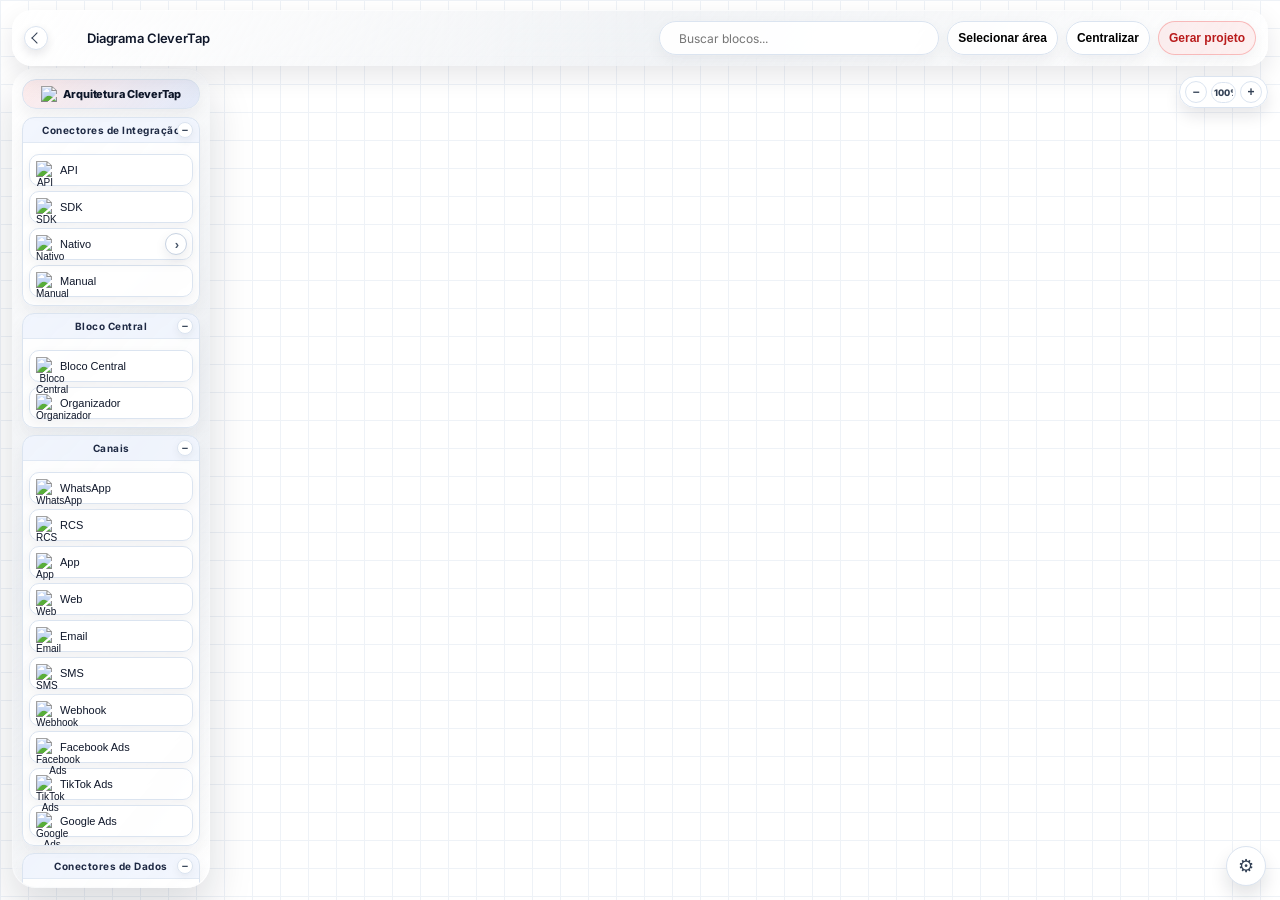
==== index.html @ 4f7c951e "Update index.html" ====
<!doctype html>
<html lang="pt-BR">
<head>
  <meta charset="utf-8" />
  <meta name="viewport" content="width=device-width,initial-scale=1" />
  <title>CleverTap Architecture Canvas - V2</title>
  <link rel="preconnect" href="https://fonts.googleapis.com">
  <link rel="preconnect" href="https://fonts.gstatic.com" crossorigin>
  <link href="https://fonts.googleapis.com/css2?family=Inter:wght@400;500;600;700;800;900&display=swap" rel="stylesheet">
  <link rel="stylesheet" href="./assets/creative.css?v=20260622-1" />
  <style>
    body.mock-plan-loading {
      display: grid;
      place-items: center;
      min-height: 100vh;
      margin: 0;
      font-family: Inter, system-ui, sans-serif;
      color: #0f172a;
      background: #f6f8fb;
    }
    .mock-plan-loader {
      padding: 14px 18px;
      border-radius: 14px;
      border: 1px solid #dbe4f0;
      background: #fff;
      box-shadow: 0 12px 32px rgba(15,23,42,.10);
      font-size: 14px;
    }
    .mock-plan-error {
      max-width: 560px;
      margin: 24px auto;
      padding: 16px 18px;
      border-radius: 16px;
      border: 1px solid rgba(239,68,68,.25);
      background: rgba(239,68,68,.06);
      color: #991b1b;
      font: 14px/1.45 Inter, system-ui, sans-serif;
      white-space: pre-wrap;
    }
  </style>
</head>
<body class="mock-plan-loading">
  <div class="mock-plan-loader">Carregando arquitetura CleverTap...</div>
  <script>
    (async () => {
      try {
        const response = await fetch('./assets/bodyarch.html', { cache: 'no-store' });
        if (!response.ok) {
          throw new Error('Falha ao carregar o fragmento do canvas (' + response.status + ')');
        }
        const html = await response.text();
        document.body.className = '';
        document.body.innerHTML = html;
        const script = document.createElement('script');
        script.src = './assets/archapp.js?v=20260622-1';
        script.defer = true;
        script.onerror = () => {
          document.body.innerHTML = '<div class="mock-plan-error">Falha ao carregar o script principal do canvas.</div>';
        };
        document.body.appendChild(script);
      } catch (error) {
        document.body.className = '';
        document.body.innerHTML = '<div class="mock-plan-error">Não foi possível inicializar o mock-plan público.\n\n' + String(error && error.message ? error.message : error) + '</div>';
      }
    })();
  </script>
</body>
</html>
---- assets/creative.css ----
:root{
      --bg:#ffffff;
      --appBg:#f6f8fb;
      --grid:#eef2f7;

      --ink:#0f172a;
      --muted:#64748b;
      --stroke:#dbe4f0;

      --shadow: 0 12px 32px rgba(15,23,42,.10);
      --radius:14px;

      --accent:#ef4444;
      --accent2:#2563eb;
      --good:#10b981;

      --port:#94a3b8;
      --portActive:#ef4444;

      --line:#94a3b8;
      --lineActive:#ef4444;
    }

    *{ box-sizing:border-box; }
    body{
      margin:0;
      font-family: "Inter", system-ui, -apple-system, BlinkMacSystemFont, "Segoe UI", sans-serif;
      color:var(--ink);
      background: var(--appBg);
      height:100vh;
      overflow:hidden;
    }

    /* App layout */
    .app{
      height:100vh;
      display:block;
      position:relative;
    }

    /* Sidebar */
    .sidebar{
      position:absolute;
      left:12px;
      top:68px;
      bottom:12px;
      width:198px;
      z-index:55;
      background: rgba(255,255,255,.9);
      border:1px solid var(--stroke);
      border-radius:24px;
      backdrop-filter: blur(8px);
      padding:10px 9px;
      overflow:auto;
      transition: transform .22s ease, opacity .22s ease, padding .22s ease, border-color .22s ease;
      min-width:0;
      box-shadow: 0 22px 44px rgba(15,23,42,.15), inset 0 1px 0 rgba(255,255,255,.58);
      font-family: "Inter", system-ui, -apple-system, BlinkMacSystemFont, "Segoe UI", sans-serif;
      overflow-x: hidden;
      overflow-y: auto;
      border:1px solid rgba(255,255,255,.42);
      background:
        linear-gradient(155deg, rgba(255,255,255,.58), rgba(255,255,255,.22)) padding-box,
        linear-gradient(130deg, rgba(255,255,255,.82), rgba(148,163,184,.28), rgba(255,255,255,.68)) border-box;
      backdrop-filter: blur(16px) saturate(150%);
      -webkit-backdrop-filter: blur(16px) saturate(150%);
    }
    .sidebar{
      scrollbar-width: none;
    }
    .sidebar::-webkit-scrollbar{
      display:none;
    }
    .app.sidebar-collapsed .sidebar{
      opacity:0;
      pointer-events:none;
      transform: translateX(-120%);
      border-color: transparent;
    }
    .brand{
      display:flex;
      align-items:center;
      justify-content:center;
      gap:6px;
      padding:6px 7px;
      border:1px solid var(--stroke);
      border-radius:14px;
      background: linear-gradient(135deg, rgba(239,68,68,.10), rgba(37,99,235,.10));
      box-shadow: 0 8px 16px rgba(15,23,42,.06);
      margin-bottom:8px;
    }
    .brandLogo{
      width:16px;
      height:16px;
      object-fit:contain;
      display:block;
      flex:0 0 auto;
    }
    .brand h1{
      margin:0;
      font-size:11px;
      font-weight:800;
      letter-spacing:-.01em;
    }

    .section{
      margin-top:7px;
      border:1px solid var(--stroke);
      background: rgba(255,255,255,.85);
      border-radius: 12px;
      overflow:hidden;
      box-shadow: 0 8px 16px rgba(15,23,42,.05);
    }
    .section .hd{
      padding:6px 8px;
      background: rgba(37,99,235,.06);
      border-bottom:1px solid rgba(219,228,240,.75);
      display:flex;
      align-items:center;
      justify-content:center;
      gap:10px;
      position:relative;
    }
    .section .hd h2{
      margin:0;
      font-size:10px;
      font-weight:700;
      color:#1f2a44;
      letter-spacing:.05em;
      text-transform:none;
      text-align:center;
      width:100%;
    }
    .section .bd{ padding:6px 6px 8px; }
    .secToggle{
      width:16px;
      height:16px;
      border-radius:999px;
      border:1px solid var(--stroke);
      background:#fff;
      color:#334155;
      font-size:11px;
      font-weight:900;
      display:flex;
      align-items:center;
      justify-content:center;
      cursor:pointer;
      box-shadow: 0 3px 8px rgba(15,23,42,.06);
      flex:0 0 auto;
      position:absolute;
      right:6px;
      top:50%;
      transform: translateY(-50%);
      line-height:1;
      padding:0;
    }
    .section .bd{
      overflow:hidden;
      transition: height .24s ease, opacity .2s ease, padding .2s ease;
      opacity:1;
    }
    .section.collapsed .bd{
      opacity:0;
      padding-top:0;
      padding-bottom:0;
    }

    .btn{
      width:100%;
      display:flex;
      align-items:center;
      justify-content:space-between;
      gap:6px;
      padding:6px 6px;
      border-radius: 10px;
      border:1px solid var(--stroke);
      background: rgba(255,255,255,.95);
      cursor:pointer;
      box-shadow: 0 4px 12px rgba(15,23,42,.05);
      transition:.12s ease;
      font-weight:400;
      font-size:11px;
      color:var(--ink);
      margin-top:5px;
    }
    .btn:hover{ transform: translateY(-1px); border-color:#cbd7ea; }
    .btn:active{ transform: translateY(0px); }
    .nativeLaunchWrap,
    .featuresLaunchWrap{
      position:relative;
      margin-top:5px;
    }
    .nativeLaunchWrap .btn,
    .featuresLaunchWrap .btn{
      margin-top:0;
      padding-right:34px;
    }
    .nativeFlyoutArrow,
    .featuresFlyoutArrow{
      position:absolute;
      right:6px;
      top:50%;
      transform:translateY(-50%);
      width:22px;
      height:22px;
      border-radius:999px;
      border:1px solid #c7d2e1;
      background:#fff;
      color:#475569;
      display:grid;
      place-items:center;
      cursor:pointer;
      box-shadow: 0 4px 12px rgba(15,23,42,.08);
      transition: transform .18s ease, border-color .18s ease, color .18s ease, background .18s ease;
      z-index:2;
    }
    .nativeFlyoutArrow:hover,
    .featuresFlyoutArrow:hover{
      border-color:#94a3b8;
      color:#0f172a;
      background:#f8fafc;
    }
    .nativeFlyoutArrow span,
    .featuresFlyoutArrow span{
      display:block;
      font-size:13px;
      font-weight:900;
      line-height:1;
      transform: translateX(1px);
      transition: transform .22s ease;
    }
    .nativeFlyoutArrow[aria-expanded="true"] span,
    .featuresFlyoutArrow[aria-expanded="true"] span{
      transform: rotate(90deg);
    }
    .nativeFlyout,
    .featuresFlyout{
      position:fixed;
      width:min(260px, calc(100vw - 24px));
      z-index:70;
      opacity:0;
      pointer-events:none;
      transform: translateX(-14px) scale(.98);
      transition: opacity .26s ease, transform .28s cubic-bezier(.2,.8,.2,1);
    }
    .nativeFlyout.open,
    .featuresFlyout.open{
      opacity:1;
      pointer-events:auto;
      transform: translateX(0) scale(1);
    }
    .nativeFlyoutCard,
    .featuresFlyoutCard{
      padding:8px;
      border-radius:22px;
      border:1px solid rgba(255,255,255,.42);
      background:
        linear-gradient(155deg, rgba(255,255,255,.68), rgba(255,255,255,.28)) padding-box,
        linear-gradient(130deg, rgba(255,255,255,.86), rgba(148,163,184,.28), rgba(255,255,255,.7)) border-box;
      box-shadow: 0 22px 44px rgba(15,23,42,.15), inset 0 1px 0 rgba(255,255,255,.58);
      backdrop-filter: blur(16px) saturate(150%);
      -webkit-backdrop-filter: blur(16px) saturate(150%);
      max-height: calc(100vh - 88px);
      overflow:auto;
      scrollbar-width:none;
    }
    .nativeFlyoutCard::-webkit-scrollbar,
    .featuresFlyoutCard::-webkit-scrollbar{
      display:none;
    }
    .nativeFlyoutHead,
    .featuresFlyoutHead{
      padding:6px 8px 8px;
      font-size:11px;
      font-weight:800;
      letter-spacing:-.01em;
      color:#1f2a44;
    }
    .nativeFlyoutCard .btn,
    .featuresFlyoutCard .btn{
      margin-top:4px;
      padding-left:8px;
    }
    .nativeFlyoutCard .btn:first-of-type,
    .featuresFlyoutCard .btn:first-of-type{
      margin-top:0;
    }
    .btnMenuGroup{
      margin:8px 4px 2px;
      font-size:10px;
      font-weight:800;
      letter-spacing:.05em;
      text-transform:uppercase;
      color:#64748b;
    }

    .btn .left{
      display:flex;
      align-items:center;
      gap:6px;
      min-width:0;
    }
    .ico{
      width:18px; height:18px;
      display:grid; place-items:center;
      border-radius: 6px;
      border:none;
      background: transparent;
      font-size:10px;
      flex: 0 0 auto;
    }
    .ico img{
      width:100%;
      height:100%;
      object-fit:contain;
      display:block;
    }
    .txt{
      display:flex;
      flex-direction:column;
      gap:2px;
      min-width:0;
    }
    .txt span{
      display:none;
    }
    .arrow{ display:none; }

    .toolbar{
      margin-top:8px;
      display:flex;
      flex-wrap:wrap;
      gap:5px;
      align-items:center;
    }
    .tbtn{
      flex:1;
      min-width: 92px;
      padding:6px 7px;
      border-radius:999px;
      border:1px solid var(--stroke);
      background: rgba(255,255,255,.95);
      cursor:pointer;
      font-weight:500;
      font-size:10px;
      box-shadow: 0 4px 12px rgba(15,23,42,.05);
      transition:.12s ease;
    }
    .tbtn:hover{ transform: translateY(-1px); }
    .tbtn.active{
      outline:2px solid rgba(239,68,68,.35);
      outline-offset:2px;
      border-color: rgba(239,68,68,.30);
    }
    .hint{
      display:none;
    }
    .kbd{
      font-family: ui-monospace, SFMono-Regular, Menlo, Monaco, Consolas, "Liberation Mono", monospace;
      font-size:12px;
      padding:2px 6px;
      border-radius:8px;
      border:1px solid rgba(148,163,184,.45);
      background:#fff;
      color:#0f172a;
      font-weight:900;
    }

    /* Main canvas area */
    .main{
      position:relative;
      overflow:hidden;
      height:100vh;
    }
    .main.grabbing,
    .main.grabbing .canvas{
      cursor:grabbing !important;
    }
    .main.middle-pan-active .node,
    .main.middle-pan-active .port,
    .main.middle-pan-active .edgeDel,
    .main.middle-pan-active .topbar,
    .main.middle-pan-active .textBar{
      pointer-events:none !important;
    }
    .topbar{
      height:56px;
      display:flex;
      align-items:center;
      justify-content:space-between;
      padding:10px 12px;
      width:auto;
      margin:0;
      top:10px;
      left:12px;
      right:12px;
      border-radius:20px;
      background:
        linear-gradient(145deg, rgba(255,255,255,.62), rgba(255,255,255,.28)) padding-box,
        linear-gradient(120deg, rgba(255,255,255,.84), rgba(148,163,184,.24), rgba(255,255,255,.72)) border-box;
      border:none;
      box-shadow: 0 10px 26px rgba(15,23,42,.10), inset 0 1px 0 rgba(255,255,255,.60);
      backdrop-filter: blur(16px) saturate(145%);
      -webkit-backdrop-filter: blur(16px) saturate(145%);
      position:absolute;
      overflow:hidden;
      z-index:60;
    }
    .topbar .leftTools{
      display:flex;
      align-items:center;
      gap:8px;
      min-width:38px;
    }
    .sideToggle{
      width:24px;
      height:24px;
      border-radius:999px;
      border:1px solid var(--stroke);
      background:#fff;
      color:#334155;
      box-shadow: 0 4px 10px rgba(15,23,42,.10);
      display:grid;
      place-items:center;
      cursor:pointer;
      transition: transform .18s ease, border-color .18s ease;
      padding:0;
    }
    .sideToggle:hover{
      border-color:#cbd5e1;
      transform: translateY(-1px);
    }
    .sideToggle .arr{
      width:8px;
      height:8px;
      border-right:1.5px solid currentColor;
      border-bottom:1.5px solid currentColor;
      transform: rotate(135deg);
      transition: transform .26s ease;
      margin-left:2px;
    }
    .app.sidebar-collapsed .sideToggle .arr{
      transform: rotate(-45deg);
      margin-left:-2px;
    }
    .topbar .title{
      font-weight:950;
      letter-spacing:-.02em;
      display:flex;
      align-items:center;
      gap:10px;
    }
    .topbar .controls{
      display:flex;
      gap:8px;
      align-items:center;
      flex-wrap:wrap;
    }
    .canvasNameWrap{
      flex:1;
      display:flex;
      align-items:center;
      justify-content:flex-start;
      padding-left:14px;
      min-width:0;
    }
    .canvasName{
      font-size:13px;
      font-weight:600;
      font-family: "Inter", system-ui, -apple-system, BlinkMacSystemFont, "Segoe UI", sans-serif;
      color:var(--ink);
      letter-spacing:-.01em;
      cursor:text;
      padding:4px 10px;
      border-radius:8px;
      border:1px solid transparent;
      max-width:260px;
      overflow:hidden;
      text-overflow:ellipsis;
      white-space:nowrap;
      transition:border-color .12s ease, background .12s ease;
    }
    .canvasName:hover{
      border-color: var(--stroke);
      background: rgba(255,255,255,.8);
    }
    .canvasName[contenteditable="true"]{
      border-color: rgba(37,99,235,.4);
      background:#fff;
      outline:none;
      cursor:text;
      white-space:nowrap;
    }
    .pill{
      display:flex;
      align-items:center;
      gap:8px;
      border:1px solid var(--stroke);
      background: rgba(255,255,255,.95);
      padding:8px 10px;
      border-radius:999px;
      box-shadow: 0 6px 16px rgba(15,23,42,.05);
      font-size:12.5px;
      color:var(--muted);
    }
    .searchPill{
      height:34px;
      min-width:280px;
      padding:6px 10px;
      gap:0;
    }
    .pill input{
      border:none;
      outline:none;
      background:transparent;
      font:inherit;
      font-size:12px;
      color:var(--ink);
      min-width:180px;
    }
    .btn2{
      padding:9px 10px;
      border-radius:999px;
      border:1px solid var(--stroke);
      background: rgba(255,255,255,.95);
      cursor:pointer;
      font-weight:850;
      font-size:12px;
      box-shadow: 0 6px 16px rgba(15,23,42,.05);
      transition:.12s ease;
    }
    .btn2:hover{ transform: translateY(-1px); }
    .btn2.primary{
      border-color: rgba(239,68,68,.30);
      background: rgba(239,68,68,.08);
      color:#b91c1c;
    }

    .wrap{
      position:relative;
      width:100%;
      height:100%;
      background: var(--bg);
      overflow:hidden;
      touch-action:none;
    }

    .canvas{
      position:absolute;
      inset:0;
      cursor: grab;
      touch-action:none;
    }
    .canvas.grabbing{ cursor: grabbing; }

    .grid{
      position:absolute;
      inset:0;
      pointer-events:none;
      opacity:.95;
      background-image:
        linear-gradient(var(--grid) 1px, transparent 1px),
        linear-gradient(90deg, var(--grid) 1px, transparent 1px);
      background-size: 28px 28px;
      background-position: 0 0;
    }

    svg{
      position:absolute;
      inset:0;
      overflow:visible;
      pointer-events:none;
      touch-action:none;
    }

    .nodes{
      position:absolute;
      inset:0;
      touch-action:none;
    }
    .marquee{
      position:absolute;
      border:1px dashed rgba(37,99,235,.75);
      background: rgba(37,99,235,.12);
      border-radius:8px;
      pointer-events:none;
      display:none;
      z-index:28;
    }
    .previewPick{
      position:absolute;
      border:2px dashed rgba(16,185,129,.92);
      background: rgba(16,185,129,.14);
      border-radius:8px;
      pointer-events:none;
      display:none;
      z-index:29;
    }
    .wrap.preview-pick{
      cursor:crosshair !important;
    }
    .wrap.preview-pick .node,
    .wrap.preview-pick .port,
    .wrap.preview-pick .edgeDel{
      pointer-events:none !important;
    }

    .node{
      position:absolute;
      width:280px;
      min-height:92px;
      background: rgba(255,255,255,.94);
      border:1px solid var(--stroke);
      border-radius: var(--radius);
      box-shadow: var(--shadow);
      padding:12px 12px 10px;
      user-select:none;
      cursor: grab;
      overflow: visible;
      transition:
        width .24s ease,
        min-width .24s ease,
        height .24s ease,
        min-height .24s ease,
        padding .24s ease,
        border-radius .24s ease,
        box-shadow .24s ease,
        transform .24s ease;
      will-change: width, height, transform, padding, border-radius, box-shadow;
    }
    .node.compact{
      width:84px;
      min-width:84px;
      min-height:84px;
      height:84px;
      padding:10px;
      border-radius:999px;
      display:grid;
      place-items:center;
      background: rgba(255,255,255,.96);
      transform: scale(.985);
    }
    .node.compact .compactFace{
      width:100%;
      height:100%;
      display:grid;
      place-items:center;
    }
    .node.compact .compactIcon,
    .node.compact .nodeIcon{
      width:48px;
      height:48px;
      border-radius:50%;
      font-size:18px;
      box-shadow: 0 8px 16px rgba(15,23,42,.08);
    }
    .node.compact .nodeIcon img{
      border-radius:50%;
    }
    .node.solution{
      border-radius:24px;
      padding:10px;
      background: rgba(255,255,255,.94);
    }
    .node.organizer{
      border-radius:24px;
      padding:10px;
      background: rgba(255,255,255,.94);
    }
    .node.ai{
      border-radius:24px;
      padding:10px;
      background: transparent;
      border:none;
      box-shadow:none;
    }
    .node:active{ cursor: grabbing; }
    .node.selected{
      outline: 2px solid rgba(239,68,68,.45);
      outline-offset:2px;
    }
    .node.overlap{
      outline: 4px dashed rgba(217,119,6,.95);
      outline-offset:2px;
    }
    .node.highlightPulse{
      border:3px solid transparent;
      background:
        linear-gradient(rgba(255,255,255,.94), rgba(255,255,255,.94)) padding-box,
        linear-gradient(125deg, #ff6b6b, #ff3b3b, #ff7a59, #ff4d6d, #ff6b6b) border-box;
      background-size: 100% 100%, 240% 240%;
      animation: nodeRedBorderFlow 3.4s linear infinite;
      box-shadow: 0 0 0 2px rgba(255,77,109,.28), 0 10px 24px rgba(255,59,59,.18);
    }
    .node.text-node.highlightPulse{
      background:
        linear-gradient(rgba(255,255,255,.0), rgba(255,255,255,.0)) padding-box,
        linear-gradient(125deg, #ff6b6b, #ff3b3b, #ff7a59, #ff4d6d, #ff6b6b) border-box;
      border:3px solid transparent;
      border-radius:12px;
      padding:2px 4px;
    }
    @keyframes nodeRedBorderFlow{
      0%{ background-position: 0 0, 0% 50%; }
      100%{ background-position: 0 0, 280% 50%; }
    }

    .node .hdr{
      display:flex;
      align-items:flex-start;
      justify-content:space-between;
      gap:10px;
      margin-bottom:6px;
    }
    .node .leftHdr{
      display:flex;
      align-items:flex-start;
      gap:10px;
      min-width:0;
    }
    .nodeIcon{
      width:32px; height:32px;
      border-radius: 12px;
      display:grid; place-items:center;
      border:1px solid var(--stroke);
      background:#f8fafc;
      font-size:16px;
      flex:0 0 auto;
    }
    .nodeIcon img{
      width:100%;
      height:100%;
      object-fit:contain;
      border-radius: 10px;
      display:block;
    }
    .nodeTitle{
      font-weight:950;
      letter-spacing:-.01em;
      font-size:14px;
      line-height:1.2;
      margin-top:2px;
      overflow:hidden;
      text-overflow: ellipsis;
      white-space:nowrap;
      max-width: 170px;
    }
    .nodeType{
      font-size:11px;
      font-weight:900;
      padding:5px 8px;
      border-radius:999px;
      border:1px solid var(--stroke);
      background:#f1f5f9;
      color:#334155;
      white-space:nowrap;
    }
    .nodeType.red{ background: rgba(239,68,68,.08); border-color: rgba(239,68,68,.25); color:#b91c1c; }
    .nodeType.blue{ background: rgba(37,99,235,.08); border-color: rgba(37,99,235,.25); color:#1d4ed8; }
    .nodeType.green{ background: rgba(16,185,129,.08); border-color: rgba(16,185,129,.25); color:#047857; }

    .nodeDesc{
      font-size:12.5px;
      color:var(--muted);
      line-height:1.35;
      margin-top:6px;
      white-space:pre-wrap;
    }
    .stackWrap{
      margin-top:8px;
      display:flex;
      align-items:flex-start;
      gap:8px;
      position:relative;
      min-height:30px;
    }
    .stackMain{
      min-width:0;
      flex:1 1 auto;
      position:relative;
    }
    .stackPills{
      display:flex;
      flex-wrap:wrap;
      gap:6px;
      align-items:center;
    }
    .stackPill{
      display:flex;
      align-items:center;
      gap:6px;
      border:1px solid #cfdceb;
      background:#fff;
      border-radius:999px;
      padding:4px 8px 4px 5px;
      font-size:11px;
      color:#1f2937;
      font-weight:700;
      max-width:100%;
    }
    .stackPill img{
      width:16px;
      height:16px;
      object-fit:contain;
      border-radius:4px;
      background:#fff;
      flex:0 0 auto;
    }
    .stackPill .label{
      overflow:hidden;
      text-overflow:ellipsis;
      white-space:nowrap;
      max-width:130px;
    }
    .stackPill button{
      width:16px;
      height:16px;
      border:none;
      background:transparent;
      color:#64748b;
      font-weight:900;
      cursor:pointer;
      padding:0;
      line-height:1;
      flex:0 0 auto;
    }
    .stackPill button:hover{ color:#b91c1c; }
    .stackAdd{
      width:30px;
      height:30px;
      flex:0 0 auto;
      border-radius:999px;
      border:1px solid #cfdceb;
      background:#fff;
      color:#1d4ed8;
      font-size:18px;
      line-height:1;
      font-weight:800;
      cursor:pointer;
      display:grid;
      place-items:center;
    }
    .stackMenu{
      position:absolute;
      left:0;
      right:0;
      top:34px;
      border:1px solid #cfdceb;
      border-radius:10px;
      background:#fff;
      box-shadow: 0 12px 24px rgba(15,23,42,.14);
      max-height:190px;
      overflow:auto;
      display:none;
      z-index:5;
    }
    .stackMenu.show{ display:block; }
    .stackOption{
      width:100%;
      border:none;
      background:#fff;
      display:flex;
      align-items:center;
      gap:8px;
      padding:7px 8px;
      cursor:pointer;
      font-size:12px;
      text-align:left;
      color:#1f2937;
    }
    .stackOption img{
      width:18px;
      height:18px;
      object-fit:contain;
      border-radius:4px;
      flex:0 0 auto;
    }
    .stackOption:hover{ background:#f1f5f9; }
    .stackEmpty{
      font-size:11px;
      color:#64748b;
      padding:6px 2px;
    }
    .solutionCard{
      border-radius:20px;
      background: #ffffff;
      border:1px solid #d6dfeb;
      overflow:hidden;
      box-shadow: inset 0 0 0 1px rgba(255,255,255,.35);
      height:100%;
    }
    .solutionShell{
      display:grid;
      grid-template-columns: 1fr;
      min-height:100%;
    }
    .solutionRail{
      border-bottom:1px solid #d2dce8;
      background: #ffffff;
      display:flex;
      align-items:flex-start;
      justify-content:flex-start;
      gap:10px;
      padding:8px 10px;
    }
    .solutionBrand{
      display:flex;
      align-items:center;
      gap:8px;
      min-width:0;
    }
    .solutionMeta{
      margin-left:auto;
      display:flex;
      flex-direction:column;
      align-items:flex-end;
      gap:6px;
      flex:0 0 auto;
    }
    .solutionTools{
      display:flex;
      gap:6px;
      align-items:center;
    }
    .solutionMeta .solutionTools{
      margin-left:0;
      justify-content:flex-end;
    }
    .solTool{
      width:22px;
      height:22px;
      border-radius:999px;
      border:1px solid #c7d2e1;
      background:#fff;
      color:#475569;
      font-size:12px;
      font-weight:900;
      display:grid;
      place-items:center;
      cursor:pointer;
    }
    .solTool:hover{
      border-color:#94a3b8;
      color:#0f172a;
    }
    .solutionBrandLogo{
      width:24px;
      height:24px;
      border-radius:0;
      border:none;
      background:transparent;
      object-fit:contain;
      padding:0;
      display:block;
      flex:0 0 auto;
    }
    .solutionBrandTitle{
      position:static;
      transform:none;
      font-size:18px;
      line-height:1;
      letter-spacing:-.02em;
      color:#243447;
      font-weight:800;
      white-space:nowrap;
      overflow:hidden;
      text-overflow:ellipsis;
    }
    .solutionContent{
      min-width:0;
      height:100%;
    }
    .solutionDescription{
      padding:10px 12px 0;
      font-size:12px;
      color:#64748b;
      line-height:1.4;
    }
    .solutionDescription.isSolo{
      padding-bottom:12px;
    }
    .solutionList{
      padding:8px 8px 10px;
      display:flex;
      flex-direction:column;
      gap:5px;
    }
    .solutionGrid{
      padding:10px 10px 12px;
      display:flex;
      flex-wrap:wrap;
      justify-content:center;
      gap:8px 8px;
    }
    .solutionGridItem{
      position:relative;
      border-radius:14px;
      background:#e6edf6;
      border:1px solid #d3deea;
      min-height:56px;
      width:calc(33.333% - 8px);
      min-width:112px;
      max-width:136px;
      padding:6px 6px 5px;
      display:flex;
      flex-direction:column;
      align-items:center;
      justify-content:center;
      text-align:center;
      gap:8px;
      color:#1e3a5f;
      cursor:grab;
    }
    .solutionGridItem.dragging,
    .solutionItem.dragging{
      opacity:.55;
    }
    .solutionGridIcon{
      width:28px;
      height:28px;
      border-radius:999px;
      border:1px solid #9fb2c8;
      display:grid;
      place-items:center;
      font-size:16px;
      font-weight:900;
      color:#334e6f;
      background:#f2f6fb;
      overflow:hidden;
    }
    .solutionGridIcon img{
      width:76%;
      height:76%;
      object-fit:contain;
      display:block;
    }
    .solutionGridIcon img.mono{
      filter: grayscale(1) brightness(0.1);
    }
    .solutionGridIcon img.tone-brand{
      filter: brightness(0) saturate(100%) invert(27%) sepia(18%) saturate(1264%) hue-rotate(176deg) brightness(91%) contrast(92%);
    }
    .solutionGridLabel{
      font-size:10.5px;
      font-weight:600;
      line-height:1.15;
    }
    .solutionGridItem:hover .solItemDel{
      opacity:1;
    }
    .solutionLogoWrap{
      padding:12px 10px 12px;
      display:flex;
      flex-direction:column;
      align-items:center;
      justify-content:center;
      gap:8px;
      text-align:center;
    }
    .solutionLogoBadge{
      width:96px;
      height:96px;
      border-radius:999px;
      border:1px solid #d8e0ea;
      background: radial-gradient(circle at 30% 30%, #fff, #eef3f8);
      display:grid;
      place-items:center;
      font-size:42px;
    }
    .solutionLogoBadge img{
      width:80%;
      height:80%;
      object-fit:contain;
      display:block;
      border-radius:999px;
    }
    .solutionLogoText{
      font-size:28px;
      line-height:1;
      letter-spacing:-.02em;
      color:#1f2937;
      font-weight:600;
    }
    .tesseractLayout{
      display:grid;
      grid-template-columns: 150px 1fr;
      align-items:stretch;
      gap:10px;
      min-height:132px;
      height:100%;
      padding:10px;
    }
    .tesseractBrand{
      border:none;
      border-radius:16px;
      background:#f8fafc;
      display:flex;
      flex-direction:column;
      align-items:center;
      justify-content:center;
      gap:8px;
      padding:10px 12px;
      text-align:center;
    }
    .tesseractBrand .solutionLogoBadge{
      width:74px;
      height:74px;
      font-size:24px;
      flex:0 0 auto;
      border:none;
      background:transparent;
    }
    .tesseractBrand .solutionLogoBadge img{
      width:100%;
      height:100%;
      border-radius:14px;
    }
    .tesseractTitle{
      font-size:20px;
      line-height:1.02;
      letter-spacing:-.02em;
      color:#1f2937;
      font-weight:700;
      text-align:center;
    }
    .tesseractRight{
      border:1px solid #d6dfeb;
      border-radius:16px;
      background:#ffffff;
      padding:8px;
      display:flex;
      flex-direction:column;
      gap:6px;
      min-height:112px;
      overflow:hidden;
    }
    .tesseractTools{
      display:flex;
      justify-content:flex-end;
      gap:6px;
    }
    .tesseractList{
      display:flex;
      flex-direction:row;
      flex-wrap:wrap;
      gap:7px;
      overflow:auto;
      min-height:0;
      padding-right:2px;
      align-items:flex-start;
      justify-content:center;
      align-content:center;
      flex:1;
    }
    .tesseractItem{
      border-radius:14px;
      background:#e6edf6;
      border:1px solid #d3deea;
      color:#1e3a5f;
      font-size:calc(10.5px * var(--tessScale, 1));
      line-height:1.15;
      text-align:center;
      padding:calc(6px * var(--tessScale, 1)) calc(6px * var(--tessScale, 1)) calc(5px * var(--tessScale, 1));
      min-height:calc(68px * var(--tessScale, 1));
      width:calc(148px * var(--tessScale, 1));
      min-width:calc(148px * var(--tessScale, 1));
      max-width:calc(148px * var(--tessScale, 1));
      display:flex;
      flex-direction:column;
      align-items:center;
      justify-content:center;
      gap:calc(8px * var(--tessScale, 1));
      position:relative;
      cursor:grab;
      font-weight:600;
      flex:0 0 auto;
    }
    .tesseractItemLogo{
      width:calc(28px * var(--tessScale, 1));
      height:calc(28px * var(--tessScale, 1));
      border-radius:999px;
      object-fit:contain;
      background:#f2f6fb;
      border:1px solid #9fb2c8;
      flex:0 0 auto;
    }
    .tesseractItemLogoFallback{
      width:calc(28px * var(--tessScale, 1));
      height:calc(28px * var(--tessScale, 1));
      border-radius:999px;
      background:#f2f6fb;
      border:1px solid #9fb2c8;
      color:#334e6f;
      font-size:calc(10px * var(--tessScale, 1));
      font-weight:900;
      display:grid;
      place-items:center;
      flex:0 0 auto;
    }
    .tesseractItemLabel{
      min-width:0;
      overflow:hidden;
      text-overflow:ellipsis;
      white-space:normal;
      text-align:center;
      font-size:calc(10.5px * var(--tessScale, 1));
      font-weight:600;
      color:#1e3a5f;
      max-width:100%;
    }
    .tesseractItem .solItemDel{
      top:4px;
      right:4px;
      width:18px;
      height:18px;
      font-size:11px;
      transform:none;
    }
    .tesseractItem:hover .solItemDel{
      opacity:1;
    }
    .organizerCard{
      position:relative;
      border-radius:20px;
      background:#ffffff;
      border:1px solid #d6dfeb;
      overflow:hidden;
      height:100%;
      box-shadow: inset 0 0 0 1px rgba(255,255,255,.35);
    }
    .organizerCard.aiMode{
      border:1px solid transparent;
      background:
        linear-gradient(#ffffff, #ffffff) padding-box,
        linear-gradient(120deg, #22d3ee, #3b82f6, #8b5cf6, #ec4899, #22d3ee) border-box;
      background-size: 100% 100%, 300% 300%;
      background-position: 0 0, 0% 50%;
      animation: aiBorderFlowOrganizer 7s linear infinite;
      box-shadow: 0 10px 22px rgba(59,130,246,.22);
    }
    .organizerCard.aiMode .organizerHead{
      background:#ffffff;
      border-bottom:1px solid #d6dfeb;
    }
    .organizerCard.aiMode .orgTitleBtn{
      background:#ffffff;
      border-color:#d6dfeb;
      color:#0f172a;
    }
    .organizerCard.aiMode .organizerBody{
      background:#ffffff;
      border-color:#d6dfeb;
    }
    .organizerHead{
      height:48px;
      display:flex;
      align-items:center;
      justify-content:center;
      padding:8px 12px;
      background:#24486b;
      border-bottom:1px solid #45688d;
      gap:8px;
      position:relative;
    }
    .orgTitleBtn{
      min-width:220px;
      max-width:100%;
      height:32px;
      border-radius:10px;
      border:1px solid #6c88a8;
      background:#24486b;
      color:#ffffff;
      font-size:15px;
      font-weight:700;
      text-align:center;
      padding:0 10px;
      outline:none;
      cursor:pointer;
      white-space:nowrap;
      overflow:hidden;
      text-overflow:ellipsis;
    }
    .orgMenu{
      position:absolute;
      top:40px;
      left:50%;
      transform:translateX(-50%);
      min-width:260px;
      max-width:86%;
      border:1px solid #cfdceb;
      border-radius:12px;
      background:#fff;
      box-shadow: 0 12px 24px rgba(15,23,42,.14);
      padding:6px;
      display:none;
      z-index:6;
    }
    .orgMenu.show{ display:block; }
    .orgOpt{
      width:100%;
      border:none;
      background:#fff;
      border-radius:8px;
      padding:8px 10px;
      text-align:center;
      font-size:13px;
      font-weight:600;
      color:#334155;
      cursor:pointer;
    }
    .orgOpt:hover{ background:#f1f5f9; }
    .organizerBody{
      margin:12px;
      border-radius:18px;
      border:1px solid #d6dfeb;
      background:#eceff3;
      min-height:120px;
      height:calc(100% - 72px);
    }
    .aiCard{
      position:relative;
      border-radius:20px;
      height:100%;
      padding:2px;
      background: linear-gradient(120deg, #22d3ee, #3b82f6, #8b5cf6, #ec4899, #22d3ee);
      background-size: 300% 300%;
      animation: aiBorderFlow 7s linear infinite;
      box-shadow: 0 10px 22px rgba(59,130,246,.22);
    }
    .aiInner{
      border-radius:18px;
      height:100%;
      background: rgba(255,255,255,.97);
      border:1px solid rgba(186,201,218,.75);
      display:flex;
      flex-direction:column;
      align-items:stretch;
      justify-content:flex-start;
      text-align:center;
      padding:12px 12px 10px;
      min-height:120px;
      overflow:auto;
    }
    .aiHead{
      position:relative;
      padding:2px 28px 4px;
      margin-bottom:8px;
    }
    .aiTitleRow{
      display:flex;
      align-items:center;
      justify-content:center;
      gap:8px;
    }
    .aiIconBadge{
      width:28px;
      height:28px;
      border-radius:999px;
      background: linear-gradient(135deg, #0f3d70, #1d4ed8);
      display:grid;
      place-items:center;
      box-shadow: 0 4px 10px rgba(29,78,216,.28);
      flex:0 0 auto;
    }
    .aiIconBadge img{
      width:16px;
      height:16px;
      object-fit:contain;
      display:block;
    }
    .aiTitle{
      font-size:25px;
      font-weight:800;
      line-height:1.1;
      letter-spacing:-.02em;
      color:#1e293b;
      margin:0;
      text-align:center;
    }
    .aiDesc{
      font-size:11px;
      font-weight:500;
      font-family: "Inter", system-ui, -apple-system, BlinkMacSystemFont, "Segoe UI", sans-serif;
      color:#64748b;
      line-height:1.25;
      margin-top:10px;
      margin-bottom:2px;
      text-align:center;
    }
    .aiList{
      display:flex;
      flex-direction:column;
      gap:6px;
    }
    .aiTools{
      position:absolute;
      right:0;
      top:1px;
    }
    .node.ai .solutionItem{
      border-radius:999px;
      background:#ffffff;
      border:1px solid #60a5fa;
      color:#0f172a;
      font-weight:700;
    }
    @keyframes aiBorderFlow{
      0%{ background-position: 0% 50%; }
      100%{ background-position: 300% 50%; }
    }
    @keyframes aiBorderFlowOrganizer{
      0%{ background-position: 0 0, 0% 50%; }
      100%{ background-position: 0 0, 300% 50%; }
    }
    @keyframes tesseractRedBorderFlow{
      0%{ background-position: 0 0, 0% 50%; }
      100%{ background-position: 0 0, 300% 50%; }
    }
    .solutionItem{
      border-radius:calc(999px * var(--blockScale, 1));
      background:#d7e2ef;
      border:1px solid #ced9e6;
      color:#1f2937;
      font-weight:800;
      font-size:calc(13px * var(--blockScale, 1));
      line-height:1.1;
      text-align:center;
      padding:calc(7px * var(--blockScale, 1)) calc(30px * var(--blockScale, 1)) calc(7px * var(--blockScale, 1)) calc(10px * var(--blockScale, 1));
      position:relative;
      min-height:calc(30px * var(--blockScale, 1));
      display:flex;
      align-items:center;
      justify-content:center;
      font-weight:600;
      color:#334155;
      cursor:grab;
    }
    .solItemDel{
      position:absolute;
      right:calc(8px * var(--blockScale, 1));
      top:8px;
      width:calc(22px * var(--blockScale, 1));
      height:calc(22px * var(--blockScale, 1));
      border-radius:999px;
      border:1px solid #c7d2e1;
      background: rgba(255,255,255,.95);
      color:#64748b;
      font-weight:900;
      font-size:calc(13px * var(--blockScale, 1));
      display:grid;
      place-items:center;
      cursor:pointer;
      opacity:0;
      transition: opacity .12s ease, color .12s ease, border-color .12s ease;
      transform:none;
      z-index:1;
    }
    .solutionItem .solItemDel{
      top:50%;
      transform:translateY(-50%);
    }
    .solutionItem:hover .solItemDel{
      opacity:1;
    }
    .solItemDel:hover{
      color:#b91c1c;
      border-color: rgba(239,68,68,.35);
    }
    .nodeActions{
      position:absolute;
      top:-12px;
      right:-12px;
      display:flex;
      align-items:center;
      gap:6px;
      opacity:0;
      pointer-events:none;
      transition: opacity .12s ease;
      z-index:2;
    }
    .node.compact .nodeActions{
      top:-10px;
      right:-10px;
      gap:4px;
    }
    .node:hover .nodeActions,
    .node.selected .nodeActions{
      opacity:1;
      pointer-events:auto;
    }
    .nact{
      width:24px;
      height:24px;
      border-radius:8px;
      border:1px solid var(--stroke);
      background: rgba(255,255,255,.96);
      color:#334155;
      font-size:14px;
      font-weight:900;
      display:grid;
      place-items:center;
      cursor:pointer;
      box-shadow: 0 6px 14px rgba(15,23,42,.10);
      line-height:1;
    }
    .nact:hover{ border-color:#cbd5e1; background:#fff; }
    .nact.del{
      width:14px;
      height:14px;
      min-width:14px;
      min-height:14px;
      border-radius:999px;
      border:1px solid #e0443e;
      background:#ff5f57;
      color:transparent;
      box-shadow: 0 4px 10px rgba(224,68,62,.28);
      font-size:0;
      line-height:0;
    }
    .nact.del:hover{
      background:#ff3b30;
      border-color:#d9342b;
      color:#ffffff;
    }
    .nact.dup:hover{ color:#1d4ed8; border-color: rgba(37,99,235,.35); }
    .nact.front:hover,
    .nact.back:hover{ color:#1d4ed8; border-color: rgba(37,99,235,.35); }
    .nact.back img{
      transform: rotate(180deg) scaleX(-1);
    }
    .nact img{
      width:15px;
      height:15px;
      object-fit:contain;
      display:block;
      pointer-events:none;
    }
    .nact.dup img{
      width:12px;
      height:12px;
      margin:0 auto;
    }
    .nact.comp img{
      width:12px;
      height:12px;
      margin:0 auto;
    }
    .nact svg{
      width:15px;
      height:15px;
      display:block;
      pointer-events:none;
      stroke:currentColor;
      fill:none;
      stroke-width:1.9;
      stroke-linecap:round;
      stroke-linejoin:round;
    }
    .nodeResize{
      position:absolute;
      right:6px;
      bottom:6px;
      width:14px;
      height:14px;
      border-right:2px solid #94a3b8;
      border-bottom:2px solid #94a3b8;
      opacity:0;
      cursor:nwse-resize;
      transition: opacity .12s ease, border-color .12s ease;
    }
    .node.solution:hover .nodeResize,
    .node.solution.selected .nodeResize,
    .node.organizer:hover .nodeResize,
    .node.organizer.selected .nodeResize,
    .node.ai:hover .nodeResize,
    .node.ai.selected .nodeResize,
    .node.sticky-node:hover .nodeResize,
    .node.sticky-node.selected .nodeResize{
      opacity:.9;
    }
    .node.compact .nodeResize{
      display:none;
    }
    .nodeResize:hover{
      border-color:#ef4444;
    }
    .node.text-node{
      background: transparent;
      border: none;
      box-shadow: none;
      padding: 0;
      min-height: 0;
      width: auto;
      cursor: grab;
      user-select:text;
    }
    .node.sticky-node{
      background: var(--stickyColor, #fef08a);
      border: 1px solid rgba(0,0,0,.12);
      border-radius: 4px;
      box-shadow: 3px 4px 10px rgba(0,0,0,.18);
      padding: 12px 12px 34px;
      min-width: 160px;
      min-height: 80px;
      cursor: grab;
      position: absolute;
      display:flex;
      flex-direction:column;
      gap:8px;
    }
    .sticky-node .stickyBody{
      font-size:14px;
      line-height:1.45;
      color:#1e293b;
      outline:none;
      min-height:0;
      flex:1 1 auto;
      white-space: pre-wrap;
      word-break: break-word;
      overflow:auto;
      cursor:grab;
      user-select:none;
      -webkit-user-select:none;
      font-weight:500;
    }
    .sticky-node .stickyBody[contenteditable="true"]{
      cursor:text;
      user-select:text;
      -webkit-user-select:text;
    }
    .stickyFooter{
      position:absolute;
      left:8px;
      right:28px;
      bottom:6px;
      display:flex;
      align-items:center;
      min-height:16px;
    }
    .stickyColors{
      display:flex;
      gap:5px;
      opacity:0;
      transition: opacity .12s ease;
    }
    .sticky-node:hover .stickyColors,
    .sticky-node.selected .stickyColors{
      opacity:1;
    }
    .stickyColorBtn{
      width:14px;
      height:14px;
      border-radius:999px;
      border:1px solid rgba(0,0,0,.2);
      cursor:pointer;
    }
    @keyframes nodeEnter{
      from{ opacity:0; transform: scale(0.82) translateY(6px); }
      to{ opacity:1; transform: scale(1) translateY(0); }
    }
    .node.is-new{
      animation: nodeEnter 180ms cubic-bezier(0.34, 1.56, 0.64, 1) both;
    }
    .textWrap{
      position:relative;
      min-width:160px;
      max-width:680px;
      padding:6px 8px 8px;
      border-radius:12px;
      background: transparent;
      border:none;
      backdrop-filter:none;
    }
    .textNodeBody{
      min-height:24px;
      outline:none;
      color:#1e293b;
      line-height:1.3;
      white-space:pre-wrap;
      word-break:break-word;
      cursor:text;
      user-select:text;
      -webkit-user-select:text;
    }
    .textTools{
      display:flex;
      gap:6px;
      align-items:center;
      margin-top:6px;
      opacity:0;
      pointer-events:none;
      transition: opacity .12s ease;
    }
    .node.text-node.selected .textTools,
    .node.text-node:hover .textTools{
      opacity:1;
      pointer-events:auto;
    }
    .textCtl{
      height:24px;
      min-width:24px;
      border-radius:999px;
      border:1px solid var(--stroke);
      background:#fff;
      font-size:12px;
      font-weight:800;
      color:#334155;
      cursor:pointer;
      padding:0 7px;
    }
    .textFont{
      height:24px;
      border-radius:999px;
      border:1px solid var(--stroke);
      background:#fff;
      font-size:11px;
      color:#334155;
      padding:0 8px;
      outline:none;
    }
    .textBar{
      position:absolute;
      top:66px;
      left:50%;
      transform: translateX(-50%);
      display:none;
      align-items:center;
      gap:6px;
      background: rgba(255,255,255,.96);
      border:1px solid var(--stroke);
      border-radius:999px;
      box-shadow: 0 8px 18px rgba(15,23,42,.10);
      padding:6px 8px;
      z-index:30;
    }
    .textBar.show{ display:flex; }
    .textBar .textCtl,
    .textBar .textFont{
      margin:0;
    }
    .textBar.sticky-mode #tbText{
      width:280px !important;
      opacity:.75;
      cursor:not-allowed;
    }
    .textBar.sticky-mode #tbFont,
    .textBar.sticky-mode #tbColor,
    .textBar.sticky-mode #tbAlign{
      display:none;
    }
    .canvasTools{ display:none; }
    .zoomDock{
      position:absolute;
      right:12px;
      top:76px;
      z-index:62;
      display:flex;
      align-items:center;
      gap:4px;
      background: rgba(255,255,255,.96);
      border:1px solid var(--stroke);
      border-radius:999px;
      box-shadow: 0 8px 16px rgba(15,23,42,.10);
      padding:4px 5px;
    }
    .zoomBtn{
      width:22px;
      height:22px;
      border-radius:999px;
      border:1px solid var(--stroke);
      background:#fff;
      color:#334155;
      font-size:12px;
      font-weight:900;
      display:grid;
      place-items:center;
      cursor:pointer;
      line-height:1;
      padding:0;
    }
    .zoomBtn:hover{ border-color:#cbd5e1; }
    .zoomPct{
      min-width:13px;
      width:25px;
      text-align:center;
      font-size:9px;
      font-weight:800;
      color:#334155;
      height:21px;
      border:1px solid var(--stroke);
      border-radius:999px;
      background:#fff;
      padding:0 2px;
      outline:none;
    }
    .zoomPct:focus{ border-color:#94a3b8; }
    .iconBtn{
      width:34px;
      height:34px;
      border-radius:999px;
      border:2px solid rgba(239,68,68,.28);
      background: #ffffff;
      box-shadow: 0 4px 10px rgba(15,23,42,.08);
      display:grid;
      place-items:center;
      cursor:pointer;
      transition:.12s ease;
      padding:0;
    }
    .iconBtn:hover{ transform: translateY(-1px); }
    .iconBtn svg{
      width:17px;
      height:17px;
      display:block;
      pointer-events:none;
      stroke:#ef4444;
      fill:none;
      stroke-width:2.25;
      stroke-linecap:round;
      stroke-linejoin:round;
      opacity:1;
    }
    .iconBtn.active{
      border-color: rgba(239,68,68,.52);
      outline:2px solid rgba(239,68,68,.20);
      outline-offset:2px;
      background: rgba(239,68,68,.08);
    }
    .iconBtn.active img{ opacity:1; }
    .settingsFab{
      position:absolute;
      right:14px;
      bottom:14px;
      width:40px;
      height:40px;
      border-radius:999px;
      border:1px solid var(--stroke);
      background:#fff;
      box-shadow: 0 10px 18px rgba(15,23,42,.12);
      display:grid;
      place-items:center;
      font-size:18px;
      color:#334155;
      cursor:pointer;
      z-index:35;
    }
    .settingsPanel{
      position:absolute;
      right:14px;
      bottom:60px;
      width:260px;
      background: rgba(255,255,255,.98);
      border:1px solid var(--stroke);
      border-radius:14px;
      box-shadow: 0 16px 30px rgba(15,23,42,.14);
      padding:10px;
      display:block;
      opacity:0;
      visibility:hidden;
      pointer-events:none;
      transform: translateY(8px) scale(.98);
      transform-origin: bottom right;
      transition: opacity .18s ease, transform .18s ease, visibility .18s ease;
      z-index:34;
      font-family: "Inter", system-ui, -apple-system, BlinkMacSystemFont, "Segoe UI", sans-serif;
    }
    .settingsPanel.show{
      opacity:1;
      visibility:visible;
      pointer-events:auto;
      transform: translateY(0) scale(1);
    }
    .settingsRow{
      display:flex;
      align-items:center;
      gap:8px;
      margin-top:8px;
    }
    .settingsRow:first-child{ margin-top:0; }
    .settingsRow label{
      font-size:10px !important;
      text-transform:none !important;
      letter-spacing:0 !important;
      min-width:70px;
      color:#64748b;
      font-weight:600 !important;
      font-family: "Inter", system-ui, -apple-system, BlinkMacSystemFont, "Segoe UI", sans-serif;
    }
    .settingsRow input[type="color"],
    .settingsRow select{
      width:100%;
      height:28px;
      border:1px solid var(--stroke);
      border-radius:9px;
      padding:0 8px;
      background:#fff;
      font-size:11px;
      color:#334155;
      outline:none;
    }
    .settingsRow select{
      font-family: "Inter", system-ui, -apple-system, BlinkMacSystemFont, "Segoe UI", sans-serif;
    }
    .settingsRow .iconBtn{
      width:22px;
      height:22px;
      border-radius:999px;
      border:1px solid var(--stroke);
      background:#fff;
      color:#334155;
      box-shadow: 0 6px 14px rgba(15,23,42,.10);
      border-width:1px;
      outline:none;
      padding:0;
    }
    .settingsRow .iconBtn:hover{
      border-color:#cbd5e1;
      transform: translateY(-1px);
    }
    .settingsRow .iconBtn.active{
      border-color: rgba(37,99,235,.40);
      background: rgba(37,99,235,.08);
      outline:none;
    }
    .settingsRow .iconBtn img{
      width:12px;
      height:12px;
      object-fit:contain;
      display:block;
      pointer-events:none;
      opacity:.86;
    }
    #cfgLineColor,
    #cfgFlowColor{
      width:22px !important;
      min-width:22px;
      height:22px !important;
      border-radius:999px;
      padding:0;
      border:1px solid #d3deea;
      background:#fff;
      box-shadow: 0 3px 8px rgba(15,23,42,.08);
      cursor:pointer;
    }
    #cfgLineColor::-webkit-color-swatch-wrapper,
    #cfgFlowColor::-webkit-color-swatch-wrapper{
      padding:0;
      border-radius:999px;
    }
    #cfgLineColor::-webkit-color-swatch,
    #cfgFlowColor::-webkit-color-swatch{
      border:none;
      border-radius:999px;
    }
    .colorPairRow{
      align-items:center;
    }
    .colorPair{
      display:flex;
      align-items:center;
      gap:8px;
      margin-left:auto;
    }
    .colorDotWrap{
      display:flex;
      align-items:center;
      gap:4px;
    }
    .colorRef{
      font-size:10px;
      color:#64748b;
      font-weight:600;
      font-family: "Inter", system-ui, -apple-system, BlinkMacSystemFont, "Segoe UI", sans-serif;
      line-height:1;
    }

    /* Ports */
    .port{
      position:absolute;
      width:12px;
      height:12px;
      border-radius:999px;
      background: #fff;
      border:4px solid #64748b;
      box-shadow: 0 6px 12px rgba(15,23,42,.10);
      cursor: crosshair;
      opacity:0;
      pointer-events:none;
      transform: scale(.55);
      transition: opacity .12s ease, transform .12s ease, border-color .12s ease, box-shadow .12s ease;
    }
    .node.ports-visible .port,
    .node.connect-source .port{
      opacity:1;
      pointer-events:auto;
      transform: scale(1);
    }
    .port.preview,
    .port.active{
      opacity:1;
      pointer-events:auto;
      transform: scale(1);
    }
    .port:hover{
      border-color: #dc2626;
      transform: scale(1.05);
    }
    .port.active{
      border-color: #b91c1c;
      box-shadow: 0 0 0 8px rgba(220,38,38,.22), 0 8px 16px rgba(15,23,42,.12);
    }
    .port.preview{
      opacity:1;
      pointer-events:auto;
      border-color:#15803d;
      box-shadow: 0 0 0 8px rgba(22,163,74,.22), 0 8px 16px rgba(15,23,42,.12);
      transform: scale(1.08);
    }
    .edgeDel{
      cursor:pointer;
      opacity:0;
      pointer-events:none;
      transition: opacity .12s ease;
    }

    /* Toast */
    .toast{
      position:absolute;
      top:84px;
      left:50%;
      background:#ffffff;
      color:#0f172a;
      border:1px solid rgba(203,213,225,.9);
      padding:10px 12px;
      border-radius:12px;
      font-size:12.5px;
      font-family: "Inter", system-ui, -apple-system, BlinkMacSystemFont, "Segoe UI", sans-serif;
      font-weight:500;
      opacity:0;
      transform: translate(-50%, -10px);
      transition:.18s ease;
      max-width:min(560px, 92vw);
      pointer-events:none;
      box-shadow: 0 10px 20px rgba(15,23,42,.14);
      z-index:90;
    }
    .toast.show{ opacity:1; transform: translate(-50%, 0px); }
    .ctxMenu{
      position:fixed;
      z-index:999;
      background:#fff;
      border:1px solid var(--stroke);
      border-radius:12px;
      box-shadow: 0 12px 32px rgba(15,23,42,.16);
      padding:4px;
      min-width:164px;
      display:none;
      flex-direction:column;
    }
    .ctxMenu.open{ display:flex; }
    .ctxItem{
      padding:6px 10px;
      border-radius:8px;
      font-size:10.5px;
      font-weight:500;
      font-family: "Inter", system-ui, -apple-system, BlinkMacSystemFont, "Segoe UI", sans-serif;
      color:#475569;
      cursor:pointer;
      white-space:nowrap;
    }
    .ctxItem:hover{ background: var(--appBg); }
    .ctxItem.ctx-danger{ color:#b91c1c; }
    .ctxItem.ctx-danger:hover{ background: rgba(239,68,68,.08); }
    .edgeTypeBar{
      gap:5px;
      background:#fff;
      border:1px solid var(--stroke);
      border-radius:999px;
      padding:5px 8px;
      box-shadow: 0 6px 20px rgba(15,23,42,.14);
      display:none;
      position:fixed;
      z-index:50;
    }
    .etypeBtn{
      width:18px;
      height:18px;
      border-radius:999px;
      border:2px solid var(--etcolor, #94a3b8);
      background: color-mix(in srgb, var(--etcolor) 18%, white);
      cursor:pointer;
      transition: transform .1s ease;
    }
    .etypeBtn:hover,
    .etypeBtn.active{
      transform: scale(1.3);
    }
    .etypeBtn.active{
      background: var(--etcolor);
    }

    /* Modal */
    .modalBack{
      position:fixed; inset:0;
      background: rgba(2,6,23,.55);
      display:none;
      align-items:center;
      justify-content:center;
      padding:18px;
      z-index:999;
    }
    .modal{
      width:min(700px, 100%);
      background:#fff;
      border-radius: 18px;
      border:1px solid rgba(255,255,255,.2);
      box-shadow: 0 30px 90px rgba(2,6,23,.35);
      overflow:hidden;
    }
    .modal .mh{
      padding:12px 14px;
      background: linear-gradient(135deg, rgba(239,68,68,.10), rgba(37,99,235,.10));
      border-bottom:1px solid var(--stroke);
      display:flex;
      align-items:flex-start;
      justify-content:space-between;
      gap:10px;
    }
    .modal .mh h3{
      margin:0;
      font-size:11px;
      font-weight:700;
      color:#334155;
      letter-spacing:-.01em;
      font-family: "Inter", system-ui, -apple-system, BlinkMacSystemFont, "Segoe UI", sans-serif;
    }
    .modal .close{
      border:1px solid rgba(148,163,184,.35);
      background: rgba(255,255,255,.85);
      border-radius:999px;
      padding:8px 10px;
      cursor:pointer;
      font-weight:850;
    }
    .modal .mb{ padding:12px 14px 14px; }

    .row{
      display:grid;
      grid-template-columns: 94px 1fr;
      gap:8px;
      align-items:center;
      margin-bottom:8px;
    }
    .row.full{
      grid-template-columns: 1fr;
      align-items:stretch;
    }
    label{
      font-size:9px;
      color:#64748b;
      font-weight:600;
      text-transform:uppercase;
      letter-spacing:.04em;
      font-family: "Inter", system-ui, -apple-system, BlinkMacSystemFont, "Segoe UI", sans-serif;
    }
    input, textarea, select{
      width:100%;
      border:1px solid var(--stroke);
      border-radius:12px;
      padding:8px 9px;
      font: inherit;
      font-size:10.5px;
      color:#475569;
      outline:none;
      background:#fff;
    }
    textarea{ min-height:110px; resize:vertical; }
    .jsonPasteArea{
      min-height:320px;
      resize:vertical;
      font-family: ui-monospace, SFMono-Regular, Menlo, Monaco, Consolas, "Liberation Mono", monospace;
      font-size:12px;
      line-height:1.45;
      color:#0f172a;
    }
    .importPicker{
      display:flex;
      flex-direction:column;
      gap:10px;
    }
    .importModeSwitch{
      position:relative;
      display:grid;
      grid-template-columns:1fr 1fr;
      gap:0;
      padding:4px;
      border:1px solid #d8e1ed;
      border-radius:999px;
      background:#f8fafc;
      box-shadow: inset 0 1px 2px rgba(15,23,42,.04);
    }
    .importModeSwitch::before{
      content:"";
      position:absolute;
      top:4px;
      left:4px;
      width:calc(50% - 4px);
      height:calc(100% - 8px);
      border-radius:999px;
      background: linear-gradient(135deg, rgba(37,99,235,.18), rgba(239,68,68,.16));
      box-shadow: 0 6px 14px rgba(37,99,235,.10);
      transform: translateX(0);
      transition: transform .24s ease;
      pointer-events:none;
    }
    .importModeSwitch.mode-file::before{
      transform: translateX(100%);
    }
    .importModeBtn{
      position:relative;
      z-index:1;
      border:0;
      background:transparent;
      border-radius:999px;
      padding:9px 12px;
      font-size:11px;
      font-weight:800;
      color:#64748b;
      cursor:pointer;
      transition: color .18s ease;
    }
    .importModeBtn.active{
      color:#0f172a;
    }
    .importModePanel{
      display:none;
    }
    .importModePanel.active{
      display:block;
    }
    .importFileInput{
      display:none;
    }
    .importDropzone{
      width:100%;
      min-height:160px;
      border:1px dashed #cbd5e1;
      border-radius:16px;
      background:
        linear-gradient(135deg, rgba(37,99,235,.05), rgba(239,68,68,.05)),
        #fff;
      padding:18px;
      display:flex;
      align-items:center;
      justify-content:flex-start;
      gap:14px;
      cursor:pointer;
      text-align:left;
      transition: border-color .16s ease, background .16s ease, transform .16s ease, box-shadow .16s ease;
    }
    .importDropzone:hover{
      border-color:#94a3b8;
      transform: translateY(-1px);
      box-shadow: 0 10px 18px rgba(15,23,42,.06);
    }
    .importDropzone.is-dragover{
      border-color:var(--accent);
      background:
        linear-gradient(135deg, rgba(239,68,68,.10), rgba(37,99,235,.08)),
        #fff;
      box-shadow: 0 14px 24px rgba(239,68,68,.12);
    }
    .importDropzoneIcon{
      width:54px;
      height:54px;
      border-radius:16px;
      background: linear-gradient(135deg, rgba(37,99,235,.14), rgba(239,68,68,.14));
      display:grid;
      place-items:center;
      color:#0f172a;
      font-size:12px;
      font-weight:900;
      letter-spacing:.08em;
      flex:0 0 auto;
    }
    .importDropzoneText{
      min-width:0;
      display:flex;
      flex-direction:column;
      gap:4px;
    }
    .importDropzoneText strong{
      font-size:13px;
      line-height:1.3;
      color:#1f2937;
    }
    .importDropzoneText span{
      font-size:11px;
      line-height:1.35;
      color:var(--muted);
    }
    .importSelectedFile{
      font-size:11px;
      color:#475569;
      padding-left:4px;
    }
    .importPasteArea{
      min-height:240px;
      resize:vertical;
      font-family: ui-monospace, SFMono-Regular, Menlo, Monaco, Consolas, "Liberation Mono", monospace;
      font-size:12px;
      line-height:1.45;
      color:#0f172a;
    }
    .modal .actions{
      display:flex;
      justify-content:flex-end;
      gap:10px;
      margin-top:10px;
    }
    .tplList{
      display:flex;
      flex-direction:column;
      gap:8px;
      max-height:360px;
      overflow-y:auto;
      padding-right:2px;
    }
    .tplCard{
      display:flex;
      align-items:center;
      justify-content:space-between;
      gap:12px;
      padding:10px 12px;
      border:1px solid var(--stroke);
      border-radius:12px;
      background: var(--appBg);
    }
    .tplCard:hover{
      background: rgba(37,99,235,.04);
    }
    .tplMeta{
      min-width:0;
    }
    .tplName{
      font-size:12px;
      font-weight:700;
      color:#334155;
      white-space:nowrap;
      overflow:hidden;
      text-overflow:ellipsis;
    }
    .tplDesc{
      margin-top:2px;
      font-size:11px;
      color:#64748b;
    }
    .previewModal{
      width:min(1100px, 100%);
    }
    .previewBody{
      display:flex;
      flex-direction:column;
      gap:10px;
    }
    .previewStage{
      width:100%;
      min-height:320px;
      max-height:70vh;
      overflow:auto;
      border:1px solid var(--stroke);
      border-radius:12px;
      background:#fff;
      display:grid;
      place-items:center;
      padding:8px;
      position:relative;
    }
    .previewStage img{
      max-width:100%;
      height:auto;
      display:block;
      border-radius:10px;
      box-shadow: 0 8px 20px rgba(15,23,42,.12);
    }
    .wrap.exporting .zoomDock,
    .wrap.exporting .settingsFab,
    .wrap.exporting .settingsPanel,
    .wrap.exporting .textBar,
    .wrap.exporting .toast,
    .wrap.exporting .marquee{
      visibility:hidden !important;
    }
    .wrap.exporting svg{
      visibility:hidden !important;
    }

    @media (max-width: 1024px){
      body{ height:100dvh; }
      .app{
        grid-template-columns:none;
        position:relative;
      }
      .sidebar{
        position:absolute;
        top:66px;
        left:0;
        bottom:8px;
        width:min(74vw, 198px);
        z-index:60;
        background:rgba(255,255,255,.96);
        box-shadow: 0 20px 36px rgba(15,23,42,.18);
        transform: translateX(0);
        transition: transform .24s ease, opacity .18s ease;
        border-radius:20px;
      }
      .app.sidebar-collapsed .sidebar{
        opacity:1;
        transform: translateX(-104%);
        pointer-events:none;
      }
      .topbar{
        height:auto;
        min-height:56px;
        padding:8px 10px;
        gap:8px;
        width:auto;
        margin:0;
        top:8px;
        left:8px;
        right:8px;
        border-radius:18px;
      }
      .topbar .controls{
        min-width:0;
        width:100%;
        justify-content:flex-end;
      }
      .searchPill{
        min-width:150px;
        max-width:54vw;
      }
      .pill input{
        min-width:90px;
      }
      .btn2{
        min-height:38px;
      }
      .settingsPanel{
        right:10px;
        bottom:60px;
      }
      .settingsFab{
        right:10px;
        bottom:10px;
      }
      .zoomDock{
        right:8px;
        top:72px;
      }
      .zoomBtn,
      .iconBtn,
      .sideToggle{
        min-width:28px;
        min-height:28px;
      }
    }

    @media (max-width: 680px){
      .topbar .controls{
        gap:6px;
      }
      .searchPill{
        max-width:46vw;
        height:32px;
        padding:4px 8px;
      }
      .btn2{
        font-size:11px;
        padding:8px 9px;
      }
      .zoomPct{
        min-width:22px;
        padding:0 4px;
      }
      .node{
        min-width:240px;
      }
    }
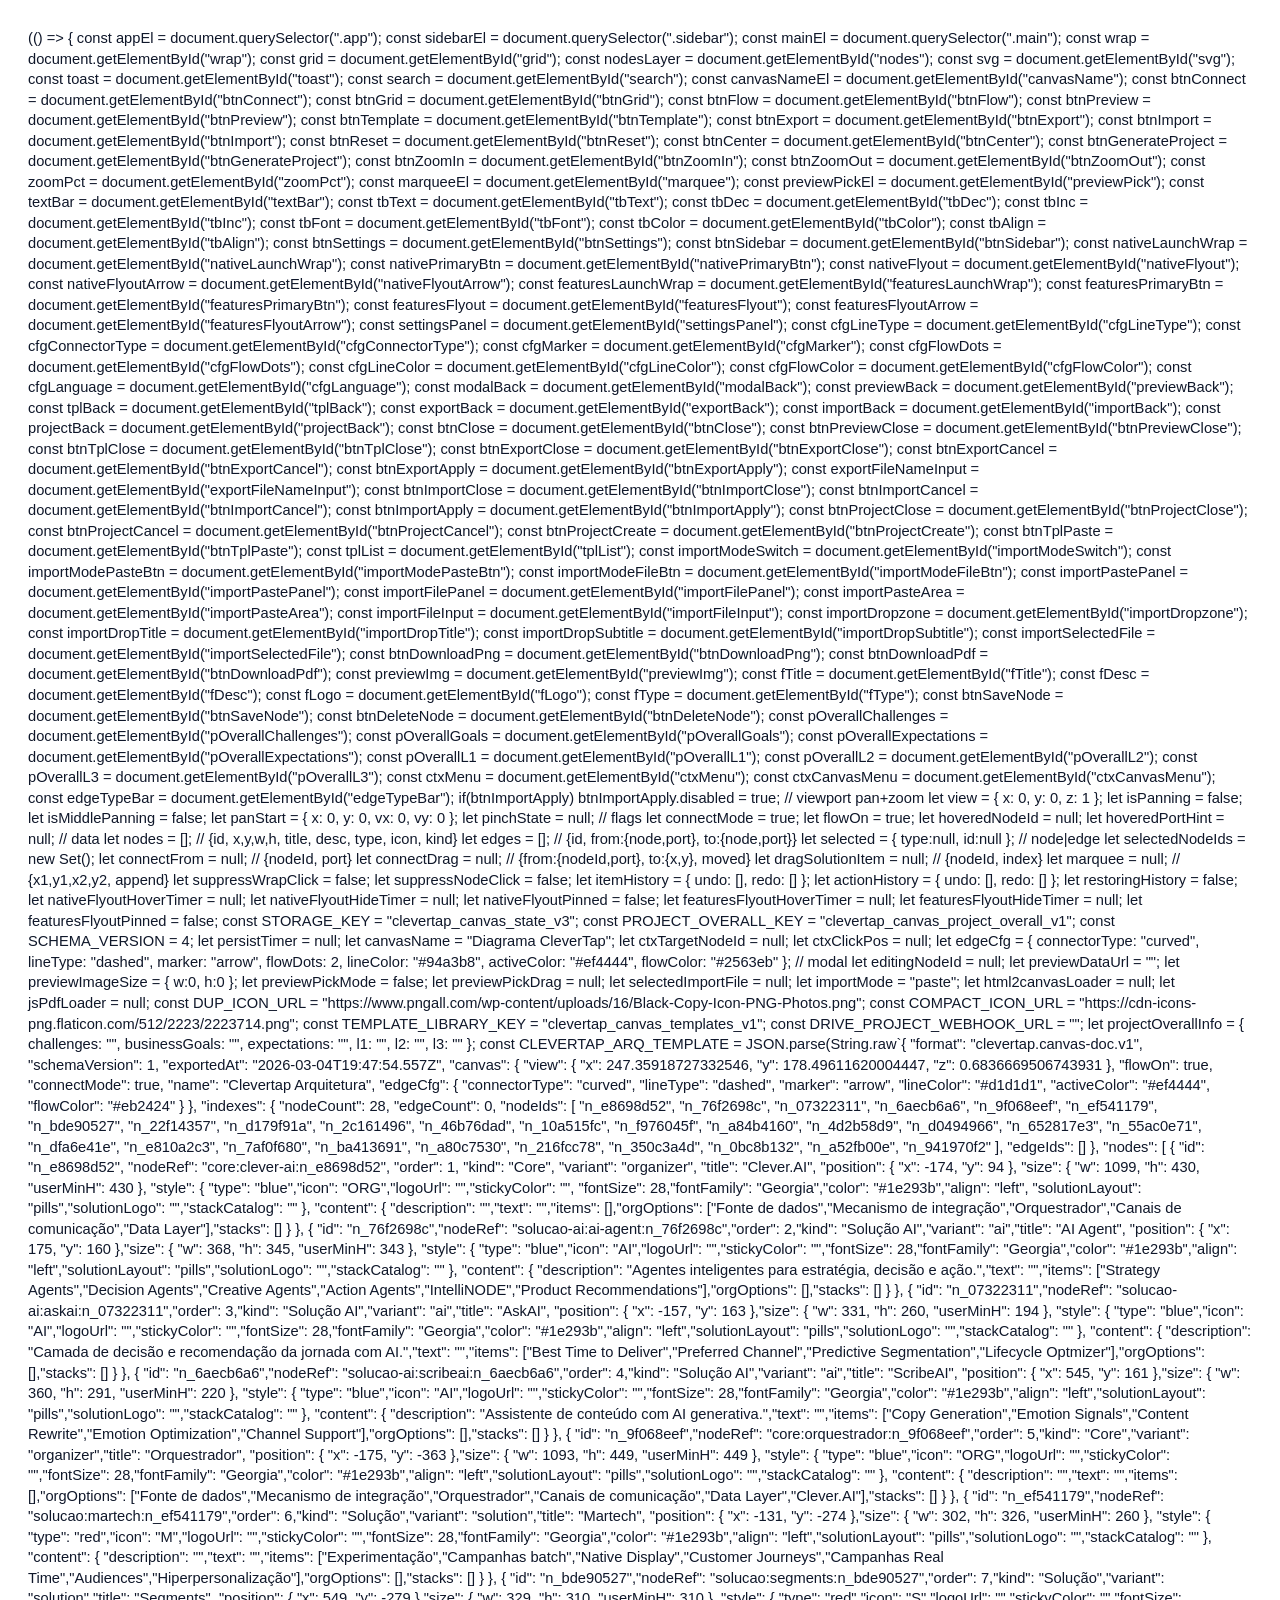
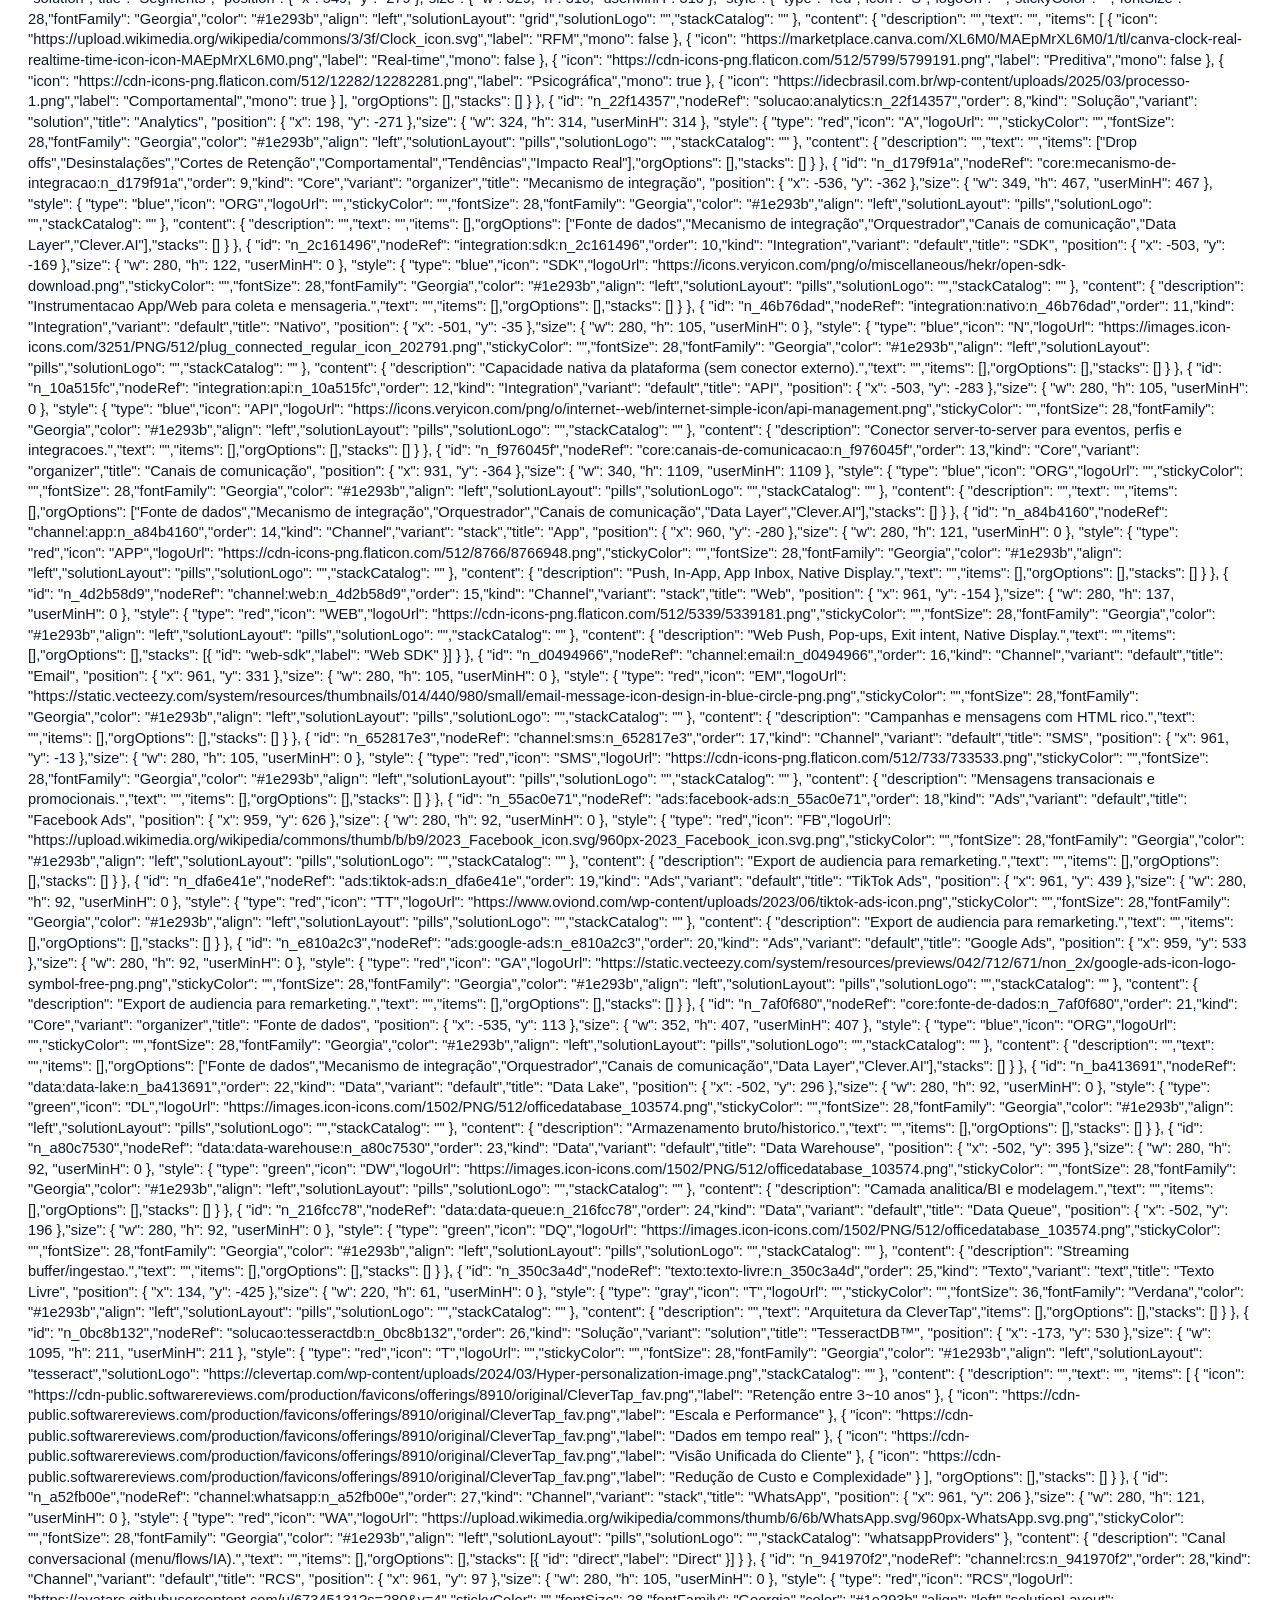
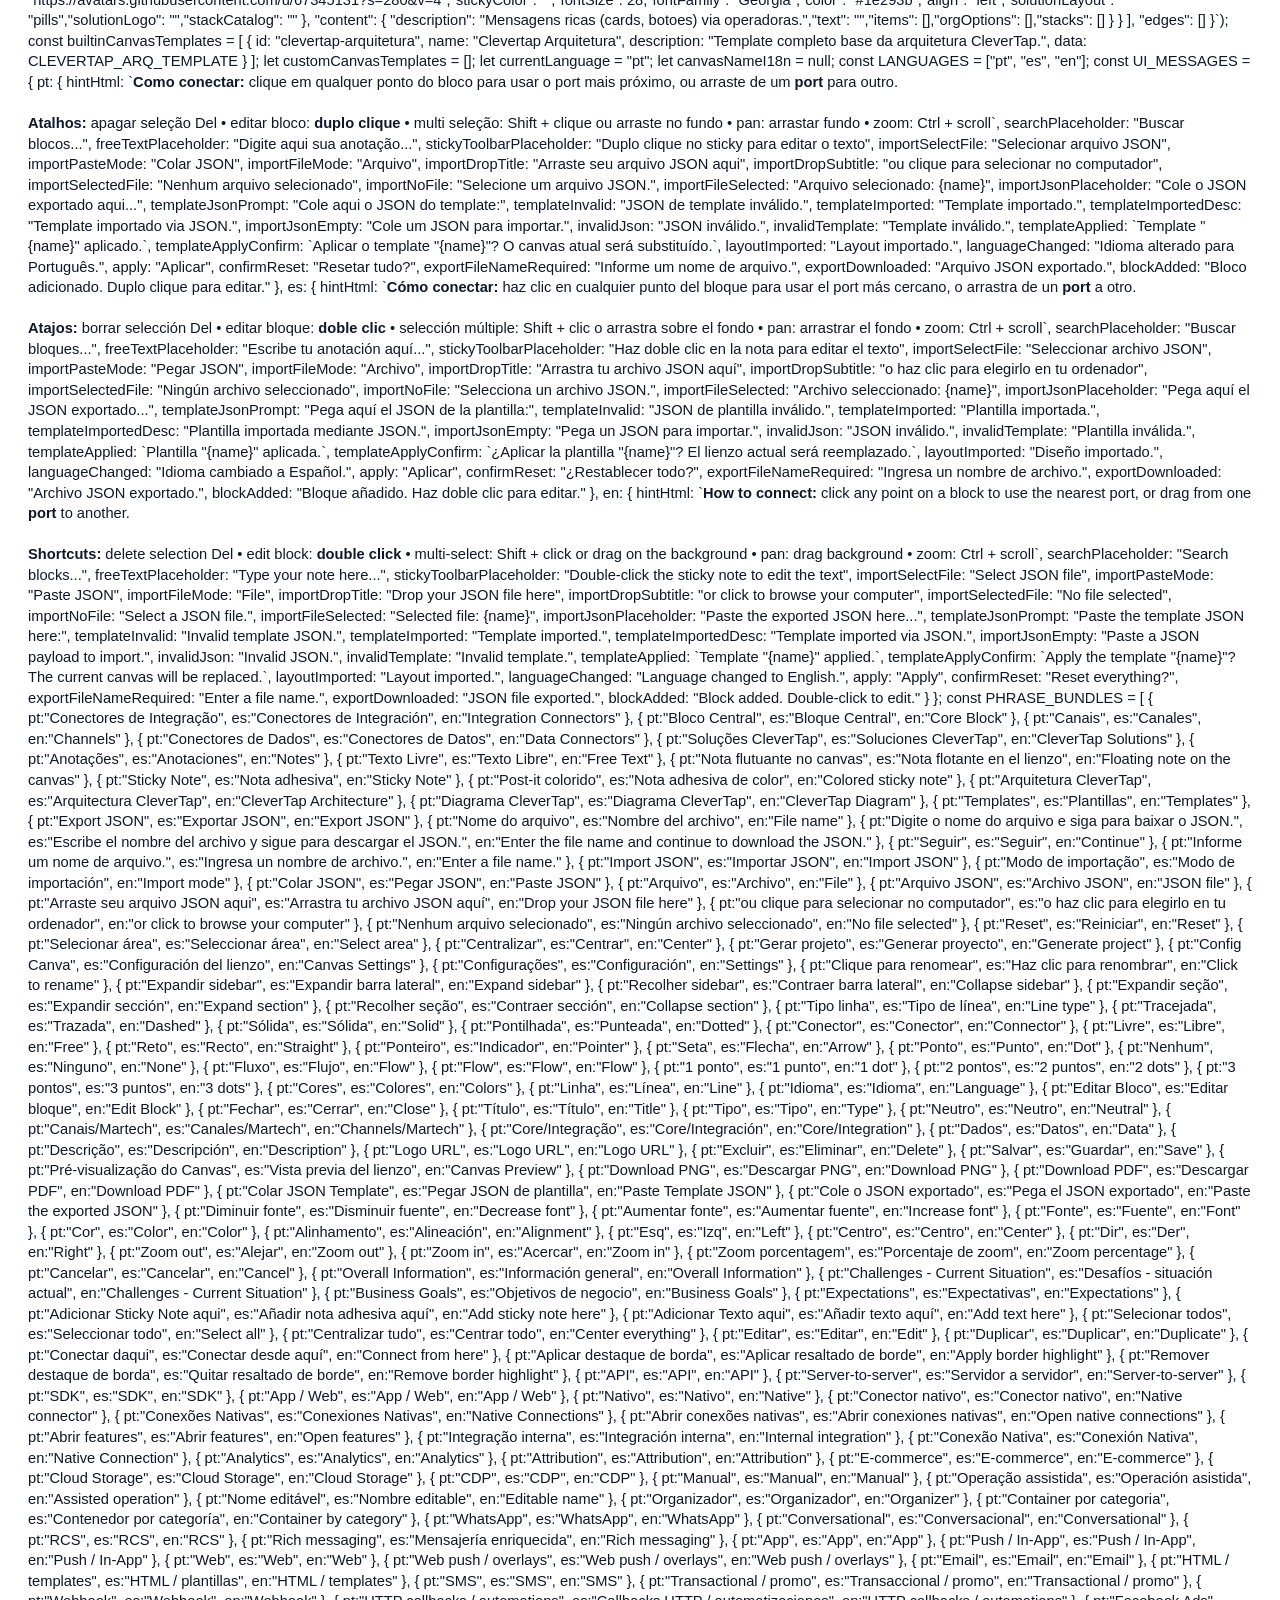
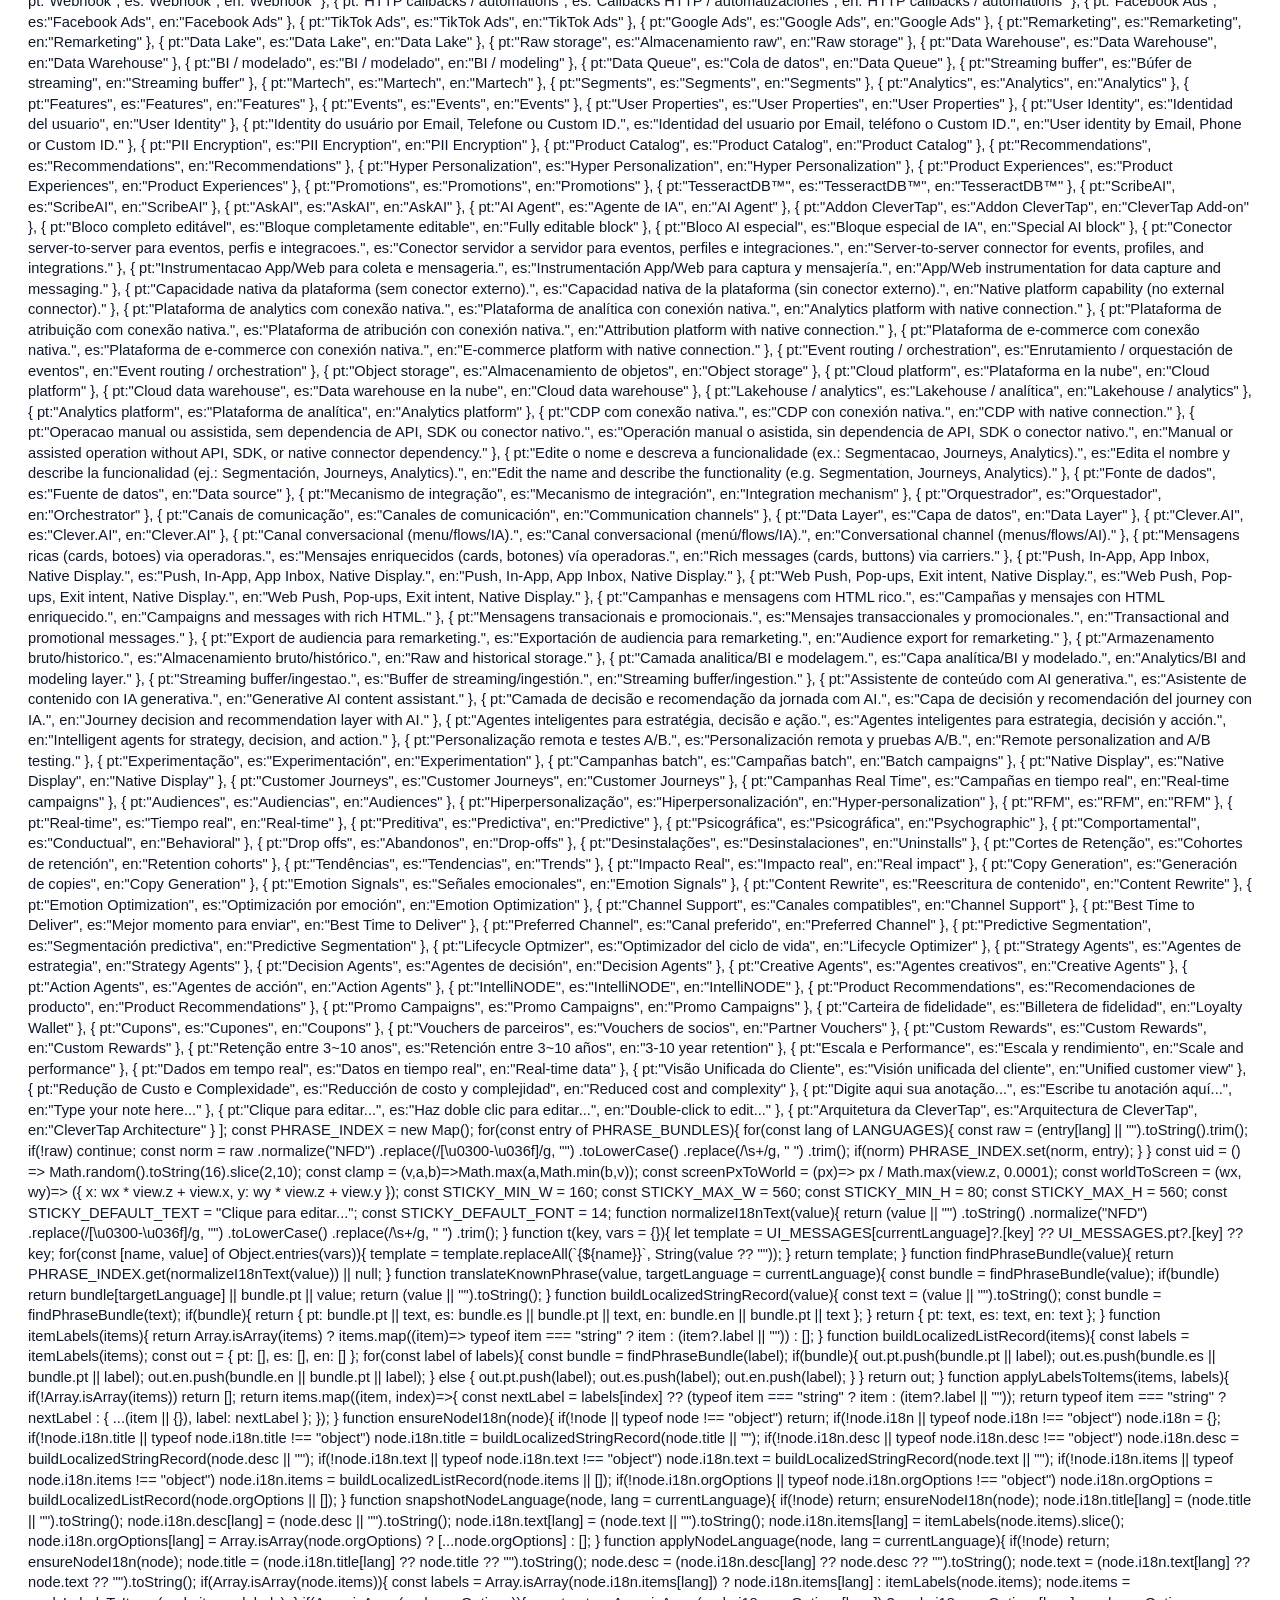
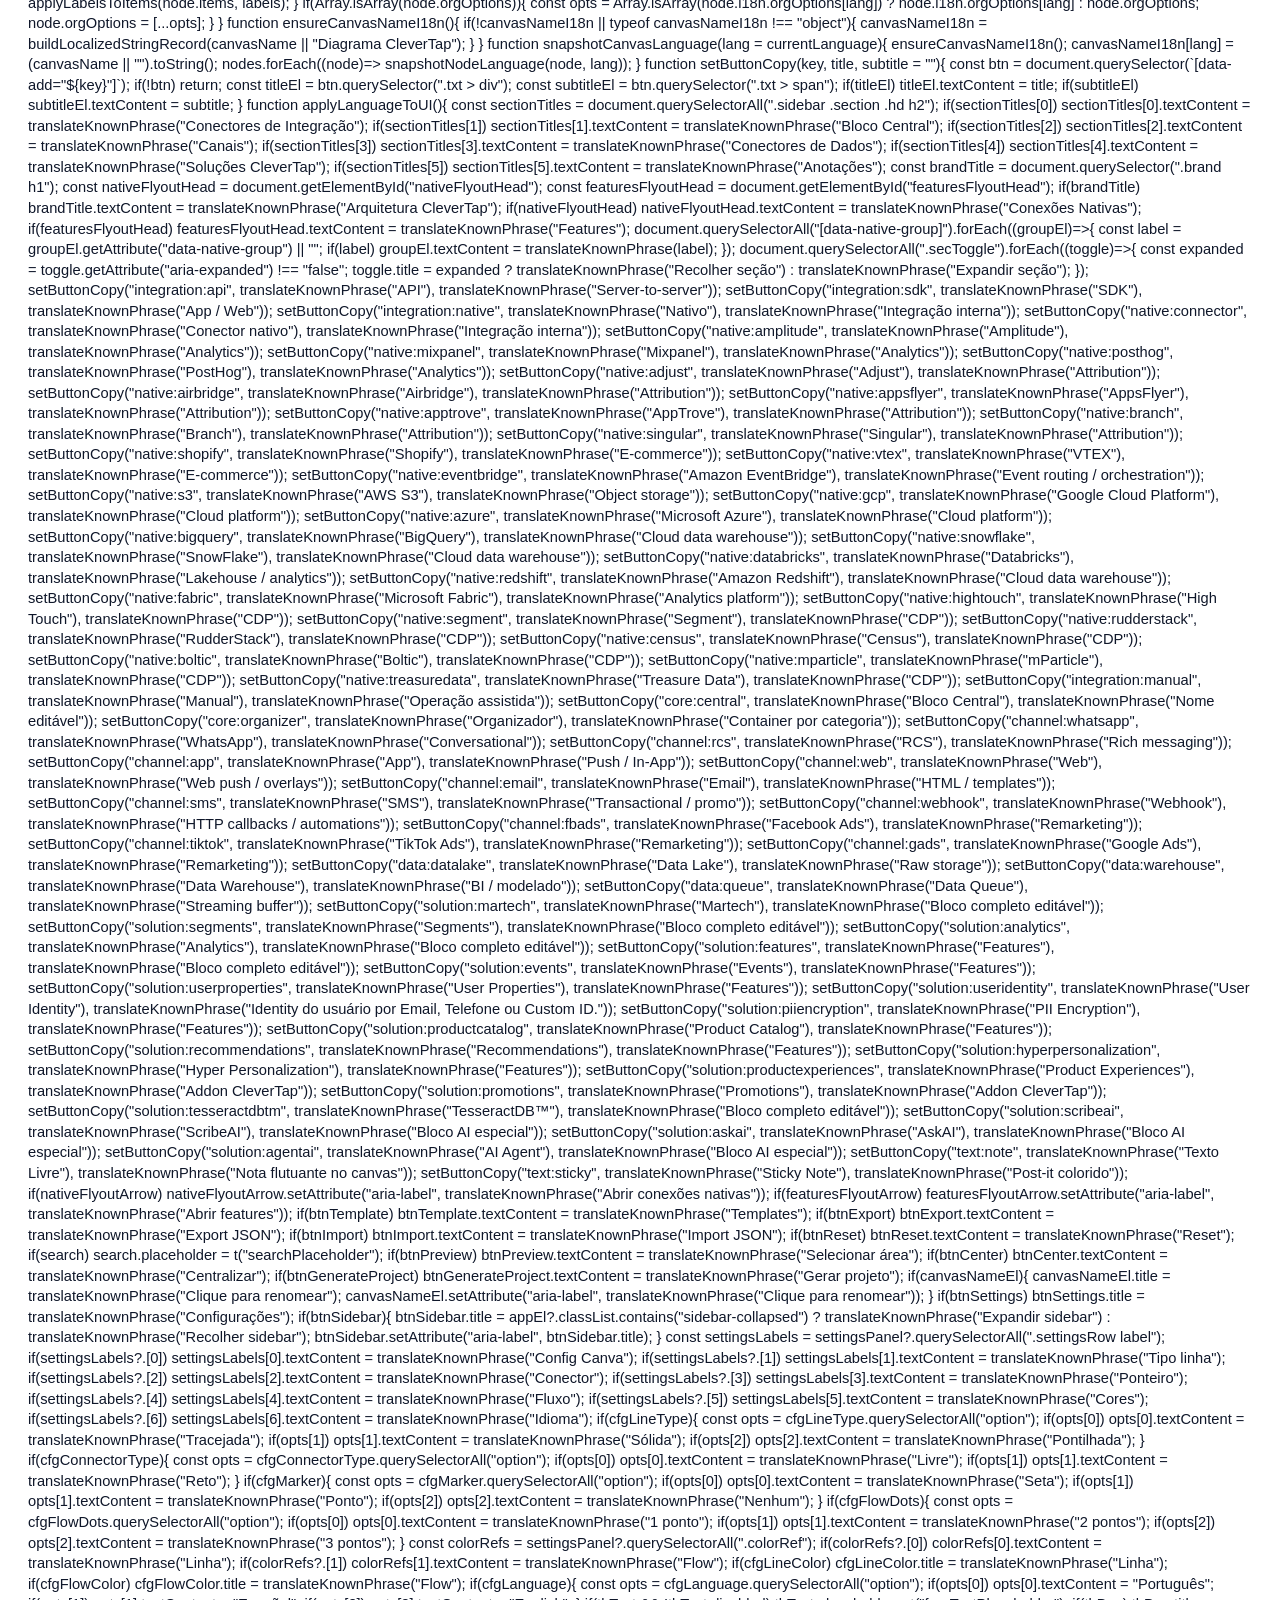
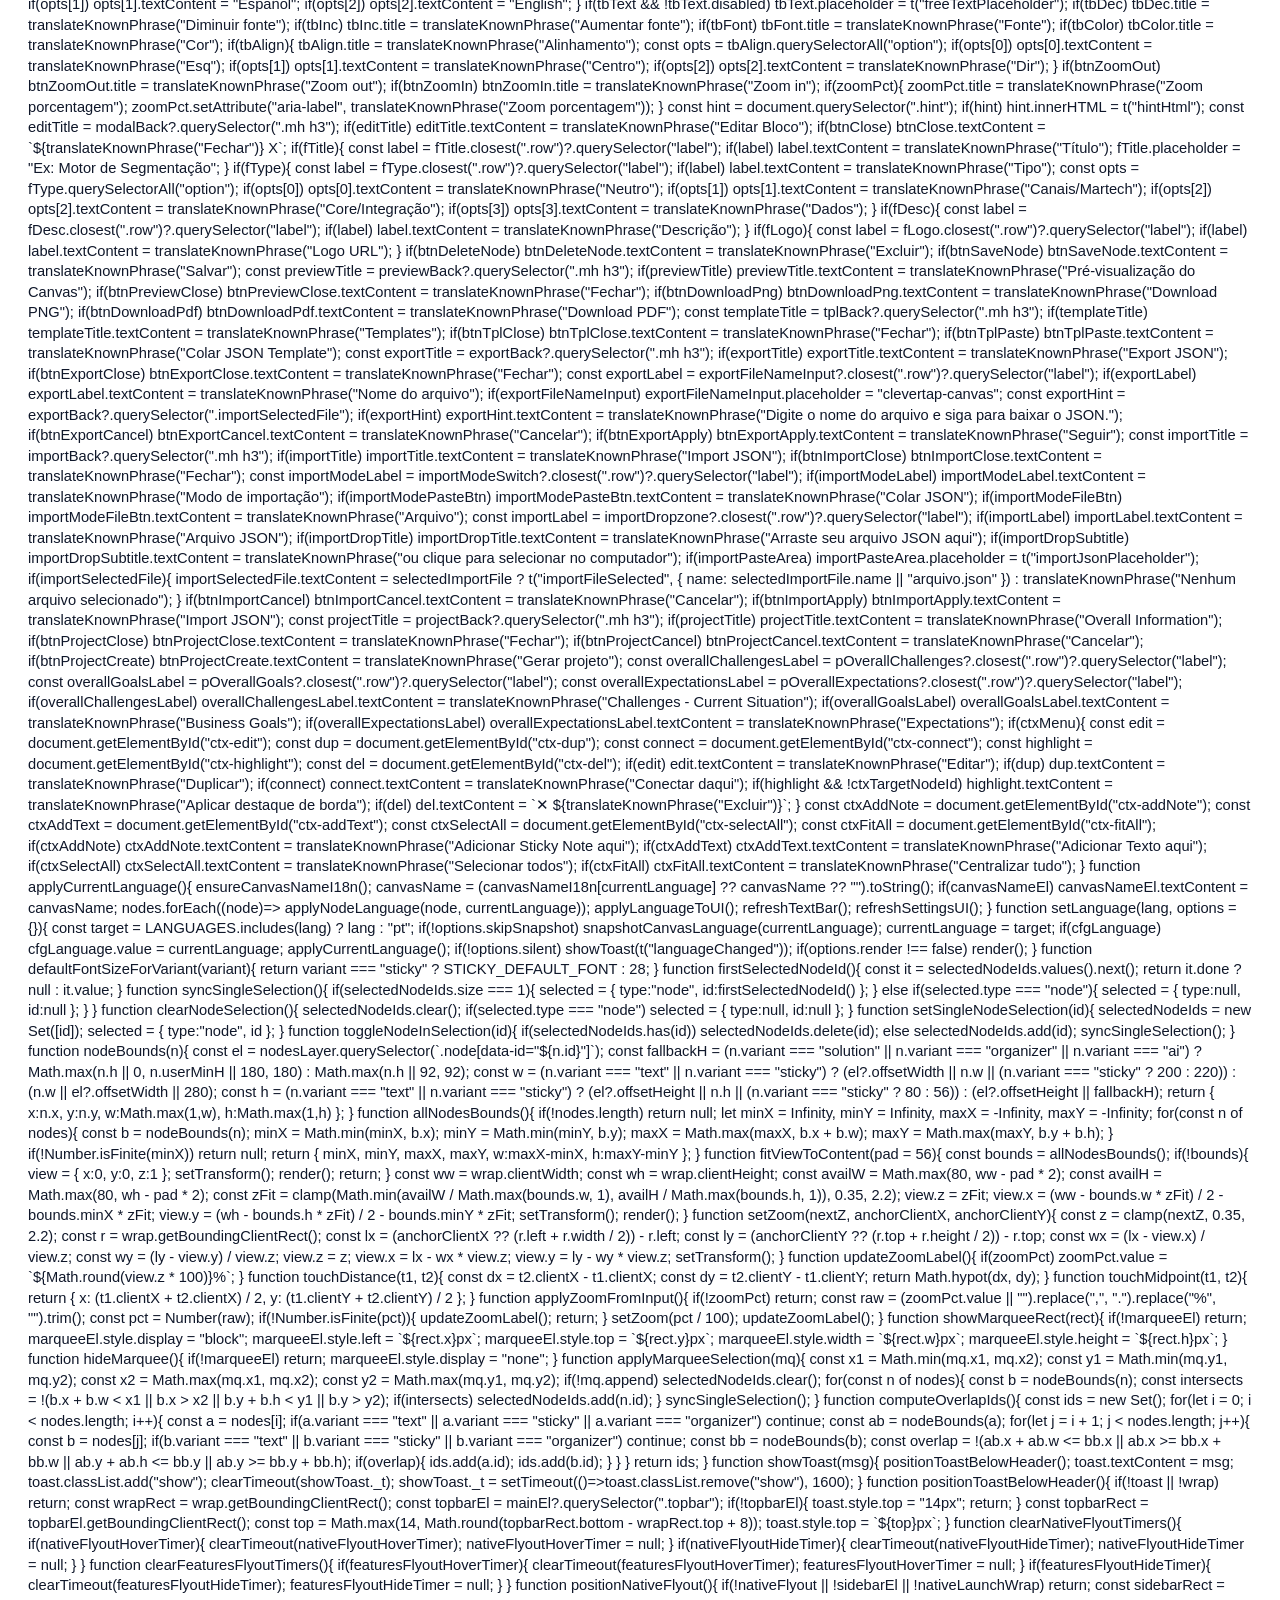
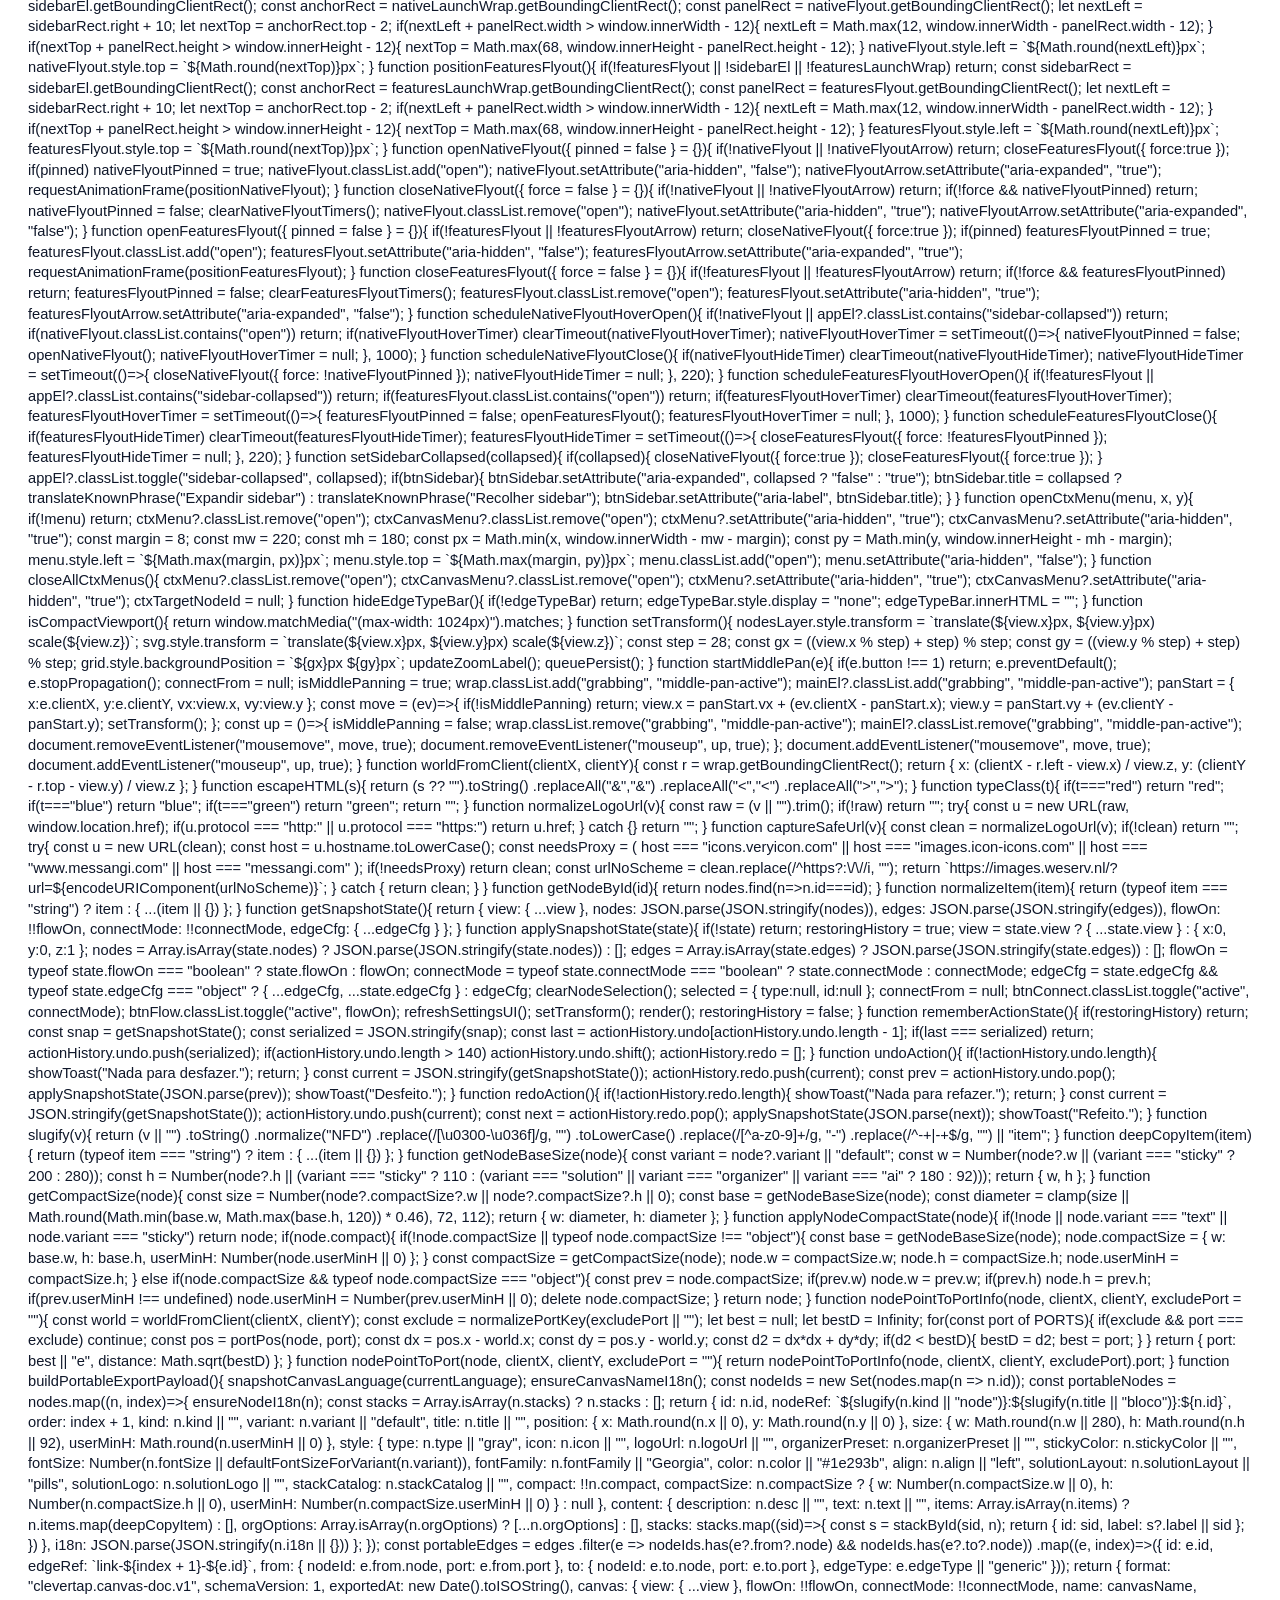
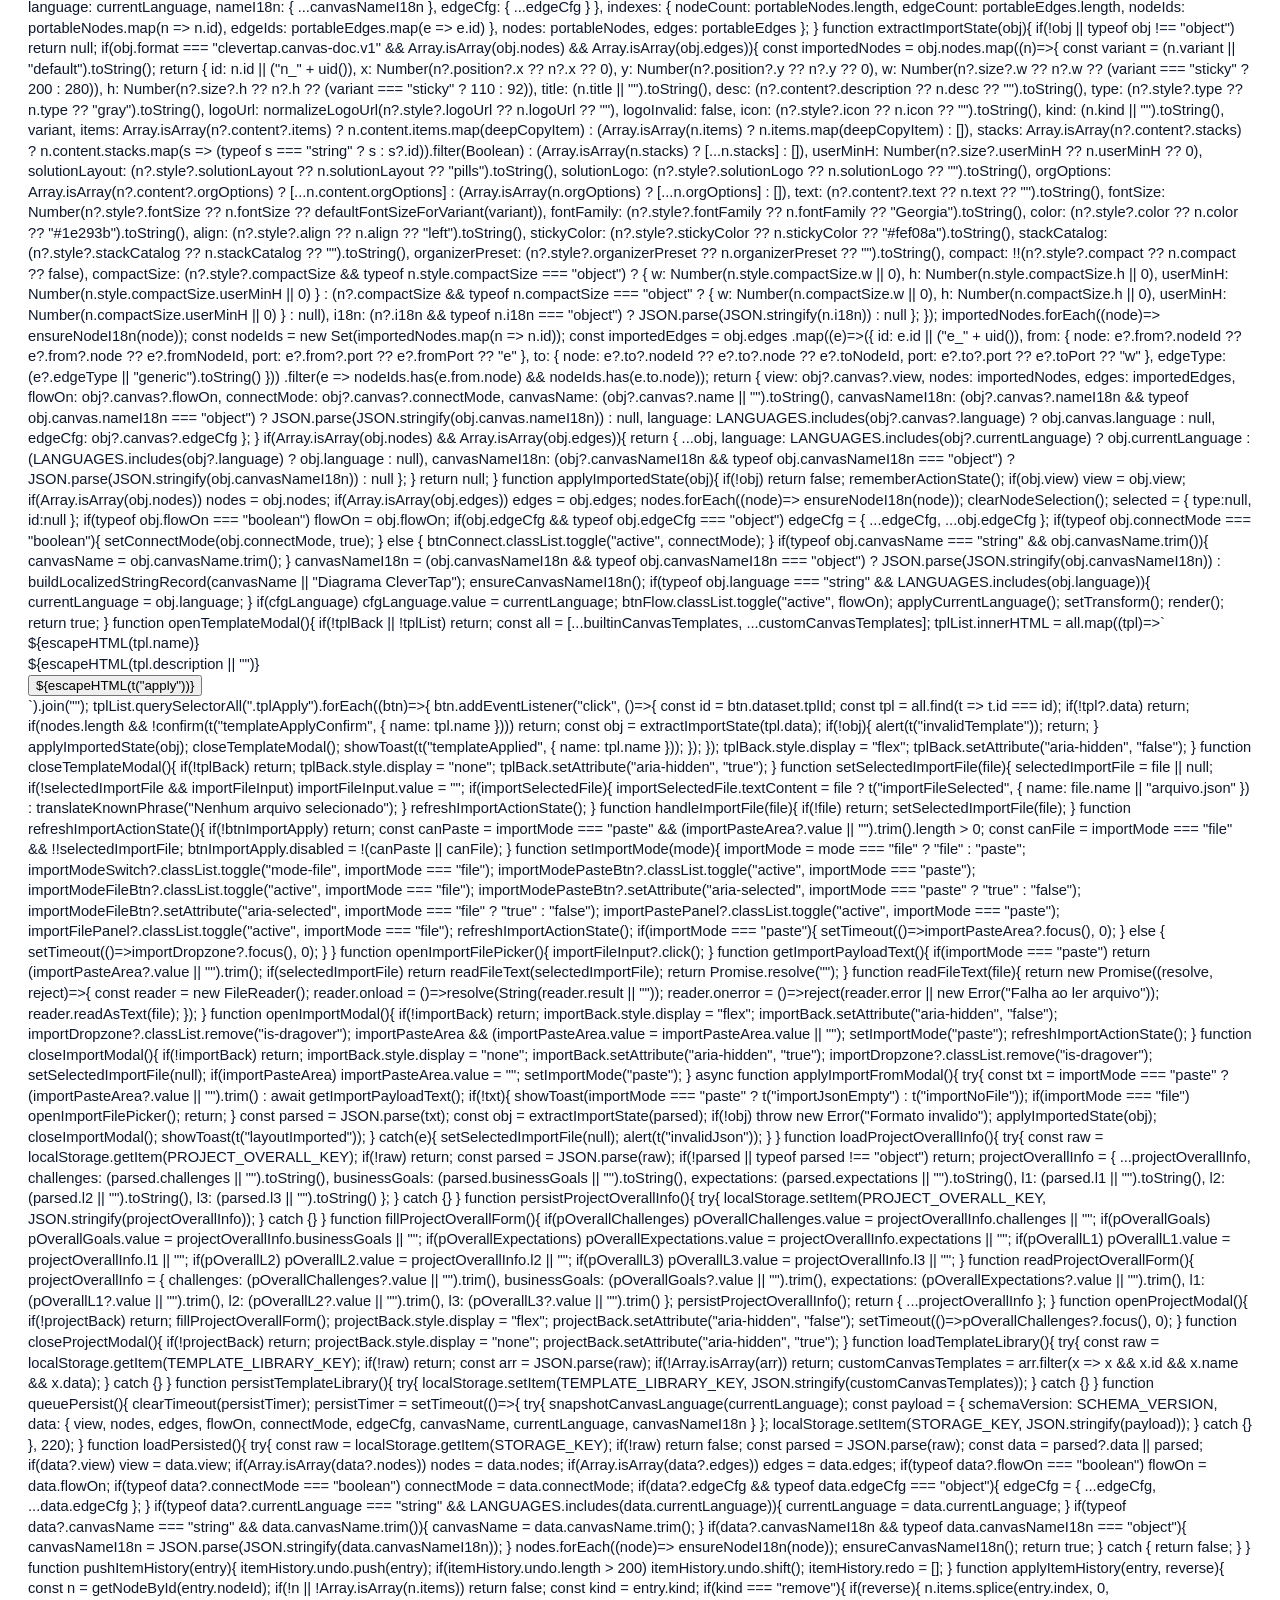
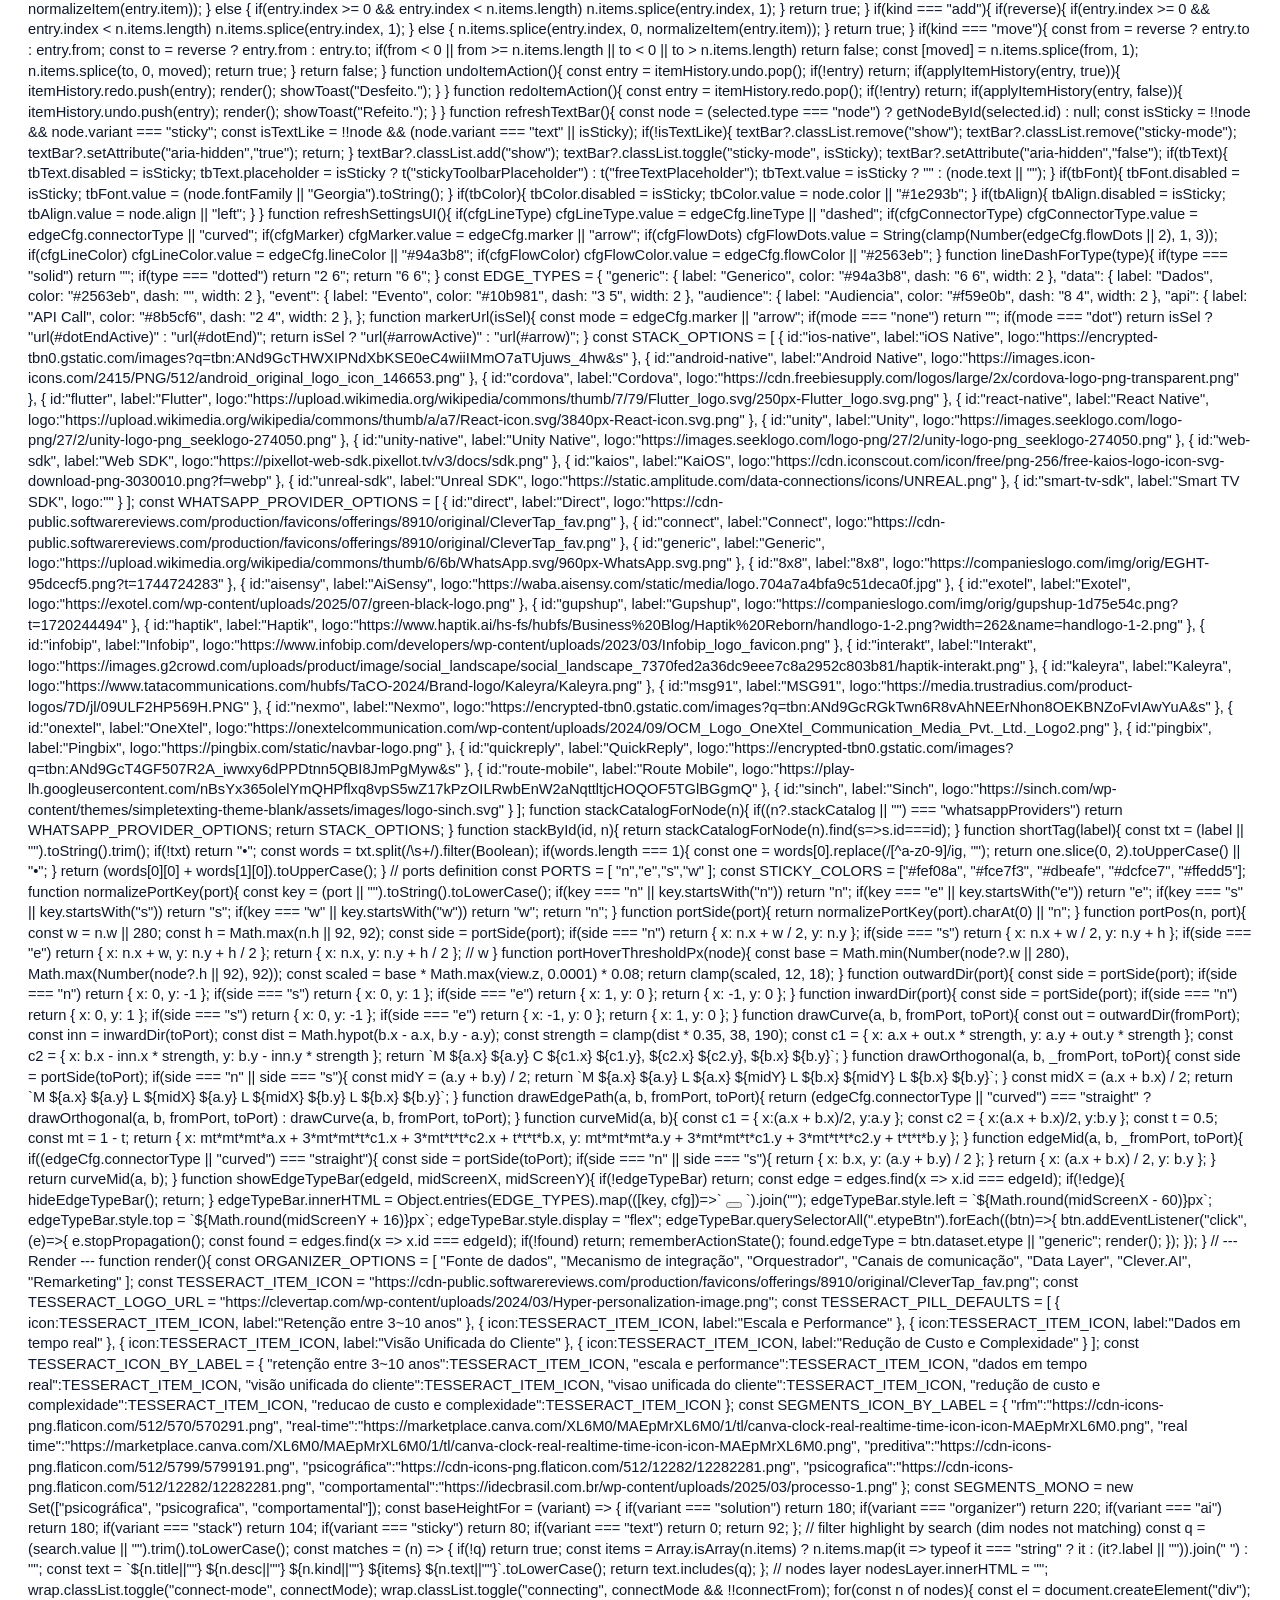
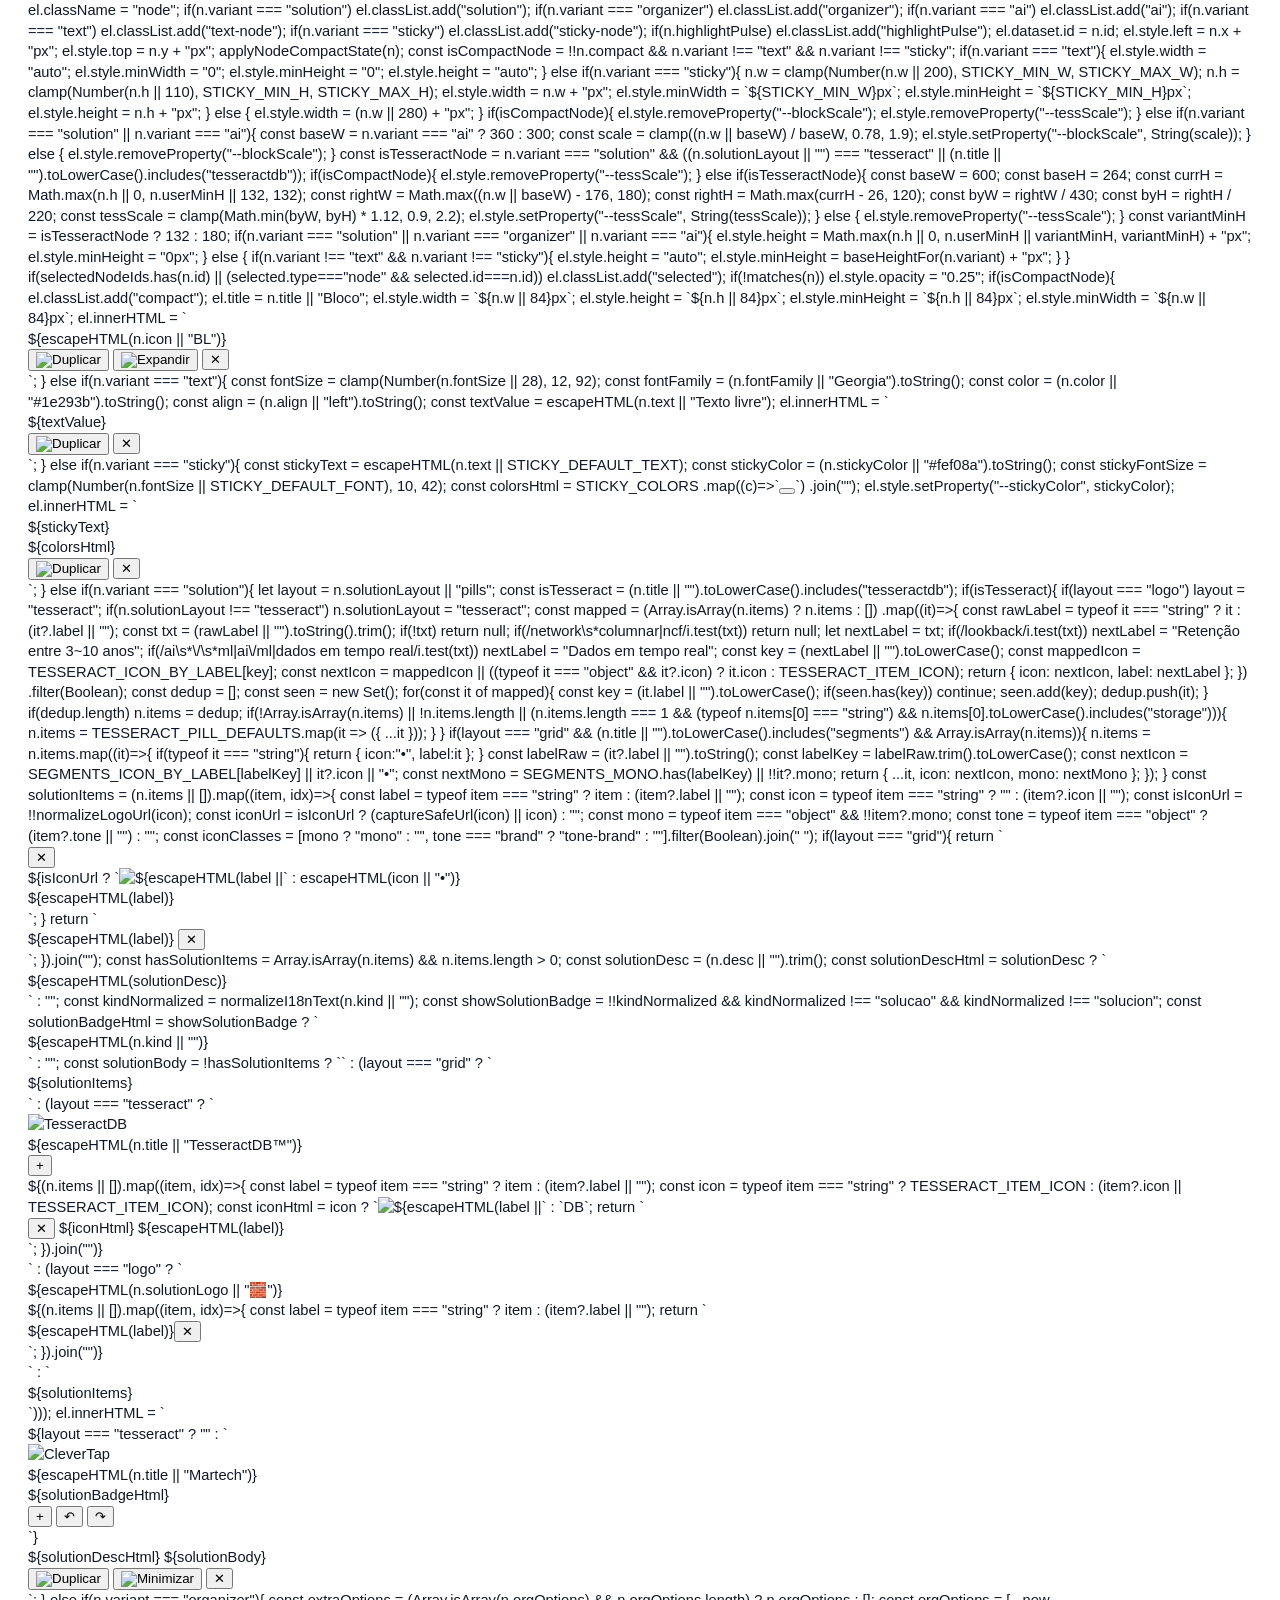
==== commit 86000c94: "Update index.html" ====
--- a/index.html
+++ b/index.html
@@ -1,68 +1,5755 @@
-<!doctype html>
+(() => {
+  const appEl = document.querySelector(".app");
+  const sidebarEl = document.querySelector(".sidebar");
+  const mainEl = document.querySelector(".main");
+  const wrap = document.getElementById("wrap");
+  const grid = document.getElementById("grid");
+  const nodesLayer = document.getElementById("nodes");
+  const svg = document.getElementById("svg");
+  const toast = document.getElementById("toast");
+  const search = document.getElementById("search");
+  const canvasNameEl = document.getElementById("canvasName");
+
+  const btnConnect = document.getElementById("btnConnect");
+  const btnGrid = document.getElementById("btnGrid");
+  const btnFlow = document.getElementById("btnFlow");
+  const btnPreview = document.getElementById("btnPreview");
+  const btnTemplate = document.getElementById("btnTemplate");
+  const btnExport = document.getElementById("btnExport");
+  const btnImport = document.getElementById("btnImport");
+  const btnReset = document.getElementById("btnReset");
+  const btnCenter = document.getElementById("btnCenter");
+  const btnGenerateProject = document.getElementById("btnGenerateProject");
+  const btnZoomIn = document.getElementById("btnZoomIn");
+  const btnZoomOut = document.getElementById("btnZoomOut");
+  const zoomPct = document.getElementById("zoomPct");
+  const marqueeEl = document.getElementById("marquee");
+  const previewPickEl = document.getElementById("previewPick");
+  const textBar = document.getElementById("textBar");
+  const tbText = document.getElementById("tbText");
+  const tbDec = document.getElementById("tbDec");
+  const tbInc = document.getElementById("tbInc");
+  const tbFont = document.getElementById("tbFont");
+  const tbColor = document.getElementById("tbColor");
+  const tbAlign = document.getElementById("tbAlign");
+  const btnSettings = document.getElementById("btnSettings");
+  const btnSidebar = document.getElementById("btnSidebar");
+  const nativeLaunchWrap = document.getElementById("nativeLaunchWrap");
+  const nativePrimaryBtn = document.getElementById("nativePrimaryBtn");
+  const nativeFlyout = document.getElementById("nativeFlyout");
+  const nativeFlyoutArrow = document.getElementById("nativeFlyoutArrow");
+  const featuresLaunchWrap = document.getElementById("featuresLaunchWrap");
+  const featuresPrimaryBtn = document.getElementById("featuresPrimaryBtn");
+  const featuresFlyout = document.getElementById("featuresFlyout");
+  const featuresFlyoutArrow = document.getElementById("featuresFlyoutArrow");
+  const settingsPanel = document.getElementById("settingsPanel");
+  const cfgLineType = document.getElementById("cfgLineType");
+  const cfgConnectorType = document.getElementById("cfgConnectorType");
+  const cfgMarker = document.getElementById("cfgMarker");
+  const cfgFlowDots = document.getElementById("cfgFlowDots");
+  const cfgLineColor = document.getElementById("cfgLineColor");
+  const cfgFlowColor = document.getElementById("cfgFlowColor");
+  const cfgLanguage = document.getElementById("cfgLanguage");
+
+  const modalBack = document.getElementById("modalBack");
+  const previewBack = document.getElementById("previewBack");
+  const tplBack = document.getElementById("tplBack");
+  const exportBack = document.getElementById("exportBack");
+  const importBack = document.getElementById("importBack");
+  const projectBack = document.getElementById("projectBack");
+  const btnClose = document.getElementById("btnClose");
+  const btnPreviewClose = document.getElementById("btnPreviewClose");
+  const btnTplClose = document.getElementById("btnTplClose");
+  const btnExportClose = document.getElementById("btnExportClose");
+  const btnExportCancel = document.getElementById("btnExportCancel");
+  const btnExportApply = document.getElementById("btnExportApply");
+  const exportFileNameInput = document.getElementById("exportFileNameInput");
+  const btnImportClose = document.getElementById("btnImportClose");
+  const btnImportCancel = document.getElementById("btnImportCancel");
+  const btnImportApply = document.getElementById("btnImportApply");
+  const btnProjectClose = document.getElementById("btnProjectClose");
+  const btnProjectCancel = document.getElementById("btnProjectCancel");
+  const btnProjectCreate = document.getElementById("btnProjectCreate");
+  const btnTplPaste = document.getElementById("btnTplPaste");
+  const tplList = document.getElementById("tplList");
+  const importModeSwitch = document.getElementById("importModeSwitch");
+  const importModePasteBtn = document.getElementById("importModePasteBtn");
+  const importModeFileBtn = document.getElementById("importModeFileBtn");
+  const importPastePanel = document.getElementById("importPastePanel");
+  const importFilePanel = document.getElementById("importFilePanel");
+  const importPasteArea = document.getElementById("importPasteArea");
+  const importFileInput = document.getElementById("importFileInput");
+  const importDropzone = document.getElementById("importDropzone");
+  const importDropTitle = document.getElementById("importDropTitle");
+  const importDropSubtitle = document.getElementById("importDropSubtitle");
+  const importSelectedFile = document.getElementById("importSelectedFile");
+  const btnDownloadPng = document.getElementById("btnDownloadPng");
+  const btnDownloadPdf = document.getElementById("btnDownloadPdf");
+  const previewImg = document.getElementById("previewImg");
+  const fTitle = document.getElementById("fTitle");
+  const fDesc = document.getElementById("fDesc");
+  const fLogo = document.getElementById("fLogo");
+  const fType = document.getElementById("fType");
+  const btnSaveNode = document.getElementById("btnSaveNode");
+  const btnDeleteNode = document.getElementById("btnDeleteNode");
+  const pOverallChallenges = document.getElementById("pOverallChallenges");
+  const pOverallGoals = document.getElementById("pOverallGoals");
+  const pOverallExpectations = document.getElementById("pOverallExpectations");
+  const pOverallL1 = document.getElementById("pOverallL1");
+  const pOverallL2 = document.getElementById("pOverallL2");
+  const pOverallL3 = document.getElementById("pOverallL3");
+  const ctxMenu = document.getElementById("ctxMenu");
+  const ctxCanvasMenu = document.getElementById("ctxCanvasMenu");
+  const edgeTypeBar = document.getElementById("edgeTypeBar");
+  if(btnImportApply) btnImportApply.disabled = true;
+
+  // viewport pan+zoom
+  let view = { x: 0, y: 0, z: 1 };
+  let isPanning = false;
+  let isMiddlePanning = false;
+  let panStart = { x: 0, y: 0, vx: 0, vy: 0 };
+  let pinchState = null;
+
+  // flags
+  let connectMode = true;
+  let flowOn = true;
+  let hoveredNodeId = null;
+  let hoveredPortHint = null;
+
+  // data
+  let nodes = []; // {id, x,y,w,h, title, desc, type, icon, kind}
+  let edges = []; // {id, from:{node,port}, to:{node,port}}
+  let selected = { type:null, id:null }; // node|edge
+  let selectedNodeIds = new Set();
+  let connectFrom = null; // {nodeId, port}
+  let connectDrag = null; // {from:{nodeId,port}, to:{x,y}, moved}
+  let dragSolutionItem = null; // {nodeId, index}
+  let marquee = null; // {x1,y1,x2,y2, append}
+  let suppressWrapClick = false;
+  let suppressNodeClick = false;
+  let itemHistory = { undo: [], redo: [] };
+  let actionHistory = { undo: [], redo: [] };
+  let restoringHistory = false;
+  let nativeFlyoutHoverTimer = null;
+  let nativeFlyoutHideTimer = null;
+  let nativeFlyoutPinned = false;
+  let featuresFlyoutHoverTimer = null;
+  let featuresFlyoutHideTimer = null;
+  let featuresFlyoutPinned = false;
+  const STORAGE_KEY = "clevertap_canvas_state_v3";
+  const PROJECT_OVERALL_KEY = "clevertap_canvas_project_overall_v1";
+  const SCHEMA_VERSION = 4;
+  let persistTimer = null;
+  let canvasName = "Diagrama CleverTap";
+  let ctxTargetNodeId = null;
+  let ctxClickPos = null;
+  let edgeCfg = {
+    connectorType: "curved",
+    lineType: "dashed",
+    marker: "arrow",
+    flowDots: 2,
+    lineColor: "#94a3b8",
+    activeColor: "#ef4444",
+    flowColor: "#2563eb"
+  };
+
+  // modal
+  let editingNodeId = null;
+  let previewDataUrl = "";
+  let previewImageSize = { w:0, h:0 };
+  let previewPickMode = false;
+  let previewPickDrag = null;
+  let selectedImportFile = null;
+  let importMode = "paste";
+  let html2canvasLoader = null;
+  let jsPdfLoader = null;
+  const DUP_ICON_URL = "https://www.pngall.com/wp-content/uploads/16/Black-Copy-Icon-PNG-Photos.png";
+  const COMPACT_ICON_URL = "https://cdn-icons-png.flaticon.com/512/2223/2223714.png";
+  const TEMPLATE_LIBRARY_KEY = "clevertap_canvas_templates_v1";
+  const DRIVE_PROJECT_WEBHOOK_URL = "";
+  let projectOverallInfo = {
+    challenges: "",
+    businessGoals: "",
+    expectations: "",
+    l1: "",
+    l2: "",
+    l3: ""
+  };
+  const CLEVERTAP_ARQ_TEMPLATE = JSON.parse(String.raw`{
+  "format": "clevertap.canvas-doc.v1",
+  "schemaVersion": 1,
+  "exportedAt": "2026-03-04T19:47:54.557Z",
+  "canvas": {
+    "view": {
+      "x": 247.35918727332546,
+      "y": 178.49611620004447,
+      "z": 0.6836669506743931
+    },
+    "flowOn": true,
+    "connectMode": true,
+    "name": "Clevertap Arquitetura",
+    "edgeCfg": {
+      "connectorType": "curved",
+      "lineType": "dashed",
+      "marker": "arrow",
+      "lineColor": "#d1d1d1",
+      "activeColor": "#ef4444",
+      "flowColor": "#eb2424"
+    }
+  },
+  "indexes": {
+    "nodeCount": 28,
+    "edgeCount": 0,
+    "nodeIds": [
+      "n_e8698d52",
+      "n_76f2698c",
+      "n_07322311",
+      "n_6aecb6a6",
+      "n_9f068eef",
+      "n_ef541179",
+      "n_bde90527",
+      "n_22f14357",
+      "n_d179f91a",
+      "n_2c161496",
+      "n_46b76dad",
+      "n_10a515fc",
+      "n_f976045f",
+      "n_a84b4160",
+      "n_4d2b58d9",
+      "n_d0494966",
+      "n_652817e3",
+      "n_55ac0e71",
+      "n_dfa6e41e",
+      "n_e810a2c3",
+      "n_7af0f680",
+      "n_ba413691",
+      "n_a80c7530",
+      "n_216fcc78",
+      "n_350c3a4d",
+      "n_0bc8b132",
+      "n_a52fb00e",
+      "n_941970f2"
+    ],
+    "edgeIds": []
+  },
+  "nodes": [
+    {
+      "id": "n_e8698d52",
+      "nodeRef": "core:clever-ai:n_e8698d52",
+      "order": 1,
+      "kind": "Core",
+      "variant": "organizer",
+      "title": "Clever.AI",
+      "position": { "x": -174, "y": 94 },
+      "size": { "w": 1099, "h": 430, "userMinH": 430 },
+      "style": {
+        "type": "blue","icon": "ORG","logoUrl": "","stickyColor": "",
+        "fontSize": 28,"fontFamily": "Georgia","color": "#1e293b","align": "left",
+        "solutionLayout": "pills","solutionLogo": "","stackCatalog": ""
+      },
+      "content": { "description": "","text": "","items": [],"orgOptions": ["Fonte de dados","Mecanismo de integração","Orquestrador","Canais de comunicação","Data Layer"],"stacks": [] }
+    },
+    {
+      "id": "n_76f2698c","nodeRef": "solucao-ai:ai-agent:n_76f2698c","order": 2,"kind": "Solução AI","variant": "ai","title": "AI Agent",
+      "position": { "x": 175, "y": 160 },"size": { "w": 368, "h": 345, "userMinH": 343 },
+      "style": { "type": "blue","icon": "AI","logoUrl": "","stickyColor": "","fontSize": 28,"fontFamily": "Georgia","color": "#1e293b","align": "left","solutionLayout": "pills","solutionLogo": "","stackCatalog": "" },
+      "content": { "description": "Agentes inteligentes para estratégia, decisão e ação.","text": "","items": ["Strategy Agents","Decision Agents","Creative Agents","Action Agents","IntelliNODE","Product Recommendations"],"orgOptions": [],"stacks": [] }
+    },
+    {
+      "id": "n_07322311","nodeRef": "solucao-ai:askai:n_07322311","order": 3,"kind": "Solução AI","variant": "ai","title": "AskAI",
+      "position": { "x": -157, "y": 163 },"size": { "w": 331, "h": 260, "userMinH": 194 },
+      "style": { "type": "blue","icon": "AI","logoUrl": "","stickyColor": "","fontSize": 28,"fontFamily": "Georgia","color": "#1e293b","align": "left","solutionLayout": "pills","solutionLogo": "","stackCatalog": "" },
+      "content": { "description": "Camada de decisão e recomendação da jornada com AI.","text": "","items": ["Best Time to Deliver","Preferred Channel","Predictive Segmentation","Lifecycle Optmizer"],"orgOptions": [],"stacks": [] }
+    },
+    {
+      "id": "n_6aecb6a6","nodeRef": "solucao-ai:scribeai:n_6aecb6a6","order": 4,"kind": "Solução AI","variant": "ai","title": "ScribeAI",
+      "position": { "x": 545, "y": 161 },"size": { "w": 360, "h": 291, "userMinH": 220 },
+      "style": { "type": "blue","icon": "AI","logoUrl": "","stickyColor": "","fontSize": 28,"fontFamily": "Georgia","color": "#1e293b","align": "left","solutionLayout": "pills","solutionLogo": "","stackCatalog": "" },
+      "content": { "description": "Assistente de conteúdo com AI generativa.","text": "","items": ["Copy Generation","Emotion Signals","Content Rewrite","Emotion Optimization","Channel Support"],"orgOptions": [],"stacks": [] }
+    },
+    {
+      "id": "n_9f068eef","nodeRef": "core:orquestrador:n_9f068eef","order": 5,"kind": "Core","variant": "organizer","title": "Orquestrador",
+      "position": { "x": -175, "y": -363 },"size": { "w": 1093, "h": 449, "userMinH": 449 },
+      "style": { "type": "blue","icon": "ORG","logoUrl": "","stickyColor": "","fontSize": 28,"fontFamily": "Georgia","color": "#1e293b","align": "left","solutionLayout": "pills","solutionLogo": "","stackCatalog": "" },
+      "content": { "description": "","text": "","items": [],"orgOptions": ["Fonte de dados","Mecanismo de integração","Orquestrador","Canais de comunicação","Data Layer","Clever.AI"],"stacks": [] }
+    },
+    {
+      "id": "n_ef541179","nodeRef": "solucao:martech:n_ef541179","order": 6,"kind": "Solução","variant": "solution","title": "Martech",
+      "position": { "x": -131, "y": -274 },"size": { "w": 302, "h": 326, "userMinH": 260 },
+      "style": { "type": "red","icon": "M","logoUrl": "","stickyColor": "","fontSize": 28,"fontFamily": "Georgia","color": "#1e293b","align": "left","solutionLayout": "pills","solutionLogo": "","stackCatalog": "" },
+      "content": { "description": "","text": "","items": ["Experimentação","Campanhas batch","Native Display","Customer Journeys","Campanhas Real Time","Audiences","Hiperpersonalização"],"orgOptions": [],"stacks": [] }
+    },
+    {
+      "id": "n_bde90527","nodeRef": "solucao:segments:n_bde90527","order": 7,"kind": "Solução","variant": "solution","title": "Segments",
+      "position": { "x": 549, "y": -279 },"size": { "w": 329, "h": 310, "userMinH": 310 },
+      "style": { "type": "red","icon": "S","logoUrl": "","stickyColor": "","fontSize": 28,"fontFamily": "Georgia","color": "#1e293b","align": "left","solutionLayout": "grid","solutionLogo": "","stackCatalog": "" },
+      "content": {
+        "description": "","text": "",
+        "items": [
+          { "icon": "https://upload.wikimedia.org/wikipedia/commons/3/3f/Clock_icon.svg","label": "RFM","mono": false },
+          { "icon": "https://marketplace.canva.com/XL6M0/MAEpMrXL6M0/1/tl/canva-clock-real-realtime-time-icon-icon-MAEpMrXL6M0.png","label": "Real-time","mono": false },
+          { "icon": "https://cdn-icons-png.flaticon.com/512/5799/5799191.png","label": "Preditiva","mono": false },
+          { "icon": "https://cdn-icons-png.flaticon.com/512/12282/12282281.png","label": "Psicográfica","mono": true },
+          { "icon": "https://idecbrasil.com.br/wp-content/uploads/2025/03/processo-1.png","label": "Comportamental","mono": true }
+        ],
+        "orgOptions": [],"stacks": []
+      }
+    },
+    {
+      "id": "n_22f14357","nodeRef": "solucao:analytics:n_22f14357","order": 8,"kind": "Solução","variant": "solution","title": "Analytics",
+      "position": { "x": 198, "y": -271 },"size": { "w": 324, "h": 314, "userMinH": 314 },
+      "style": { "type": "red","icon": "A","logoUrl": "","stickyColor": "","fontSize": 28,"fontFamily": "Georgia","color": "#1e293b","align": "left","solutionLayout": "pills","solutionLogo": "","stackCatalog": "" },
+      "content": { "description": "","text": "","items": ["Drop offs","Desinstalações","Cortes de Retenção","Comportamental","Tendências","Impacto Real"],"orgOptions": [],"stacks": [] }
+    },
+    {
+      "id": "n_d179f91a","nodeRef": "core:mecanismo-de-integracao:n_d179f91a","order": 9,"kind": "Core","variant": "organizer","title": "Mecanismo de integração",
+      "position": { "x": -536, "y": -362 },"size": { "w": 349, "h": 467, "userMinH": 467 },
+      "style": { "type": "blue","icon": "ORG","logoUrl": "","stickyColor": "","fontSize": 28,"fontFamily": "Georgia","color": "#1e293b","align": "left","solutionLayout": "pills","solutionLogo": "","stackCatalog": "" },
+      "content": { "description": "","text": "","items": [],"orgOptions": ["Fonte de dados","Mecanismo de integração","Orquestrador","Canais de comunicação","Data Layer","Clever.AI"],"stacks": [] }
+    },
+    {
+      "id": "n_2c161496","nodeRef": "integration:sdk:n_2c161496","order": 10,"kind": "Integration","variant": "default","title": "SDK",
+      "position": { "x": -503, "y": -169 },"size": { "w": 280, "h": 122, "userMinH": 0 },
+      "style": { "type": "blue","icon": "SDK","logoUrl": "https://icons.veryicon.com/png/o/miscellaneous/hekr/open-sdk-download.png","stickyColor": "","fontSize": 28,"fontFamily": "Georgia","color": "#1e293b","align": "left","solutionLayout": "pills","solutionLogo": "","stackCatalog": "" },
+      "content": { "description": "Instrumentacao App/Web para coleta e mensageria.","text": "","items": [],"orgOptions": [],"stacks": [] }
+    },
+    {
+      "id": "n_46b76dad","nodeRef": "integration:nativo:n_46b76dad","order": 11,"kind": "Integration","variant": "default","title": "Nativo",
+      "position": { "x": -501, "y": -35 },"size": { "w": 280, "h": 105, "userMinH": 0 },
+      "style": { "type": "blue","icon": "N","logoUrl": "https://images.icon-icons.com/3251/PNG/512/plug_connected_regular_icon_202791.png","stickyColor": "","fontSize": 28,"fontFamily": "Georgia","color": "#1e293b","align": "left","solutionLayout": "pills","solutionLogo": "","stackCatalog": "" },
+      "content": { "description": "Capacidade nativa da plataforma (sem conector externo).","text": "","items": [],"orgOptions": [],"stacks": [] }
+    },
+    {
+      "id": "n_10a515fc","nodeRef": "integration:api:n_10a515fc","order": 12,"kind": "Integration","variant": "default","title": "API",
+      "position": { "x": -503, "y": -283 },"size": { "w": 280, "h": 105, "userMinH": 0 },
+      "style": { "type": "blue","icon": "API","logoUrl": "https://icons.veryicon.com/png/o/internet--web/internet-simple-icon/api-management.png","stickyColor": "","fontSize": 28,"fontFamily": "Georgia","color": "#1e293b","align": "left","solutionLayout": "pills","solutionLogo": "","stackCatalog": "" },
+      "content": { "description": "Conector server-to-server para eventos, perfis e integracoes.","text": "","items": [],"orgOptions": [],"stacks": [] }
+    },
+    {
+      "id": "n_f976045f","nodeRef": "core:canais-de-comunicacao:n_f976045f","order": 13,"kind": "Core","variant": "organizer","title": "Canais de comunicação",
+      "position": { "x": 931, "y": -364 },"size": { "w": 340, "h": 1109, "userMinH": 1109 },
+      "style": { "type": "blue","icon": "ORG","logoUrl": "","stickyColor": "","fontSize": 28,"fontFamily": "Georgia","color": "#1e293b","align": "left","solutionLayout": "pills","solutionLogo": "","stackCatalog": "" },
+      "content": { "description": "","text": "","items": [],"orgOptions": ["Fonte de dados","Mecanismo de integração","Orquestrador","Canais de comunicação","Data Layer","Clever.AI"],"stacks": [] }
+    },
+    {
+      "id": "n_a84b4160","nodeRef": "channel:app:n_a84b4160","order": 14,"kind": "Channel","variant": "stack","title": "App",
+      "position": { "x": 960, "y": -280 },"size": { "w": 280, "h": 121, "userMinH": 0 },
+      "style": { "type": "red","icon": "APP","logoUrl": "https://cdn-icons-png.flaticon.com/512/8766/8766948.png","stickyColor": "","fontSize": 28,"fontFamily": "Georgia","color": "#1e293b","align": "left","solutionLayout": "pills","solutionLogo": "","stackCatalog": "" },
+      "content": { "description": "Push, In-App, App Inbox, Native Display.","text": "","items": [],"orgOptions": [],"stacks": [] }
+    },
+    {
+      "id": "n_4d2b58d9","nodeRef": "channel:web:n_4d2b58d9","order": 15,"kind": "Channel","variant": "stack","title": "Web",
+      "position": { "x": 961, "y": -154 },"size": { "w": 280, "h": 137, "userMinH": 0 },
+      "style": { "type": "red","icon": "WEB","logoUrl": "https://cdn-icons-png.flaticon.com/512/5339/5339181.png","stickyColor": "","fontSize": 28,"fontFamily": "Georgia","color": "#1e293b","align": "left","solutionLayout": "pills","solutionLogo": "","stackCatalog": "" },
+      "content": { "description": "Web Push, Pop-ups, Exit intent, Native Display.","text": "","items": [],"orgOptions": [],"stacks": [{ "id": "web-sdk","label": "Web SDK" }] }
+    },
+    {
+      "id": "n_d0494966","nodeRef": "channel:email:n_d0494966","order": 16,"kind": "Channel","variant": "default","title": "Email",
+      "position": { "x": 961, "y": 331 },"size": { "w": 280, "h": 105, "userMinH": 0 },
+      "style": { "type": "red","icon": "EM","logoUrl": "https://static.vecteezy.com/system/resources/thumbnails/014/440/980/small/email-message-icon-design-in-blue-circle-png.png","stickyColor": "","fontSize": 28,"fontFamily": "Georgia","color": "#1e293b","align": "left","solutionLayout": "pills","solutionLogo": "","stackCatalog": "" },
+      "content": { "description": "Campanhas e mensagens com HTML rico.","text": "","items": [],"orgOptions": [],"stacks": [] }
+    },
+    {
+      "id": "n_652817e3","nodeRef": "channel:sms:n_652817e3","order": 17,"kind": "Channel","variant": "default","title": "SMS",
+      "position": { "x": 961, "y": -13 },"size": { "w": 280, "h": 105, "userMinH": 0 },
+      "style": { "type": "red","icon": "SMS","logoUrl": "https://cdn-icons-png.flaticon.com/512/733/733533.png","stickyColor": "","fontSize": 28,"fontFamily": "Georgia","color": "#1e293b","align": "left","solutionLayout": "pills","solutionLogo": "","stackCatalog": "" },
+      "content": { "description": "Mensagens transacionais e promocionais.","text": "","items": [],"orgOptions": [],"stacks": [] }
+    },
+    {
+      "id": "n_55ac0e71","nodeRef": "ads:facebook-ads:n_55ac0e71","order": 18,"kind": "Ads","variant": "default","title": "Facebook Ads",
+      "position": { "x": 959, "y": 626 },"size": { "w": 280, "h": 92, "userMinH": 0 },
+      "style": { "type": "red","icon": "FB","logoUrl": "https://upload.wikimedia.org/wikipedia/commons/thumb/b/b9/2023_Facebook_icon.svg/960px-2023_Facebook_icon.svg.png","stickyColor": "","fontSize": 28,"fontFamily": "Georgia","color": "#1e293b","align": "left","solutionLayout": "pills","solutionLogo": "","stackCatalog": "" },
+      "content": { "description": "Export de audiencia para remarketing.","text": "","items": [],"orgOptions": [],"stacks": [] }
+    },
+    {
+      "id": "n_dfa6e41e","nodeRef": "ads:tiktok-ads:n_dfa6e41e","order": 19,"kind": "Ads","variant": "default","title": "TikTok Ads",
+      "position": { "x": 961, "y": 439 },"size": { "w": 280, "h": 92, "userMinH": 0 },
+      "style": { "type": "red","icon": "TT","logoUrl": "https://www.oviond.com/wp-content/uploads/2023/06/tiktok-ads-icon.png","stickyColor": "","fontSize": 28,"fontFamily": "Georgia","color": "#1e293b","align": "left","solutionLayout": "pills","solutionLogo": "","stackCatalog": "" },
+      "content": { "description": "Export de audiencia para remarketing.","text": "","items": [],"orgOptions": [],"stacks": [] }
+    },
+    {
+      "id": "n_e810a2c3","nodeRef": "ads:google-ads:n_e810a2c3","order": 20,"kind": "Ads","variant": "default","title": "Google Ads",
+      "position": { "x": 959, "y": 533 },"size": { "w": 280, "h": 92, "userMinH": 0 },
+      "style": { "type": "red","icon": "GA","logoUrl": "https://static.vecteezy.com/system/resources/previews/042/712/671/non_2x/google-ads-icon-logo-symbol-free-png.png","stickyColor": "","fontSize": 28,"fontFamily": "Georgia","color": "#1e293b","align": "left","solutionLayout": "pills","solutionLogo": "","stackCatalog": "" },
+      "content": { "description": "Export de audiencia para remarketing.","text": "","items": [],"orgOptions": [],"stacks": [] }
+    },
+    {
+      "id": "n_7af0f680","nodeRef": "core:fonte-de-dados:n_7af0f680","order": 21,"kind": "Core","variant": "organizer","title": "Fonte de dados",
+      "position": { "x": -535, "y": 113 },"size": { "w": 352, "h": 407, "userMinH": 407 },
+      "style": { "type": "blue","icon": "ORG","logoUrl": "","stickyColor": "","fontSize": 28,"fontFamily": "Georgia","color": "#1e293b","align": "left","solutionLayout": "pills","solutionLogo": "","stackCatalog": "" },
+      "content": { "description": "","text": "","items": [],"orgOptions": ["Fonte de dados","Mecanismo de integração","Orquestrador","Canais de comunicação","Data Layer","Clever.AI"],"stacks": [] }
+    },
+    {
+      "id": "n_ba413691","nodeRef": "data:data-lake:n_ba413691","order": 22,"kind": "Data","variant": "default","title": "Data Lake",
+      "position": { "x": -502, "y": 296 },"size": { "w": 280, "h": 92, "userMinH": 0 },
+      "style": { "type": "green","icon": "DL","logoUrl": "https://images.icon-icons.com/1502/PNG/512/officedatabase_103574.png","stickyColor": "","fontSize": 28,"fontFamily": "Georgia","color": "#1e293b","align": "left","solutionLayout": "pills","solutionLogo": "","stackCatalog": "" },
+      "content": { "description": "Armazenamento bruto/historico.","text": "","items": [],"orgOptions": [],"stacks": [] }
+    },
+    {
+      "id": "n_a80c7530","nodeRef": "data:data-warehouse:n_a80c7530","order": 23,"kind": "Data","variant": "default","title": "Data Warehouse",
+      "position": { "x": -502, "y": 395 },"size": { "w": 280, "h": 92, "userMinH": 0 },
+      "style": { "type": "green","icon": "DW","logoUrl": "https://images.icon-icons.com/1502/PNG/512/officedatabase_103574.png","stickyColor": "","fontSize": 28,"fontFamily": "Georgia","color": "#1e293b","align": "left","solutionLayout": "pills","solutionLogo": "","stackCatalog": "" },
+      "content": { "description": "Camada analitica/BI e modelagem.","text": "","items": [],"orgOptions": [],"stacks": [] }
+    },
+    {
+      "id": "n_216fcc78","nodeRef": "data:data-queue:n_216fcc78","order": 24,"kind": "Data","variant": "default","title": "Data Queue",
+      "position": { "x": -502, "y": 196 },"size": { "w": 280, "h": 92, "userMinH": 0 },
+      "style": { "type": "green","icon": "DQ","logoUrl": "https://images.icon-icons.com/1502/PNG/512/officedatabase_103574.png","stickyColor": "","fontSize": 28,"fontFamily": "Georgia","color": "#1e293b","align": "left","solutionLayout": "pills","solutionLogo": "","stackCatalog": "" },
+      "content": { "description": "Streaming buffer/ingestao.","text": "","items": [],"orgOptions": [],"stacks": [] }
+    },
+    {
+      "id": "n_350c3a4d","nodeRef": "texto:texto-livre:n_350c3a4d","order": 25,"kind": "Texto","variant": "text","title": "Texto Livre",
+      "position": { "x": 134, "y": -425 },"size": { "w": 220, "h": 61, "userMinH": 0 },
+      "style": { "type": "gray","icon": "T","logoUrl": "","stickyColor": "","fontSize": 36,"fontFamily": "Verdana","color": "#1e293b","align": "left","solutionLayout": "pills","solutionLogo": "","stackCatalog": "" },
+      "content": { "description": "","text": "Arquitetura da CleverTap","items": [],"orgOptions": [],"stacks": [] }
+    },
+    {
+      "id": "n_0bc8b132","nodeRef": "solucao:tesseractdb:n_0bc8b132","order": 26,"kind": "Solução","variant": "solution","title": "TesseractDB™",
+      "position": { "x": -173, "y": 530 },"size": { "w": 1095, "h": 211, "userMinH": 211 },
+      "style": { "type": "red","icon": "T","logoUrl": "","stickyColor": "","fontSize": 28,"fontFamily": "Georgia","color": "#1e293b","align": "left","solutionLayout": "tesseract","solutionLogo": "https://clevertap.com/wp-content/uploads/2024/03/Hyper-personalization-image.png","stackCatalog": "" },
+      "content": {
+        "description": "","text": "",
+        "items": [
+          { "icon": "https://cdn-public.softwarereviews.com/production/favicons/offerings/8910/original/CleverTap_fav.png","label": "Retenção entre 3~10 anos" },
+          { "icon": "https://cdn-public.softwarereviews.com/production/favicons/offerings/8910/original/CleverTap_fav.png","label": "Escala e Performance" },
+          { "icon": "https://cdn-public.softwarereviews.com/production/favicons/offerings/8910/original/CleverTap_fav.png","label": "Dados em tempo real" },
+          { "icon": "https://cdn-public.softwarereviews.com/production/favicons/offerings/8910/original/CleverTap_fav.png","label": "Visão Unificada do Cliente" },
+          { "icon": "https://cdn-public.softwarereviews.com/production/favicons/offerings/8910/original/CleverTap_fav.png","label": "Redução de Custo e Complexidade" }
+        ],
+        "orgOptions": [],"stacks": []
+      }
+    },
+    {
+      "id": "n_a52fb00e","nodeRef": "channel:whatsapp:n_a52fb00e","order": 27,"kind": "Channel","variant": "stack","title": "WhatsApp",
+      "position": { "x": 961, "y": 206 },"size": { "w": 280, "h": 121, "userMinH": 0 },
+      "style": { "type": "red","icon": "WA","logoUrl": "https://upload.wikimedia.org/wikipedia/commons/thumb/6/6b/WhatsApp.svg/960px-WhatsApp.svg.png","stickyColor": "","fontSize": 28,"fontFamily": "Georgia","color": "#1e293b","align": "left","solutionLayout": "pills","solutionLogo": "","stackCatalog": "whatsappProviders" },
+      "content": { "description": "Canal conversacional (menu/flows/IA).","text": "","items": [],"orgOptions": [],"stacks": [{ "id": "direct","label": "Direct" }] }
+    },
+    {
+      "id": "n_941970f2","nodeRef": "channel:rcs:n_941970f2","order": 28,"kind": "Channel","variant": "default","title": "RCS",
+      "position": { "x": 961, "y": 97 },"size": { "w": 280, "h": 105, "userMinH": 0 },
+      "style": { "type": "red","icon": "RCS","logoUrl": "https://avatars.githubusercontent.com/u/67345131?s=280&v=4","stickyColor": "","fontSize": 28,"fontFamily": "Georgia","color": "#1e293b","align": "left","solutionLayout": "pills","solutionLogo": "","stackCatalog": "" },
+      "content": { "description": "Mensagens ricas (cards, botoes) via operadoras.","text": "","items": [],"orgOptions": [],"stacks": [] }
+    }
+  ],
+  "edges": []
+}`);
+  const builtinCanvasTemplates = [
+    {
+      id: "clevertap-arquitetura",
+      name: "Clevertap Arquitetura",
+      description: "Template completo base da arquitetura CleverTap.",
+      data: CLEVERTAP_ARQ_TEMPLATE
+    }
+  ];
+  let customCanvasTemplates = [];
+  let currentLanguage = "pt";
+  let canvasNameI18n = null;
+
+  const LANGUAGES = ["pt", "es", "en"];
+  const UI_MESSAGES = {
+    pt: {
+      hintHtml: `<b>Como conectar:</b> clique em qualquer ponto do bloco para usar o port mais próximo, ou arraste de um <b>port</b> para outro.<br><br><b>Atalhos:</b> apagar seleção <span class="kbd">Del</span> • editar bloco: <b>duplo clique</b> • multi seleção: <span class="kbd">Shift</span> + clique ou arraste no fundo • pan: arrastar fundo • zoom: <span class="kbd">Ctrl</span> + scroll`,
+      searchPlaceholder: "Buscar blocos...",
+      freeTextPlaceholder: "Digite aqui sua anotação...",
+      stickyToolbarPlaceholder: "Duplo clique no sticky para editar o texto",
+      importSelectFile: "Selecionar arquivo JSON",
+      importPasteMode: "Colar JSON",
+      importFileMode: "Arquivo",
+      importDropTitle: "Arraste seu arquivo JSON aqui",
+      importDropSubtitle: "ou clique para selecionar no computador",
+      importSelectedFile: "Nenhum arquivo selecionado",
+      importNoFile: "Selecione um arquivo JSON.",
+      importFileSelected: "Arquivo selecionado: {name}",
+      importJsonPlaceholder: "Cole o JSON exportado aqui...",
+      templateJsonPrompt: "Cole aqui o JSON do template:",
+      templateInvalid: "JSON de template inválido.",
+      templateImported: "Template importado.",
+      templateImportedDesc: "Template importado via JSON.",
+      importJsonEmpty: "Cole um JSON para importar.",
+      invalidJson: "JSON inválido.",
+      invalidTemplate: "Template inválido.",
+      templateApplied: `Template "{name}" aplicado.`,
+      templateApplyConfirm: `Aplicar o template "{name}"? O canvas atual será substituído.`,
+      layoutImported: "Layout importado.",
+      languageChanged: "Idioma alterado para Português.",
+      apply: "Aplicar",
+      confirmReset: "Resetar tudo?",
+      exportFileNameRequired: "Informe um nome de arquivo.",
+      exportDownloaded: "Arquivo JSON exportado.",
+      blockAdded: "Bloco adicionado. Duplo clique para editar."
+    },
+    es: {
+      hintHtml: `<b>Cómo conectar:</b> haz clic en cualquier punto del bloque para usar el port más cercano, o arrastra de un <b>port</b> a otro.<br><br><b>Atajos:</b> borrar selección <span class="kbd">Del</span> • editar bloque: <b>doble clic</b> • selección múltiple: <span class="kbd">Shift</span> + clic o arrastra sobre el fondo • pan: arrastrar el fondo • zoom: <span class="kbd">Ctrl</span> + scroll`,
+      searchPlaceholder: "Buscar bloques...",
+      freeTextPlaceholder: "Escribe tu anotación aquí...",
+      stickyToolbarPlaceholder: "Haz doble clic en la nota para editar el texto",
+      importSelectFile: "Seleccionar archivo JSON",
+      importPasteMode: "Pegar JSON",
+      importFileMode: "Archivo",
+      importDropTitle: "Arrastra tu archivo JSON aquí",
+      importDropSubtitle: "o haz clic para elegirlo en tu ordenador",
+      importSelectedFile: "Ningún archivo seleccionado",
+      importNoFile: "Selecciona un archivo JSON.",
+      importFileSelected: "Archivo seleccionado: {name}",
+      importJsonPlaceholder: "Pega aquí el JSON exportado...",
+      templateJsonPrompt: "Pega aquí el JSON de la plantilla:",
+      templateInvalid: "JSON de plantilla inválido.",
+      templateImported: "Plantilla importada.",
+      templateImportedDesc: "Plantilla importada mediante JSON.",
+      importJsonEmpty: "Pega un JSON para importar.",
+      invalidJson: "JSON inválido.",
+      invalidTemplate: "Plantilla inválida.",
+      templateApplied: `Plantilla "{name}" aplicada.`,
+      templateApplyConfirm: `¿Aplicar la plantilla "{name}"? El lienzo actual será reemplazado.`,
+      layoutImported: "Diseño importado.",
+      languageChanged: "Idioma cambiado a Español.",
+      apply: "Aplicar",
+      confirmReset: "¿Restablecer todo?",
+      exportFileNameRequired: "Ingresa un nombre de archivo.",
+      exportDownloaded: "Archivo JSON exportado.",
+      blockAdded: "Bloque añadido. Haz doble clic para editar."
+    },
+    en: {
+      hintHtml: `<b>How to connect:</b> click any point on a block to use the nearest port, or drag from one <b>port</b> to another.<br><br><b>Shortcuts:</b> delete selection <span class="kbd">Del</span> • edit block: <b>double click</b> • multi-select: <span class="kbd">Shift</span> + click or drag on the background • pan: drag background • zoom: <span class="kbd">Ctrl</span> + scroll`,
+      searchPlaceholder: "Search blocks...",
+      freeTextPlaceholder: "Type your note here...",
+      stickyToolbarPlaceholder: "Double-click the sticky note to edit the text",
+      importSelectFile: "Select JSON file",
+      importPasteMode: "Paste JSON",
+      importFileMode: "File",
+      importDropTitle: "Drop your JSON file here",
+      importDropSubtitle: "or click to browse your computer",
+      importSelectedFile: "No file selected",
+      importNoFile: "Select a JSON file.",
+      importFileSelected: "Selected file: {name}",
+      importJsonPlaceholder: "Paste the exported JSON here...",
+      templateJsonPrompt: "Paste the template JSON here:",
+      templateInvalid: "Invalid template JSON.",
+      templateImported: "Template imported.",
+      templateImportedDesc: "Template imported via JSON.",
+      importJsonEmpty: "Paste a JSON payload to import.",
+      invalidJson: "Invalid JSON.",
+      invalidTemplate: "Invalid template.",
+      templateApplied: `Template "{name}" applied.`,
+      templateApplyConfirm: `Apply the template "{name}"? The current canvas will be replaced.`,
+      layoutImported: "Layout imported.",
+      languageChanged: "Language changed to English.",
+      apply: "Apply",
+      confirmReset: "Reset everything?",
+      exportFileNameRequired: "Enter a file name.",
+      exportDownloaded: "JSON file exported.",
+      blockAdded: "Block added. Double-click to edit."
+    }
+  };
+  const PHRASE_BUNDLES = [
+    { pt:"Conectores de Integração", es:"Conectores de Integración", en:"Integration Connectors" },
+    { pt:"Bloco Central", es:"Bloque Central", en:"Core Block" },
+    { pt:"Canais", es:"Canales", en:"Channels" },
+    { pt:"Conectores de Dados", es:"Conectores de Datos", en:"Data Connectors" },
+    { pt:"Soluções CleverTap", es:"Soluciones CleverTap", en:"CleverTap Solutions" },
+    { pt:"Anotações", es:"Anotaciones", en:"Notes" },
+    { pt:"Texto Livre", es:"Texto Libre", en:"Free Text" },
+    { pt:"Nota flutuante no canvas", es:"Nota flotante en el lienzo", en:"Floating note on the canvas" },
+    { pt:"Sticky Note", es:"Nota adhesiva", en:"Sticky Note" },
+    { pt:"Post-it colorido", es:"Nota adhesiva de color", en:"Colored sticky note" },
+    { pt:"Arquitetura CleverTap", es:"Arquitectura CleverTap", en:"CleverTap Architecture" },
+    { pt:"Diagrama CleverTap", es:"Diagrama CleverTap", en:"CleverTap Diagram" },
+    { pt:"Templates", es:"Plantillas", en:"Templates" },
+    { pt:"Export JSON", es:"Exportar JSON", en:"Export JSON" },
+    { pt:"Nome do arquivo", es:"Nombre del archivo", en:"File name" },
+    { pt:"Digite o nome do arquivo e siga para baixar o JSON.", es:"Escribe el nombre del archivo y sigue para descargar el JSON.", en:"Enter the file name and continue to download the JSON." },
+    { pt:"Seguir", es:"Seguir", en:"Continue" },
+    { pt:"Informe um nome de arquivo.", es:"Ingresa un nombre de archivo.", en:"Enter a file name." },
+    { pt:"Import JSON", es:"Importar JSON", en:"Import JSON" },
+    { pt:"Modo de importação", es:"Modo de importación", en:"Import mode" },
+    { pt:"Colar JSON", es:"Pegar JSON", en:"Paste JSON" },
+    { pt:"Arquivo", es:"Archivo", en:"File" },
+    { pt:"Arquivo JSON", es:"Archivo JSON", en:"JSON file" },
+    { pt:"Arraste seu arquivo JSON aqui", es:"Arrastra tu archivo JSON aquí", en:"Drop your JSON file here" },
+    { pt:"ou clique para selecionar no computador", es:"o haz clic para elegirlo en tu ordenador", en:"or click to browse your computer" },
+    { pt:"Nenhum arquivo selecionado", es:"Ningún archivo seleccionado", en:"No file selected" },
+    { pt:"Reset", es:"Reiniciar", en:"Reset" },
+    { pt:"Selecionar área", es:"Seleccionar área", en:"Select area" },
+    { pt:"Centralizar", es:"Centrar", en:"Center" },
+    { pt:"Gerar projeto", es:"Generar proyecto", en:"Generate project" },
+    { pt:"Config Canva", es:"Configuración del lienzo", en:"Canvas Settings" },
+    { pt:"Configurações", es:"Configuración", en:"Settings" },
+    { pt:"Clique para renomear", es:"Haz clic para renombrar", en:"Click to rename" },
+    { pt:"Expandir sidebar", es:"Expandir barra lateral", en:"Expand sidebar" },
+    { pt:"Recolher sidebar", es:"Contraer barra lateral", en:"Collapse sidebar" },
+    { pt:"Expandir seção", es:"Expandir sección", en:"Expand section" },
+    { pt:"Recolher seção", es:"Contraer sección", en:"Collapse section" },
+    { pt:"Tipo linha", es:"Tipo de línea", en:"Line type" },
+    { pt:"Tracejada", es:"Trazada", en:"Dashed" },
+    { pt:"Sólida", es:"Sólida", en:"Solid" },
+    { pt:"Pontilhada", es:"Punteada", en:"Dotted" },
+    { pt:"Conector", es:"Conector", en:"Connector" },
+    { pt:"Livre", es:"Libre", en:"Free" },
+    { pt:"Reto", es:"Recto", en:"Straight" },
+    { pt:"Ponteiro", es:"Indicador", en:"Pointer" },
+    { pt:"Seta", es:"Flecha", en:"Arrow" },
+    { pt:"Ponto", es:"Punto", en:"Dot" },
+    { pt:"Nenhum", es:"Ninguno", en:"None" },
+    { pt:"Fluxo", es:"Flujo", en:"Flow" },
+    { pt:"Flow", es:"Flow", en:"Flow" },
+    { pt:"1 ponto", es:"1 punto", en:"1 dot" },
+    { pt:"2 pontos", es:"2 puntos", en:"2 dots" },
+    { pt:"3 pontos", es:"3 puntos", en:"3 dots" },
+    { pt:"Cores", es:"Colores", en:"Colors" },
+    { pt:"Linha", es:"Línea", en:"Line" },
+    { pt:"Idioma", es:"Idioma", en:"Language" },
+    { pt:"Editar Bloco", es:"Editar bloque", en:"Edit Block" },
+    { pt:"Fechar", es:"Cerrar", en:"Close" },
+    { pt:"Título", es:"Título", en:"Title" },
+    { pt:"Tipo", es:"Tipo", en:"Type" },
+    { pt:"Neutro", es:"Neutro", en:"Neutral" },
+    { pt:"Canais/Martech", es:"Canales/Martech", en:"Channels/Martech" },
+    { pt:"Core/Integração", es:"Core/Integración", en:"Core/Integration" },
+    { pt:"Dados", es:"Datos", en:"Data" },
+    { pt:"Descrição", es:"Descripción", en:"Description" },
+    { pt:"Logo URL", es:"Logo URL", en:"Logo URL" },
+    { pt:"Excluir", es:"Eliminar", en:"Delete" },
+    { pt:"Salvar", es:"Guardar", en:"Save" },
+    { pt:"Pré-visualização do Canvas", es:"Vista previa del lienzo", en:"Canvas Preview" },
+    { pt:"Download PNG", es:"Descargar PNG", en:"Download PNG" },
+    { pt:"Download PDF", es:"Descargar PDF", en:"Download PDF" },
+    { pt:"Colar JSON Template", es:"Pegar JSON de plantilla", en:"Paste Template JSON" },
+    { pt:"Cole o JSON exportado", es:"Pega el JSON exportado", en:"Paste the exported JSON" },
+    { pt:"Diminuir fonte", es:"Disminuir fuente", en:"Decrease font" },
+    { pt:"Aumentar fonte", es:"Aumentar fuente", en:"Increase font" },
+    { pt:"Fonte", es:"Fuente", en:"Font" },
+    { pt:"Cor", es:"Color", en:"Color" },
+    { pt:"Alinhamento", es:"Alineación", en:"Alignment" },
+    { pt:"Esq", es:"Izq", en:"Left" },
+    { pt:"Centro", es:"Centro", en:"Center" },
+    { pt:"Dir", es:"Der", en:"Right" },
+    { pt:"Zoom out", es:"Alejar", en:"Zoom out" },
+    { pt:"Zoom in", es:"Acercar", en:"Zoom in" },
+    { pt:"Zoom porcentagem", es:"Porcentaje de zoom", en:"Zoom percentage" },
+    { pt:"Cancelar", es:"Cancelar", en:"Cancel" },
+    { pt:"Overall Information", es:"Información general", en:"Overall Information" },
+    { pt:"Challenges - Current Situation", es:"Desafíos - situación actual", en:"Challenges - Current Situation" },
+    { pt:"Business Goals", es:"Objetivos de negocio", en:"Business Goals" },
+    { pt:"Expectations", es:"Expectativas", en:"Expectations" },
+    { pt:"Adicionar Sticky Note aqui", es:"Añadir nota adhesiva aquí", en:"Add sticky note here" },
+    { pt:"Adicionar Texto aqui", es:"Añadir texto aquí", en:"Add text here" },
+    { pt:"Selecionar todos", es:"Seleccionar todo", en:"Select all" },
+    { pt:"Centralizar tudo", es:"Centrar todo", en:"Center everything" },
+    { pt:"Editar", es:"Editar", en:"Edit" },
+    { pt:"Duplicar", es:"Duplicar", en:"Duplicate" },
+    { pt:"Conectar daqui", es:"Conectar desde aquí", en:"Connect from here" },
+    { pt:"Aplicar destaque de borda", es:"Aplicar resaltado de borde", en:"Apply border highlight" },
+    { pt:"Remover destaque de borda", es:"Quitar resaltado de borde", en:"Remove border highlight" },
+    { pt:"API", es:"API", en:"API" },
+    { pt:"Server-to-server", es:"Servidor a servidor", en:"Server-to-server" },
+    { pt:"SDK", es:"SDK", en:"SDK" },
+    { pt:"App / Web", es:"App / Web", en:"App / Web" },
+    { pt:"Nativo", es:"Nativo", en:"Native" },
+    { pt:"Conector nativo", es:"Conector nativo", en:"Native connector" },
+    { pt:"Conexões Nativas", es:"Conexiones Nativas", en:"Native Connections" },
+    { pt:"Abrir conexões nativas", es:"Abrir conexiones nativas", en:"Open native connections" },
+    { pt:"Abrir features", es:"Abrir features", en:"Open features" },
+    { pt:"Integração interna", es:"Integración interna", en:"Internal integration" },
+    { pt:"Conexão Nativa", es:"Conexión Nativa", en:"Native Connection" },
+    { pt:"Analytics", es:"Analytics", en:"Analytics" },
+    { pt:"Attribution", es:"Attribution", en:"Attribution" },
+    { pt:"E-commerce", es:"E-commerce", en:"E-commerce" },
+    { pt:"Cloud Storage", es:"Cloud Storage", en:"Cloud Storage" },
+    { pt:"CDP", es:"CDP", en:"CDP" },
+    { pt:"Manual", es:"Manual", en:"Manual" },
+    { pt:"Operação assistida", es:"Operación asistida", en:"Assisted operation" },
+    { pt:"Nome editável", es:"Nombre editable", en:"Editable name" },
+    { pt:"Organizador", es:"Organizador", en:"Organizer" },
+    { pt:"Container por categoria", es:"Contenedor por categoría", en:"Container by category" },
+    { pt:"WhatsApp", es:"WhatsApp", en:"WhatsApp" },
+    { pt:"Conversational", es:"Conversacional", en:"Conversational" },
+    { pt:"RCS", es:"RCS", en:"RCS" },
+    { pt:"Rich messaging", es:"Mensajería enriquecida", en:"Rich messaging" },
+    { pt:"App", es:"App", en:"App" },
+    { pt:"Push / In-App", es:"Push / In-App", en:"Push / In-App" },
+    { pt:"Web", es:"Web", en:"Web" },
+    { pt:"Web push / overlays", es:"Web push / overlays", en:"Web push / overlays" },
+    { pt:"Email", es:"Email", en:"Email" },
+    { pt:"HTML / templates", es:"HTML / plantillas", en:"HTML / templates" },
+    { pt:"SMS", es:"SMS", en:"SMS" },
+    { pt:"Transactional / promo", es:"Transaccional / promo", en:"Transactional / promo" },
+    { pt:"Webhook", es:"Webhook", en:"Webhook" },
+    { pt:"HTTP callbacks / automations", es:"Callbacks HTTP / automatizaciones", en:"HTTP callbacks / automations" },
+    { pt:"Facebook Ads", es:"Facebook Ads", en:"Facebook Ads" },
+    { pt:"TikTok Ads", es:"TikTok Ads", en:"TikTok Ads" },
+    { pt:"Google Ads", es:"Google Ads", en:"Google Ads" },
+    { pt:"Remarketing", es:"Remarketing", en:"Remarketing" },
+    { pt:"Data Lake", es:"Data Lake", en:"Data Lake" },
+    { pt:"Raw storage", es:"Almacenamiento raw", en:"Raw storage" },
+    { pt:"Data Warehouse", es:"Data Warehouse", en:"Data Warehouse" },
+    { pt:"BI / modelado", es:"BI / modelado", en:"BI / modeling" },
+    { pt:"Data Queue", es:"Cola de datos", en:"Data Queue" },
+    { pt:"Streaming buffer", es:"Búfer de streaming", en:"Streaming buffer" },
+    { pt:"Martech", es:"Martech", en:"Martech" },
+    { pt:"Segments", es:"Segments", en:"Segments" },
+    { pt:"Analytics", es:"Analytics", en:"Analytics" },
+    { pt:"Features", es:"Features", en:"Features" },
+    { pt:"Events", es:"Events", en:"Events" },
+    { pt:"User Properties", es:"User Properties", en:"User Properties" },
+    { pt:"User Identity", es:"Identidad del usuario", en:"User Identity" },
+    { pt:"Identity do usuário por Email, Telefone ou Custom ID.", es:"Identidad del usuario por Email, teléfono o Custom ID.", en:"User identity by Email, Phone or Custom ID." },
+    { pt:"PII Encryption", es:"PII Encryption", en:"PII Encryption" },
+    { pt:"Product Catalog", es:"Product Catalog", en:"Product Catalog" },
+    { pt:"Recommendations", es:"Recommendations", en:"Recommendations" },
+    { pt:"Hyper Personalization", es:"Hyper Personalization", en:"Hyper Personalization" },
+    { pt:"Product Experiences", es:"Product Experiences", en:"Product Experiences" },
+    { pt:"Promotions", es:"Promotions", en:"Promotions" },
+    { pt:"TesseractDB™", es:"TesseractDB™", en:"TesseractDB™" },
+    { pt:"ScribeAI", es:"ScribeAI", en:"ScribeAI" },
+    { pt:"AskAI", es:"AskAI", en:"AskAI" },
+    { pt:"AI Agent", es:"Agente de IA", en:"AI Agent" },
+    { pt:"Addon CleverTap", es:"Addon CleverTap", en:"CleverTap Add-on" },
+    { pt:"Bloco completo editável", es:"Bloque completamente editable", en:"Fully editable block" },
+    { pt:"Bloco AI especial", es:"Bloque especial de IA", en:"Special AI block" },
+    { pt:"Conector server-to-server para eventos, perfis e integracoes.", es:"Conector servidor a servidor para eventos, perfiles e integraciones.", en:"Server-to-server connector for events, profiles, and integrations." },
+    { pt:"Instrumentacao App/Web para coleta e mensageria.", es:"Instrumentación App/Web para captura y mensajería.", en:"App/Web instrumentation for data capture and messaging." },
+    { pt:"Capacidade nativa da plataforma (sem conector externo).", es:"Capacidad nativa de la plataforma (sin conector externo).", en:"Native platform capability (no external connector)." },
+    { pt:"Plataforma de analytics com conexão nativa.", es:"Plataforma de analítica con conexión nativa.", en:"Analytics platform with native connection." },
+    { pt:"Plataforma de atribuição com conexão nativa.", es:"Plataforma de atribución con conexión nativa.", en:"Attribution platform with native connection." },
+    { pt:"Plataforma de e-commerce com conexão nativa.", es:"Plataforma de e-commerce con conexión nativa.", en:"E-commerce platform with native connection." },
+    { pt:"Event routing / orchestration", es:"Enrutamiento / orquestación de eventos", en:"Event routing / orchestration" },
+    { pt:"Object storage", es:"Almacenamiento de objetos", en:"Object storage" },
+    { pt:"Cloud platform", es:"Plataforma en la nube", en:"Cloud platform" },
+    { pt:"Cloud data warehouse", es:"Data warehouse en la nube", en:"Cloud data warehouse" },
+    { pt:"Lakehouse / analytics", es:"Lakehouse / analítica", en:"Lakehouse / analytics" },
+    { pt:"Analytics platform", es:"Plataforma de analítica", en:"Analytics platform" },
+    { pt:"CDP com conexão nativa.", es:"CDP con conexión nativa.", en:"CDP with native connection." },
+    { pt:"Operacao manual ou assistida, sem dependencia de API, SDK ou conector nativo.", es:"Operación manual o asistida, sin dependencia de API, SDK o conector nativo.", en:"Manual or assisted operation without API, SDK, or native connector dependency." },
+    { pt:"Edite o nome e descreva a funcionalidade (ex.: Segmentacao, Journeys, Analytics).", es:"Edita el nombre y describe la funcionalidad (ej.: Segmentación, Journeys, Analytics).", en:"Edit the name and describe the functionality (e.g. Segmentation, Journeys, Analytics)." },
+    { pt:"Fonte de dados", es:"Fuente de datos", en:"Data source" },
+    { pt:"Mecanismo de integração", es:"Mecanismo de integración", en:"Integration mechanism" },
+    { pt:"Orquestrador", es:"Orquestador", en:"Orchestrator" },
+    { pt:"Canais de comunicação", es:"Canales de comunicación", en:"Communication channels" },
+    { pt:"Data Layer", es:"Capa de datos", en:"Data Layer" },
+    { pt:"Clever.AI", es:"Clever.AI", en:"Clever.AI" },
+    { pt:"Canal conversacional (menu/flows/IA).", es:"Canal conversacional (menú/flows/IA).", en:"Conversational channel (menus/flows/AI)." },
+    { pt:"Mensagens ricas (cards, botoes) via operadoras.", es:"Mensajes enriquecidos (cards, botones) vía operadoras.", en:"Rich messages (cards, buttons) via carriers." },
+    { pt:"Push, In-App, App Inbox, Native Display.", es:"Push, In-App, App Inbox, Native Display.", en:"Push, In-App, App Inbox, Native Display." },
+    { pt:"Web Push, Pop-ups, Exit intent, Native Display.", es:"Web Push, Pop-ups, Exit intent, Native Display.", en:"Web Push, Pop-ups, Exit intent, Native Display." },
+    { pt:"Campanhas e mensagens com HTML rico.", es:"Campañas y mensajes con HTML enriquecido.", en:"Campaigns and messages with rich HTML." },
+    { pt:"Mensagens transacionais e promocionais.", es:"Mensajes transaccionales y promocionales.", en:"Transactional and promotional messages." },
+    { pt:"Export de audiencia para remarketing.", es:"Exportación de audiencia para remarketing.", en:"Audience export for remarketing." },
+    { pt:"Armazenamento bruto/historico.", es:"Almacenamiento bruto/histórico.", en:"Raw and historical storage." },
+    { pt:"Camada analitica/BI e modelagem.", es:"Capa analítica/BI y modelado.", en:"Analytics/BI and modeling layer." },
+    { pt:"Streaming buffer/ingestao.", es:"Buffer de streaming/ingestión.", en:"Streaming buffer/ingestion." },
+    { pt:"Assistente de conteúdo com AI generativa.", es:"Asistente de contenido con IA generativa.", en:"Generative AI content assistant." },
+    { pt:"Camada de decisão e recomendação da jornada com AI.", es:"Capa de decisión y recomendación del journey con IA.", en:"Journey decision and recommendation layer with AI." },
+    { pt:"Agentes inteligentes para estratégia, decisão e ação.", es:"Agentes inteligentes para estrategia, decisión y acción.", en:"Intelligent agents for strategy, decision, and action." },
+    { pt:"Personalização remota e testes A/B.", es:"Personalización remota y pruebas A/B.", en:"Remote personalization and A/B testing." },
+    { pt:"Experimentação", es:"Experimentación", en:"Experimentation" },
+    { pt:"Campanhas batch", es:"Campañas batch", en:"Batch campaigns" },
+    { pt:"Native Display", es:"Native Display", en:"Native Display" },
+    { pt:"Customer Journeys", es:"Customer Journeys", en:"Customer Journeys" },
+    { pt:"Campanhas Real Time", es:"Campañas en tiempo real", en:"Real-time campaigns" },
+    { pt:"Audiences", es:"Audiencias", en:"Audiences" },
+    { pt:"Hiperpersonalização", es:"Hiperpersonalización", en:"Hyper-personalization" },
+    { pt:"RFM", es:"RFM", en:"RFM" },
+    { pt:"Real-time", es:"Tiempo real", en:"Real-time" },
+    { pt:"Preditiva", es:"Predictiva", en:"Predictive" },
+    { pt:"Psicográfica", es:"Psicográfica", en:"Psychographic" },
+    { pt:"Comportamental", es:"Conductual", en:"Behavioral" },
+    { pt:"Drop offs", es:"Abandonos", en:"Drop-offs" },
+    { pt:"Desinstalações", es:"Desinstalaciones", en:"Uninstalls" },
+    { pt:"Cortes de Retenção", es:"Cohortes de retención", en:"Retention cohorts" },
+    { pt:"Tendências", es:"Tendencias", en:"Trends" },
+    { pt:"Impacto Real", es:"Impacto real", en:"Real impact" },
+    { pt:"Copy Generation", es:"Generación de copies", en:"Copy Generation" },
+    { pt:"Emotion Signals", es:"Señales emocionales", en:"Emotion Signals" },
+    { pt:"Content Rewrite", es:"Reescritura de contenido", en:"Content Rewrite" },
+    { pt:"Emotion Optimization", es:"Optimización por emoción", en:"Emotion Optimization" },
+    { pt:"Channel Support", es:"Canales compatibles", en:"Channel Support" },
+    { pt:"Best Time to Deliver", es:"Mejor momento para enviar", en:"Best Time to Deliver" },
+    { pt:"Preferred Channel", es:"Canal preferido", en:"Preferred Channel" },
+    { pt:"Predictive Segmentation", es:"Segmentación predictiva", en:"Predictive Segmentation" },
+    { pt:"Lifecycle Optmizer", es:"Optimizador del ciclo de vida", en:"Lifecycle Optimizer" },
+    { pt:"Strategy Agents", es:"Agentes de estrategia", en:"Strategy Agents" },
+    { pt:"Decision Agents", es:"Agentes de decisión", en:"Decision Agents" },
+    { pt:"Creative Agents", es:"Agentes creativos", en:"Creative Agents" },
+    { pt:"Action Agents", es:"Agentes de acción", en:"Action Agents" },
+    { pt:"IntelliNODE", es:"IntelliNODE", en:"IntelliNODE" },
+    { pt:"Product Recommendations", es:"Recomendaciones de producto", en:"Product Recommendations" },
+    { pt:"Promo Campaigns", es:"Promo Campaigns", en:"Promo Campaigns" },
+    { pt:"Carteira de fidelidade", es:"Billetera de fidelidad", en:"Loyalty Wallet" },
+    { pt:"Cupons", es:"Cupones", en:"Coupons" },
+    { pt:"Vouchers de parceiros", es:"Vouchers de socios", en:"Partner Vouchers" },
+    { pt:"Custom Rewards", es:"Custom Rewards", en:"Custom Rewards" },
+    { pt:"Retenção entre 3~10 anos", es:"Retención entre 3~10 años", en:"3-10 year retention" },
+    { pt:"Escala e Performance", es:"Escala y rendimiento", en:"Scale and performance" },
+    { pt:"Dados em tempo real", es:"Datos en tiempo real", en:"Real-time data" },
+    { pt:"Visão Unificada do Cliente", es:"Visión unificada del cliente", en:"Unified customer view" },
+    { pt:"Redução de Custo e Complexidade", es:"Reducción de costo y complejidad", en:"Reduced cost and complexity" },
+    { pt:"Digite aqui sua anotação...", es:"Escribe tu anotación aquí...", en:"Type your note here..." },
+    { pt:"Clique para editar...", es:"Haz doble clic para editar...", en:"Double-click to edit..." },
+    { pt:"Arquitetura da CleverTap", es:"Arquitectura de CleverTap", en:"CleverTap Architecture" }
+  ];
+  const PHRASE_INDEX = new Map();
+  for(const entry of PHRASE_BUNDLES){
+    for(const lang of LANGUAGES){
+      const raw = (entry[lang] || "").toString().trim();
+      if(!raw) continue;
+      const norm = raw
+        .normalize("NFD")
+        .replace(/[\u0300-\u036f]/g, "")
+        .toLowerCase()
+        .replace(/\s+/g, " ")
+        .trim();
+      if(norm) PHRASE_INDEX.set(norm, entry);
+    }
+  }
+
+  const uid = () => Math.random().toString(16).slice(2,10);
+  const clamp = (v,a,b)=>Math.max(a,Math.min(b,v));
+  const screenPxToWorld = (px)=> px / Math.max(view.z, 0.0001);
+  const worldToScreen = (wx, wy)=> ({ x: wx * view.z + view.x, y: wy * view.z + view.y });
+  const STICKY_MIN_W = 160;
+  const STICKY_MAX_W = 560;
+  const STICKY_MIN_H = 80;
+  const STICKY_MAX_H = 560;
+  const STICKY_DEFAULT_TEXT = "Clique para editar...";
+  const STICKY_DEFAULT_FONT = 14;
+
+  function normalizeI18nText(value){
+    return (value || "")
+      .toString()
+      .normalize("NFD")
+      .replace(/[\u0300-\u036f]/g, "")
+      .toLowerCase()
+      .replace(/\s+/g, " ")
+      .trim();
+  }
+  function t(key, vars = {}){
+    let template = UI_MESSAGES[currentLanguage]?.[key] ?? UI_MESSAGES.pt?.[key] ?? key;
+    for(const [name, value] of Object.entries(vars)){
+      template = template.replaceAll(`{${name}}`, String(value ?? ""));
+    }
+    return template;
+  }
+  function findPhraseBundle(value){
+    return PHRASE_INDEX.get(normalizeI18nText(value)) || null;
+  }
+  function translateKnownPhrase(value, targetLanguage = currentLanguage){
+    const bundle = findPhraseBundle(value);
+    if(bundle) return bundle[targetLanguage] || bundle.pt || value;
+    return (value || "").toString();
+  }
+  function buildLocalizedStringRecord(value){
+    const text = (value || "").toString();
+    const bundle = findPhraseBundle(text);
+    if(bundle){
+      return {
+        pt: bundle.pt || text,
+        es: bundle.es || bundle.pt || text,
+        en: bundle.en || bundle.pt || text
+      };
+    }
+    return { pt: text, es: text, en: text };
+  }
+  function itemLabels(items){
+    return Array.isArray(items)
+      ? items.map((item)=> typeof item === "string" ? item : (item?.label || ""))
+      : [];
+  }
+  function buildLocalizedListRecord(items){
+    const labels = itemLabels(items);
+    const out = { pt: [], es: [], en: [] };
+    for(const label of labels){
+      const bundle = findPhraseBundle(label);
+      if(bundle){
+        out.pt.push(bundle.pt || label);
+        out.es.push(bundle.es || bundle.pt || label);
+        out.en.push(bundle.en || bundle.pt || label);
+      } else {
+        out.pt.push(label);
+        out.es.push(label);
+        out.en.push(label);
+      }
+    }
+    return out;
+  }
+  function applyLabelsToItems(items, labels){
+    if(!Array.isArray(items)) return [];
+    return items.map((item, index)=>{
+      const nextLabel = labels[index] ?? (typeof item === "string" ? item : (item?.label || ""));
+      return typeof item === "string" ? nextLabel : { ...(item || {}), label: nextLabel };
+    });
+  }
+  function ensureNodeI18n(node){
+    if(!node || typeof node !== "object") return;
+    if(!node.i18n || typeof node.i18n !== "object") node.i18n = {};
+    if(!node.i18n.title || typeof node.i18n.title !== "object") node.i18n.title = buildLocalizedStringRecord(node.title || "");
+    if(!node.i18n.desc || typeof node.i18n.desc !== "object") node.i18n.desc = buildLocalizedStringRecord(node.desc || "");
+    if(!node.i18n.text || typeof node.i18n.text !== "object") node.i18n.text = buildLocalizedStringRecord(node.text || "");
+    if(!node.i18n.items || typeof node.i18n.items !== "object") node.i18n.items = buildLocalizedListRecord(node.items || []);
+    if(!node.i18n.orgOptions || typeof node.i18n.orgOptions !== "object") node.i18n.orgOptions = buildLocalizedListRecord(node.orgOptions || []);
+  }
+  function snapshotNodeLanguage(node, lang = currentLanguage){
+    if(!node) return;
+    ensureNodeI18n(node);
+    node.i18n.title[lang] = (node.title || "").toString();
+    node.i18n.desc[lang] = (node.desc || "").toString();
+    node.i18n.text[lang] = (node.text || "").toString();
+    node.i18n.items[lang] = itemLabels(node.items).slice();
+    node.i18n.orgOptions[lang] = Array.isArray(node.orgOptions) ? [...node.orgOptions] : [];
+  }
+  function applyNodeLanguage(node, lang = currentLanguage){
+    if(!node) return;
+    ensureNodeI18n(node);
+    node.title = (node.i18n.title[lang] ?? node.title ?? "").toString();
+    node.desc = (node.i18n.desc[lang] ?? node.desc ?? "").toString();
+    node.text = (node.i18n.text[lang] ?? node.text ?? "").toString();
+    if(Array.isArray(node.items)){
+      const labels = Array.isArray(node.i18n.items[lang]) ? node.i18n.items[lang] : itemLabels(node.items);
+      node.items = applyLabelsToItems(node.items, labels);
+    }
+    if(Array.isArray(node.orgOptions)){
+      const opts = Array.isArray(node.i18n.orgOptions[lang]) ? node.i18n.orgOptions[lang] : node.orgOptions;
+      node.orgOptions = [...opts];
+    }
+  }
+  function ensureCanvasNameI18n(){
+    if(!canvasNameI18n || typeof canvasNameI18n !== "object"){
+      canvasNameI18n = buildLocalizedStringRecord(canvasName || "Diagrama CleverTap");
+    }
+  }
+  function snapshotCanvasLanguage(lang = currentLanguage){
+    ensureCanvasNameI18n();
+    canvasNameI18n[lang] = (canvasName || "").toString();
+    nodes.forEach((node)=> snapshotNodeLanguage(node, lang));
+  }
+  function setButtonCopy(key, title, subtitle = ""){
+    const btn = document.querySelector(`[data-add="${key}"]`);
+    if(!btn) return;
+    const titleEl = btn.querySelector(".txt > div");
+    const subtitleEl = btn.querySelector(".txt > span");
+    if(titleEl) titleEl.textContent = title;
+    if(subtitleEl) subtitleEl.textContent = subtitle;
+  }
+  function applyLanguageToUI(){
+    const sectionTitles = document.querySelectorAll(".sidebar .section .hd h2");
+    if(sectionTitles[0]) sectionTitles[0].textContent = translateKnownPhrase("Conectores de Integração");
+    if(sectionTitles[1]) sectionTitles[1].textContent = translateKnownPhrase("Bloco Central");
+    if(sectionTitles[2]) sectionTitles[2].textContent = translateKnownPhrase("Canais");
+    if(sectionTitles[3]) sectionTitles[3].textContent = translateKnownPhrase("Conectores de Dados");
+    if(sectionTitles[4]) sectionTitles[4].textContent = translateKnownPhrase("Soluções CleverTap");
+    if(sectionTitles[5]) sectionTitles[5].textContent = translateKnownPhrase("Anotações");
+    const brandTitle = document.querySelector(".brand h1");
+    const nativeFlyoutHead = document.getElementById("nativeFlyoutHead");
+    const featuresFlyoutHead = document.getElementById("featuresFlyoutHead");
+    if(brandTitle) brandTitle.textContent = translateKnownPhrase("Arquitetura CleverTap");
+    if(nativeFlyoutHead) nativeFlyoutHead.textContent = translateKnownPhrase("Conexões Nativas");
+    if(featuresFlyoutHead) featuresFlyoutHead.textContent = translateKnownPhrase("Features");
+    document.querySelectorAll("[data-native-group]").forEach((groupEl)=>{
+      const label = groupEl.getAttribute("data-native-group") || "";
+      if(label) groupEl.textContent = translateKnownPhrase(label);
+    });
+    document.querySelectorAll(".secToggle").forEach((toggle)=>{
+      const expanded = toggle.getAttribute("aria-expanded") !== "false";
+      toggle.title = expanded ? translateKnownPhrase("Recolher seção") : translateKnownPhrase("Expandir seção");
+    });
+    setButtonCopy("integration:api", translateKnownPhrase("API"), translateKnownPhrase("Server-to-server"));
+    setButtonCopy("integration:sdk", translateKnownPhrase("SDK"), translateKnownPhrase("App / Web"));
+    setButtonCopy("integration:native", translateKnownPhrase("Nativo"), translateKnownPhrase("Integração interna"));
+    setButtonCopy("native:connector", translateKnownPhrase("Conector nativo"), translateKnownPhrase("Integração interna"));
+    setButtonCopy("native:amplitude", translateKnownPhrase("Amplitude"), translateKnownPhrase("Analytics"));
+    setButtonCopy("native:mixpanel", translateKnownPhrase("Mixpanel"), translateKnownPhrase("Analytics"));
+    setButtonCopy("native:posthog", translateKnownPhrase("PostHog"), translateKnownPhrase("Analytics"));
+    setButtonCopy("native:adjust", translateKnownPhrase("Adjust"), translateKnownPhrase("Attribution"));
+    setButtonCopy("native:airbridge", translateKnownPhrase("Airbridge"), translateKnownPhrase("Attribution"));
+    setButtonCopy("native:appsflyer", translateKnownPhrase("AppsFlyer"), translateKnownPhrase("Attribution"));
+    setButtonCopy("native:apptrove", translateKnownPhrase("AppTrove"), translateKnownPhrase("Attribution"));
+    setButtonCopy("native:branch", translateKnownPhrase("Branch"), translateKnownPhrase("Attribution"));
+    setButtonCopy("native:singular", translateKnownPhrase("Singular"), translateKnownPhrase("Attribution"));
+    setButtonCopy("native:shopify", translateKnownPhrase("Shopify"), translateKnownPhrase("E-commerce"));
+    setButtonCopy("native:vtex", translateKnownPhrase("VTEX"), translateKnownPhrase("E-commerce"));
+    setButtonCopy("native:eventbridge", translateKnownPhrase("Amazon EventBridge"), translateKnownPhrase("Event routing / orchestration"));
+    setButtonCopy("native:s3", translateKnownPhrase("AWS S3"), translateKnownPhrase("Object storage"));
+    setButtonCopy("native:gcp", translateKnownPhrase("Google Cloud Platform"), translateKnownPhrase("Cloud platform"));
+    setButtonCopy("native:azure", translateKnownPhrase("Microsoft Azure"), translateKnownPhrase("Cloud platform"));
+    setButtonCopy("native:bigquery", translateKnownPhrase("BigQuery"), translateKnownPhrase("Cloud data warehouse"));
+    setButtonCopy("native:snowflake", translateKnownPhrase("SnowFlake"), translateKnownPhrase("Cloud data warehouse"));
+    setButtonCopy("native:databricks", translateKnownPhrase("Databricks"), translateKnownPhrase("Lakehouse / analytics"));
+    setButtonCopy("native:redshift", translateKnownPhrase("Amazon Redshift"), translateKnownPhrase("Cloud data warehouse"));
+    setButtonCopy("native:fabric", translateKnownPhrase("Microsoft Fabric"), translateKnownPhrase("Analytics platform"));
+    setButtonCopy("native:hightouch", translateKnownPhrase("High Touch"), translateKnownPhrase("CDP"));
+    setButtonCopy("native:segment", translateKnownPhrase("Segment"), translateKnownPhrase("CDP"));
+    setButtonCopy("native:rudderstack", translateKnownPhrase("RudderStack"), translateKnownPhrase("CDP"));
+    setButtonCopy("native:census", translateKnownPhrase("Census"), translateKnownPhrase("CDP"));
+    setButtonCopy("native:boltic", translateKnownPhrase("Boltic"), translateKnownPhrase("CDP"));
+    setButtonCopy("native:mparticle", translateKnownPhrase("mParticle"), translateKnownPhrase("CDP"));
+    setButtonCopy("native:treasuredata", translateKnownPhrase("Treasure Data"), translateKnownPhrase("CDP"));
+    setButtonCopy("integration:manual", translateKnownPhrase("Manual"), translateKnownPhrase("Operação assistida"));
+    setButtonCopy("core:central", translateKnownPhrase("Bloco Central"), translateKnownPhrase("Nome editável"));
+    setButtonCopy("core:organizer", translateKnownPhrase("Organizador"), translateKnownPhrase("Container por categoria"));
+    setButtonCopy("channel:whatsapp", translateKnownPhrase("WhatsApp"), translateKnownPhrase("Conversational"));
+    setButtonCopy("channel:rcs", translateKnownPhrase("RCS"), translateKnownPhrase("Rich messaging"));
+    setButtonCopy("channel:app", translateKnownPhrase("App"), translateKnownPhrase("Push / In-App"));
+    setButtonCopy("channel:web", translateKnownPhrase("Web"), translateKnownPhrase("Web push / overlays"));
+    setButtonCopy("channel:email", translateKnownPhrase("Email"), translateKnownPhrase("HTML / templates"));
+    setButtonCopy("channel:sms", translateKnownPhrase("SMS"), translateKnownPhrase("Transactional / promo"));
+    setButtonCopy("channel:webhook", translateKnownPhrase("Webhook"), translateKnownPhrase("HTTP callbacks / automations"));
+    setButtonCopy("channel:fbads", translateKnownPhrase("Facebook Ads"), translateKnownPhrase("Remarketing"));
+    setButtonCopy("channel:tiktok", translateKnownPhrase("TikTok Ads"), translateKnownPhrase("Remarketing"));
+    setButtonCopy("channel:gads", translateKnownPhrase("Google Ads"), translateKnownPhrase("Remarketing"));
+    setButtonCopy("data:datalake", translateKnownPhrase("Data Lake"), translateKnownPhrase("Raw storage"));
+    setButtonCopy("data:warehouse", translateKnownPhrase("Data Warehouse"), translateKnownPhrase("BI / modelado"));
+    setButtonCopy("data:queue", translateKnownPhrase("Data Queue"), translateKnownPhrase("Streaming buffer"));
+    setButtonCopy("solution:martech", translateKnownPhrase("Martech"), translateKnownPhrase("Bloco completo editável"));
+    setButtonCopy("solution:segments", translateKnownPhrase("Segments"), translateKnownPhrase("Bloco completo editável"));
+    setButtonCopy("solution:analytics", translateKnownPhrase("Analytics"), translateKnownPhrase("Bloco completo editável"));
+    setButtonCopy("solution:features", translateKnownPhrase("Features"), translateKnownPhrase("Bloco completo editável"));
+    setButtonCopy("solution:events", translateKnownPhrase("Events"), translateKnownPhrase("Features"));
+    setButtonCopy("solution:userproperties", translateKnownPhrase("User Properties"), translateKnownPhrase("Features"));
+    setButtonCopy("solution:useridentity", translateKnownPhrase("User Identity"), translateKnownPhrase("Identity do usuário por Email, Telefone ou Custom ID."));
+    setButtonCopy("solution:piiencryption", translateKnownPhrase("PII Encryption"), translateKnownPhrase("Features"));
+    setButtonCopy("solution:productcatalog", translateKnownPhrase("Product Catalog"), translateKnownPhrase("Features"));
+    setButtonCopy("solution:recommendations", translateKnownPhrase("Recommendations"), translateKnownPhrase("Features"));
+    setButtonCopy("solution:hyperpersonalization", translateKnownPhrase("Hyper Personalization"), translateKnownPhrase("Features"));
+    setButtonCopy("solution:productexperiences", translateKnownPhrase("Product Experiences"), translateKnownPhrase("Addon CleverTap"));
+    setButtonCopy("solution:promotions", translateKnownPhrase("Promotions"), translateKnownPhrase("Addon CleverTap"));
+    setButtonCopy("solution:tesseractdbtm", translateKnownPhrase("TesseractDB™"), translateKnownPhrase("Bloco completo editável"));
+    setButtonCopy("solution:scribeai", translateKnownPhrase("ScribeAI"), translateKnownPhrase("Bloco AI especial"));
+    setButtonCopy("solution:askai", translateKnownPhrase("AskAI"), translateKnownPhrase("Bloco AI especial"));
+    setButtonCopy("solution:agentai", translateKnownPhrase("AI Agent"), translateKnownPhrase("Bloco AI especial"));
+    setButtonCopy("text:note", translateKnownPhrase("Texto Livre"), translateKnownPhrase("Nota flutuante no canvas"));
+    setButtonCopy("text:sticky", translateKnownPhrase("Sticky Note"), translateKnownPhrase("Post-it colorido"));
+    if(nativeFlyoutArrow) nativeFlyoutArrow.setAttribute("aria-label", translateKnownPhrase("Abrir conexões nativas"));
+    if(featuresFlyoutArrow) featuresFlyoutArrow.setAttribute("aria-label", translateKnownPhrase("Abrir features"));
+    if(btnTemplate) btnTemplate.textContent = translateKnownPhrase("Templates");
+    if(btnExport) btnExport.textContent = translateKnownPhrase("Export JSON");
+    if(btnImport) btnImport.textContent = translateKnownPhrase("Import JSON");
+    if(btnReset) btnReset.textContent = translateKnownPhrase("Reset");
+    if(search) search.placeholder = t("searchPlaceholder");
+    if(btnPreview) btnPreview.textContent = translateKnownPhrase("Selecionar área");
+    if(btnCenter) btnCenter.textContent = translateKnownPhrase("Centralizar");
+    if(btnGenerateProject) btnGenerateProject.textContent = translateKnownPhrase("Gerar projeto");
+    if(canvasNameEl){
+      canvasNameEl.title = translateKnownPhrase("Clique para renomear");
+      canvasNameEl.setAttribute("aria-label", translateKnownPhrase("Clique para renomear"));
+    }
+    if(btnSettings) btnSettings.title = translateKnownPhrase("Configurações");
+    if(btnSidebar){
+      btnSidebar.title = appEl?.classList.contains("sidebar-collapsed")
+        ? translateKnownPhrase("Expandir sidebar")
+        : translateKnownPhrase("Recolher sidebar");
+      btnSidebar.setAttribute("aria-label", btnSidebar.title);
+    }
+    const settingsLabels = settingsPanel?.querySelectorAll(".settingsRow label");
+    if(settingsLabels?.[0]) settingsLabels[0].textContent = translateKnownPhrase("Config Canva");
+    if(settingsLabels?.[1]) settingsLabels[1].textContent = translateKnownPhrase("Tipo linha");
+    if(settingsLabels?.[2]) settingsLabels[2].textContent = translateKnownPhrase("Conector");
+    if(settingsLabels?.[3]) settingsLabels[3].textContent = translateKnownPhrase("Ponteiro");
+    if(settingsLabels?.[4]) settingsLabels[4].textContent = translateKnownPhrase("Fluxo");
+    if(settingsLabels?.[5]) settingsLabels[5].textContent = translateKnownPhrase("Cores");
+    if(settingsLabels?.[6]) settingsLabels[6].textContent = translateKnownPhrase("Idioma");
+    if(cfgLineType){
+      const opts = cfgLineType.querySelectorAll("option");
+      if(opts[0]) opts[0].textContent = translateKnownPhrase("Tracejada");
+      if(opts[1]) opts[1].textContent = translateKnownPhrase("Sólida");
+      if(opts[2]) opts[2].textContent = translateKnownPhrase("Pontilhada");
+    }
+    if(cfgConnectorType){
+      const opts = cfgConnectorType.querySelectorAll("option");
+      if(opts[0]) opts[0].textContent = translateKnownPhrase("Livre");
+      if(opts[1]) opts[1].textContent = translateKnownPhrase("Reto");
+    }
+    if(cfgMarker){
+      const opts = cfgMarker.querySelectorAll("option");
+      if(opts[0]) opts[0].textContent = translateKnownPhrase("Seta");
+      if(opts[1]) opts[1].textContent = translateKnownPhrase("Ponto");
+      if(opts[2]) opts[2].textContent = translateKnownPhrase("Nenhum");
+    }
+    if(cfgFlowDots){
+      const opts = cfgFlowDots.querySelectorAll("option");
+      if(opts[0]) opts[0].textContent = translateKnownPhrase("1 ponto");
+      if(opts[1]) opts[1].textContent = translateKnownPhrase("2 pontos");
+      if(opts[2]) opts[2].textContent = translateKnownPhrase("3 pontos");
+    }
+    const colorRefs = settingsPanel?.querySelectorAll(".colorRef");
+    if(colorRefs?.[0]) colorRefs[0].textContent = translateKnownPhrase("Linha");
+    if(colorRefs?.[1]) colorRefs[1].textContent = translateKnownPhrase("Flow");
+    if(cfgLineColor) cfgLineColor.title = translateKnownPhrase("Linha");
+    if(cfgFlowColor) cfgFlowColor.title = translateKnownPhrase("Flow");
+    if(cfgLanguage){
+      const opts = cfgLanguage.querySelectorAll("option");
+      if(opts[0]) opts[0].textContent = "Português";
+      if(opts[1]) opts[1].textContent = "Español";
+      if(opts[2]) opts[2].textContent = "English";
+    }
+    if(tbText && !tbText.disabled) tbText.placeholder = t("freeTextPlaceholder");
+    if(tbDec) tbDec.title = translateKnownPhrase("Diminuir fonte");
+    if(tbInc) tbInc.title = translateKnownPhrase("Aumentar fonte");
+    if(tbFont) tbFont.title = translateKnownPhrase("Fonte");
+    if(tbColor) tbColor.title = translateKnownPhrase("Cor");
+    if(tbAlign){
+      tbAlign.title = translateKnownPhrase("Alinhamento");
+      const opts = tbAlign.querySelectorAll("option");
+      if(opts[0]) opts[0].textContent = translateKnownPhrase("Esq");
+      if(opts[1]) opts[1].textContent = translateKnownPhrase("Centro");
+      if(opts[2]) opts[2].textContent = translateKnownPhrase("Dir");
+    }
+    if(btnZoomOut) btnZoomOut.title = translateKnownPhrase("Zoom out");
+    if(btnZoomIn) btnZoomIn.title = translateKnownPhrase("Zoom in");
+    if(zoomPct){
+      zoomPct.title = translateKnownPhrase("Zoom porcentagem");
+      zoomPct.setAttribute("aria-label", translateKnownPhrase("Zoom porcentagem"));
+    }
+    const hint = document.querySelector(".hint");
+    if(hint) hint.innerHTML = t("hintHtml");
+    const editTitle = modalBack?.querySelector(".mh h3");
+    if(editTitle) editTitle.textContent = translateKnownPhrase("Editar Bloco");
+    if(btnClose) btnClose.textContent = `${translateKnownPhrase("Fechar")} X`;
+    if(fTitle){
+      const label = fTitle.closest(".row")?.querySelector("label");
+      if(label) label.textContent = translateKnownPhrase("Título");
+      fTitle.placeholder = "Ex: Motor de Segmentação";
+    }
+    if(fType){
+      const label = fType.closest(".row")?.querySelector("label");
+      if(label) label.textContent = translateKnownPhrase("Tipo");
+      const opts = fType.querySelectorAll("option");
+      if(opts[0]) opts[0].textContent = translateKnownPhrase("Neutro");
+      if(opts[1]) opts[1].textContent = translateKnownPhrase("Canais/Martech");
+      if(opts[2]) opts[2].textContent = translateKnownPhrase("Core/Integração");
+      if(opts[3]) opts[3].textContent = translateKnownPhrase("Dados");
+    }
+    if(fDesc){
+      const label = fDesc.closest(".row")?.querySelector("label");
+      if(label) label.textContent = translateKnownPhrase("Descrição");
+    }
+    if(fLogo){
+      const label = fLogo.closest(".row")?.querySelector("label");
+      if(label) label.textContent = translateKnownPhrase("Logo URL");
+    }
+    if(btnDeleteNode) btnDeleteNode.textContent = translateKnownPhrase("Excluir");
+    if(btnSaveNode) btnSaveNode.textContent = translateKnownPhrase("Salvar");
+    const previewTitle = previewBack?.querySelector(".mh h3");
+    if(previewTitle) previewTitle.textContent = translateKnownPhrase("Pré-visualização do Canvas");
+    if(btnPreviewClose) btnPreviewClose.textContent = translateKnownPhrase("Fechar");
+    if(btnDownloadPng) btnDownloadPng.textContent = translateKnownPhrase("Download PNG");
+    if(btnDownloadPdf) btnDownloadPdf.textContent = translateKnownPhrase("Download PDF");
+    const templateTitle = tplBack?.querySelector(".mh h3");
+    if(templateTitle) templateTitle.textContent = translateKnownPhrase("Templates");
+    if(btnTplClose) btnTplClose.textContent = translateKnownPhrase("Fechar");
+    if(btnTplPaste) btnTplPaste.textContent = translateKnownPhrase("Colar JSON Template");
+    const exportTitle = exportBack?.querySelector(".mh h3");
+    if(exportTitle) exportTitle.textContent = translateKnownPhrase("Export JSON");
+    if(btnExportClose) btnExportClose.textContent = translateKnownPhrase("Fechar");
+    const exportLabel = exportFileNameInput?.closest(".row")?.querySelector("label");
+    if(exportLabel) exportLabel.textContent = translateKnownPhrase("Nome do arquivo");
+    if(exportFileNameInput) exportFileNameInput.placeholder = "clevertap-canvas";
+    const exportHint = exportBack?.querySelector(".importSelectedFile");
+    if(exportHint) exportHint.textContent = translateKnownPhrase("Digite o nome do arquivo e siga para baixar o JSON.");
+    if(btnExportCancel) btnExportCancel.textContent = translateKnownPhrase("Cancelar");
+    if(btnExportApply) btnExportApply.textContent = translateKnownPhrase("Seguir");
+    const importTitle = importBack?.querySelector(".mh h3");
+    if(importTitle) importTitle.textContent = translateKnownPhrase("Import JSON");
+    if(btnImportClose) btnImportClose.textContent = translateKnownPhrase("Fechar");
+    const importModeLabel = importModeSwitch?.closest(".row")?.querySelector("label");
+    if(importModeLabel) importModeLabel.textContent = translateKnownPhrase("Modo de importação");
+    if(importModePasteBtn) importModePasteBtn.textContent = translateKnownPhrase("Colar JSON");
+    if(importModeFileBtn) importModeFileBtn.textContent = translateKnownPhrase("Arquivo");
+    const importLabel = importDropzone?.closest(".row")?.querySelector("label");
+    if(importLabel) importLabel.textContent = translateKnownPhrase("Arquivo JSON");
+    if(importDropTitle) importDropTitle.textContent = translateKnownPhrase("Arraste seu arquivo JSON aqui");
+    if(importDropSubtitle) importDropSubtitle.textContent = translateKnownPhrase("ou clique para selecionar no computador");
+    if(importPasteArea) importPasteArea.placeholder = t("importJsonPlaceholder");
+    if(importSelectedFile){
+      importSelectedFile.textContent = selectedImportFile
+        ? t("importFileSelected", { name: selectedImportFile.name || "arquivo.json" })
+        : translateKnownPhrase("Nenhum arquivo selecionado");
+    }
+    if(btnImportCancel) btnImportCancel.textContent = translateKnownPhrase("Cancelar");
+    if(btnImportApply) btnImportApply.textContent = translateKnownPhrase("Import JSON");
+    const projectTitle = projectBack?.querySelector(".mh h3");
+    if(projectTitle) projectTitle.textContent = translateKnownPhrase("Overall Information");
+    if(btnProjectClose) btnProjectClose.textContent = translateKnownPhrase("Fechar");
+    if(btnProjectCancel) btnProjectCancel.textContent = translateKnownPhrase("Cancelar");
+    if(btnProjectCreate) btnProjectCreate.textContent = translateKnownPhrase("Gerar projeto");
+    const overallChallengesLabel = pOverallChallenges?.closest(".row")?.querySelector("label");
+    const overallGoalsLabel = pOverallGoals?.closest(".row")?.querySelector("label");
+    const overallExpectationsLabel = pOverallExpectations?.closest(".row")?.querySelector("label");
+    if(overallChallengesLabel) overallChallengesLabel.textContent = translateKnownPhrase("Challenges - Current Situation");
+    if(overallGoalsLabel) overallGoalsLabel.textContent = translateKnownPhrase("Business Goals");
+    if(overallExpectationsLabel) overallExpectationsLabel.textContent = translateKnownPhrase("Expectations");
+    if(ctxMenu){
+      const edit = document.getElementById("ctx-edit");
+      const dup = document.getElementById("ctx-dup");
+      const connect = document.getElementById("ctx-connect");
+      const highlight = document.getElementById("ctx-highlight");
+      const del = document.getElementById("ctx-del");
+      if(edit) edit.textContent = translateKnownPhrase("Editar");
+      if(dup) dup.textContent = translateKnownPhrase("Duplicar");
+      if(connect) connect.textContent = translateKnownPhrase("Conectar daqui");
+      if(highlight && !ctxTargetNodeId) highlight.textContent = translateKnownPhrase("Aplicar destaque de borda");
+      if(del) del.textContent = `✕ ${translateKnownPhrase("Excluir")}`;
+    }
+    const ctxAddNote = document.getElementById("ctx-addNote");
+    const ctxAddText = document.getElementById("ctx-addText");
+    const ctxSelectAll = document.getElementById("ctx-selectAll");
+    const ctxFitAll = document.getElementById("ctx-fitAll");
+    if(ctxAddNote) ctxAddNote.textContent = translateKnownPhrase("Adicionar Sticky Note aqui");
+    if(ctxAddText) ctxAddText.textContent = translateKnownPhrase("Adicionar Texto aqui");
+    if(ctxSelectAll) ctxSelectAll.textContent = translateKnownPhrase("Selecionar todos");
+    if(ctxFitAll) ctxFitAll.textContent = translateKnownPhrase("Centralizar tudo");
+  }
+  function applyCurrentLanguage(){
+    ensureCanvasNameI18n();
+    canvasName = (canvasNameI18n[currentLanguage] ?? canvasName ?? "").toString();
+    if(canvasNameEl) canvasNameEl.textContent = canvasName;
+    nodes.forEach((node)=> applyNodeLanguage(node, currentLanguage));
+    applyLanguageToUI();
+    refreshTextBar();
+    refreshSettingsUI();
+  }
+  function setLanguage(lang, options = {}){
+    const target = LANGUAGES.includes(lang) ? lang : "pt";
+    if(!options.skipSnapshot) snapshotCanvasLanguage(currentLanguage);
+    currentLanguage = target;
+    if(cfgLanguage) cfgLanguage.value = currentLanguage;
+    applyCurrentLanguage();
+    if(!options.silent) showToast(t("languageChanged"));
+    if(options.render !== false) render();
+  }
+
+  function defaultFontSizeForVariant(variant){
+    return variant === "sticky" ? STICKY_DEFAULT_FONT : 28;
+  }
+
+  function firstSelectedNodeId(){
+    const it = selectedNodeIds.values().next();
+    return it.done ? null : it.value;
+  }
+  function syncSingleSelection(){
+    if(selectedNodeIds.size === 1){
+      selected = { type:"node", id:firstSelectedNodeId() };
+    } else if(selected.type === "node"){
+      selected = { type:null, id:null };
+    }
+  }
+  function clearNodeSelection(){
+    selectedNodeIds.clear();
+    if(selected.type === "node") selected = { type:null, id:null };
+  }
+  function setSingleNodeSelection(id){
+    selectedNodeIds = new Set([id]);
+    selected = { type:"node", id };
+  }
+  function toggleNodeInSelection(id){
+    if(selectedNodeIds.has(id)) selectedNodeIds.delete(id);
+    else selectedNodeIds.add(id);
+    syncSingleSelection();
+  }
+  function nodeBounds(n){
+    const el = nodesLayer.querySelector(`.node[data-id="${n.id}"]`);
+    const fallbackH = (n.variant === "solution" || n.variant === "organizer" || n.variant === "ai")
+      ? Math.max(n.h || 0, n.userMinH || 180, 180)
+      : Math.max(n.h || 92, 92);
+    const w = (n.variant === "text" || n.variant === "sticky")
+      ? (el?.offsetWidth || n.w || (n.variant === "sticky" ? 200 : 220))
+      : (n.w || el?.offsetWidth || 280);
+    const h = (n.variant === "text" || n.variant === "sticky")
+      ? (el?.offsetHeight || n.h || (n.variant === "sticky" ? 80 : 56))
+      : (el?.offsetHeight || fallbackH);
+    return { x:n.x, y:n.y, w:Math.max(1,w), h:Math.max(1,h) };
+  }
+  function allNodesBounds(){
+    if(!nodes.length) return null;
+    let minX = Infinity, minY = Infinity, maxX = -Infinity, maxY = -Infinity;
+    for(const n of nodes){
+      const b = nodeBounds(n);
+      minX = Math.min(minX, b.x);
+      minY = Math.min(minY, b.y);
+      maxX = Math.max(maxX, b.x + b.w);
+      maxY = Math.max(maxY, b.y + b.h);
+    }
+    if(!Number.isFinite(minX)) return null;
+    return { minX, minY, maxX, maxY, w:maxX-minX, h:maxY-minY };
+  }
+  function fitViewToContent(pad = 56){
+    const bounds = allNodesBounds();
+    if(!bounds){
+      view = { x:0, y:0, z:1 };
+      setTransform();
+      render();
+      return;
+    }
+    const ww = wrap.clientWidth;
+    const wh = wrap.clientHeight;
+    const availW = Math.max(80, ww - pad * 2);
+    const availH = Math.max(80, wh - pad * 2);
+    const zFit = clamp(Math.min(availW / Math.max(bounds.w, 1), availH / Math.max(bounds.h, 1)), 0.35, 2.2);
+    view.z = zFit;
+    view.x = (ww - bounds.w * zFit) / 2 - bounds.minX * zFit;
+    view.y = (wh - bounds.h * zFit) / 2 - bounds.minY * zFit;
+    setTransform();
+    render();
+  }
+  function setZoom(nextZ, anchorClientX, anchorClientY){
+    const z = clamp(nextZ, 0.35, 2.2);
+    const r = wrap.getBoundingClientRect();
+    const lx = (anchorClientX ?? (r.left + r.width / 2)) - r.left;
+    const ly = (anchorClientY ?? (r.top + r.height / 2)) - r.top;
+    const wx = (lx - view.x) / view.z;
+    const wy = (ly - view.y) / view.z;
+    view.z = z;
+    view.x = lx - wx * view.z;
+    view.y = ly - wy * view.z;
+    setTransform();
+  }
+  function updateZoomLabel(){
+    if(zoomPct) zoomPct.value = `${Math.round(view.z * 100)}%`;
+  }
+  function touchDistance(t1, t2){
+    const dx = t2.clientX - t1.clientX;
+    const dy = t2.clientY - t1.clientY;
+    return Math.hypot(dx, dy);
+  }
+  function touchMidpoint(t1, t2){
+    return { x: (t1.clientX + t2.clientX) / 2, y: (t1.clientY + t2.clientY) / 2 };
+  }
+  function applyZoomFromInput(){
+    if(!zoomPct) return;
+    const raw = (zoomPct.value || "").replace(",", ".").replace("%", "").trim();
+    const pct = Number(raw);
+    if(!Number.isFinite(pct)){
+      updateZoomLabel();
+      return;
+    }
+    setZoom(pct / 100);
+    updateZoomLabel();
+  }
+  function showMarqueeRect(rect){
+    if(!marqueeEl) return;
+    marqueeEl.style.display = "block";
+    marqueeEl.style.left = `${rect.x}px`;
+    marqueeEl.style.top = `${rect.y}px`;
+    marqueeEl.style.width = `${rect.w}px`;
+    marqueeEl.style.height = `${rect.h}px`;
+  }
+  function hideMarquee(){
+    if(!marqueeEl) return;
+    marqueeEl.style.display = "none";
+  }
+  function applyMarqueeSelection(mq){
+    const x1 = Math.min(mq.x1, mq.x2);
+    const y1 = Math.min(mq.y1, mq.y2);
+    const x2 = Math.max(mq.x1, mq.x2);
+    const y2 = Math.max(mq.y1, mq.y2);
+    if(!mq.append) selectedNodeIds.clear();
+    for(const n of nodes){
+      const b = nodeBounds(n);
+      const intersects = !(b.x + b.w < x1 || b.x > x2 || b.y + b.h < y1 || b.y > y2);
+      if(intersects) selectedNodeIds.add(n.id);
+    }
+    syncSingleSelection();
+  }
+  function computeOverlapIds(){
+    const ids = new Set();
+    for(let i = 0; i < nodes.length; i++){
+      const a = nodes[i];
+      if(a.variant === "text" || a.variant === "sticky" || a.variant === "organizer") continue;
+      const ab = nodeBounds(a);
+      for(let j = i + 1; j < nodes.length; j++){
+        const b = nodes[j];
+        if(b.variant === "text" || b.variant === "sticky" || b.variant === "organizer") continue;
+        const bb = nodeBounds(b);
+        const overlap = !(ab.x + ab.w <= bb.x || ab.x >= bb.x + bb.w || ab.y + ab.h <= bb.y || ab.y >= bb.y + bb.h);
+        if(overlap){
+          ids.add(a.id);
+          ids.add(b.id);
+        }
+      }
+    }
+    return ids;
+  }
+  function showToast(msg){
+    positionToastBelowHeader();
+    toast.textContent = msg;
+    toast.classList.add("show");
+    clearTimeout(showToast._t);
+    showToast._t = setTimeout(()=>toast.classList.remove("show"), 1600);
+  }
+  function positionToastBelowHeader(){
+    if(!toast || !wrap) return;
+    const wrapRect = wrap.getBoundingClientRect();
+    const topbarEl = mainEl?.querySelector(".topbar");
+    if(!topbarEl){
+      toast.style.top = "14px";
+      return;
+    }
+    const topbarRect = topbarEl.getBoundingClientRect();
+    const top = Math.max(14, Math.round(topbarRect.bottom - wrapRect.top + 8));
+    toast.style.top = `${top}px`;
+  }
+  function clearNativeFlyoutTimers(){
+    if(nativeFlyoutHoverTimer){
+      clearTimeout(nativeFlyoutHoverTimer);
+      nativeFlyoutHoverTimer = null;
+    }
+    if(nativeFlyoutHideTimer){
+      clearTimeout(nativeFlyoutHideTimer);
+      nativeFlyoutHideTimer = null;
+    }
+  }
+  function clearFeaturesFlyoutTimers(){
+    if(featuresFlyoutHoverTimer){
+      clearTimeout(featuresFlyoutHoverTimer);
+      featuresFlyoutHoverTimer = null;
+    }
+    if(featuresFlyoutHideTimer){
+      clearTimeout(featuresFlyoutHideTimer);
+      featuresFlyoutHideTimer = null;
+    }
+  }
+  function positionNativeFlyout(){
+    if(!nativeFlyout || !sidebarEl || !nativeLaunchWrap) return;
+    const sidebarRect = sidebarEl.getBoundingClientRect();
+    const anchorRect = nativeLaunchWrap.getBoundingClientRect();
+    const panelRect = nativeFlyout.getBoundingClientRect();
+    let nextLeft = sidebarRect.right + 10;
+    let nextTop = anchorRect.top - 2;
+    if(nextLeft + panelRect.width > window.innerWidth - 12){
+      nextLeft = Math.max(12, window.innerWidth - panelRect.width - 12);
+    }
+    if(nextTop + panelRect.height > window.innerHeight - 12){
+      nextTop = Math.max(68, window.innerHeight - panelRect.height - 12);
+    }
+    nativeFlyout.style.left = `${Math.round(nextLeft)}px`;
+    nativeFlyout.style.top = `${Math.round(nextTop)}px`;
+  }
+  function positionFeaturesFlyout(){
+    if(!featuresFlyout || !sidebarEl || !featuresLaunchWrap) return;
+    const sidebarRect = sidebarEl.getBoundingClientRect();
+    const anchorRect = featuresLaunchWrap.getBoundingClientRect();
+    const panelRect = featuresFlyout.getBoundingClientRect();
+    let nextLeft = sidebarRect.right + 10;
+    let nextTop = anchorRect.top - 2;
+    if(nextLeft + panelRect.width > window.innerWidth - 12){
+      nextLeft = Math.max(12, window.innerWidth - panelRect.width - 12);
+    }
+    if(nextTop + panelRect.height > window.innerHeight - 12){
+      nextTop = Math.max(68, window.innerHeight - panelRect.height - 12);
+    }
+    featuresFlyout.style.left = `${Math.round(nextLeft)}px`;
+    featuresFlyout.style.top = `${Math.round(nextTop)}px`;
+  }
+  function openNativeFlyout({ pinned = false } = {}){
+    if(!nativeFlyout || !nativeFlyoutArrow) return;
+    closeFeaturesFlyout({ force:true });
+    if(pinned) nativeFlyoutPinned = true;
+    nativeFlyout.classList.add("open");
+    nativeFlyout.setAttribute("aria-hidden", "false");
+    nativeFlyoutArrow.setAttribute("aria-expanded", "true");
+    requestAnimationFrame(positionNativeFlyout);
+  }
+  function closeNativeFlyout({ force = false } = {}){
+    if(!nativeFlyout || !nativeFlyoutArrow) return;
+    if(!force && nativeFlyoutPinned) return;
+    nativeFlyoutPinned = false;
+    clearNativeFlyoutTimers();
+    nativeFlyout.classList.remove("open");
+    nativeFlyout.setAttribute("aria-hidden", "true");
+    nativeFlyoutArrow.setAttribute("aria-expanded", "false");
+  }
+  function openFeaturesFlyout({ pinned = false } = {}){
+    if(!featuresFlyout || !featuresFlyoutArrow) return;
+    closeNativeFlyout({ force:true });
+    if(pinned) featuresFlyoutPinned = true;
+    featuresFlyout.classList.add("open");
+    featuresFlyout.setAttribute("aria-hidden", "false");
+    featuresFlyoutArrow.setAttribute("aria-expanded", "true");
+    requestAnimationFrame(positionFeaturesFlyout);
+  }
+  function closeFeaturesFlyout({ force = false } = {}){
+    if(!featuresFlyout || !featuresFlyoutArrow) return;
+    if(!force && featuresFlyoutPinned) return;
+    featuresFlyoutPinned = false;
+    clearFeaturesFlyoutTimers();
+    featuresFlyout.classList.remove("open");
+    featuresFlyout.setAttribute("aria-hidden", "true");
+    featuresFlyoutArrow.setAttribute("aria-expanded", "false");
+  }
+  function scheduleNativeFlyoutHoverOpen(){
+    if(!nativeFlyout || appEl?.classList.contains("sidebar-collapsed")) return;
+    if(nativeFlyout.classList.contains("open")) return;
+    if(nativeFlyoutHoverTimer) clearTimeout(nativeFlyoutHoverTimer);
+    nativeFlyoutHoverTimer = setTimeout(()=>{
+      nativeFlyoutPinned = false;
+      openNativeFlyout();
+      nativeFlyoutHoverTimer = null;
+    }, 1000);
+  }
+  function scheduleNativeFlyoutClose(){
+    if(nativeFlyoutHideTimer) clearTimeout(nativeFlyoutHideTimer);
+    nativeFlyoutHideTimer = setTimeout(()=>{
+      closeNativeFlyout({ force: !nativeFlyoutPinned });
+      nativeFlyoutHideTimer = null;
+    }, 220);
+  }
+  function scheduleFeaturesFlyoutHoverOpen(){
+    if(!featuresFlyout || appEl?.classList.contains("sidebar-collapsed")) return;
+    if(featuresFlyout.classList.contains("open")) return;
+    if(featuresFlyoutHoverTimer) clearTimeout(featuresFlyoutHoverTimer);
+    featuresFlyoutHoverTimer = setTimeout(()=>{
+      featuresFlyoutPinned = false;
+      openFeaturesFlyout();
+      featuresFlyoutHoverTimer = null;
+    }, 1000);
+  }
+  function scheduleFeaturesFlyoutClose(){
+    if(featuresFlyoutHideTimer) clearTimeout(featuresFlyoutHideTimer);
+    featuresFlyoutHideTimer = setTimeout(()=>{
+      closeFeaturesFlyout({ force: !featuresFlyoutPinned });
+      featuresFlyoutHideTimer = null;
+    }, 220);
+  }
+  function setSidebarCollapsed(collapsed){
+    if(collapsed){
+      closeNativeFlyout({ force:true });
+      closeFeaturesFlyout({ force:true });
+    }
+    appEl?.classList.toggle("sidebar-collapsed", collapsed);
+    if(btnSidebar){
+      btnSidebar.setAttribute("aria-expanded", collapsed ? "false" : "true");
+      btnSidebar.title = collapsed
+        ? translateKnownPhrase("Expandir sidebar")
+        : translateKnownPhrase("Recolher sidebar");
+      btnSidebar.setAttribute("aria-label", btnSidebar.title);
+    }
+  }
+  function openCtxMenu(menu, x, y){
+    if(!menu) return;
+    ctxMenu?.classList.remove("open");
+    ctxCanvasMenu?.classList.remove("open");
+    ctxMenu?.setAttribute("aria-hidden", "true");
+    ctxCanvasMenu?.setAttribute("aria-hidden", "true");
+    const margin = 8;
+    const mw = 220;
+    const mh = 180;
+    const px = Math.min(x, window.innerWidth - mw - margin);
+    const py = Math.min(y, window.innerHeight - mh - margin);
+    menu.style.left = `${Math.max(margin, px)}px`;
+    menu.style.top = `${Math.max(margin, py)}px`;
+    menu.classList.add("open");
+    menu.setAttribute("aria-hidden", "false");
+  }
+  function closeAllCtxMenus(){
+    ctxMenu?.classList.remove("open");
+    ctxCanvasMenu?.classList.remove("open");
+    ctxMenu?.setAttribute("aria-hidden", "true");
+    ctxCanvasMenu?.setAttribute("aria-hidden", "true");
+    ctxTargetNodeId = null;
+  }
+  function hideEdgeTypeBar(){
+    if(!edgeTypeBar) return;
+    edgeTypeBar.style.display = "none";
+    edgeTypeBar.innerHTML = "";
+  }
+  function isCompactViewport(){
+    return window.matchMedia("(max-width: 1024px)").matches;
+  }
+
+  function setTransform(){
+    nodesLayer.style.transform = `translate(${view.x}px, ${view.y}px) scale(${view.z})`;
+    svg.style.transform = `translate(${view.x}px, ${view.y}px) scale(${view.z})`;
+    const step = 28;
+    const gx = ((view.x % step) + step) % step;
+    const gy = ((view.y % step) + step) % step;
+    grid.style.backgroundPosition = `${gx}px ${gy}px`;
+    updateZoomLabel();
+    queuePersist();
+  }
+
+  function startMiddlePan(e){
+    if(e.button !== 1) return;
+    e.preventDefault();
+    e.stopPropagation();
+    connectFrom = null;
+    isMiddlePanning = true;
+    wrap.classList.add("grabbing", "middle-pan-active");
+    mainEl?.classList.add("grabbing", "middle-pan-active");
+    panStart = { x:e.clientX, y:e.clientY, vx:view.x, vy:view.y };
+
+    const move = (ev)=>{
+      if(!isMiddlePanning) return;
+      view.x = panStart.vx + (ev.clientX - panStart.x);
+      view.y = panStart.vy + (ev.clientY - panStart.y);
+      setTransform();
+    };
+    const up = ()=>{
+      isMiddlePanning = false;
+      wrap.classList.remove("grabbing", "middle-pan-active");
+      mainEl?.classList.remove("grabbing", "middle-pan-active");
+      document.removeEventListener("mousemove", move, true);
+      document.removeEventListener("mouseup", up, true);
+    };
+    document.addEventListener("mousemove", move, true);
+    document.addEventListener("mouseup", up, true);
+  }
+
+  function worldFromClient(clientX, clientY){
+    const r = wrap.getBoundingClientRect();
+    return {
+      x: (clientX - r.left - view.x) / view.z,
+      y: (clientY - r.top - view.y) / view.z
+    };
+  }
+
+  function escapeHTML(s){
+    return (s ?? "").toString()
+      .replaceAll("&","&amp;")
+      .replaceAll("<","&lt;")
+      .replaceAll(">","&gt;");
+  }
+
+  function typeClass(t){
+    if(t==="red") return "red";
+    if(t==="blue") return "blue";
+    if(t==="green") return "green";
+    return "";
+  }
+  function normalizeLogoUrl(v){
+    const raw = (v || "").trim();
+    if(!raw) return "";
+    try{
+      const u = new URL(raw, window.location.href);
+      if(u.protocol === "http:" || u.protocol === "https:") return u.href;
+    } catch {}
+    return "";
+  }
+  function captureSafeUrl(v){
+    const clean = normalizeLogoUrl(v);
+    if(!clean) return "";
+    try{
+      const u = new URL(clean);
+      const host = u.hostname.toLowerCase();
+      const needsProxy = (
+        host === "icons.veryicon.com" ||
+        host === "images.icon-icons.com" ||
+        host === "www.messangi.com" ||
+        host === "messangi.com"
+      );
+      if(!needsProxy) return clean;
+      const urlNoScheme = clean.replace(/^https?:\/\//i, "");
+      return `https://images.weserv.nl/?url=${encodeURIComponent(urlNoScheme)}`;
+    } catch {
+      return clean;
+    }
+  }
+  function getNodeById(id){
+    return nodes.find(n=>n.id===id);
+  }
+  function normalizeItem(item){
+    return (typeof item === "string") ? item : { ...(item || {}) };
+  }
+  function getSnapshotState(){
+    return {
+      view: { ...view },
+      nodes: JSON.parse(JSON.stringify(nodes)),
+      edges: JSON.parse(JSON.stringify(edges)),
+      flowOn: !!flowOn,
+      connectMode: !!connectMode,
+      edgeCfg: { ...edgeCfg }
+    };
+  }
+  function applySnapshotState(state){
+    if(!state) return;
+    restoringHistory = true;
+    view = state.view ? { ...state.view } : { x:0, y:0, z:1 };
+    nodes = Array.isArray(state.nodes) ? JSON.parse(JSON.stringify(state.nodes)) : [];
+    edges = Array.isArray(state.edges) ? JSON.parse(JSON.stringify(state.edges)) : [];
+    flowOn = typeof state.flowOn === "boolean" ? state.flowOn : flowOn;
+    connectMode = typeof state.connectMode === "boolean" ? state.connectMode : connectMode;
+    edgeCfg = state.edgeCfg && typeof state.edgeCfg === "object" ? { ...edgeCfg, ...state.edgeCfg } : edgeCfg;
+    clearNodeSelection();
+    selected = { type:null, id:null };
+    connectFrom = null;
+    btnConnect.classList.toggle("active", connectMode);
+    btnFlow.classList.toggle("active", flowOn);
+    refreshSettingsUI();
+    setTransform();
+    render();
+    restoringHistory = false;
+  }
+  function rememberActionState(){
+    if(restoringHistory) return;
+    const snap = getSnapshotState();
+    const serialized = JSON.stringify(snap);
+    const last = actionHistory.undo[actionHistory.undo.length - 1];
+    if(last === serialized) return;
+    actionHistory.undo.push(serialized);
+    if(actionHistory.undo.length > 140) actionHistory.undo.shift();
+    actionHistory.redo = [];
+  }
+  function undoAction(){
+    if(!actionHistory.undo.length){
+      showToast("Nada para desfazer.");
+      return;
+    }
+    const current = JSON.stringify(getSnapshotState());
+    actionHistory.redo.push(current);
+    const prev = actionHistory.undo.pop();
+    applySnapshotState(JSON.parse(prev));
+    showToast("Desfeito.");
+  }
+  function redoAction(){
+    if(!actionHistory.redo.length){
+      showToast("Nada para refazer.");
+      return;
+    }
+    const current = JSON.stringify(getSnapshotState());
+    actionHistory.undo.push(current);
+    const next = actionHistory.redo.pop();
+    applySnapshotState(JSON.parse(next));
+    showToast("Refeito.");
+  }
+  function slugify(v){
+    return (v || "")
+      .toString()
+      .normalize("NFD")
+      .replace(/[\u0300-\u036f]/g, "")
+      .toLowerCase()
+      .replace(/[^a-z0-9]+/g, "-")
+      .replace(/^-+|-+$/g, "") || "item";
+  }
+  function deepCopyItem(item){
+    return (typeof item === "string") ? item : { ...(item || {}) };
+  }
+  function getNodeBaseSize(node){
+    const variant = node?.variant || "default";
+    const w = Number(node?.w || (variant === "sticky" ? 200 : 280));
+    const h = Number(node?.h || (variant === "sticky" ? 110 : (variant === "solution" || variant === "organizer" || variant === "ai" ? 180 : 92)));
+    return { w, h };
+  }
+  function getCompactSize(node){
+    const size = Number(node?.compactSize?.w || node?.compactSize?.h || 0);
+    const base = getNodeBaseSize(node);
+    const diameter = clamp(size || Math.round(Math.min(base.w, Math.max(base.h, 120)) * 0.46), 72, 112);
+    return { w: diameter, h: diameter };
+  }
+  function applyNodeCompactState(node){
+    if(!node || node.variant === "text" || node.variant === "sticky") return node;
+    if(node.compact){
+      if(!node.compactSize || typeof node.compactSize !== "object"){
+        const base = getNodeBaseSize(node);
+        node.compactSize = { w: base.w, h: base.h, userMinH: Number(node.userMinH || 0) };
+      }
+      const compactSize = getCompactSize(node);
+      node.w = compactSize.w;
+      node.h = compactSize.h;
+      node.userMinH = compactSize.h;
+    } else if(node.compactSize && typeof node.compactSize === "object"){
+      const prev = node.compactSize;
+      if(prev.w) node.w = prev.w;
+      if(prev.h) node.h = prev.h;
+      if(prev.userMinH !== undefined) node.userMinH = Number(prev.userMinH || 0);
+      delete node.compactSize;
+    }
+    return node;
+  }
+  function nodePointToPortInfo(node, clientX, clientY, excludePort = ""){
+    const world = worldFromClient(clientX, clientY);
+    const exclude = normalizePortKey(excludePort || "");
+    let best = null;
+    let bestD = Infinity;
+    for(const port of PORTS){
+      if(exclude && port === exclude) continue;
+      const pos = portPos(node, port);
+      const dx = pos.x - world.x;
+      const dy = pos.y - world.y;
+      const d2 = dx*dx + dy*dy;
+      if(d2 < bestD){
+        bestD = d2;
+        best = port;
+      }
+    }
+    return { port: best || "e", distance: Math.sqrt(bestD) };
+  }
+  function nodePointToPort(node, clientX, clientY, excludePort = ""){
+    return nodePointToPortInfo(node, clientX, clientY, excludePort).port;
+  }
+  function buildPortableExportPayload(){
+    snapshotCanvasLanguage(currentLanguage);
+    ensureCanvasNameI18n();
+    const nodeIds = new Set(nodes.map(n => n.id));
+    const portableNodes = nodes.map((n, index)=>{
+      ensureNodeI18n(n);
+      const stacks = Array.isArray(n.stacks) ? n.stacks : [];
+      return {
+        id: n.id,
+        nodeRef: `${slugify(n.kind || "node")}:${slugify(n.title || "bloco")}:${n.id}`,
+        order: index + 1,
+        kind: n.kind || "",
+        variant: n.variant || "default",
+        title: n.title || "",
+        position: {
+          x: Math.round(n.x || 0),
+          y: Math.round(n.y || 0)
+        },
+        size: {
+          w: Math.round(n.w || 280),
+          h: Math.round(n.h || 92),
+          userMinH: Math.round(n.userMinH || 0)
+        },
+        style: {
+          type: n.type || "gray",
+          icon: n.icon || "",
+          logoUrl: n.logoUrl || "",
+          organizerPreset: n.organizerPreset || "",
+          stickyColor: n.stickyColor || "",
+          fontSize: Number(n.fontSize || defaultFontSizeForVariant(n.variant)),
+          fontFamily: n.fontFamily || "Georgia",
+          color: n.color || "#1e293b",
+          align: n.align || "left",
+          solutionLayout: n.solutionLayout || "pills",
+          solutionLogo: n.solutionLogo || "",
+          stackCatalog: n.stackCatalog || "",
+          compact: !!n.compact,
+          compactSize: n.compactSize ? {
+            w: Number(n.compactSize.w || 0),
+            h: Number(n.compactSize.h || 0),
+            userMinH: Number(n.compactSize.userMinH || 0)
+          } : null
+        },
+        content: {
+          description: n.desc || "",
+          text: n.text || "",
+          items: Array.isArray(n.items) ? n.items.map(deepCopyItem) : [],
+          orgOptions: Array.isArray(n.orgOptions) ? [...n.orgOptions] : [],
+          stacks: stacks.map((sid)=>{
+            const s = stackById(sid, n);
+            return { id: sid, label: s?.label || sid };
+          })
+        },
+        i18n: JSON.parse(JSON.stringify(n.i18n || {}))
+      };
+    });
+    const portableEdges = edges
+      .filter(e => nodeIds.has(e?.from?.node) && nodeIds.has(e?.to?.node))
+      .map((e, index)=>({
+        id: e.id,
+        edgeRef: `link-${index + 1}-${e.id}`,
+        from: { nodeId: e.from.node, port: e.from.port },
+        to: { nodeId: e.to.node, port: e.to.port },
+        edgeType: e.edgeType || "generic"
+      }));
+
+    return {
+      format: "clevertap.canvas-doc.v1",
+      schemaVersion: 1,
+      exportedAt: new Date().toISOString(),
+      canvas: {
+        view: { ...view },
+        flowOn: !!flowOn,
+        connectMode: !!connectMode,
+        name: canvasName,
+        language: currentLanguage,
+        nameI18n: { ...canvasNameI18n },
+        edgeCfg: { ...edgeCfg }
+      },
+      indexes: {
+        nodeCount: portableNodes.length,
+        edgeCount: portableEdges.length,
+        nodeIds: portableNodes.map(n => n.id),
+        edgeIds: portableEdges.map(e => e.id)
+      },
+      nodes: portableNodes,
+      edges: portableEdges
+    };
+  }
+  function extractImportState(obj){
+    if(!obj || typeof obj !== "object") return null;
+
+    if(obj.format === "clevertap.canvas-doc.v1" && Array.isArray(obj.nodes) && Array.isArray(obj.edges)){
+      const importedNodes = obj.nodes.map((n)=>{
+        const variant = (n.variant || "default").toString();
+        return {
+        id: n.id || ("n_" + uid()),
+        x: Number(n?.position?.x ?? n?.x ?? 0),
+        y: Number(n?.position?.y ?? n?.y ?? 0),
+        w: Number(n?.size?.w ?? n?.w ?? (variant === "sticky" ? 200 : 280)),
+        h: Number(n?.size?.h ?? n?.h ?? (variant === "sticky" ? 110 : 92)),
+        title: (n.title || "").toString(),
+        desc: (n?.content?.description ?? n.desc ?? "").toString(),
+        type: (n?.style?.type ?? n.type ?? "gray").toString(),
+        logoUrl: normalizeLogoUrl(n?.style?.logoUrl ?? n.logoUrl ?? ""),
+        logoInvalid: false,
+        icon: (n?.style?.icon ?? n.icon ?? "").toString(),
+        kind: (n.kind || "").toString(),
+        variant,
+        items: Array.isArray(n?.content?.items)
+          ? n.content.items.map(deepCopyItem)
+          : (Array.isArray(n.items) ? n.items.map(deepCopyItem) : []),
+        stacks: Array.isArray(n?.content?.stacks)
+          ? n.content.stacks.map(s => (typeof s === "string" ? s : s?.id)).filter(Boolean)
+          : (Array.isArray(n.stacks) ? [...n.stacks] : []),
+        userMinH: Number(n?.size?.userMinH ?? n.userMinH ?? 0),
+        solutionLayout: (n?.style?.solutionLayout ?? n.solutionLayout ?? "pills").toString(),
+        solutionLogo: (n?.style?.solutionLogo ?? n.solutionLogo ?? "").toString(),
+        orgOptions: Array.isArray(n?.content?.orgOptions)
+          ? [...n.content.orgOptions]
+          : (Array.isArray(n.orgOptions) ? [...n.orgOptions] : []),
+        text: (n?.content?.text ?? n.text ?? "").toString(),
+        fontSize: Number(n?.style?.fontSize ?? n.fontSize ?? defaultFontSizeForVariant(variant)),
+        fontFamily: (n?.style?.fontFamily ?? n.fontFamily ?? "Georgia").toString(),
+        color: (n?.style?.color ?? n.color ?? "#1e293b").toString(),
+        align: (n?.style?.align ?? n.align ?? "left").toString(),
+        stickyColor: (n?.style?.stickyColor ?? n.stickyColor ?? "#fef08a").toString(),
+        stackCatalog: (n?.style?.stackCatalog ?? n.stackCatalog ?? "").toString(),
+        organizerPreset: (n?.style?.organizerPreset ?? n.organizerPreset ?? "").toString(),
+        compact: !!(n?.style?.compact ?? n.compact ?? false),
+        compactSize: (n?.style?.compactSize && typeof n.style.compactSize === "object")
+          ? {
+            w: Number(n.style.compactSize.w || 0),
+            h: Number(n.style.compactSize.h || 0),
+            userMinH: Number(n.style.compactSize.userMinH || 0)
+          }
+          : (n?.compactSize && typeof n.compactSize === "object"
+            ? {
+              w: Number(n.compactSize.w || 0),
+              h: Number(n.compactSize.h || 0),
+              userMinH: Number(n.compactSize.userMinH || 0)
+            }
+            : null),
+        i18n: (n?.i18n && typeof n.i18n === "object") ? JSON.parse(JSON.stringify(n.i18n)) : null
+      };
+      });
+      importedNodes.forEach((node)=> ensureNodeI18n(node));
+      const nodeIds = new Set(importedNodes.map(n => n.id));
+      const importedEdges = obj.edges
+        .map((e)=>({
+          id: e.id || ("e_" + uid()),
+          from: {
+            node: e?.from?.nodeId ?? e?.from?.node ?? e?.fromNodeId,
+            port: e?.from?.port ?? e?.fromPort ?? "e"
+          },
+          to: {
+            node: e?.to?.nodeId ?? e?.to?.node ?? e?.toNodeId,
+            port: e?.to?.port ?? e?.toPort ?? "w"
+          },
+          edgeType: (e?.edgeType || "generic").toString()
+        }))
+        .filter(e => nodeIds.has(e.from.node) && nodeIds.has(e.to.node));
+      return {
+        view: obj?.canvas?.view,
+        nodes: importedNodes,
+        edges: importedEdges,
+        flowOn: obj?.canvas?.flowOn,
+        connectMode: obj?.canvas?.connectMode,
+        canvasName: (obj?.canvas?.name || "").toString(),
+        canvasNameI18n: (obj?.canvas?.nameI18n && typeof obj.canvas.nameI18n === "object")
+          ? JSON.parse(JSON.stringify(obj.canvas.nameI18n))
+          : null,
+        language: LANGUAGES.includes(obj?.canvas?.language) ? obj.canvas.language : null,
+        edgeCfg: obj?.canvas?.edgeCfg
+      };
+    }
+
+    if(Array.isArray(obj.nodes) && Array.isArray(obj.edges)){
+      return {
+        ...obj,
+        language: LANGUAGES.includes(obj?.currentLanguage) ? obj.currentLanguage : (LANGUAGES.includes(obj?.language) ? obj.language : null),
+        canvasNameI18n: (obj?.canvasNameI18n && typeof obj.canvasNameI18n === "object")
+          ? JSON.parse(JSON.stringify(obj.canvasNameI18n))
+          : null
+      };
+    }
+    return null;
+  }
+  function applyImportedState(obj){
+    if(!obj) return false;
+    rememberActionState();
+    if(obj.view) view = obj.view;
+    if(Array.isArray(obj.nodes)) nodes = obj.nodes;
+    if(Array.isArray(obj.edges)) edges = obj.edges;
+    nodes.forEach((node)=> ensureNodeI18n(node));
+    clearNodeSelection();
+    selected = { type:null, id:null };
+    if(typeof obj.flowOn === "boolean") flowOn = obj.flowOn;
+    if(obj.edgeCfg && typeof obj.edgeCfg === "object") edgeCfg = { ...edgeCfg, ...obj.edgeCfg };
+    if(typeof obj.connectMode === "boolean"){
+      setConnectMode(obj.connectMode, true);
+    } else {
+      btnConnect.classList.toggle("active", connectMode);
+    }
+    if(typeof obj.canvasName === "string" && obj.canvasName.trim()){
+      canvasName = obj.canvasName.trim();
+    }
+    canvasNameI18n = (obj.canvasNameI18n && typeof obj.canvasNameI18n === "object")
+      ? JSON.parse(JSON.stringify(obj.canvasNameI18n))
+      : buildLocalizedStringRecord(canvasName || "Diagrama CleverTap");
+    ensureCanvasNameI18n();
+    if(typeof obj.language === "string" && LANGUAGES.includes(obj.language)){
+      currentLanguage = obj.language;
+    }
+    if(cfgLanguage) cfgLanguage.value = currentLanguage;
+    btnFlow.classList.toggle("active", flowOn);
+    applyCurrentLanguage();
+    setTransform();
+    render();
+    return true;
+  }
+  function openTemplateModal(){
+    if(!tplBack || !tplList) return;
+    const all = [...builtinCanvasTemplates, ...customCanvasTemplates];
+    tplList.innerHTML = all.map((tpl)=>`
+      <div class="tplCard">
+        <div class="tplMeta">
+          <div class="tplName">${escapeHTML(tpl.name)}</div>
+          <div class="tplDesc">${escapeHTML(tpl.description || "")}</div>
+        </div>
+        <button class="btn2 primary tplApply" data-tpl-id="${escapeHTML(tpl.id)}" ${tpl?.data ? "" : "disabled"}>${escapeHTML(t("apply"))}</button>
+      </div>
+    `).join("");
+    tplList.querySelectorAll(".tplApply").forEach((btn)=>{
+      btn.addEventListener("click", ()=>{
+        const id = btn.dataset.tplId;
+        const tpl = all.find(t => t.id === id);
+        if(!tpl?.data) return;
+        if(nodes.length && !confirm(t("templateApplyConfirm", { name: tpl.name }))) return;
+        const obj = extractImportState(tpl.data);
+        if(!obj){
+          alert(t("invalidTemplate"));
+          return;
+        }
+        applyImportedState(obj);
+        closeTemplateModal();
+        showToast(t("templateApplied", { name: tpl.name }));
+      });
+    });
+    tplBack.style.display = "flex";
+    tplBack.setAttribute("aria-hidden", "false");
+  }
+  function closeTemplateModal(){
+    if(!tplBack) return;
+    tplBack.style.display = "none";
+    tplBack.setAttribute("aria-hidden", "true");
+  }
+  function setSelectedImportFile(file){
+    selectedImportFile = file || null;
+    if(!selectedImportFile && importFileInput) importFileInput.value = "";
+    if(importSelectedFile){
+      importSelectedFile.textContent = file
+        ? t("importFileSelected", { name: file.name || "arquivo.json" })
+        : translateKnownPhrase("Nenhum arquivo selecionado");
+    }
+    refreshImportActionState();
+  }
+  function handleImportFile(file){
+    if(!file) return;
+    setSelectedImportFile(file);
+  }
+  function refreshImportActionState(){
+    if(!btnImportApply) return;
+    const canPaste = importMode === "paste" && (importPasteArea?.value || "").trim().length > 0;
+    const canFile = importMode === "file" && !!selectedImportFile;
+    btnImportApply.disabled = !(canPaste || canFile);
+  }
+  function setImportMode(mode){
+    importMode = mode === "file" ? "file" : "paste";
+    importModeSwitch?.classList.toggle("mode-file", importMode === "file");
+    importModePasteBtn?.classList.toggle("active", importMode === "paste");
+    importModeFileBtn?.classList.toggle("active", importMode === "file");
+    importModePasteBtn?.setAttribute("aria-selected", importMode === "paste" ? "true" : "false");
+    importModeFileBtn?.setAttribute("aria-selected", importMode === "file" ? "true" : "false");
+    importPastePanel?.classList.toggle("active", importMode === "paste");
+    importFilePanel?.classList.toggle("active", importMode === "file");
+    refreshImportActionState();
+    if(importMode === "paste"){
+      setTimeout(()=>importPasteArea?.focus(), 0);
+    } else {
+      setTimeout(()=>importDropzone?.focus(), 0);
+    }
+  }
+  function openImportFilePicker(){
+    importFileInput?.click();
+  }
+  function getImportPayloadText(){
+    if(importMode === "paste") return (importPasteArea?.value || "").trim();
+    if(selectedImportFile) return readFileText(selectedImportFile);
+    return Promise.resolve("");
+  }
+  function readFileText(file){
+    return new Promise((resolve, reject)=>{
+      const reader = new FileReader();
+      reader.onload = ()=>resolve(String(reader.result || ""));
+      reader.onerror = ()=>reject(reader.error || new Error("Falha ao ler arquivo"));
+      reader.readAsText(file);
+    });
+  }
+  function openImportModal(){
+    if(!importBack) return;
+    importBack.style.display = "flex";
+    importBack.setAttribute("aria-hidden", "false");
+    importDropzone?.classList.remove("is-dragover");
+    importPasteArea && (importPasteArea.value = importPasteArea.value || "");
+    setImportMode("paste");
+    refreshImportActionState();
+  }
+  function closeImportModal(){
+    if(!importBack) return;
+    importBack.style.display = "none";
+    importBack.setAttribute("aria-hidden", "true");
+    importDropzone?.classList.remove("is-dragover");
+    setSelectedImportFile(null);
+    if(importPasteArea) importPasteArea.value = "";
+    setImportMode("paste");
+  }
+  async function applyImportFromModal(){
+    try{
+      const txt = importMode === "paste"
+        ? (importPasteArea?.value || "").trim()
+        : await getImportPayloadText();
+      if(!txt){
+        showToast(importMode === "paste" ? t("importJsonEmpty") : t("importNoFile"));
+        if(importMode === "file") openImportFilePicker();
+        return;
+      }
+      const parsed = JSON.parse(txt);
+      const obj = extractImportState(parsed);
+      if(!obj) throw new Error("Formato invalido");
+      applyImportedState(obj);
+      closeImportModal();
+      showToast(t("layoutImported"));
+    } catch(e){
+      setSelectedImportFile(null);
+      alert(t("invalidJson"));
+    }
+  }
+  function loadProjectOverallInfo(){
+    try{
+      const raw = localStorage.getItem(PROJECT_OVERALL_KEY);
+      if(!raw) return;
+      const parsed = JSON.parse(raw);
+      if(!parsed || typeof parsed !== "object") return;
+      projectOverallInfo = {
+        ...projectOverallInfo,
+        challenges: (parsed.challenges || "").toString(),
+        businessGoals: (parsed.businessGoals || "").toString(),
+        expectations: (parsed.expectations || "").toString(),
+        l1: (parsed.l1 || "").toString(),
+        l2: (parsed.l2 || "").toString(),
+        l3: (parsed.l3 || "").toString()
+      };
+    } catch {}
+  }
+  function persistProjectOverallInfo(){
+    try{
+      localStorage.setItem(PROJECT_OVERALL_KEY, JSON.stringify(projectOverallInfo));
+    } catch {}
+  }
+  function fillProjectOverallForm(){
+    if(pOverallChallenges) pOverallChallenges.value = projectOverallInfo.challenges || "";
+    if(pOverallGoals) pOverallGoals.value = projectOverallInfo.businessGoals || "";
+    if(pOverallExpectations) pOverallExpectations.value = projectOverallInfo.expectations || "";
+    if(pOverallL1) pOverallL1.value = projectOverallInfo.l1 || "";
+    if(pOverallL2) pOverallL2.value = projectOverallInfo.l2 || "";
+    if(pOverallL3) pOverallL3.value = projectOverallInfo.l3 || "";
+  }
+  function readProjectOverallForm(){
+    projectOverallInfo = {
+      challenges: (pOverallChallenges?.value || "").trim(),
+      businessGoals: (pOverallGoals?.value || "").trim(),
+      expectations: (pOverallExpectations?.value || "").trim(),
+      l1: (pOverallL1?.value || "").trim(),
+      l2: (pOverallL2?.value || "").trim(),
+      l3: (pOverallL3?.value || "").trim()
+    };
+    persistProjectOverallInfo();
+    return { ...projectOverallInfo };
+  }
+  function openProjectModal(){
+    if(!projectBack) return;
+    fillProjectOverallForm();
+    projectBack.style.display = "flex";
+    projectBack.setAttribute("aria-hidden", "false");
+    setTimeout(()=>pOverallChallenges?.focus(), 0);
+  }
+  function closeProjectModal(){
+    if(!projectBack) return;
+    projectBack.style.display = "none";
+    projectBack.setAttribute("aria-hidden", "true");
+  }
+  function loadTemplateLibrary(){
+    try{
+      const raw = localStorage.getItem(TEMPLATE_LIBRARY_KEY);
+      if(!raw) return;
+      const arr = JSON.parse(raw);
+      if(!Array.isArray(arr)) return;
+      customCanvasTemplates = arr.filter(x => x && x.id && x.name && x.data);
+    } catch {}
+  }
+  function persistTemplateLibrary(){
+    try{
+      localStorage.setItem(TEMPLATE_LIBRARY_KEY, JSON.stringify(customCanvasTemplates));
+    } catch {}
+  }
+  function queuePersist(){
+    clearTimeout(persistTimer);
+    persistTimer = setTimeout(()=>{
+      try{
+        snapshotCanvasLanguage(currentLanguage);
+        const payload = {
+          schemaVersion: SCHEMA_VERSION,
+          data: {
+            view,
+            nodes,
+            edges,
+            flowOn,
+            connectMode,
+            edgeCfg,
+            canvasName,
+            currentLanguage,
+            canvasNameI18n
+          }
+        };
+        localStorage.setItem(STORAGE_KEY, JSON.stringify(payload));
+      } catch {}
+    }, 220);
+  }
+  function loadPersisted(){
+    try{
+      const raw = localStorage.getItem(STORAGE_KEY);
+      if(!raw) return false;
+      const parsed = JSON.parse(raw);
+      const data = parsed?.data || parsed;
+      if(data?.view) view = data.view;
+      if(Array.isArray(data?.nodes)) nodes = data.nodes;
+      if(Array.isArray(data?.edges)) edges = data.edges;
+      if(typeof data?.flowOn === "boolean") flowOn = data.flowOn;
+      if(typeof data?.connectMode === "boolean") connectMode = data.connectMode;
+      if(data?.edgeCfg && typeof data.edgeCfg === "object"){
+        edgeCfg = { ...edgeCfg, ...data.edgeCfg };
+      }
+      if(typeof data?.currentLanguage === "string" && LANGUAGES.includes(data.currentLanguage)){
+        currentLanguage = data.currentLanguage;
+      }
+      if(typeof data?.canvasName === "string" && data.canvasName.trim()){
+        canvasName = data.canvasName.trim();
+      }
+      if(data?.canvasNameI18n && typeof data.canvasNameI18n === "object"){
+        canvasNameI18n = JSON.parse(JSON.stringify(data.canvasNameI18n));
+      }
+      nodes.forEach((node)=> ensureNodeI18n(node));
+      ensureCanvasNameI18n();
+      return true;
+    } catch {
+      return false;
+    }
+  }
+  function pushItemHistory(entry){
+    itemHistory.undo.push(entry);
+    if(itemHistory.undo.length > 200) itemHistory.undo.shift();
+    itemHistory.redo = [];
+  }
+  function applyItemHistory(entry, reverse){
+    const n = getNodeById(entry.nodeId);
+    if(!n || !Array.isArray(n.items)) return false;
+    const kind = entry.kind;
+    if(kind === "remove"){
+      if(reverse){
+        n.items.splice(entry.index, 0, normalizeItem(entry.item));
+      } else {
+        if(entry.index >= 0 && entry.index < n.items.length) n.items.splice(entry.index, 1);
+      }
+      return true;
+    }
+    if(kind === "add"){
+      if(reverse){
+        if(entry.index >= 0 && entry.index < n.items.length) n.items.splice(entry.index, 1);
+      } else {
+        n.items.splice(entry.index, 0, normalizeItem(entry.item));
+      }
+      return true;
+    }
+    if(kind === "move"){
+      const from = reverse ? entry.to : entry.from;
+      const to = reverse ? entry.from : entry.to;
+      if(from < 0 || from >= n.items.length || to < 0 || to > n.items.length) return false;
+      const [moved] = n.items.splice(from, 1);
+      n.items.splice(to, 0, moved);
+      return true;
+    }
+    return false;
+  }
+  function undoItemAction(){
+    const entry = itemHistory.undo.pop();
+    if(!entry) return;
+    if(applyItemHistory(entry, true)){
+      itemHistory.redo.push(entry);
+      render();
+      showToast("Desfeito.");
+    }
+  }
+  function redoItemAction(){
+    const entry = itemHistory.redo.pop();
+    if(!entry) return;
+    if(applyItemHistory(entry, false)){
+      itemHistory.undo.push(entry);
+      render();
+      showToast("Refeito.");
+    }
+  }
+  function refreshTextBar(){
+    const node = (selected.type === "node") ? getNodeById(selected.id) : null;
+    const isSticky = !!node && node.variant === "sticky";
+    const isTextLike = !!node && (node.variant === "text" || isSticky);
+    if(!isTextLike){
+      textBar?.classList.remove("show");
+      textBar?.classList.remove("sticky-mode");
+      textBar?.setAttribute("aria-hidden","true");
+      return;
+    }
+    textBar?.classList.add("show");
+    textBar?.classList.toggle("sticky-mode", isSticky);
+    textBar?.setAttribute("aria-hidden","false");
+    if(tbText){
+      tbText.disabled = isSticky;
+      tbText.placeholder = isSticky ? t("stickyToolbarPlaceholder") : t("freeTextPlaceholder");
+      tbText.value = isSticky ? "" : (node.text || "");
+    }
+    if(tbFont){
+      tbFont.disabled = isSticky;
+      tbFont.value = (node.fontFamily || "Georgia").toString();
+    }
+    if(tbColor){
+      tbColor.disabled = isSticky;
+      tbColor.value = node.color || "#1e293b";
+    }
+    if(tbAlign){
+      tbAlign.disabled = isSticky;
+      tbAlign.value = node.align || "left";
+    }
+  }
+  function refreshSettingsUI(){
+    if(cfgLineType) cfgLineType.value = edgeCfg.lineType || "dashed";
+    if(cfgConnectorType) cfgConnectorType.value = edgeCfg.connectorType || "curved";
+    if(cfgMarker) cfgMarker.value = edgeCfg.marker || "arrow";
+    if(cfgFlowDots) cfgFlowDots.value = String(clamp(Number(edgeCfg.flowDots || 2), 1, 3));
+    if(cfgLineColor) cfgLineColor.value = edgeCfg.lineColor || "#94a3b8";
+    if(cfgFlowColor) cfgFlowColor.value = edgeCfg.flowColor || "#2563eb";
+  }
+  function lineDashForType(type){
+    if(type === "solid") return "";
+    if(type === "dotted") return "2 6";
+    return "6 6";
+  }
+  const EDGE_TYPES = {
+    "generic":  { label: "Generico", color: "#94a3b8", dash: "6 6", width: 2 },
+    "data":     { label: "Dados", color: "#2563eb", dash: "", width: 2 },
+    "event":    { label: "Evento", color: "#10b981", dash: "3 5", width: 2 },
+    "audience": { label: "Audiencia", color: "#f59e0b", dash: "8 4", width: 2 },
+    "api":      { label: "API Call", color: "#8b5cf6", dash: "2 4", width: 2 },
+  };
+  function markerUrl(isSel){
+    const mode = edgeCfg.marker || "arrow";
+    if(mode === "none") return "";
+    if(mode === "dot") return isSel ? "url(#dotEndActive)" : "url(#dotEnd)";
+    return isSel ? "url(#arrowActive)" : "url(#arrow)";
+  }
+  const STACK_OPTIONS = [
+    { id:"ios-native", label:"iOS Native", logo:"https://encrypted-tbn0.gstatic.com/images?q=tbn:ANd9GcTHWXIPNdXbKSE0eC4wiiIMmO7aTUjuws_4hw&s" },
+    { id:"android-native", label:"Android Native", logo:"https://images.icon-icons.com/2415/PNG/512/android_original_logo_icon_146653.png" },
+    { id:"cordova", label:"Cordova", logo:"https://cdn.freebiesupply.com/logos/large/2x/cordova-logo-png-transparent.png" },
+    { id:"flutter", label:"Flutter", logo:"https://upload.wikimedia.org/wikipedia/commons/thumb/7/79/Flutter_logo.svg/250px-Flutter_logo.svg.png" },
+    { id:"react-native", label:"React Native", logo:"https://upload.wikimedia.org/wikipedia/commons/thumb/a/a7/React-icon.svg/3840px-React-icon.svg.png" },
+    { id:"unity", label:"Unity", logo:"https://images.seeklogo.com/logo-png/27/2/unity-logo-png_seeklogo-274050.png" },
+    { id:"unity-native", label:"Unity Native", logo:"https://images.seeklogo.com/logo-png/27/2/unity-logo-png_seeklogo-274050.png" },
+    { id:"web-sdk", label:"Web SDK", logo:"https://pixellot-web-sdk.pixellot.tv/v3/docs/sdk.png" },
+    { id:"kaios", label:"KaiOS", logo:"https://cdn.iconscout.com/icon/free/png-256/free-kaios-logo-icon-svg-download-png-3030010.png?f=webp" },
+    { id:"unreal-sdk", label:"Unreal SDK", logo:"https://static.amplitude.com/data-connections/icons/UNREAL.png" },
+    { id:"smart-tv-sdk", label:"Smart TV SDK", logo:"" }
+  ];
+  const WHATSAPP_PROVIDER_OPTIONS = [
+    { id:"direct", label:"Direct", logo:"https://cdn-public.softwarereviews.com/production/favicons/offerings/8910/original/CleverTap_fav.png" },
+    { id:"connect", label:"Connect", logo:"https://cdn-public.softwarereviews.com/production/favicons/offerings/8910/original/CleverTap_fav.png" },
+    { id:"generic", label:"Generic", logo:"https://upload.wikimedia.org/wikipedia/commons/thumb/6/6b/WhatsApp.svg/960px-WhatsApp.svg.png" },
+    { id:"8x8", label:"8x8", logo:"https://companieslogo.com/img/orig/EGHT-95dcecf5.png?t=1744724283" },
+    { id:"aisensy", label:"AiSensy", logo:"https://waba.aisensy.com/static/media/logo.704a7a4bfa9c51deca0f.jpg" },
+    { id:"exotel", label:"Exotel", logo:"https://exotel.com/wp-content/uploads/2025/07/green-black-logo.png" },
+    { id:"gupshup", label:"Gupshup", logo:"https://companieslogo.com/img/orig/gupshup-1d75e54c.png?t=1720244494" },
+    { id:"haptik", label:"Haptik", logo:"https://www.haptik.ai/hs-fs/hubfs/Business%20Blog/Haptik%20Reborn/handlogo-1-2.png?width=262&name=handlogo-1-2.png" },
+    { id:"infobip", label:"Infobip", logo:"https://www.infobip.com/developers/wp-content/uploads/2023/03/Infobip_logo_favicon.png" },
+    { id:"interakt", label:"Interakt", logo:"https://images.g2crowd.com/uploads/product/image/social_landscape/social_landscape_7370fed2a36dc9eee7c8a2952c803b81/haptik-interakt.png" },
+    { id:"kaleyra", label:"Kaleyra", logo:"https://www.tatacommunications.com/hubfs/TaCO-2024/Brand-logo/Kaleyra/Kaleyra.png" },
+    { id:"msg91", label:"MSG91", logo:"https://media.trustradius.com/product-logos/7D/jl/09ULF2HP569H.PNG" },
+    { id:"nexmo", label:"Nexmo", logo:"https://encrypted-tbn0.gstatic.com/images?q=tbn:ANd9GcRGkTwn6R8vAhNEErNhon8OEKBNZoFvIAwYuA&s" },
+    { id:"onextel", label:"OneXtel", logo:"https://onextelcommunication.com/wp-content/uploads/2024/09/OCM_Logo_OneXtel_Communication_Media_Pvt._Ltd._Logo2.png" },
+    { id:"pingbix", label:"Pingbix", logo:"https://pingbix.com/static/navbar-logo.png" },
+    { id:"quickreply", label:"QuickReply", logo:"https://encrypted-tbn0.gstatic.com/images?q=tbn:ANd9GcT4GF507R2A_iwwxy6dPPDtnn5QBI8JmPgMyw&s" },
+    { id:"route-mobile", label:"Route Mobile", logo:"https://play-lh.googleusercontent.com/nBsYx365olelYmQHPflxq8vpS5wZ17kPzOILRwbEnW2aNqttltjcHOQOF5TGlBGgmQ" },
+    { id:"sinch", label:"Sinch", logo:"https://sinch.com/wp-content/themes/simpletexting-theme-blank/assets/images/logo-sinch.svg" }
+  ];
+  function stackCatalogForNode(n){
+    if((n?.stackCatalog || "") === "whatsappProviders") return WHATSAPP_PROVIDER_OPTIONS;
+    return STACK_OPTIONS;
+  }
+  function stackById(id, n){
+    return stackCatalogForNode(n).find(s=>s.id===id);
+  }
+  function shortTag(label){
+    const txt = (label || "").toString().trim();
+    if(!txt) return "•";
+    const words = txt.split(/\s+/).filter(Boolean);
+    if(words.length === 1){
+      const one = words[0].replace(/[^a-z0-9]/ig, "");
+      return one.slice(0, 2).toUpperCase() || "•";
+    }
+    return (words[0][0] + words[1][0]).toUpperCase();
+  }
+
+  // ports definition
+  const PORTS = [
+    "n","e","s","w"
+  ];
+  const STICKY_COLORS = ["#fef08a", "#fce7f3", "#dbeafe", "#dcfce7", "#ffedd5"];
+  function normalizePortKey(port){
+    const key = (port || "").toString().toLowerCase();
+    if(key === "n" || key.startsWith("n")) return "n";
+    if(key === "e" || key.startsWith("e")) return "e";
+    if(key === "s" || key.startsWith("s")) return "s";
+    if(key === "w" || key.startsWith("w")) return "w";
+    return "n";
+  }
+  function portSide(port){
+    return normalizePortKey(port).charAt(0) || "n";
+  }
+  function portPos(n, port){
+    const w = n.w || 280;
+    const h = Math.max(n.h || 92, 92);
+    const side = portSide(port);
+    if(side === "n") return { x: n.x + w / 2, y: n.y };
+    if(side === "s") return { x: n.x + w / 2, y: n.y + h };
+    if(side === "e") return { x: n.x + w, y: n.y + h / 2 };
+    return { x: n.x, y: n.y + h / 2 }; // w
+  }
+  function portHoverThresholdPx(node){
+    const base = Math.min(Number(node?.w || 280), Math.max(Number(node?.h || 92), 92));
+    const scaled = base * Math.max(view.z, 0.0001) * 0.08;
+    return clamp(scaled, 12, 18);
+  }
+
+  function outwardDir(port){
+    const side = portSide(port);
+    if(side === "n") return { x: 0, y: -1 };
+    if(side === "s") return { x: 0, y: 1 };
+    if(side === "e") return { x: 1, y: 0 };
+    return { x: -1, y: 0 };
+  }
+  function inwardDir(port){
+    const side = portSide(port);
+    if(side === "n") return { x: 0, y: 1 };
+    if(side === "s") return { x: 0, y: -1 };
+    if(side === "e") return { x: -1, y: 0 };
+    return { x: 1, y: 0 };
+  }
+  function drawCurve(a, b, fromPort, toPort){
+    const out = outwardDir(fromPort);
+    const inn = inwardDir(toPort);
+    const dist = Math.hypot(b.x - a.x, b.y - a.y);
+    const strength = clamp(dist * 0.35, 38, 190);
+    const c1 = { x: a.x + out.x * strength, y: a.y + out.y * strength };
+    const c2 = { x: b.x - inn.x * strength, y: b.y - inn.y * strength };
+    return `M ${a.x} ${a.y} C ${c1.x} ${c1.y}, ${c2.x} ${c2.y}, ${b.x} ${b.y}`;
+  }
+  function drawOrthogonal(a, b, _fromPort, toPort){
+    const side = portSide(toPort);
+    if(side === "n" || side === "s"){
+      const midY = (a.y + b.y) / 2;
+      return `M ${a.x} ${a.y} L ${a.x} ${midY} L ${b.x} ${midY} L ${b.x} ${b.y}`;
+    }
+    const midX = (a.x + b.x) / 2;
+    return `M ${a.x} ${a.y} L ${midX} ${a.y} L ${midX} ${b.y} L ${b.x} ${b.y}`;
+  }
+  function drawEdgePath(a, b, fromPort, toPort){
+    return (edgeCfg.connectorType || "curved") === "straight"
+      ? drawOrthogonal(a, b, fromPort, toPort)
+      : drawCurve(a, b, fromPort, toPort);
+  }
+  function curveMid(a, b){
+    const c1 = { x:(a.x + b.x)/2, y:a.y };
+    const c2 = { x:(a.x + b.x)/2, y:b.y };
+    const t = 0.5;
+    const mt = 1 - t;
+    return {
+      x: mt*mt*mt*a.x + 3*mt*mt*t*c1.x + 3*mt*t*t*c2.x + t*t*t*b.x,
+      y: mt*mt*mt*a.y + 3*mt*mt*t*c1.y + 3*mt*t*t*c2.y + t*t*t*b.y
+    };
+  }
+  function edgeMid(a, b, _fromPort, toPort){
+    if((edgeCfg.connectorType || "curved") === "straight"){
+      const side = portSide(toPort);
+      if(side === "n" || side === "s"){
+        return { x: b.x, y: (a.y + b.y) / 2 };
+      }
+      return { x: (a.x + b.x) / 2, y: b.y };
+    }
+    return curveMid(a, b);
+  }
+  function showEdgeTypeBar(edgeId, midScreenX, midScreenY){
+    if(!edgeTypeBar) return;
+    const edge = edges.find(x => x.id === edgeId);
+    if(!edge){
+      hideEdgeTypeBar();
+      return;
+    }
+    edgeTypeBar.innerHTML = Object.entries(EDGE_TYPES).map(([key, cfg])=>`
+      <button class="etypeBtn ${(edge.edgeType || "generic") === key ? "active" : ""}" data-etype="${escapeHTML(key)}" style="--etcolor:${escapeHTML(cfg.color)}" title="${escapeHTML(cfg.label)}"></button>
+    `).join("");
+    edgeTypeBar.style.left = `${Math.round(midScreenX - 60)}px`;
+    edgeTypeBar.style.top = `${Math.round(midScreenY + 16)}px`;
+    edgeTypeBar.style.display = "flex";
+    edgeTypeBar.querySelectorAll(".etypeBtn").forEach((btn)=>{
+      btn.addEventListener("click", (e)=>{
+        e.stopPropagation();
+        const found = edges.find(x => x.id === edgeId);
+        if(!found) return;
+        rememberActionState();
+        found.edgeType = btn.dataset.etype || "generic";
+        render();
+      });
+    });
+  }
+
+  // --- Render ---
+  function render(){
+    const ORGANIZER_OPTIONS = [
+      "Fonte de dados",
+      "Mecanismo de integração",
+      "Orquestrador",
+      "Canais de comunicação",
+      "Data Layer",
+      "Clever.AI",
+      "Remarketing"
+    ];
+    const TESSERACT_ITEM_ICON = "https://cdn-public.softwarereviews.com/production/favicons/offerings/8910/original/CleverTap_fav.png";
+    const TESSERACT_LOGO_URL = "https://clevertap.com/wp-content/uploads/2024/03/Hyper-personalization-image.png";
+    const TESSERACT_PILL_DEFAULTS = [
+      { icon:TESSERACT_ITEM_ICON, label:"Retenção entre 3~10 anos" },
+      { icon:TESSERACT_ITEM_ICON, label:"Escala e Performance" },
+      { icon:TESSERACT_ITEM_ICON, label:"Dados em tempo real" },
+      { icon:TESSERACT_ITEM_ICON, label:"Visão Unificada do Cliente" },
+      { icon:TESSERACT_ITEM_ICON, label:"Redução de Custo e Complexidade" }
+    ];
+    const TESSERACT_ICON_BY_LABEL = {
+      "retenção entre 3~10 anos":TESSERACT_ITEM_ICON,
+      "escala e performance":TESSERACT_ITEM_ICON,
+      "dados em tempo real":TESSERACT_ITEM_ICON,
+      "visão unificada do cliente":TESSERACT_ITEM_ICON,
+      "visao unificada do cliente":TESSERACT_ITEM_ICON,
+      "redução de custo e complexidade":TESSERACT_ITEM_ICON,
+      "reducao de custo e complexidade":TESSERACT_ITEM_ICON
+    };
+    const SEGMENTS_ICON_BY_LABEL = {
+      "rfm":"https://cdn-icons-png.flaticon.com/512/570/570291.png",
+      "real-time":"https://marketplace.canva.com/XL6M0/MAEpMrXL6M0/1/tl/canva-clock-real-realtime-time-icon-icon-MAEpMrXL6M0.png",
+      "real time":"https://marketplace.canva.com/XL6M0/MAEpMrXL6M0/1/tl/canva-clock-real-realtime-time-icon-icon-MAEpMrXL6M0.png",
+      "preditiva":"https://cdn-icons-png.flaticon.com/512/5799/5799191.png",
+      "psicográfica":"https://cdn-icons-png.flaticon.com/512/12282/12282281.png",
+      "psicografica":"https://cdn-icons-png.flaticon.com/512/12282/12282281.png",
+      "comportamental":"https://idecbrasil.com.br/wp-content/uploads/2025/03/processo-1.png"
+    };
+    const SEGMENTS_MONO = new Set(["psicográfica", "psicografica", "comportamental"]);
+    const baseHeightFor = (variant) => {
+      if(variant === "solution") return 180;
+      if(variant === "organizer") return 220;
+      if(variant === "ai") return 180;
+      if(variant === "stack") return 104;
+      if(variant === "sticky") return 80;
+      if(variant === "text") return 0;
+      return 92;
+    };
+
+    // filter highlight by search (dim nodes not matching)
+    const q = (search.value || "").trim().toLowerCase();
+    const matches = (n) => {
+      if(!q) return true;
+      const items = Array.isArray(n.items)
+        ? n.items.map(it => typeof it === "string" ? it : (it?.label || "")).join(" ")
+        : "";
+      const text = `${n.title||""} ${n.desc||""} ${n.kind||""} ${items} ${n.text||""}`.toLowerCase();
+      return text.includes(q);
+    };
+
+    // nodes layer
+    nodesLayer.innerHTML = "";
+    wrap.classList.toggle("connect-mode", connectMode);
+    wrap.classList.toggle("connecting", connectMode && !!connectFrom);
+    for(const n of nodes){
+      const el = document.createElement("div");
+      el.className = "node";
+      if(n.variant === "solution") el.classList.add("solution");
+      if(n.variant === "organizer") el.classList.add("organizer");
+      if(n.variant === "ai") el.classList.add("ai");
+      if(n.variant === "text") el.classList.add("text-node");
+      if(n.variant === "sticky") el.classList.add("sticky-node");
+      if(n.highlightPulse) el.classList.add("highlightPulse");
+      el.dataset.id = n.id;
+      el.style.left = n.x + "px";
+      el.style.top = n.y + "px";
+      applyNodeCompactState(n);
+      const isCompactNode = !!n.compact && n.variant !== "text" && n.variant !== "sticky";
+      if(n.variant === "text"){
+        el.style.width = "auto";
+        el.style.minWidth = "0";
+        el.style.minHeight = "0";
+        el.style.height = "auto";
+      } else if(n.variant === "sticky"){
+        n.w = clamp(Number(n.w || 200), STICKY_MIN_W, STICKY_MAX_W);
+        n.h = clamp(Number(n.h || 110), STICKY_MIN_H, STICKY_MAX_H);
+        el.style.width = n.w + "px";
+        el.style.minWidth = `${STICKY_MIN_W}px`;
+        el.style.minHeight = `${STICKY_MIN_H}px`;
+        el.style.height = n.h + "px";
+      } else {
+        el.style.width = (n.w || 280) + "px";
+      }
+      if(isCompactNode){
+        el.style.removeProperty("--blockScale");
+        el.style.removeProperty("--tessScale");
+      } else if(n.variant === "solution" || n.variant === "ai"){
+        const baseW = n.variant === "ai" ? 360 : 300;
+        const scale = clamp((n.w || baseW) / baseW, 0.78, 1.9);
+        el.style.setProperty("--blockScale", String(scale));
+      } else {
+        el.style.removeProperty("--blockScale");
+      }
+      const isTesseractNode = n.variant === "solution"
+        && ((n.solutionLayout || "") === "tesseract" || (n.title || "").toLowerCase().includes("tesseractdb"));
+      if(isCompactNode){
+        el.style.removeProperty("--tessScale");
+      } else if(isTesseractNode){
+        const baseW = 600;
+        const baseH = 264;
+        const currH = Math.max(n.h || 0, n.userMinH || 132, 132);
+        const rightW = Math.max((n.w || baseW) - 176, 180);
+        const rightH = Math.max(currH - 26, 120);
+        const byW = rightW / 430;
+        const byH = rightH / 220;
+        const tessScale = clamp(Math.min(byW, byH) * 1.12, 0.9, 2.2);
+        el.style.setProperty("--tessScale", String(tessScale));
+      } else {
+        el.style.removeProperty("--tessScale");
+      }
+      const variantMinH = isTesseractNode ? 132 : 180;
+      if(n.variant === "solution" || n.variant === "organizer" || n.variant === "ai"){
+        el.style.height = Math.max(n.h || 0, n.userMinH || variantMinH, variantMinH) + "px";
+        el.style.minHeight = "0px";
+      } else {
+        if(n.variant !== "text" && n.variant !== "sticky"){
+          el.style.height = "auto";
+          el.style.minHeight = baseHeightFor(n.variant) + "px";
+        }
+      }
+      if(selectedNodeIds.has(n.id) || (selected.type==="node" && selected.id===n.id)) el.classList.add("selected");
+      if(!matches(n)) el.style.opacity = "0.25";
+      if(isCompactNode){
+        el.classList.add("compact");
+        el.title = n.title || "Bloco";
+        el.style.width = `${n.w || 84}px`;
+        el.style.height = `${n.h || 84}px`;
+        el.style.minHeight = `${n.h || 84}px`;
+        el.style.minWidth = `${n.w || 84}px`;
+        el.innerHTML = `
+          <div class="compactFace">
+            <div class="nodeIcon compactIcon">${escapeHTML(n.icon || "BL")}</div>
+          </div>
+          <div class="nodeActions">
+            <button class="nact dup" type="button" title="Duplicar bloco" aria-label="Duplicar bloco"><img src="${DUP_ICON_URL}" alt="Duplicar" /></button>
+            <button class="nact comp compactToggle" type="button" title="Expandir bloco" aria-label="Expandir bloco"><img src="${COMPACT_ICON_URL}" alt="Expandir" /></button>
+            <button class="nact del" type="button" title="Excluir bloco" aria-label="Excluir bloco">✕</button>
+          </div>
+        `;
+      } else if(n.variant === "text"){
+        const fontSize = clamp(Number(n.fontSize || 28), 12, 92);
+        const fontFamily = (n.fontFamily || "Georgia").toString();
+        const color = (n.color || "#1e293b").toString();
+        const align = (n.align || "left").toString();
+        const textValue = escapeHTML(n.text || "Texto livre");
+        el.innerHTML = `
+          <div class="textWrap">
+            <div class="textNodeBody" style="font-size:${fontSize}px;font-family:${escapeHTML(fontFamily)};color:${escapeHTML(color)};text-align:${escapeHTML(align)};">${textValue}</div>
+          </div>
+          <div class="nodeActions">
+            <button class="nact dup" type="button" title="Duplicar bloco" aria-label="Duplicar bloco"><img src="${DUP_ICON_URL}" alt="Duplicar" /></button>
+            <button class="nact del" type="button" title="Excluir bloco" aria-label="Excluir bloco">✕</button>
+          </div>
+        `;
+      } else if(n.variant === "sticky"){
+        const stickyText = escapeHTML(n.text || STICKY_DEFAULT_TEXT);
+        const stickyColor = (n.stickyColor || "#fef08a").toString();
+        const stickyFontSize = clamp(Number(n.fontSize || STICKY_DEFAULT_FONT), 10, 42);
+        const colorsHtml = STICKY_COLORS
+          .map((c)=>`<button class="stickyColorBtn" type="button" data-sticky-color="${escapeHTML(c)}" style="background:${escapeHTML(c)};" title="Cor ${escapeHTML(c)}"></button>`)
+          .join("");
+        el.style.setProperty("--stickyColor", stickyColor);
+        el.innerHTML = `
+          <div class="stickyBody" contenteditable="false" spellcheck="false" style="font-size:${stickyFontSize}px;">${stickyText}</div>
+          <div class="stickyFooter">
+            <div class="stickyColors">${colorsHtml}</div>
+          </div>
+          <div class="nodeActions">
+            <button class="nact dup" type="button" title="Duplicar bloco" aria-label="Duplicar bloco"><img src="${DUP_ICON_URL}" alt="Duplicar" /></button>
+            <button class="nact del" type="button" title="Excluir bloco" aria-label="Excluir bloco">✕</button>
+          </div>
+          <div class="nodeResize" title="Redimensionar bloco" aria-hidden="true"></div>
+        `;
+      } else if(n.variant === "solution"){
+        let layout = n.solutionLayout || "pills";
+        const isTesseract = (n.title || "").toLowerCase().includes("tesseractdb");
+        if(isTesseract){
+          if(layout === "logo") layout = "tesseract";
+          if(n.solutionLayout !== "tesseract") n.solutionLayout = "tesseract";
+          const mapped = (Array.isArray(n.items) ? n.items : [])
+            .map((it)=>{
+              const rawLabel = typeof it === "string" ? it : (it?.label || "");
+              const txt = (rawLabel || "").toString().trim();
+              if(!txt) return null;
+              if(/network\s*columnar|ncf/i.test(txt)) return null;
+              let nextLabel = txt;
+              if(/lookback/i.test(txt)) nextLabel = "Retenção entre 3~10 anos";
+              if(/ai\s*\/\s*ml|ai\/ml|dados em tempo real/i.test(txt)) nextLabel = "Dados em tempo real";
+              const key = (nextLabel || "").toLowerCase();
+              const mappedIcon = TESSERACT_ICON_BY_LABEL[key];
+              const nextIcon = mappedIcon || ((typeof it === "object" && it?.icon) ? it.icon : TESSERACT_ITEM_ICON);
+              return { icon: nextIcon, label: nextLabel };
+            })
+            .filter(Boolean);
+          const dedup = [];
+          const seen = new Set();
+          for(const it of mapped){
+            const key = (it.label || "").toLowerCase();
+            if(seen.has(key)) continue;
+            seen.add(key);
+            dedup.push(it);
+          }
+          if(dedup.length) n.items = dedup;
+          if(!Array.isArray(n.items) || !n.items.length || (n.items.length === 1 && (typeof n.items[0] === "string") && n.items[0].toLowerCase().includes("storage"))){
+            n.items = TESSERACT_PILL_DEFAULTS.map(it => ({ ...it }));
+          }
+        }
+        if(layout === "grid" && (n.title || "").toLowerCase().includes("segments") && Array.isArray(n.items)){
+          n.items = n.items.map((it)=>{
+            if(typeof it === "string"){
+              return { icon:"•", label:it };
+            }
+            const labelRaw = (it?.label || "").toString();
+            const labelKey = labelRaw.trim().toLowerCase();
+            const nextIcon = SEGMENTS_ICON_BY_LABEL[labelKey] || it?.icon || "•";
+            const nextMono = SEGMENTS_MONO.has(labelKey) || !!it?.mono;
+            return { ...it, icon: nextIcon, mono: nextMono };
+          });
+        }
+        const solutionItems = (n.items || []).map((item, idx)=>{
+          const label = typeof item === "string" ? item : (item?.label || "");
+          const icon = typeof item === "string" ? "" : (item?.icon || "");
+          const isIconUrl = !!normalizeLogoUrl(icon);
+          const iconUrl = isIconUrl ? (captureSafeUrl(icon) || icon) : "";
+          const mono = typeof item === "object" && !!item?.mono;
+          const tone = typeof item === "object" ? (item?.tone || "") : "";
+          const iconClasses = [mono ? "mono" : "", tone === "brand" ? "tone-brand" : ""].filter(Boolean).join(" ");
+          if(layout === "grid"){
+            return `
+              <div class="solutionGridItem" draggable="true" data-item-index="${idx}" data-node-id="${n.id}">
+                <button class="solItemDel" type="button" data-node="${n.id}" data-index="${idx}" title="Remover item" aria-label="Remover item">✕</button>
+                <div class="solutionGridIcon">${isIconUrl ? `<img src="${escapeHTML(iconUrl)}" alt="${escapeHTML(label || "icon")}" ${iconClasses ? `class="${escapeHTML(iconClasses)}"` : ""} />` : escapeHTML(icon || "•")}</div>
+                <div class="solutionGridLabel">${escapeHTML(label)}</div>
+              </div>
+            `;
+          }
+          return `
+            <div class="solutionItem" draggable="true" data-item-index="${idx}" data-node-id="${n.id}">
+              ${escapeHTML(label)}
+              <button class="solItemDel" type="button" data-node="${n.id}" data-index="${idx}" title="Remover item" aria-label="Remover item">✕</button>
+            </div>
+          `;
+        }).join("");
+        const hasSolutionItems = Array.isArray(n.items) && n.items.length > 0;
+        const solutionDesc = (n.desc || "").trim();
+        const solutionDescHtml = solutionDesc
+          ? `<div class="solutionDescription${hasSolutionItems ? "" : " isSolo"}">${escapeHTML(solutionDesc)}</div>`
+          : "";
+        const kindNormalized = normalizeI18nText(n.kind || "");
+        const showSolutionBadge = !!kindNormalized && kindNormalized !== "solucao" && kindNormalized !== "solucion";
+        const solutionBadgeHtml = showSolutionBadge
+          ? `<div class="nodeType ${typeClass(n.type)}">${escapeHTML(n.kind || "")}</div>`
+          : "";
+
+        const solutionBody = !hasSolutionItems
+          ? ``
+          : (layout === "grid"
+            ? `<div class="solutionGrid">${solutionItems}</div>`
+          : (layout === "tesseract"
+            ? `
+              <div class="tesseractLayout">
+                <div class="tesseractBrand">
+                  <div class="solutionLogoBadge">
+                    <img src="${escapeHTML(captureSafeUrl(n.solutionLogo || TESSERACT_LOGO_URL) || TESSERACT_LOGO_URL)}" alt="TesseractDB" />
+                  </div>
+                  <div class="tesseractTitle">${escapeHTML(n.title || "TesseractDB™")}</div>
+                </div>
+                <div class="tesseractRight">
+                  <div class="tesseractTools">
+                    <button class="solTool solAdd" type="button" title="Adicionar pill">+</button>
+                  </div>
+                  <div class="tesseractList">
+                    ${(n.items || []).map((item, idx)=>{
+                      const label = typeof item === "string" ? item : (item?.label || "");
+                      const icon = typeof item === "string" ? TESSERACT_ITEM_ICON : (item?.icon || TESSERACT_ITEM_ICON);
+                      const iconHtml = icon
+                        ? `<img class="tesseractItemLogo" src="${escapeHTML(captureSafeUrl(icon) || icon)}" alt="${escapeHTML(label || "item")}" />`
+                        : `<span class="tesseractItemLogoFallback">DB</span>`;
+                      return `<div class="tesseractItem" draggable="true" data-item-index="${idx}" data-node-id="${n.id}">
+                        <button class="solItemDel" type="button" data-node="${n.id}" data-index="${idx}" title="Remover item" aria-label="Remover item">✕</button>
+                        ${iconHtml}
+                        <span class="tesseractItemLabel">${escapeHTML(label)}</span>
+                      </div>`;
+                    }).join("")}
+                  </div>
+                </div>
+              </div>
+            `
+          : (layout === "logo"
+            ? `
+              <div class="solutionLogoWrap">
+                <div class="solutionLogoBadge">${escapeHTML(n.solutionLogo || "🧱")}</div>
+                ${(n.items || []).map((item, idx)=>{
+                  const label = typeof item === "string" ? item : (item?.label || "");
+                  return `<div class="solutionItem" draggable="true" data-item-index="${idx}" data-node-id="${n.id}">${escapeHTML(label)}<button class="solItemDel" type="button" data-node="${n.id}" data-index="${idx}" title="Remover item" aria-label="Remover item">✕</button></div>`;
+                }).join("")}
+              </div>
+            `
+            : `<div class="solutionList">${solutionItems}</div>`)));
+
+        el.innerHTML = `
+          <div class="solutionCard">
+            <div class="solutionShell">
+              ${layout === "tesseract" ? "" : `
+              <div class="solutionRail">
+                <div class="solutionBrand">
+                  <img class="solutionBrandLogo" src="https://cdn-public.softwarereviews.com/production/favicons/offerings/8910/original/CleverTap_fav.png" alt="CleverTap" />
+                  <div class="solutionBrandTitle">${escapeHTML(n.title || "Martech")}</div>
+                </div>
+                <div class="solutionMeta">
+                  ${solutionBadgeHtml}
+                  <div class="solutionTools">
+                    <button class="solTool solAdd" type="button" title="Adicionar item">+</button>
+                    <button class="solTool solUndo" type="button" title="Desfazer">↶</button>
+                    <button class="solTool solRedo" type="button" title="Refazer">↷</button>
+                  </div>
+                </div>
+              </div>
+              `}
+              <div class="solutionContent">
+                ${solutionDescHtml}
+                ${solutionBody}
+              </div>
+            </div>
+          </div>
+          <div class="nodeActions">
+            <button class="nact dup" type="button" title="Duplicar bloco" aria-label="Duplicar bloco"><img src="${DUP_ICON_URL}" alt="Duplicar" /></button>
+            <button class="nact comp compactToggle" type="button" title="Minimizar bloco" aria-label="Minimizar bloco"><img src="${COMPACT_ICON_URL}" alt="Minimizar" /></button>
+            <button class="nact del" type="button" title="Excluir bloco" aria-label="Excluir bloco">✕</button>
+          </div>
+          <div class="nodeResize" title="Redimensionar bloco" aria-hidden="true"></div>
+        `;
+      } else if(n.variant === "organizer"){
+        const extraOptions = (Array.isArray(n.orgOptions) && n.orgOptions.length) ? n.orgOptions : [];
+        const orgOptions = [...new Set([...ORGANIZER_OPTIONS, ...extraOptions])];
+        if(!orgOptions.includes(n.organizerPreset || "")){
+          n.organizerPreset = orgOptions.includes(n.title) ? n.title : orgOptions[0];
+        }
+        const selectedOrg = n.organizerPreset || orgOptions[0];
+        const displayTitle = (n.title || selectedOrg || orgOptions[0]).toString().trim() || orgOptions[0];
+        const isAiMode = selectedOrg === "Clever.AI";
+        const optHtml = orgOptions.map((opt)=>`<button class="orgOpt" type="button" data-org="${escapeHTML(opt)}">${escapeHTML(opt)}</button>`).join("");
+        el.innerHTML = `
+          <div class="organizerCard ${isAiMode ? "aiMode" : ""}">
+            <div class="organizerHead">
+              <button class="orgTitleBtn" type="button" title="Alterar categoria">${escapeHTML(displayTitle)}</button>
+              <div class="orgMenu ${n.orgMenuOpen ? "show" : ""}">
+                ${optHtml}
+              </div>
+            </div>
+            <div class="organizerBody"></div>
+          </div>
+          <div class="nodeActions">
+            <button class="nact back" type="button" title="Enviar para trás" aria-label="Enviar para trás"><img src="https://static.thenounproject.com/png/3843793-200.png" alt="Enviar para trás" /></button>
+            <button class="nact front" type="button" title="Trazer para frente" aria-label="Trazer para frente"><img src="https://static.thenounproject.com/png/3843793-200.png" alt="Trazer para frente" /></button>
+            <button class="nact dup" type="button" title="Duplicar bloco" aria-label="Duplicar bloco"><img src="${DUP_ICON_URL}" alt="Duplicar" /></button>
+            <button class="nact comp compactToggle" type="button" title="Minimizar bloco" aria-label="Minimizar bloco"><img src="${COMPACT_ICON_URL}" alt="Minimizar" /></button>
+            <button class="nact del" type="button" title="Excluir bloco" aria-label="Excluir bloco">✕</button>
+          </div>
+          <div class="nodeResize" title="Redimensionar bloco" aria-hidden="true"></div>
+        `;
+      } else if(n.variant === "ai"){
+        const aiDefaultDesc = {
+          "scribeai": "Assistente de conteúdo com AI generativa.",
+          "askai": "Camada de decisão e recomendação da jornada com AI.",
+          "ai agent": "Agentes inteligentes para estratégia, decisão e ação."
+        };
+        const aiKey = (n.title || "").toLowerCase();
+        if(!(n.desc || "").trim() && aiDefaultDesc[aiKey]){
+          n.desc = aiDefaultDesc[aiKey];
+        }
+        if((n.title || "").toLowerCase() === "scribeai"){
+          const mapToEnglish = {
+            "geracao de copies":"Copy Generation",
+            "geração de copies":"Copy Generation",
+            "analise emocional":"Emotion Signals",
+            "análise emocional":"Emotion Signals",
+            "reescrita de conteudo":"Content Rewrite",
+            "reescrita de conteúdo":"Content Rewrite",
+            "otimizacao por emocao":"Emotion Optimization",
+            "otimização por emoção":"Emotion Optimization",
+            "canais suportados":"Channel Support",
+            "emotions":"Emotion Signals"
+          };
+          const cleaned = [];
+          for(const raw of (Array.isArray(n.items) ? n.items : [])){
+            const text = (typeof raw === "string" ? raw : (raw?.label || "")).trim();
+            if(!text) continue;
+            const key = text
+              .normalize("NFD")
+              .replace(/[\u0300-\u036f]/g, "")
+              .toLowerCase();
+            if(key.includes("planos") || key.includes("plano") || key.includes("plan ")) continue;
+            const left = text.includes(":") ? text.split(":")[0].trim() : text;
+            const leftKey = left
+              .normalize("NFD")
+              .replace(/[\u0300-\u036f]/g, "")
+              .toLowerCase();
+            const next = mapToEnglish[leftKey] || left;
+            if(!cleaned.includes(next)) cleaned.push(next);
+          }
+          if(cleaned.length) n.items = cleaned;
+        }
+        const aiItems = (Array.isArray(n.items) ? n.items : [])
+          .map((item, idx)=>{
+            const rawLabel = typeof item === "string" ? item : (item?.label || "");
+            const label = rawLabel.includes(":")
+              ? rawLabel.split(":")[0].trim()
+              : rawLabel.trim();
+            return `
+              <div class="solutionItem" draggable="true" data-item-index="${idx}" data-node-id="${n.id}">
+                ${escapeHTML(label)}
+                <button class="solItemDel" type="button" data-node="${n.id}" data-index="${idx}" title="Remover item" aria-label="Remover item">✕</button>
+              </div>
+            `;
+          })
+          .join("");
+        const aiDesc = (n.desc || "").replace(/openai/ig, "AI").trim();
+        const aiDescHtml = aiDesc ? `<div class="aiDesc">${escapeHTML(aiDesc)}</div>` : "";
+        el.innerHTML = `
+          <div class="aiCard">
+            <div class="aiInner">
+              <div class="aiHead">
+                <div class="aiTitleRow">
+                  <span class="aiIconBadge"><img src="https://img.icons8.com/ios11/512/FFFFFF/bard.png" alt="AI" /></span>
+                  <div class="aiTitle">${escapeHTML(n.title || "ScribeAI")}</div>
+                </div>
+                ${aiDescHtml}
+                <div class="aiTools">
+                  <button class="solTool solAdd" type="button" title="Adicionar pill">+</button>
+                </div>
+              </div>
+              <div class="aiList">${aiItems}</div>
+            </div>
+          </div>
+          <div class="nodeActions">
+            <button class="nact dup" type="button" title="Duplicar bloco" aria-label="Duplicar bloco"><img src="${DUP_ICON_URL}" alt="Duplicar" /></button>
+            <button class="nact comp compactToggle" type="button" title="Minimizar bloco" aria-label="Minimizar bloco"><img src="${COMPACT_ICON_URL}" alt="Minimizar" /></button>
+            <button class="nact del" type="button" title="Excluir bloco" aria-label="Excluir bloco">✕</button>
+          </div>
+          <div class="nodeResize" title="Redimensionar bloco" aria-hidden="true"></div>
+        `;
+      } else if(n.variant === "stack"){
+        const stacks = Array.isArray(n.stacks) ? n.stacks : [];
+        const catalog = stackCatalogForNode(n);
+        const isProviderCatalog = (n.stackCatalog || "") === "whatsappProviders";
+        const termSingular = isProviderCatalog ? "provedor" : "stack";
+        const termPlural = isProviderCatalog ? "provedores" : "stacks";
+        const termSingularCap = isProviderCatalog ? "Provedor" : "Stack";
+        const pills = stacks.map((id)=>{
+          const item = stackById(id, n);
+          if(!item) return "";
+          const logo = item.logo
+            ? `<img src="${escapeHTML(captureSafeUrl(item.logo) || item.logo)}" alt="${escapeHTML(item.label)}" />`
+            : `<span style="font-size:10px;font-weight:800;min-width:16px;text-align:center;">${escapeHTML(shortTag(item.label))}</span>`;
+          return `
+            <div class="stackPill">
+              ${logo}
+              <span class="label">${escapeHTML(item.label)}</span>
+              <button type="button" class="stackDel" data-stack="${escapeHTML(item.id)}" title="Remover ${escapeHTML(termSingular)}">×</button>
+            </div>
+          `;
+        }).join("");
+        const options = catalog
+          .filter(s => !stacks.includes(s.id))
+          .map(s => `
+            <button type="button" class="stackOption" data-stack="${escapeHTML(s.id)}">
+              ${s.logo
+                ? `<img src="${escapeHTML(captureSafeUrl(s.logo) || s.logo)}" alt="${escapeHTML(s.label)}" />`
+                : `<span style="width:18px;display:inline-block;text-align:center;font-weight:800;">${escapeHTML(shortTag(s.label))}</span>`}
+              <span>${escapeHTML(s.label)}</span>
+            </button>
+          `).join("");
+        el.innerHTML = `
+          <div class="hdr">
+            <div class="leftHdr">
+              <div class="nodeIcon">${escapeHTML(n.icon||"BL")}</div>
+              <div>
+                <div class="nodeTitle" title="${escapeHTML(n.title||"")}">${escapeHTML(n.title || "Bloco")}</div>
+                <div class="nodeDesc">${escapeHTML(n.desc || "")}</div>
+              </div>
+            </div>
+            <div class="nodeType ${typeClass(n.type)}">${escapeHTML(n.kind || "Box")}</div>
+          </div>
+          <div class="stackWrap">
+            <div class="stackMain">
+              <div class="stackPills">${pills || `<div class="stackEmpty">Nenhum ${escapeHTML(termSingular)} selecionado.</div>`}</div>
+              <div class="stackMenu">${options || `<div class="stackEmpty" style="padding:8px;">Todos os ${escapeHTML(termPlural)} já foram adicionados.</div>`}</div>
+            </div>
+            <button class="stackAdd" type="button" aria-label="Adicionar ${escapeHTML(termSingular)}" title="Adicionar ${escapeHTML(termSingularCap)}">+</button>
+          </div>
+          <div class="nodeActions">
+            <button class="nact dup" type="button" title="Duplicar bloco" aria-label="Duplicar bloco"><img src="${DUP_ICON_URL}" alt="Duplicar" /></button>
+            <button class="nact comp compactToggle" type="button" title="Minimizar bloco" aria-label="Minimizar bloco"><img src="${COMPACT_ICON_URL}" alt="Minimizar" /></button>
+            <button class="nact del" type="button" title="Excluir bloco" aria-label="Excluir bloco">✕</button>
+          </div>
+        `;
+      } else {
+        el.innerHTML = `
+          <div class="hdr">
+            <div class="leftHdr">
+              <div class="nodeIcon">${escapeHTML(n.icon||"BL")}</div>
+              <div>
+                <div class="nodeTitle" title="${escapeHTML(n.title||"")}">${escapeHTML(n.title || "Bloco")}</div>
+                <div class="nodeDesc">${escapeHTML(n.desc || "")}</div>
+              </div>
+            </div>
+            <div class="nodeType ${typeClass(n.type)}">${escapeHTML(n.kind || "Box")}</div>
+          </div>
+          <div class="nodeActions">
+            <button class="nact dup" type="button" title="Duplicar bloco" aria-label="Duplicar bloco"><img src="${DUP_ICON_URL}" alt="Duplicar" /></button>
+            <button class="nact comp compactToggle" type="button" title="Minimizar bloco" aria-label="Minimizar bloco"><img src="${COMPACT_ICON_URL}" alt="Minimizar" /></button>
+            <button class="nact del" type="button" title="Excluir bloco" aria-label="Excluir bloco">✕</button>
+          </div>
+        `;
+      }
+
+      nodesLayer.appendChild(el);
+      el.querySelectorAll("img").forEach((img)=>{
+        img.draggable = false;
+        img.addEventListener("dragstart", (ev)=>ev.preventDefault());
+      });
+      if(n.variant !== "solution" && n.variant !== "text"){
+        const iconEl = el.querySelector(".nodeIcon");
+        const logoUrl = normalizeLogoUrl(n.logoUrl);
+        if(iconEl && logoUrl && !n.logoInvalid){
+          const fallbackText = (n.icon || n.title || "BL").toString().slice(0, 3).toUpperCase();
+          iconEl.textContent = "";
+          const img = document.createElement("img");
+          img.src = captureSafeUrl(logoUrl) || logoUrl;
+          img.alt = "Logo";
+          img.loading = "lazy";
+          img.onerror = ()=>{
+            n.logoInvalid = true;
+            iconEl.textContent = fallbackText;
+            showToast("Logo inválida: fallback aplicado.");
+          };
+          iconEl.appendChild(img);
+        }
+      }
+
+      if(n.variant === "text"){
+        const textEl = el.querySelector(".textNodeBody");
+        textEl?.addEventListener("click", (e)=>{
+          e.stopPropagation();
+          selectNode(n.id);
+        });
+      } else if(n.variant === "sticky"){
+        const stickyBody = el.querySelector(".stickyBody");
+        stickyBody?.addEventListener("click", (e)=>{
+          e.stopPropagation();
+          if(e.shiftKey){
+            selectNode(n.id, true);
+            return;
+          }
+          if(selectedNodeIds.size === 1 && selectedNodeIds.has(n.id) && selected.type === "node" && selected.id === n.id){
+            return;
+          }
+          setSingleNodeSelection(n.id);
+          nodesLayer.querySelectorAll(".node").forEach((nodeEl)=>{
+            nodeEl.classList.toggle("selected", nodeEl.dataset.id === n.id);
+          });
+          refreshTextBar();
+        });
+        stickyBody?.addEventListener("dblclick", (e)=>{
+          e.stopPropagation();
+          stickyBody.setAttribute("contenteditable", "true");
+          stickyBody.focus();
+          const sel = window.getSelection();
+          const range = document.createRange();
+          range.selectNodeContents(stickyBody);
+          sel?.removeAllRanges();
+          sel?.addRange(range);
+        });
+        stickyBody?.addEventListener("blur", ()=>{
+          stickyBody.setAttribute("contenteditable", "false");
+          n.text = (stickyBody.textContent || "").trim() || STICKY_DEFAULT_TEXT;
+          stickyBody.textContent = n.text;
+          ensureNodeI18n(n);
+          n.i18n.text[currentLanguage] = n.text;
+          queuePersist();
+          refreshTextBar();
+        });
+        stickyBody?.addEventListener("keydown", (e)=>{
+          if(e.key === "Escape"){
+            e.preventDefault();
+            stickyBody.textContent = n.text || STICKY_DEFAULT_TEXT;
+            stickyBody.blur();
+            return;
+          }
+          if(e.key === "Delete" || e.key === "Backspace"){
+            e.stopPropagation();
+          }
+        });
+        el.querySelectorAll(".stickyColorBtn").forEach((btn)=>{
+          btn.addEventListener("click", (e)=>{
+            e.stopPropagation();
+            const c = btn.dataset.stickyColor;
+            if(!c) return;
+            n.stickyColor = c;
+            render();
+          });
+        });
+      }
+
+      if(n.variant === "solution" || n.variant === "organizer" || n.variant === "ai"){
+        el.style.height = "auto";
+      }
+      const measuredBase = (n.variant === "solution" && isTesseractNode) ? 132 : baseHeightFor(n.variant);
+      const measuredNatural = Math.max(measuredBase, el.offsetHeight);
+      const measuredH = (n.variant === "solution" || n.variant === "organizer" || n.variant === "ai")
+        ? Math.max(measuredNatural, n.userMinH || 0)
+        : (n.variant === "sticky" ? clamp(Number(n.h || measuredNatural), STICKY_MIN_H, STICKY_MAX_H) : measuredNatural);
+      n.h = measuredH;
+      if(n.variant === "solution" || n.variant === "organizer" || n.variant === "ai"){
+        el.style.height = measuredH + "px";
+        el.style.minHeight = "0px";
+      } else if(n.variant === "sticky"){
+        el.style.height = measuredH + "px";
+        el.style.minHeight = `${STICKY_MIN_H}px`;
+      } else if(n.variant !== "text" && n.variant !== "sticky"){
+        el.style.height = measuredH + "px";
+        el.style.minHeight = measuredH + "px";
+      }
+
+      // ports
+      if(n.variant !== "text" && n.variant !== "sticky"){
+        for(const p of PORTS){
+          const port = document.createElement("div");
+          port.className = "port";
+          port.dataset.node = n.id;
+          port.dataset.port = p;
+
+          const pos = portPos(n, p);
+          port.style.left = (pos.x - n.x - 6) + "px"; // relative to node
+          port.style.top  = (pos.y - n.y - 6) + "px";
+
+          // active state if currently selected as connectFrom
+          if(connectFrom && connectFrom.nodeId===n.id && normalizePortKey(connectFrom.port)===p){
+            port.classList.add("active");
+          }
+          if(connectDrag?.target && connectDrag.target.nodeId===n.id && normalizePortKey(connectDrag.target.port)===p){
+            port.classList.add("preview");
+          }
+
+          port.addEventListener("mousedown", (e)=>{
+            startConnectDrag(e, n.id, p);
+          });
+          el.appendChild(port);
+        }
+      }
+
+      const btnDup = el.querySelector(".nact.dup");
+      const btnCompact = el.querySelector(".compactToggle");
+      const btnDel = el.querySelector(".nact.del");
+      const btnFront = el.querySelector(".nact.front");
+      const btnBack = el.querySelector(".nact.back");
+      btnDup?.addEventListener("click", (e)=>{
+        e.stopPropagation();
+        duplicateNode(n.id);
+      });
+      btnCompact?.addEventListener("click", (e)=>{
+        e.stopPropagation();
+        toggleNodeCompact(n.id);
+      });
+      btnDel?.addEventListener("click", (e)=>{
+        e.stopPropagation();
+        removeNodeById(n.id);
+      });
+      btnFront?.addEventListener("click", (e)=>{
+        e.stopPropagation();
+        bringNodeToFront(n.id);
+      });
+      btnBack?.addEventListener("click", (e)=>{
+        e.stopPropagation();
+        sendNodeToBack(n.id);
+      });
+      el.querySelectorAll(".solItemDel").forEach(btn=>{
+        btn.addEventListener("click", (e)=>{
+          e.stopPropagation();
+          const idx = Number(btn.dataset.index);
+          if(!Array.isArray(n.items) || Number.isNaN(idx)) return;
+          rememberActionState();
+          const removed = normalizeItem(n.items[idx]);
+          n.items.splice(idx, 1);
+          pushItemHistory({ kind:"remove", nodeId:n.id, index:idx, item: removed });
+          showToast("Item removido.");
+          render();
+        });
+      });
+      const stackAddBtn = el.querySelector(".stackAdd");
+      const stackMenu = el.querySelector(".stackMenu");
+      stackAddBtn?.addEventListener("click", (e)=>{
+        e.stopPropagation();
+        stackMenu?.classList.toggle("show");
+      });
+      el.querySelectorAll(".stackOption").forEach(opt=>{
+        opt.addEventListener("click", (e)=>{
+          e.stopPropagation();
+          const sid = opt.dataset.stack;
+          if(!sid) return;
+          if(!Array.isArray(n.stacks)) n.stacks = [];
+          rememberActionState();
+          if(!n.stacks.includes(sid)) n.stacks.push(sid);
+          render();
+        });
+      });
+      el.querySelectorAll(".stackDel").forEach(del=>{
+        del.addEventListener("click", (e)=>{
+          e.stopPropagation();
+          const sid = del.dataset.stack;
+          if(!sid || !Array.isArray(n.stacks)) return;
+          rememberActionState();
+          n.stacks = n.stacks.filter(s => s !== sid);
+          render();
+        });
+      });
+      const orgTitleBtn = el.querySelector(".orgTitleBtn");
+      orgTitleBtn?.addEventListener("mousedown", (e)=> e.stopPropagation());
+      let orgClickTimer = null;
+      orgTitleBtn?.addEventListener("click", (e)=>{
+        e.stopPropagation();
+        if(orgClickTimer) clearTimeout(orgClickTimer);
+        orgClickTimer = setTimeout(()=>{
+          for(const node of nodes){
+            if(node.variant === "organizer" && node.id !== n.id) node.orgMenuOpen = false;
+          }
+          n.orgMenuOpen = !n.orgMenuOpen;
+          render();
+          orgClickTimer = null;
+        }, 180);
+      });
+      orgTitleBtn?.addEventListener("dblclick", (e)=>{
+        e.stopPropagation();
+        if(orgClickTimer){
+          clearTimeout(orgClickTimer);
+          orgClickTimer = null;
+        }
+        const nextTitle = prompt("Nome do organizador:", (n.title || n.organizerPreset || "").toString());
+        if(nextTitle === null) return;
+        const trimmed = nextTitle.trim();
+        if(!trimmed) return;
+        rememberActionState();
+        n.title = trimmed;
+        const organizerOptions = [
+          "Fonte de dados",
+          "Mecanismo de integração",
+          "Orquestrador",
+          "Canais de comunicação",
+          "Data Layer",
+          "Clever.AI",
+          "Remarketing",
+          ...(Array.isArray(n.orgOptions) ? n.orgOptions : [])
+        ];
+        if(organizerOptions.includes(trimmed)) n.organizerPreset = trimmed;
+        ensureNodeI18n(n);
+        n.i18n.title[currentLanguage] = n.title;
+        n.orgMenuOpen = false;
+        render();
+      });
+      el.querySelectorAll(".orgOpt").forEach(opt=>{
+        opt.addEventListener("mousedown", (e)=> e.stopPropagation());
+        opt.addEventListener("click", (e)=>{
+          e.stopPropagation();
+          const label = opt.dataset.org;
+          if(!label) return;
+          rememberActionState();
+          n.organizerPreset = label;
+          n.title = label;
+          n.orgMenuOpen = false;
+          ensureNodeI18n(n);
+          n.i18n.title[currentLanguage] = n.title;
+          render();
+        });
+      });
+      const btnAddItem = el.querySelector(".solAdd");
+      btnAddItem?.addEventListener("click", (e)=>{
+        e.stopPropagation();
+        const value = prompt("Nome do novo item:");
+        if(!value) return;
+        if(!Array.isArray(n.items)) n.items = [];
+        const trimmed = value.trim();
+        if(!trimmed) return;
+        rememberActionState();
+        const newItem = (n.solutionLayout === "grid")
+          ? { icon:"•", label:trimmed }
+          : ((n.solutionLayout === "tesseract")
+            ? { icon:TESSERACT_ITEM_ICON, label:trimmed }
+            : trimmed);
+        n.items.push(newItem);
+        pushItemHistory({ kind:"add", nodeId:n.id, index:n.items.length - 1, item: normalizeItem(newItem) });
+        render();
+      });
+      const btnUndo = el.querySelector(".solUndo");
+      btnUndo?.addEventListener("click", (e)=>{
+        e.stopPropagation();
+        undoItemAction();
+      });
+      const btnRedo = el.querySelector(".solRedo");
+      btnRedo?.addEventListener("click", (e)=>{
+        e.stopPropagation();
+        redoItemAction();
+      });
+
+      el.querySelectorAll(".solutionItem, .solutionGridItem, .tesseractItem").forEach(itemEl=>{
+        itemEl.addEventListener("dragstart", (e)=>{
+          e.stopPropagation();
+          const idx = Number(itemEl.dataset.itemIndex);
+          if(Number.isNaN(idx)) return;
+          dragSolutionItem = { nodeId: n.id, index: idx };
+          itemEl.classList.add("dragging");
+          if(e.dataTransfer){
+            e.dataTransfer.effectAllowed = "move";
+            e.dataTransfer.setData("text/plain", `${n.id}:${idx}`);
+          }
+        });
+        itemEl.addEventListener("dragend", ()=>{
+          itemEl.classList.remove("dragging");
+          dragSolutionItem = null;
+        });
+        itemEl.addEventListener("dragover", (e)=>{
+          if(!dragSolutionItem || dragSolutionItem.nodeId !== n.id) return;
+          e.preventDefault();
+          if(e.dataTransfer) e.dataTransfer.dropEffect = "move";
+        });
+        itemEl.addEventListener("drop", (e)=>{
+          e.preventDefault();
+          e.stopPropagation();
+          if(!dragSolutionItem || dragSolutionItem.nodeId !== n.id) return;
+          const to = Number(itemEl.dataset.itemIndex);
+          const from = dragSolutionItem.index;
+          dragSolutionItem = null;
+          if(Number.isNaN(from) || Number.isNaN(to) || from === to || !Array.isArray(n.items)) return;
+          rememberActionState();
+          const [moved] = n.items.splice(from, 1);
+          const insertAt = from < to ? to - 1 : to;
+          n.items.splice(insertAt, 0, moved);
+          pushItemHistory({ kind:"move", nodeId:n.id, from, to: insertAt });
+          render();
+        });
+      });
+      const resizeHandle = el.querySelector(".nodeResize");
+      resizeHandle?.addEventListener("mousedown", (e)=>startResizeNode(e, n.id));
+
+      el.addEventListener("mousedown", (e)=>startDragNode(e, n.id));
+      el.addEventListener("click", (e)=>{
+        e.stopPropagation();
+        if(e.target.closest(".orgTitleBtn") || e.target.closest(".orgMenu")) return;
+        if(e.target.closest(".compactToggle")) return;
+        if(e.target.closest(".port")) return;
+        if(suppressNodeClick) return;
+        selectNode(n.id, !!e.shiftKey);
+      });
+      if(n.variant !== "text" && n.variant !== "sticky"){
+        el.addEventListener("dblclick", (e)=>{ e.stopPropagation(); openEdit(n.id); });
+      }
+    }
+    const overlapIds = computeOverlapIds();
+    nodesLayer.querySelectorAll(".node").forEach((nodeEl)=>{
+      const id = nodeEl.dataset.id;
+      nodeEl.classList.toggle("overlap", overlapIds.has(id));
+    });
+
+    // svg edges
+    svg.innerHTML = "";
+    svg.setAttribute("width", wrap.clientWidth);
+    svg.setAttribute("height", wrap.clientHeight);
+
+    // defs for small arrow marker
+    const defs = document.createElementNS("http://www.w3.org/2000/svg","defs");
+    defs.innerHTML = `
+      <marker id="arrow" markerWidth="10" markerHeight="10" refX="8" refY="3" orient="auto" markerUnits="strokeWidth">
+        <path d="M0,0 L0,6 L9,3 z" fill="${edgeCfg.lineColor}"></path>
+      </marker>
+      <marker id="arrowActive" markerWidth="10" markerHeight="10" refX="8" refY="3" orient="auto" markerUnits="strokeWidth">
+        <path d="M0,0 L0,6 L9,3 z" fill="${edgeCfg.activeColor}"></path>
+      </marker>
+      <marker id="dotEnd" markerWidth="10" markerHeight="10" refX="5" refY="5" orient="auto" markerUnits="strokeWidth">
+        <circle cx="5" cy="5" r="3" fill="${edgeCfg.lineColor}"></circle>
+      </marker>
+      <marker id="dotEndActive" markerWidth="10" markerHeight="10" refX="5" refY="5" orient="auto" markerUnits="strokeWidth">
+        <circle cx="5" cy="5" r="3" fill="${edgeCfg.activeColor}"></circle>
+      </marker>
+    `;
+    svg.appendChild(defs);
+
+    let selectedEdgeMeta = null;
+    for(const ed of edges){
+      const aN = nodes.find(n=>n.id===ed.from.node);
+      const bN = nodes.find(n=>n.id===ed.to.node);
+      if(!aN || !bN) continue;
+
+      const A = portPos(aN, ed.from.port);
+      const B = portPos(bN, ed.to.port);
+      const d = drawEdgePath(A, B, ed.from.port, ed.to.port);
+      const isSel = selected.type==="edge" && selected.id===ed.id;
+      const etype = EDGE_TYPES[ed.edgeType || "generic"] || EDGE_TYPES.generic;
+
+      // visible path
+      const path = document.createElementNS("http://www.w3.org/2000/svg","path");
+      const pid = "p_" + ed.id;
+      path.setAttribute("id", pid);
+      path.setAttribute("d", d);
+      path.setAttribute("fill","none");
+      path.setAttribute("stroke", isSel ? edgeCfg.activeColor : edgeCfg.lineColor);
+      path.setAttribute("stroke-width", String(isSel ? (etype.width + 1) : etype.width));
+      path.setAttribute("stroke-dasharray", lineDashForType(edgeCfg.lineType));
+      path.setAttribute("opacity","0.95");
+      const murl = markerUrl(isSel);
+      if(murl) path.setAttribute("marker-end", murl);
+
+      // hit path for selection
+      const hit = document.createElementNS("http://www.w3.org/2000/svg","path");
+      hit.setAttribute("d", d);
+      hit.setAttribute("fill","none");
+      hit.setAttribute("stroke","transparent");
+      hit.setAttribute("stroke-width","16");
+      hit.style.pointerEvents = "stroke";
+      hit.addEventListener("click", (e)=>{
+        e.stopPropagation();
+        clearNodeSelection();
+        selected = { type:"edge", id: ed.id };
+        connectFrom = null;
+        render();
+      });
+
+      svg.appendChild(path);
+      svg.appendChild(hit);
+
+      const mid = edgeMid(A, B, ed.from.port, ed.to.port);
+      if(isSel){
+        const ms = worldToScreen(mid.x, mid.y);
+        selectedEdgeMeta = { edgeId: ed.id, x: ms.x, y: ms.y };
+      }
+      const g = document.createElementNS("http://www.w3.org/2000/svg","g");
+      g.setAttribute("class","edgeDel");
+
+      const c = document.createElementNS("http://www.w3.org/2000/svg","circle");
+      c.setAttribute("cx", String(mid.x));
+      c.setAttribute("cy", String(mid.y));
+      c.setAttribute("r", "10");
+      c.setAttribute("fill", "rgba(255,255,255,.98)");
+      c.setAttribute("stroke", "rgba(239,68,68,.55)");
+      c.setAttribute("stroke-width", "1.5");
+
+      const t = document.createElementNS("http://www.w3.org/2000/svg","text");
+      t.setAttribute("x", String(mid.x));
+      t.setAttribute("y", String(mid.y + 0.5));
+      t.setAttribute("text-anchor", "middle");
+      t.setAttribute("dominant-baseline", "middle");
+      t.setAttribute("font-size", "12");
+      t.setAttribute("font-weight", "900");
+      t.setAttribute("fill", "rgba(185,28,28,.95)");
+      t.textContent = "×";
+
+      let overDelete = false;
+      const showDelete = ()=>{
+        g.style.opacity = "1";
+        g.style.pointerEvents = "all";
+      };
+      const hideDelete = ()=>{
+        if(overDelete) return;
+        g.style.opacity = "0";
+        g.style.pointerEvents = "none";
+      };
+
+      hit.addEventListener("mouseenter", showDelete);
+      hit.addEventListener("mouseleave", ()=>setTimeout(hideDelete, 40));
+      g.addEventListener("mouseenter", ()=>{
+        overDelete = true;
+        showDelete();
+      });
+      g.addEventListener("mouseleave", ()=>{
+        overDelete = false;
+        hideDelete();
+      });
+      g.addEventListener("click", (e)=>{
+        e.stopPropagation();
+        removeEdgeById(ed.id);
+      });
+
+      g.appendChild(c);
+      g.appendChild(t);
+      svg.appendChild(g);
+
+      // flow animation: a small dot moving along path
+      if(flowOn){
+        const flowColor = isSel ? edgeCfg.activeColor : edgeCfg.flowColor;
+        const dotCount = clamp(Number(edgeCfg.flowDots || 2), 1, 3);
+        const duration = 2.2;
+        const appendFlowDot = (beginOffset)=>{
+          const dot = document.createElementNS("http://www.w3.org/2000/svg","circle");
+          dot.setAttribute("r","3.9");
+          dot.setAttribute("fill", flowColor);
+          dot.setAttribute("opacity","0.92");
+
+          const anim = document.createElementNS("http://www.w3.org/2000/svg","animateMotion");
+          anim.setAttribute("dur", `${duration}s`);
+          anim.setAttribute("repeatCount", "indefinite");
+          anim.setAttribute("rotate", "auto");
+          anim.setAttribute("begin", beginOffset);
+
+          const mpath = document.createElementNS("http://www.w3.org/2000/svg","mpath");
+          mpath.setAttributeNS("http://www.w3.org/1999/xlink","href", `#${pid}`);
+
+          anim.appendChild(mpath);
+          dot.appendChild(anim);
+          svg.appendChild(dot);
+        };
+        for(let i = 0; i < dotCount; i++){
+          const offset = -((duration / dotCount) * i).toFixed(3);
+          appendFlowDot(`${offset}s`);
+        }
+      }
+    }
+
+    // intentionally hidden: no temporary red connector preview while dragging
+    if(selectedEdgeMeta){
+      showEdgeTypeBar(selectedEdgeMeta.edgeId, selectedEdgeMeta.x, selectedEdgeMeta.y);
+    } else {
+      hideEdgeTypeBar();
+    }
+    refreshTextBar();
+    queuePersist();
+  }
+
+  // --- Connect mode / selection ---
+  function setConnectMode(v, silent = false){
+    connectMode = v;
+    btnConnect.classList.toggle("active", connectMode);
+    wrap.classList.toggle("connect-mode", connectMode);
+    wrap.classList.toggle("connecting", connectMode && !!connectFrom);
+    if(!connectMode){
+      connectFrom = null;
+      connectDrag = null;
+      hoveredNodeId = null;
+      hoveredPortHint = null;
+    }
+    if(!silent) showToast(`Conectar ${connectMode ? "habilitado" : "desabilitado"}.`);
+    render();
+  }
+
+  function selectNode(id, append = false){
+    if(selected.type === "edge") selected = { type:null, id:null };
+    if(append){
+      toggleNodeInSelection(id);
+    } else {
+      setSingleNodeSelection(id);
+    }
+    render();
+  }
+
+  function onPortClick(nodeId, port){
+    if(!connectMode){
+      showToast("Ative o Modo Conectar para ligar ports.");
+      return;
+    }
+
+    // first click
+    if(!connectFrom){
+      connectFrom = { nodeId, port: normalizePortKey(port) };
+      setSingleNodeSelection(nodeId);
+      showToast("Port de origem definido. Clique no próximo port para conectar.");
+      render();
+      return;
+    }
+
+    // second click
+    if(connectFrom.nodeId === nodeId && normalizePortKey(connectFrom.port) === normalizePortKey(port)){
+      showToast("Escolha um PORT diferente para conectar.");
+      return;
+    }
+
+    createConnection(connectFrom, { nodeId, port });
+  }
+  function handleNodeConnectClick(nodeId, clientX, clientY){
+    const node = getNodeById(nodeId);
+    if(!node || node.variant === "text" || node.variant === "sticky") return false;
+    const exclude = connectFrom?.nodeId === nodeId ? connectFrom.port : "";
+    const port = nodePointToPort(node, clientX, clientY, exclude);
+    if(!connectFrom){
+      connectFrom = { nodeId, port };
+      setSingleNodeSelection(nodeId);
+      hoveredPortHint = null;
+      showToast("Port de origem definido. Clique em outro bloco para conectar.");
+      render();
+      return true;
+    }
+    if(connectFrom.nodeId === nodeId && normalizePortKey(connectFrom.port) === normalizePortKey(port)){
+      showToast("Escolha um PORT diferente para conectar.");
+      return true;
+    }
+    createConnection(connectFrom, { nodeId, port });
+    return true;
+  }
+  function updateHoveredPortHint(nodeId, clientX, clientY){
+    if(!connectMode) return false;
+    const node = getNodeById(nodeId);
+    if(!node || node.variant === "text" || node.variant === "sticky") return false;
+    if(connectFrom && connectFrom.nodeId === nodeId){
+      if(hoveredPortHint !== null){
+        hoveredPortHint = null;
+        render();
+      }
+      return true;
+    }
+    const exclude = connectFrom?.nodeId === nodeId ? connectFrom.port : "";
+    const info = nodePointToPortInfo(node, clientX, clientY, exclude);
+    const thresholdPx = portHoverThresholdPx(node);
+    const distancePx = info.distance * Math.max(view.z, 0.0001);
+    const next = distancePx <= thresholdPx ? { nodeId, port: info.port } : null;
+    const prevNode = hoveredPortHint?.nodeId || null;
+    const prevPort = hoveredPortHint?.port || null;
+    if(prevNode === (next?.nodeId || null) && prevPort === (next?.port || null)) return true;
+    hoveredPortHint = next;
+    render();
+    return true;
+  }
+  function createConnection(from, to){
+    if(!from || !to) return false;
+    const fromPort = normalizePortKey(from.port);
+    const toPort = normalizePortKey(to.port);
+    const exists = edges.some(e =>
+      e.from.node===from.nodeId && normalizePortKey(e.from.port)===fromPort &&
+      e.to.node===to.nodeId && normalizePortKey(e.to.port)===toPort
+    );
+    if(exists){
+      showToast("Essa conexão já existe.");
+      connectFrom = null;
+      hoveredPortHint = null;
+      render();
+      return false;
+    }
+    rememberActionState();
+    edges.push({
+      id: "e_" + uid(),
+      from: { node: from.nodeId, port: fromPort },
+      to:   { node: to.nodeId, port: toPort },
+      edgeType: "generic"
+    });
+    showToast("Conexao criada (fluxo animado).");
+    connectFrom = null;
+    hoveredPortHint = null;
+    hoveredNodeId = null;
+    clearNodeSelection();
+    selected = { type:null, id:null };
+    render();
+    return true;
+  }
+  function findPortNear(x, y, exclude, radius){
+    const worldRadius = radius ?? screenPxToWorld(22);
+    let hit = null;
+    let best = worldRadius * worldRadius;
+    for(const n of nodes){
+      if(n.variant === "text" || n.variant === "sticky") continue;
+      for(const p of PORTS){
+        if(exclude && exclude.nodeId===n.id && normalizePortKey(exclude.port)===p) continue;
+        const pos = portPos(n, p);
+        const dx = pos.x - x;
+        const dy = pos.y - y;
+        const d2 = dx*dx + dy*dy;
+        if(d2 <= best){
+          best = d2;
+          hit = { nodeId:n.id, port:p };
+        }
+      }
+    }
+    return hit;
+  }
+  function findNodeAtPoint(x, y){
+    for(let i = nodes.length - 1; i >= 0; i--){
+      const n = nodes[i];
+      if(n.variant === "text" || n.variant === "sticky") continue;
+      const w = n.w || 280;
+      const h = Math.max(n.h || 92, 92);
+      if(x >= n.x && x <= n.x + w && y >= n.y && y <= n.y + h) return n;
+    }
+    return null;
+  }
+  function bestPortForNode(targetNode, from){
+    const fromNode = nodes.find(n=>n.id===from.nodeId);
+    if(!fromNode) return { nodeId: targetNode.id, port: "w2" };
+    const src = portPos(fromNode, from.port);
+    let preferred = null;
+    let best = Infinity;
+    for(const p of PORTS){
+      if(from.nodeId === targetNode.id && normalizePortKey(from.port) === p) continue;
+      const pos = portPos(targetNode, p);
+      const dx = src.x - pos.x;
+      const dy = src.y - pos.y;
+      const d2 = dx*dx + dy*dy;
+      if(d2 < best){
+        best = d2;
+        preferred = p;
+      }
+    }
+    return { nodeId: targetNode.id, port: preferred || "w2" };
+  }
+  function portLabel(port){
+    const side = portSide(port);
+    if(side === "n") return "Topo";
+    if(side === "s") return "Base";
+    if(side === "e") return "Direita";
+    if(side === "w") return "Esquerda";
+    return port || "";
+  }
+  function startConnectDrag(e, nodeId, port){
+    if(e.button !== 0) return;
+    if(!connectMode) return;
+    e.stopPropagation();
+    e.preventDefault();
+    const from = { nodeId, port };
+    const start = worldFromClient(e.clientX, e.clientY);
+    let dragStarted = false;
+
+    const move = (ev)=>{
+      if(!connectMode){
+        connectDrag = null;
+        return;
+      }
+      const p = worldFromClient(ev.clientX, ev.clientY);
+      const moveMin = screenPxToWorld(3);
+      if(!dragStarted && (Math.abs(p.x - start.x) > moveMin || Math.abs(p.y - start.y) > moveMin)){
+        const pos = portPos(nodes.find(n=>n.id===nodeId), port);
+        connectFrom = { nodeId, port: normalizePortKey(from.port) };
+        connectDrag = { from:{ ...from }, to:{ x:pos.x, y:pos.y }, moved:true, target:null, hoverKey:"" };
+        setSingleNodeSelection(nodeId);
+        dragStarted = true;
+        showToast("Arraste até o port de destino.");
+      }
+      if(!dragStarted || !connectDrag) return;
+      connectDrag.to = p;
+      let target = findPortNear(p.x, p.y, connectDrag.from, screenPxToWorld(26));
+      if(!target){
+        const hitNode = findNodeAtPoint(p.x, p.y);
+        if(hitNode) target = bestPortForNode(hitNode, connectDrag.from);
+      }
+      connectDrag.target = target;
+      const key = target ? `${target.nodeId}:${target.port}` : "";
+      if(key !== connectDrag.hoverKey){
+        connectDrag.hoverKey = key;
+        if(target){
+          const hit = getNodeById(target.nodeId);
+          showToast(`Solte para conectar em ${hit?.title || "bloco"} (${portLabel(target.port)}).`);
+        }
+      }
+      render();
+    };
+    const up = (ev)=>{
+      document.removeEventListener("mousemove", move);
+      document.removeEventListener("mouseup", up);
+      if(!connectMode){
+        connectDrag = null;
+        return;
+      }
+      if(!dragStarted){
+        onPortClick(nodeId, port);
+        return;
+      }
+      if(!connectDrag) return;
+
+      const p = worldFromClient(ev.clientX, ev.clientY);
+      let target = connectDrag.target;
+      if(!target){
+        target = findPortNear(p.x, p.y, connectDrag.from, screenPxToWorld(26));
+        if(!target){
+          const hitNode = findNodeAtPoint(p.x, p.y);
+          if(hitNode) target = bestPortForNode(hitNode, connectDrag.from);
+        }
+      }
+      const from = connectDrag.from;
+      connectDrag = null;
+
+      if(target){
+        createConnection(from, target);
+      } else {
+        connectFrom = null;
+        render();
+      }
+    };
+
+    document.addEventListener("mousemove", move);
+    document.addEventListener("mouseup", up);
+  }
+
+  function removeEdgeById(edgeId){
+    rememberActionState();
+    edges = edges.filter(ed => ed.id !== edgeId);
+    if(selected.type === "edge" && selected.id === edgeId){
+      selected = { type:null, id:null };
+    }
+    render();
+    showToast("Conexao removida.");
+  }
+
+  function removeNodeById(nodeId){
+    rememberActionState();
+    nodes = nodes.filter(n=>n.id!==nodeId);
+    edges = edges.filter(e => e.from.node!==nodeId && e.to.node!==nodeId);
+    selectedNodeIds.delete(nodeId);
+    syncSingleSelection();
+    if(selected.type==="node" && selected.id===nodeId){
+      selected = { type:null, id:null };
+    }
+    if(connectFrom?.nodeId === nodeId){
+      connectFrom = null;
+    }
+    render();
+    showToast("Bloco removido.");
+  }
+  function toggleNodeHighlight(nodeId){
+    const n = getNodeById(nodeId);
+    if(!n) return;
+    rememberActionState();
+    n.highlightPulse = !n.highlightPulse;
+    render();
+    showToast(n.highlightPulse ? "Destaque de borda ativado." : "Destaque de borda removido.");
+  }
+  function bringNodeToFront(nodeId){
+    const idx = nodes.findIndex(n => n.id === nodeId);
+    if(idx < 0 || idx === nodes.length - 1) return;
+    rememberActionState();
+    const [node] = nodes.splice(idx, 1);
+    nodes.push(node);
+    render();
+    showToast("Bloco trazido para frente.");
+  }
+  function sendNodeToBack(nodeId){
+    const idx = nodes.findIndex(n => n.id === nodeId);
+    if(idx <= 0) return;
+    rememberActionState();
+    const [node] = nodes.splice(idx, 1);
+    nodes.unshift(node);
+    render();
+    showToast("Bloco enviado para trás.");
+  }
+
+  function duplicateNode(nodeId){
+    const src = nodes.find(n=>n.id===nodeId);
+    if(!src) return;
+    rememberActionState();
+    const copy = {
+      ...src,
+      id: "n_" + uid(),
+      x: src.x + 36,
+      y: src.y + 36,
+      title: src.title || "Bloco",
+      items: Array.isArray(src.items) ? src.items.map(deepCopyItem) : [],
+      stacks: Array.isArray(src.stacks) ? [...src.stacks] : [],
+      text: src.text || "",
+      stickyColor: src.stickyColor || "#fef08a",
+      fontSize: src.fontSize || defaultFontSizeForVariant(src.variant),
+      fontFamily: src.fontFamily || "Georgia",
+      color: src.color || "#1e293b",
+      align: src.align || "left",
+      compact: !!src.compact,
+      compactSize: src.compactSize ? JSON.parse(JSON.stringify(src.compactSize)) : null,
+      highlightPulse: !!src.highlightPulse,
+      i18n: src.i18n ? JSON.parse(JSON.stringify(src.i18n)) : undefined
+    };
+    ensureNodeI18n(copy);
+    applyNodeLanguage(copy, currentLanguage);
+    nodes.push(copy);
+    setSingleNodeSelection(copy.id);
+    render();
+    showToast("Bloco duplicado.");
+  }
+  function toggleNodeCompact(nodeId){
+    const n = nodes.find(x=>x.id===nodeId);
+    if(!n || n.variant === "text" || n.variant === "sticky") return;
+    rememberActionState();
+    n.compact = !n.compact;
+    applyNodeCompactState(n);
+    if(!n.compact){
+      n.compactSize = null;
+    }
+    render();
+    showToast(n.compact ? "Bloco minimizado." : "Bloco expandido.");
+  }
+
+  // --- Drag node ---
+  let dragging = null; // {ids, startWorld, starts, moved}
+  let resizing = null; // {id, startWorld, w, minH}
+  function startDragNode(e, nodeId){
+    if(e.button !== 0) return;
+    if(e.target.closest(".port")) return;
+    if(e.target.closest(".nact")) return;
+    if(e.target.closest(".solTool")) return;
+    if(e.target.closest(".solItemDel")) return;
+    if(e.target.closest(".stackAdd")) return;
+    if(e.target.closest(".stackMenu")) return;
+    if(e.target.closest(".stackOption")) return;
+    if(e.target.closest(".stackDel")) return;
+    if(e.target.closest(".compactToggle")) return;
+    if(e.target.closest(".solutionItem")) return;
+    if(e.target.closest(".solutionGridItem")) return;
+    if(e.target.closest(".stickyColorBtn")) return;
+    if(e.target.closest(".nodeResize")) return;
+    if(e.target.closest(".orgTitleBtn")) return;
+    if(e.target.closest(".orgMenu")) return;
+    if(e.target.closest(".orgOpt")) return;
+    if(e.target.closest("#tbText")) return;
+    if(e.target.closest(".textCtl")) return;
+    if(e.target.closest(".textFont")) return;
+    if(e.target.closest('[contenteditable="true"]')) return;
+    if(e.shiftKey) return;
+    e.stopPropagation();
+    e.preventDefault();
+    rememberActionState();
+    if(!selectedNodeIds.has(nodeId)) setSingleNodeSelection(nodeId);
+    syncSingleSelection();
+
+    const p = worldFromClient(e.clientX, e.clientY);
+    const ids = selectedNodeIds.size ? [...selectedNodeIds] : [nodeId];
+    const starts = ids.map((id)=>{
+      const n = nodes.find(x=>x.id===id);
+      return { id, x:n?.x || 0, y:n?.y || 0 };
+    });
+    dragging = { ids, startWorld: p, starts, moved:false };
+    document.addEventListener("mousemove", onDragNode);
+    document.addEventListener("mouseup", endDragNode, { once:true });
+  }
+  function onDragNode(e){
+    if(!dragging) return;
+    const p = worldFromClient(e.clientX, e.clientY);
+    const dx = p.x - dragging.startWorld.x;
+    const dy = p.y - dragging.startWorld.y;
+    if(Math.abs(dx) > screenPxToWorld(2) || Math.abs(dy) > screenPxToWorld(2)){
+      dragging.moved = true;
+    }
+    for(const s of dragging.starts){
+      const n = nodes.find(x=>x.id===s.id);
+      if(!n) continue;
+      n.x = s.x + dx;
+      n.y = s.y + dy;
+    }
+    render();
+  }
+  function endDragNode(){
+    if(dragging?.moved){
+      suppressNodeClick = true;
+      suppressWrapClick = true;
+      setTimeout(()=>{
+        suppressNodeClick = false;
+        suppressWrapClick = false;
+      }, 0);
+    }
+    dragging = null;
+    document.removeEventListener("mousemove", onDragNode);
+  }
+  function startResizeNode(e, nodeId){
+    if(e.button !== 0) return;
+    const n = nodes.find(x=>x.id===nodeId);
+    if(!n || (n.variant !== "solution" && n.variant !== "organizer" && n.variant !== "ai" && n.variant !== "sticky")) return;
+    e.stopPropagation();
+    e.preventDefault();
+    rememberActionState();
+
+    const p = worldFromClient(e.clientX, e.clientY);
+    resizing = {
+      id: nodeId,
+      startWorld: p,
+      w: n.w || (n.variant === "sticky" ? 200 : 360),
+      h: Math.max(n.h || (n.variant === "sticky" ? 110 : 240), n.variant === "sticky" ? STICKY_MIN_H : 180),
+      minH: Math.max(n.userMinH || 0, n.h || 240)
+    };
+    setSingleNodeSelection(nodeId);
+
+    const move = (ev)=>{
+      if(!resizing) return;
+      const node = nodes.find(x=>x.id===resizing.id);
+      if(!node) return;
+      const wPos = worldFromClient(ev.clientX, ev.clientY);
+      const dx = wPos.x - resizing.startWorld.x;
+      const dy = wPos.y - resizing.startWorld.y;
+      if(node.variant === "sticky"){
+        node.w = clamp(resizing.w + dx, STICKY_MIN_W, STICKY_MAX_W);
+        node.h = clamp(resizing.h + dy, STICKY_MIN_H, STICKY_MAX_H);
+        render();
+        return;
+      }
+      const isUnlimited = !!node.unboundedResize || node.variant === "organizer" || (node.title || "").toLowerCase().includes("tesseractdb");
+      if(isUnlimited){
+        node.w = Math.max(280, resizing.w + dx);
+        node.userMinH = Math.max(180, resizing.minH + dy);
+      } else {
+        node.w = clamp(resizing.w + dx, 280, 980);
+        node.userMinH = clamp(resizing.minH + dy, 180, 900);
+      }
+      render();
+    };
+    const up = ()=>{
+      document.removeEventListener("mousemove", move);
+      document.removeEventListener("mouseup", up);
+      resizing = null;
+    };
+    document.addEventListener("mousemove", move);
+    document.addEventListener("mouseup", up);
+  }
+
+  // --- Middle-click pan anywhere (navigation mode) ---
+  wrap.addEventListener("mousedown", startMiddlePan, true);
+  wrap.addEventListener("auxclick", (e)=>{
+    if(e.button !== 1) return;
+    e.preventDefault();
+    e.stopPropagation();
+  }, true);
+
+  // --- Area selection for preview (before opening popup) ---
+  wrap.addEventListener("mousedown", (e)=>{
+    if(!previewPickMode || e.button !== 0) return;
+    e.preventDefault();
+    e.stopPropagation();
+    const r = wrap.getBoundingClientRect();
+    const startX = clamp(e.clientX - r.left, 0, r.width);
+    const startY = clamp(e.clientY - r.top, 0, r.height);
+    previewPickDrag = { x0:startX, y0:startY };
+    showPreviewPickRect({ x:startX, y:startY, w:0, h:0 });
+    const move = (ev)=>{
+      if(!previewPickDrag) return;
+      const x = clamp(ev.clientX - r.left, 0, r.width);
+      const y = clamp(ev.clientY - r.top, 0, r.height);
+      const rect = {
+        x: Math.min(previewPickDrag.x0, x),
+        y: Math.min(previewPickDrag.y0, y),
+        w: Math.abs(x - previewPickDrag.x0),
+        h: Math.abs(y - previewPickDrag.y0)
+      };
+      showPreviewPickRect(rect);
+    };
+    const up = async (ev)=>{
+      document.removeEventListener("mousemove", move);
+      document.removeEventListener("mouseup", up);
+      if(!previewPickDrag) return;
+      const x = clamp(ev.clientX - r.left, 0, r.width);
+      const y = clamp(ev.clientY - r.top, 0, r.height);
+      const rect = {
+        x: Math.min(previewPickDrag.x0, x),
+        y: Math.min(previewPickDrag.y0, y),
+        w: Math.abs(x - previewPickDrag.x0),
+        h: Math.abs(y - previewPickDrag.y0)
+      };
+      previewPickDrag = null;
+      hidePreviewPickRect();
+      setPreviewPickMode(false);
+      if(rect.w < 10 || rect.h < 10){
+        showToast("Área muito pequena. Tente novamente.");
+        return;
+      }
+      try{
+        await capturePreviewFromRect(rect);
+        openPreviewModal();
+      } catch(err){
+        console.error(err);
+        alert("Não foi possível gerar a pré-visualização.");
+      }
+    };
+    document.addEventListener("mousemove", move);
+    document.addEventListener("mouseup", up);
+  }, true);
+
+  // --- Pan on background ---
+  wrap.addEventListener("mousedown", (e)=>{
+    if(previewPickMode) return;
+    if(isMiddlePanning) return;
+    if(e.button !== 0) return;
+    // only pan if click background
+    if(e.target !== wrap && e.target.id !== "canvas" && e.target !== grid && e.target !== svg && e.target !== nodesLayer) return;
+    connectFrom = null;
+    if(e.shiftKey){
+      const start = worldFromClient(e.clientX, e.clientY);
+      marquee = { x1:start.x, y1:start.y, x2:start.x, y2:start.y, append:true };
+      const r = wrap.getBoundingClientRect();
+      showMarqueeRect({ x:e.clientX - r.left, y:e.clientY - r.top, w:0, h:0 });
+      const move = (ev)=>{
+        if(!marquee) return;
+        const p = worldFromClient(ev.clientX, ev.clientY);
+        marquee.x2 = p.x;
+        marquee.y2 = p.y;
+        const a = worldToScreen(Math.min(marquee.x1, marquee.x2), Math.min(marquee.y1, marquee.y2));
+        const b = worldToScreen(Math.max(marquee.x1, marquee.x2), Math.max(marquee.y1, marquee.y2));
+        showMarqueeRect({ x:a.x, y:a.y, w:Math.max(1, b.x - a.x), h:Math.max(1, b.y - a.y) });
+        applyMarqueeSelection(marquee);
+        render();
+      };
+      const up = ()=>{
+        document.removeEventListener("mousemove", move);
+        document.removeEventListener("mouseup", up);
+        hideMarquee();
+        marquee = null;
+        suppressWrapClick = true;
+        setTimeout(()=>{ suppressWrapClick = false; }, 0);
+        render();
+      };
+      document.addEventListener("mousemove", move);
+      document.addEventListener("mouseup", up);
+      return;
+    }
+
+    isPanning = true;
+    wrap.classList.add("grabbing");
+    mainEl?.classList.add("grabbing");
+    panStart = { x:e.clientX, y:e.clientY, vx:view.x, vy:view.y };
+    let panned = false;
+
+    const move = (ev)=>{
+      if(!isPanning) return;
+      view.x = panStart.vx + (ev.clientX - panStart.x);
+      view.y = panStart.vy + (ev.clientY - panStart.y);
+      if(Math.abs(ev.clientX - panStart.x) > 2 || Math.abs(ev.clientY - panStart.y) > 2){
+        panned = true;
+      }
+      setTransform();
+    };
+    const up = ()=>{
+      isPanning = false;
+      wrap.classList.remove("grabbing");
+      mainEl?.classList.remove("grabbing");
+      if(panned){
+        suppressWrapClick = true;
+        setTimeout(()=>{ suppressWrapClick = false; }, 0);
+      }
+      document.removeEventListener("mousemove", move);
+      document.removeEventListener("mouseup", up);
+    };
+    document.addEventListener("mousemove", move);
+    document.addEventListener("mouseup", up);
+  });
+
+  // Zoom (Ctrl + wheel)
+  wrap.addEventListener("wheel", (e)=>{
+    if(!e.ctrlKey) return;
+    e.preventDefault();
+    const delta = -Math.sign(e.deltaY) * 0.08;
+    setZoom(view.z + delta, e.clientX, e.clientY);
+  }, { passive:false });
+
+  // Touch: 2-finger pinch + pan for tablet/mobile navigation
+  wrap.addEventListener("touchstart", (e)=>{
+    if(e.touches.length !== 2) return;
+    e.preventDefault();
+    const t1 = e.touches[0];
+    const t2 = e.touches[1];
+    const mid = touchMidpoint(t1, t2);
+    const r = wrap.getBoundingClientRect();
+    const lx = mid.x - r.left;
+    const ly = mid.y - r.top;
+    pinchState = {
+      distance: touchDistance(t1, t2),
+      startZ: view.z,
+      worldX: (lx - view.x) / view.z,
+      worldY: (ly - view.y) / view.z
+    };
+    mainEl?.classList.add("grabbing");
+  }, { passive:false });
+  wrap.addEventListener("touchmove", (e)=>{
+    if(!pinchState || e.touches.length !== 2) return;
+    e.preventDefault();
+    const t1 = e.touches[0];
+    const t2 = e.touches[1];
+    const ratio = touchDistance(t1, t2) / Math.max(pinchState.distance, 1);
+    const nextZ = clamp(pinchState.startZ * ratio, 0.35, 2.2);
+    const mid = touchMidpoint(t1, t2);
+    const r = wrap.getBoundingClientRect();
+    const lx = mid.x - r.left;
+    const ly = mid.y - r.top;
+    view.z = nextZ;
+    view.x = lx - pinchState.worldX * nextZ;
+    view.y = ly - pinchState.worldY * nextZ;
+    setTransform();
+  }, { passive:false });
+  wrap.addEventListener("touchend", ()=>{
+    if(!pinchState) return;
+    pinchState = null;
+    mainEl?.classList.remove("grabbing");
+  }, { passive:true });
+  wrap.addEventListener("touchcancel", ()=>{
+    if(!pinchState) return;
+    pinchState = null;
+    mainEl?.classList.remove("grabbing");
+  }, { passive:true });
+
+  // --- Modal edit ---
+  function openEdit(nodeId){
+    const n = nodes.find(x=>x.id===nodeId);
+    if(!n) return;
+    editingNodeId = nodeId;
+    fTitle.value = n.title || "";
+    fDesc.value = n.desc || "";
+    fLogo.value = n.logoUrl || "";
+    fType.value = n.type || "gray";
+    modalBack.style.display = "flex";
+    modalBack.setAttribute("aria-hidden","false");
+    setTimeout(()=>fTitle.focus(), 0);
+  }
+  function closeEdit(){
+    modalBack.style.display = "none";
+    modalBack.setAttribute("aria-hidden","true");
+    editingNodeId = null;
+  }
+
+  btnClose.addEventListener("click", closeEdit);
+  btnPreviewClose?.addEventListener("click", closePreviewModal);
+  btnProjectClose?.addEventListener("click", closeProjectModal);
+  btnProjectCancel?.addEventListener("click", closeProjectModal);
+  btnImportClose?.addEventListener("click", closeImportModal);
+  btnImportCancel?.addEventListener("click", closeImportModal);
+  btnImportApply?.addEventListener("click", applyImportFromModal);
+  importModePasteBtn?.addEventListener("click", ()=>setImportMode("paste"));
+  importModeFileBtn?.addEventListener("click", ()=>setImportMode("file"));
+  importPasteArea?.addEventListener("input", refreshImportActionState);
+  importPasteArea?.addEventListener("paste", ()=>setTimeout(refreshImportActionState, 0));
+  importFileInput?.addEventListener("change", (e)=>{
+    const file = e.target?.files?.[0] || null;
+    handleImportFile(file);
+    if(file) setImportMode("file");
+  });
+  importDropzone?.addEventListener("keydown", (e)=>{
+    if(e.key === "Enter" || e.key === " "){
+      e.preventDefault();
+      openImportFilePicker();
+    }
+  });
+  importDropzone?.addEventListener("dragenter", (e)=>{
+    e.preventDefault();
+    e.stopPropagation();
+    importDropzone.classList.add("is-dragover");
+  });
+  importDropzone?.addEventListener("dragover", (e)=>{
+    e.preventDefault();
+    e.stopPropagation();
+    importDropzone.classList.add("is-dragover");
+  });
+  importDropzone?.addEventListener("dragleave", (e)=>{
+    e.preventDefault();
+    e.stopPropagation();
+    if(!importDropzone.contains(e.relatedTarget)){
+      importDropzone.classList.remove("is-dragover");
+    }
+  });
+  importDropzone?.addEventListener("drop", (e)=>{
+    e.preventDefault();
+    e.stopPropagation();
+    importDropzone.classList.remove("is-dragover");
+    const file = e.dataTransfer?.files?.[0] || null;
+    handleImportFile(file);
+    if(file) setImportMode("file");
+  });
+  importBack?.addEventListener("dragenter", (e)=>e.preventDefault());
+  importBack?.addEventListener("dragover", (e)=>{
+    e.preventDefault();
+    if(e.dataTransfer) e.dataTransfer.dropEffect = "copy";
+  });
+  importBack?.addEventListener("drop", (e)=>{
+    e.preventDefault();
+    const file = e.dataTransfer?.files?.[0] || null;
+    handleImportFile(file);
+    if(file) setImportMode("file");
+  });
+  previewBack?.addEventListener("click", (e)=>{ if(e.target === previewBack) closePreviewModal(); });
+  modalBack.addEventListener("click", (e)=>{ if(e.target===modalBack) closeEdit(); });
+  exportBack?.addEventListener("click", (e)=>{ if(e.target===exportBack) closeExportModal(); });
+  importBack?.addEventListener("click", (e)=>{ if(e.target===importBack) closeImportModal(); });
+  projectBack?.addEventListener("click", (e)=>{ if(e.target===projectBack) closeProjectModal(); });
+  btnProjectCreate?.addEventListener("click", async ()=>{
+    if(!nodes.length){
+      showToast("Não há elementos para gerar o projeto.");
+      closeProjectModal();
+      return;
+    }
+    const overallInfo = readProjectOverallForm();
+    closeProjectModal();
+    const scope = buildProjectScopeData(overallInfo);
+    try{
+      const driveDocUrl = await tryCreateProjectDocOnDrive(scope);
+      if(driveDocUrl){
+        window.open(driveDocUrl, "_blank", "noopener,noreferrer");
+        showToast("Projeto gerado no Google Drive.");
+        return;
+      }
+      downloadProjectDoc(scope);
+      showToast("Projeto gerado em .doc.");
+    } catch(err){
+      console.error(err);
+      downloadProjectDoc(scope);
+      showToast("Falha no Drive. Documento .doc baixado.");
+    }
+  });
+  window.addEventListener("keydown", (e)=>{
+    if(e.key==="Escape"){
+      closeNativeFlyout({ force:true });
+      closeEdit();
+      closePreviewModal();
+      closeImportModal();
+      closeProjectModal();
+      setPreviewPickMode(false);
+      settingsPanel?.classList.remove("show");
+      settingsPanel?.setAttribute("aria-hidden","true");
+    }
+  });
+
+  btnSaveNode.addEventListener("click", ()=>{
+    const n = nodes.find(x=>x.id===editingNodeId);
+    if(!n) return;
+    rememberActionState();
+    n.title = (fTitle.value.trim() || n.title || "Bloco");
+    n.desc  = (fDesc.value.trim());
+    n.logoUrl = normalizeLogoUrl(fLogo.value);
+    n.logoInvalid = false;
+    n.type  = fType.value;
+    if(n.variant === "organizer"){
+      const organizerOptions = [
+        "Fonte de dados",
+        "Mecanismo de integração",
+        "Orquestrador",
+        "Canais de comunicação",
+        "Data Layer",
+        "Clever.AI",
+        "Remarketing",
+        ...(Array.isArray(n.orgOptions) ? n.orgOptions : [])
+      ];
+      if(organizerOptions.includes(n.title)){
+        n.organizerPreset = n.title;
+      } else if(!organizerOptions.includes(n.organizerPreset || "")){
+        n.organizerPreset = organizerOptions[0];
+      }
+    }
+    ensureNodeI18n(n);
+    n.i18n.title[currentLanguage] = n.title;
+    n.i18n.desc[currentLanguage] = n.desc;
+    closeEdit();
+    render();
+  });
+
+  btnDeleteNode.addEventListener("click", ()=>{
+    if(!editingNodeId) return;
+    const id = editingNodeId;
+    closeEdit();
+    removeNodeById(id);
+  });
+
+  // --- Sidebar add blocks ---
+  const templates = {
+    "integration:api":     { icon:"API", kind:"Integration", type:"blue",  title:"API", desc:"Conector server-to-server para eventos, perfis e integracoes.", logoUrl:"https://icons.veryicon.com/png/o/internet--web/internet-simple-icon/api-management.png" },
+    "integration:sdk":     { icon:"SDK", kind:"Integration", type:"blue",  title:"SDK", desc:"Instrumentacao App/Web para coleta e mensageria.", logoUrl:"https://icons.veryicon.com/png/o/miscellaneous/hekr/open-sdk-download.png" },
+    "integration:native":  { icon:"N", kind:"Integration", type:"blue",  title:"Nativo", desc:"Capacidade nativa da plataforma (sem conector externo).", logoUrl:"https://images.icon-icons.com/3251/PNG/512/plug_connected_regular_icon_202791.png" },
+    "native:connector":    { icon:"N", kind:"Integration", type:"blue",  title:"Nativo", desc:"Capacidade nativa da plataforma (sem conector externo).", logoUrl:"https://images.icon-icons.com/3251/PNG/512/plug_connected_regular_icon_202791.png" },
+    "native:amplitude":    { icon:"AM", kind:"Analytics", type:"blue", title:"Amplitude", desc:"Plataforma de analytics com conexão nativa.", logoUrl:"https://companieslogo.com/img/orig/AMPL-501a52ff.png?t=1720244490" },
+    "native:mixpanel":     { icon:"MX", kind:"Analytics", type:"blue", title:"Mixpanel", desc:"Plataforma de analytics com conexão nativa.", logoUrl:"https://cdn.appsflyer.com/marketplace/static/logo/mixpanel.png" },
+    "native:posthog":      { icon:"PH", kind:"Analytics", type:"blue", title:"PostHog", desc:"Plataforma de analytics com conexão nativa.", logoUrl:"https://posthog.com/brand/posthog-logo-stacked@2x.png" },
+    "native:adjust":       { icon:"AD", kind:"Attribution", type:"blue", title:"Adjust", desc:"Plataforma de atribuição com conexão nativa.", logoUrl:"https://avatars.githubusercontent.com/u/1327203?s=280&v=4" },
+    "native:airbridge":    { icon:"AB", kind:"Attribution", type:"blue", title:"Airbridge", desc:"Plataforma de atribuição com conexão nativa.", logoUrl:"https://upload.wikimedia.org/wikipedia/commons/d/d3/Airbridge_logo_CL.png" },
+    "native:appsflyer":    { icon:"AF", kind:"Attribution", type:"blue", title:"AppsFlyer", desc:"Plataforma de atribuição com conexão nativa.", logoUrl:"https://cdn.prod.website-files.com/5ecbeb8d7557e7f636691721/65837c5f480644e2de769eb5_AppsFlyer_logo.png" },
+    "native:apptrove":     { icon:"AT", kind:"Attribution", type:"blue", title:"AppTrove", desc:"Plataforma de atribuição com conexão nativa.", logoUrl:"https://files.readme.io/1d84909a84cbc1303083f451b01b6345f8329ac4a8bc8a0bf675153453cea99c-Apptrove.webp" },
+    "native:branch":       { icon:"BR", kind:"Attribution", type:"blue", title:"Branch", desc:"Plataforma de atribuição com conexão nativa.", logoUrl:"https://encrypted-tbn0.gstatic.com/images?q=tbn:ANd9GcRv6Ow_N_fGWVLscgtELG4K7j1_3LyThe-Ulg&s" },
+    "native:singular":     { icon:"SG", kind:"Attribution", type:"blue", title:"Singular", desc:"Plataforma de atribuição com conexão nativa.", logoUrl:"https://www.businessofapps.com/wp-content/uploads/2019/05/singular_logo_2019.png" },
+    "native:shopify":      { icon:"SH", kind:"E-commerce", type:"blue", title:"Shopify", desc:"Plataforma de e-commerce com conexão nativa.", logoUrl:"https://www.pngall.com/wp-content/uploads/13/Shopify-Logo-PNG.png" },
+    "native:vtex":         { icon:"VT", kind:"E-commerce", type:"blue", title:"VTEX", desc:"Plataforma de e-commerce com conexão nativa.", logoUrl:"https://companieslogo.com/img/orig/VTEX-64045aa2.png?t=1720244494" },
+    "native:eventbridge":  { icon:"EB", kind:"Cloud Storage", type:"blue", title:"Amazon EventBridge", desc:"Event routing / orchestration", logoUrl:"https://www.awsicon.com/static/images/Service-Icons/App-Integration/64/png5x/EventBridge.png" },
+    "native:s3":           { icon:"S3", kind:"Cloud Storage", type:"blue", title:"AWS S3", desc:"Object storage", logoUrl:"https://logowik.com/content/uploads/images/amazon-s37765.jpg" },
+    "native:gcp":          { icon:"GCP", kind:"Cloud Storage", type:"blue", title:"Google Cloud Platform", desc:"Cloud platform", logoUrl:"https://encrypted-tbn0.gstatic.com/images?q=tbn:ANd9GcT8bqoxPxauHlIQdvfMHPRKRWB-SoZaDhwc-w&s" },
+    "native:azure":        { icon:"AZ", kind:"Cloud Storage", type:"blue", title:"Microsoft Azure", desc:"Cloud platform", logoUrl:"https://www.northware.mx/wp-content/uploads/2022/09/northware-microsoft-azure-logo.png" },
+    "native:bigquery":     { icon:"BQ", kind:"Data Warehouse", type:"blue", title:"BigQuery", desc:"Cloud data warehouse", logoUrl:"https://cdn.worldvectorlogo.com/logos/google-bigquery-logo-1.svg" },
+    "native:snowflake":    { icon:"SN", kind:"Data Warehouse", type:"blue", title:"SnowFlake", desc:"Cloud data warehouse", logoUrl:"https://companieslogo.com/img/orig/SNOW-35164165.png?t=1751096598" },
+    "native:databricks":   { icon:"DB", kind:"Data Warehouse", type:"blue", title:"Databricks", desc:"Lakehouse / analytics", logoUrl:"https://encrypted-tbn0.gstatic.com/images?q=tbn:ANd9GcSA9evqOC59ZcPyjL2-nnMXboMeUbhr3e266w&s" },
+    "native:redshift":     { icon:"RS", kind:"Data Warehouse", type:"blue", title:"Amazon Redshift", desc:"Cloud data warehouse", logoUrl:"https://www.shareicon.net/download/2015/08/28/92232_database.ico" },
+    "native:fabric":       { icon:"FB", kind:"Data Warehouse", type:"blue", title:"Microsoft Fabric", desc:"Analytics platform", logoUrl:"https://davidalzamendi.com/wp-content/uploads/2023/05/Fabric_final_x256.png" },
+    "native:hightouch":    { icon:"HT", kind:"CDP", type:"blue", title:"High Touch", desc:"CDP com conexão nativa.", logoUrl:"https://static.amplitude.com/data-connections/icons/HIGHTOUCH.png" },
+    "native:segment":      { icon:"SE", kind:"CDP", type:"blue", title:"Segment", desc:"CDP com conexão nativa.", logoUrl:"https://logo.svgcdn.com/logos/segment.png" },
+    "native:rudderstack":  { icon:"RS", kind:"CDP", type:"blue", title:"RudderStack", desc:"CDP com conexão nativa.", logoUrl:"https://cdn.prod.website-files.com/685d3f27e667cdf05fe197f8/685d3f27e667cdf05fe1aa8b_64d3ddaa31ad7172011fd9b5_rudderstack-1.svg" },
+    "native:census":       { icon:"CE", kind:"CDP", type:"blue", title:"Census", desc:"CDP com conexão nativa.", logoUrl:"https://f.hubspotusercontent10.net/hubfs/7162616/__hs-marketplace__/Census%20logo%2032x32-3-1.png" },
+    "native:boltic":       { icon:"BO", kind:"CDP", type:"blue", title:"Boltic", desc:"CDP com conexão nativa.", logoUrl:"https://encrypted-tbn0.gstatic.com/images?q=tbn:ANd9GcR1AWj_TRcan-rLeTFdVzDdfe98wQL5pQb-ew&s" },
+    "native:mparticle":    { icon:"MP", kind:"CDP", type:"blue", title:"mParticle", desc:"CDP com conexão nativa.", logoUrl:"https://www.svgrepo.com/show/354098/mparticle-icon.svg" },
+    "native:treasuredata": { icon:"TD", kind:"CDP", type:"blue", title:"Treasure Data", desc:"CDP com conexão nativa.", logoUrl:"https://www.svgrepo.com/show/354460/treasuredata-icon.svg" },
+    "integration:manual":  { icon:"MAN", kind:"Integration", type:"blue",  title:"Manual", desc:"Operacao manual ou assistida, sem dependencia de API, SDK ou conector nativo.", logoUrl:"https://media.istockphoto.com/id/1187149723/pt/vetorial/touch-outline-vector-illustration-icon-isolated-on-white-background.jpg?s=612x612&w=0&k=20&c=h2Z3b3CzeZPm5oLu_m_g6dzhhCgWWwfO5CEHTuS1E-A=" },
+
+    "core:central":        { icon:"C", kind:"Core",        type:"blue",  title:"Bloco Central", desc:"Edite o nome e descreva a funcionalidade (ex.: Segmentacao, Journeys, Analytics).", logoUrl:"https://cdn-icons-png.flaticon.com/512/30/30254.png" },
+    "core:organizer":      {
+      icon:"ORG", kind:"Core", type:"blue", variant:"organizer",
+      title:"Fonte de dados", desc:"",
+      organizerPreset:"Fonte de dados",
+      w: 360,
+      userMinH: 220,
+      orgOptions: [
+        "Fonte de dados",
+        "Mecanismo de integração",
+        "Orquestrador",
+        "Canais de comunicação",
+        "Data Layer",
+        "Clever.AI",
+        "Remarketing"
+      ]
+    },
+
+    "channel:whatsapp":    {
+      icon:"WA", kind:"Channel", type:"red", title:"WhatsApp",
+      desc:"Canal conversacional (menu/flows/IA).",
+      logoUrl:"https://upload.wikimedia.org/wikipedia/commons/thumb/6/6b/WhatsApp.svg/960px-WhatsApp.svg.png",
+      variant:"stack",
+      stackCatalog:"whatsappProviders",
+      stacks:["direct"]
+    },
+    "channel:rcs":         { icon:"RCS", kind:"Channel",     type:"red",   title:"RCS", desc:"Mensagens ricas (cards, botoes) via operadoras.", logoUrl:"https://avatars.githubusercontent.com/u/67345131?s=280&v=4" },
+    "channel:app":         { icon:"APP", kind:"Channel",     type:"red",   title:"App", desc:"Push, In-App, App Inbox, Native Display.", logoUrl:"https://cdn-icons-png.flaticon.com/512/8766/8766948.png", variant:"stack", stacks:["ios-native","android-native"] },
+    "channel:web":         { icon:"WEB", kind:"Channel",     type:"red",   title:"Web", desc:"Web Push, Pop-ups, Exit intent, Native Display.", logoUrl:"https://cdn-icons-png.flaticon.com/512/5339/5339181.png", variant:"stack", stacks:["web-sdk"] },
+    "channel:email":       { icon:"EM", kind:"Channel",     type:"red",   title:"Email", desc:"Campanhas e mensagens com HTML rico.", logoUrl:"https://static.vecteezy.com/system/resources/thumbnails/014/440/980/small/email-message-icon-design-in-blue-circle-png.png" },
+    "channel:sms":         { icon:"SMS", kind:"Channel",     type:"red",   title:"SMS", desc:"Mensagens transacionais e promocionais.", logoUrl:"https://cdn-icons-png.flaticon.com/512/733/733533.png" },
+    "channel:webhook":     { icon:"WH", kind:"Channel",     type:"red",   title:"Webhook", desc:"Recebe eventos em tempo real via callbacks HTTP para automações e integrações.", logoUrl:"https://www.svix.com/resources/assets/images/color-webhook-240-1deccb0e365ff4ea493396ad28638fb7.png" },
+    "channel:fbads":       { icon:"FB", kind:"Ads",         type:"red",   title:"Facebook Ads", desc:"Export de audiencia para remarketing.", logoUrl:"https://upload.wikimedia.org/wikipedia/commons/thumb/b/b9/2023_Facebook_icon.svg/960px-2023_Facebook_icon.svg.png" },
+    "channel:tiktok":      { icon:"TT", kind:"Ads",         type:"red",   title:"TikTok Ads", desc:"Export de audiencia para remarketing.", logoUrl:"https://www.oviond.com/wp-content/uploads/2023/06/tiktok-ads-icon.png" },
+    "channel:gads":        { icon:"GA", kind:"Ads",         type:"red",   title:"Google Ads", desc:"Export de audiencia para remarketing.", logoUrl:"https://static.vecteezy.com/system/resources/previews/042/712/671/non_2x/google-ads-icon-logo-symbol-free-png.png" },
+
+    "data:datalake":       { icon:"DL", kind:"Data",        type:"green", title:"Data Lake", desc:"Armazenamento bruto/historico.", logoUrl:"https://images.icon-icons.com/1502/PNG/512/officedatabase_103574.png" },
+    "data:warehouse":      { icon:"DW", kind:"Data",        type:"green", title:"Data Warehouse", desc:"Camada analitica/BI e modelagem.", logoUrl:"https://images.icon-icons.com/1502/PNG/512/officedatabase_103574.png" },
+    "data:queue":          { icon:"DQ", kind:"Data",        type:"green", title:"Data Queue", desc:"Streaming buffer/ingestao.", logoUrl:"https://images.icon-icons.com/1502/PNG/512/officedatabase_103574.png" },
+    "solution:martech":    {
+      icon:"M", kind:"Solução", type:"red", variant:"solution",
+      title:"Martech", desc:"",
+      w: 300,
+      userMinH: 220,
+      solutionLayout: "pills",
+      items: [
+        "Experimentação",
+        "Campanhas batch",
+        "Native Display",
+        "Customer Journeys",
+        "Campanhas Real Time",
+        "Audiences",
+        "Hiperpersonalização"
+      ]
+    },
+    "solution:features":    {
+      icon:"F", kind:"Solução", type:"red", variant:"solution",
+      title:"Features", desc:"",
+      w: 320,
+      userMinH: 220,
+      solutionLayout: "pills",
+      items: [
+        "Events",
+        "User Properties",
+        "User Identity",
+        "PII Encryption",
+        "Product Catalog",
+        "Recommendations",
+        "Hyper Personalization"
+      ]
+    },
+    "solution:events": {
+      icon:"EV", kind:"Solução", type:"red", variant:"default",
+      title:"Events", desc:"",
+      w: 280,
+      logoUrl:"https://cdn-public.softwarereviews.com/production/favicons/offerings/8910/original/CleverTap_fav.png"
+    },
+    "solution:userproperties": {
+      icon:"UP", kind:"Solução", type:"red", variant:"default",
+      title:"User Properties", desc:"",
+      w: 280,
+      logoUrl:"https://cdn-public.softwarereviews.com/production/favicons/offerings/8910/original/CleverTap_fav.png"
+    },
+    "solution:useridentity": {
+      icon:"UID", kind:"Solução", type:"red", variant:"default",
+      title:"User Identity", desc:"Identity do usuário por Email, Telefone ou Custom ID.",
+      w: 280,
+      logoUrl:"https://cdn-public.softwarereviews.com/production/favicons/offerings/8910/original/CleverTap_fav.png"
+    },
+    "solution:piiencryption": {
+      icon:"PII", kind:"Solução", type:"red", variant:"default",
+      title:"PII Encryption", desc:"",
+      w: 280,
+      logoUrl:"https://cdn-public.softwarereviews.com/production/favicons/offerings/8910/original/CleverTap_fav.png"
+    },
+    "solution:productcatalog": {
+      icon:"CAT", kind:"Solução", type:"red", variant:"default",
+      title:"Product Catalog", desc:"",
+      w: 280,
+      logoUrl:"https://cdn-public.softwarereviews.com/production/favicons/offerings/8910/original/CleverTap_fav.png"
+    },
+    "solution:recommendations": {
+      icon:"REC", kind:"Solução", type:"red", variant:"default",
+      title:"Recommendations", desc:"",
+      w: 280,
+      logoUrl:"https://cdn-public.softwarereviews.com/production/favicons/offerings/8910/original/CleverTap_fav.png"
+    },
+    "solution:hyperpersonalization": {
+      icon:"HP", kind:"Solução", type:"red", variant:"default",
+      title:"Hyper Personalization", desc:"",
+      w: 280,
+      logoUrl:"https://cdn-public.softwarereviews.com/production/favicons/offerings/8910/original/CleverTap_fav.png"
+    },
+    "solution:segments":   {
+      icon:"S", kind:"Solução", type:"red", variant:"solution",
+      title:"Segments", desc:"",
+      w: 300,
+      userMinH: 230,
+      solutionLayout: "grid",
+      items: [
+        { icon:"https://cdn-icons-png.flaticon.com/512/570/570291.png", label:"RFM" },
+        { icon:"https://marketplace.canva.com/XL6M0/MAEpMrXL6M0/1/tl/canva-clock-real-realtime-time-icon-icon-MAEpMrXL6M0.png", label:"Real-time" },
+        { icon:"https://cdn-icons-png.flaticon.com/512/5799/5799191.png", label:"Preditiva" },
+        { icon:"https://cdn-icons-png.flaticon.com/512/12282/12282281.png", label:"Psicográfica", mono:true },
+        { icon:"https://idecbrasil.com.br/wp-content/uploads/2025/03/processo-1.png", label:"Comportamental", mono:true }
+      ]
+    },
+    "solution:analytics":  {
+      icon:"A", kind:"Solução", type:"red", variant:"solution",
+      title:"Analytics", desc:"",
+      w: 300,
+      userMinH: 220,
+      solutionLayout: "pills",
+      items: [
+        "Drop offs",
+        "Desinstalações",
+        "Cortes de Retenção",
+        "Comportamental",
+        "Tendências",
+        "Impacto Real"
+      ]
+    },
+    "solution:productexperiences": {
+      icon:"PX", kind:"Addon", type:"red", variant:"default",
+      title:"Product Experiences",
+      desc:"Personalização remota e testes A/B.",
+      w: 280,
+      logoUrl:"https://cdn-public.softwarereviews.com/production/favicons/offerings/8910/original/CleverTap_fav.png"
+    },
+    "solution:promotions": {
+      icon:"PR", kind:"Addon", type:"red", variant:"solution",
+      title:"Promotions", desc:"",
+      w: 320,
+      userMinH: 248,
+      solutionLayout: "grid",
+      items: [
+        { icon:"https://png.pngtree.com/png-vector/20230315/ourmid/pngtree-campaign-line-icon-vector-png-image_6649613.png", label:"Promo Campaigns" },
+        { icon:"https://icons.iconarchive.com/icons/icons8/ios7/512/Finance-Wallet-icon.png", label:"Carteira de fidelidade" },
+        { icon:"https://cdn-icons-png.flaticon.com/512/6713/6713658.png", label:"Cupons", tone:"brand" },
+        { icon:"https://cdn-icons-png.freepik.com/512/7162/7162364.png", label:"Vouchers de parceiros", tone:"brand" },
+        { icon:"https://cdn-icons-png.flaticon.com/512/2666/2666513.png", label:"Custom Rewards" }
+      ]
+    },
+    "solution:tesseractdbtm": {
+      icon:"T", kind:"Solução", type:"red", variant:"solution",
+      title:"TesseractDB™", desc:"",
+      w: 600,
+      userMinH: 264,
+      solutionLayout: "tesseract",
+      solutionLogo: "https://clevertap.com/wp-content/uploads/2024/03/Hyper-personalization-image.png",
+      unboundedResize: true,
+      items: [
+        { icon:"https://cdn-public.softwarereviews.com/production/favicons/offerings/8910/original/CleverTap_fav.png", label:"Retenção entre 3~10 anos" },
+        { icon:"https://cdn-public.softwarereviews.com/production/favicons/offerings/8910/original/CleverTap_fav.png", label:"Escala e Performance" },
+        { icon:"https://cdn-public.softwarereviews.com/production/favicons/offerings/8910/original/CleverTap_fav.png", label:"Dados em tempo real" },
+        { icon:"https://cdn-public.softwarereviews.com/production/favicons/offerings/8910/original/CleverTap_fav.png", label:"Visão Unificada do Cliente" },
+        { icon:"https://cdn-public.softwarereviews.com/production/favicons/offerings/8910/original/CleverTap_fav.png", label:"Redução de Custo e Complexidade" }
+      ]
+    },
+    "solution:scribeai": {
+      icon:"AI", kind:"Solução AI", type:"blue", variant:"ai",
+      title:"ScribeAI",
+      desc:"Assistente de conteúdo com AI generativa.",
+      w: 360,
+      userMinH: 220,
+      items: [
+        "Copy Generation",
+        "Emotion Signals",
+        "Content Rewrite",
+        "Emotion Optimization",
+        "Channel Support"
+      ]
+    },
+    "solution:askai": {
+      icon:"AI", kind:"Solução AI", type:"blue", variant:"ai",
+      title:"AskAI",
+      desc:"Camada de decisão e recomendação da jornada com AI.",
+      w: 360,
+      userMinH: 240,
+      items: [
+        "Best Time to Deliver",
+        "Preferred Channel",
+        "Predictive Segmentation",
+        "Lifecycle Optmizer"
+      ]
+    },
+    "solution:agentai": {
+      icon:"AI", kind:"Solução AI", type:"blue", variant:"ai",
+      title:"AI Agent",
+      desc:"Agentes inteligentes para estratégia, decisão e ação.",
+      w: 360,
+      userMinH: 260,
+      items: [
+        "Strategy Agents",
+        "Decision Agents",
+        "Creative Agents",
+        "Action Agents",
+        "IntelliNODE",
+        "Product Recommendations"
+      ]
+    },
+    "text:note": {
+      icon:"T", kind:"Texto", type:"gray", variant:"text",
+      title:"Texto Livre",
+      text:"Digite aqui sua anotação...",
+      fontSize:28,
+      fontFamily:"Georgia",
+      color:"#1e293b",
+      align:"left",
+      w: 220
+    },
+    "text:sticky": {
+      icon:"📌", kind:"Nota", type:"gray", variant:"sticky",
+      title:"Sticky Note",
+      text:STICKY_DEFAULT_TEXT,
+      stickyColor:"#fef08a",
+      w: 200,
+      h: 110,
+      fontSize: STICKY_DEFAULT_FONT
+    },
+  };
+
+  function addFromTemplateAt(key, clientX, clientY){
+    const template = templates[key];
+    if(!template) return;
+
+    rememberActionState();
+    const p = worldFromClient(clientX, clientY);
+    const newId = "n_" + uid();
+    const newNode = {
+      id: newId,
+      x: Math.round(p.x - 140),
+      y: Math.round(p.y - 60),
+      w: template.w || 280,
+      h: template.h || 92,
+      title: template.title,
+      desc: template.desc,
+      type: template.type,
+      logoUrl: template.logoUrl || "",
+      logoInvalid: false,
+      icon: template.icon,
+      kind: template.kind,
+      variant: template.variant || "default",
+      items: Array.isArray(template.items) ? template.items.map(deepCopyItem) : [],
+      stacks: Array.isArray(template.stacks) ? [...template.stacks] : [],
+      stackCatalog: template.stackCatalog || "",
+      organizerPreset: template.organizerPreset || "",
+      userMinH: template.userMinH || 0,
+      solutionLayout: template.solutionLayout || "pills",
+      solutionLogo: template.solutionLogo || "",
+      orgOptions: Array.isArray(template.orgOptions) ? [...template.orgOptions] : [],
+      text: template.text || "",
+      fontSize: template.fontSize || defaultFontSizeForVariant(template.variant),
+      fontFamily: template.fontFamily || "Georgia",
+      color: template.color || "#1e293b",
+      align: template.align || "left",
+      stickyColor: template.stickyColor || "#fef08a",
+      unboundedResize: !!template.unboundedResize
+    };
+    ensureNodeI18n(newNode);
+    applyNodeLanguage(newNode, currentLanguage);
+    nodes.push(newNode);
+
+    setSingleNodeSelection(newId);
+    render();
+    const newEl = nodesLayer.querySelector(`[data-id="${newId}"]`);
+    newEl?.classList.add("is-new");
+    setTimeout(()=> newEl?.classList.remove("is-new"), 250);
+    if(isCompactViewport()) setSidebarCollapsed(true);
+    showToast(t("blockAdded"));
+  }
+
+  function addFromTemplate(key){
+    const r = wrap.getBoundingClientRect();
+    addFromTemplateAt(key, r.left + r.width/2, r.top + r.height/2);
+  }
+
+  nativeLaunchWrap?.addEventListener("mouseenter", ()=>{
+    if(nativeFlyoutHideTimer){
+      clearTimeout(nativeFlyoutHideTimer);
+      nativeFlyoutHideTimer = null;
+    }
+    scheduleNativeFlyoutHoverOpen();
+  });
+  nativeLaunchWrap?.addEventListener("mouseleave", ()=>{
+    if(nativeFlyoutHoverTimer){
+      clearTimeout(nativeFlyoutHoverTimer);
+      nativeFlyoutHoverTimer = null;
+    }
+    if(!nativeFlyoutPinned) scheduleNativeFlyoutClose();
+  });
+  nativeFlyout?.addEventListener("mouseenter", ()=>{
+    if(nativeFlyoutHideTimer){
+      clearTimeout(nativeFlyoutHideTimer);
+      nativeFlyoutHideTimer = null;
+    }
+  });
+  nativeFlyout?.addEventListener("mouseleave", ()=>{
+    if(!nativeFlyoutPinned) scheduleNativeFlyoutClose();
+  });
+  nativeFlyoutArrow?.addEventListener("click", (e)=>{
+    e.stopPropagation();
+    if(nativeFlyout.classList.contains("open") && nativeFlyoutPinned){
+      closeNativeFlyout({ force:true });
+      return;
+    }
+    if(nativeFlyoutHoverTimer){
+      clearTimeout(nativeFlyoutHoverTimer);
+      nativeFlyoutHoverTimer = null;
+    }
+    if(nativeFlyoutHideTimer){
+      clearTimeout(nativeFlyoutHideTimer);
+      nativeFlyoutHideTimer = null;
+    }
+    nativeFlyoutPinned = true;
+    openNativeFlyout({ pinned:true });
+  });
+  featuresLaunchWrap?.addEventListener("mouseenter", ()=>{
+    if(featuresFlyoutHideTimer){
+      clearTimeout(featuresFlyoutHideTimer);
+      featuresFlyoutHideTimer = null;
+    }
+    scheduleFeaturesFlyoutHoverOpen();
+  });
+  featuresLaunchWrap?.addEventListener("mouseleave", ()=>{
+    if(featuresFlyoutHoverTimer){
+      clearTimeout(featuresFlyoutHoverTimer);
+      featuresFlyoutHoverTimer = null;
+    }
+    if(!featuresFlyoutPinned) scheduleFeaturesFlyoutClose();
+  });
+  featuresFlyout?.addEventListener("mouseenter", ()=>{
+    if(featuresFlyoutHideTimer){
+      clearTimeout(featuresFlyoutHideTimer);
+      featuresFlyoutHideTimer = null;
+    }
+  });
+  featuresFlyout?.addEventListener("mouseleave", ()=>{
+    if(!featuresFlyoutPinned) scheduleFeaturesFlyoutClose();
+  });
+  featuresFlyoutArrow?.addEventListener("click", (e)=>{
+    e.stopPropagation();
+    if(featuresFlyout.classList.contains("open") && featuresFlyoutPinned){
+      closeFeaturesFlyout({ force:true });
+      return;
+    }
+    if(featuresFlyoutHoverTimer){
+      clearTimeout(featuresFlyoutHoverTimer);
+      featuresFlyoutHoverTimer = null;
+    }
+    if(featuresFlyoutHideTimer){
+      clearTimeout(featuresFlyoutHideTimer);
+      featuresFlyoutHideTimer = null;
+    }
+    featuresFlyoutPinned = true;
+    openFeaturesFlyout({ pinned:true });
+  });
+  sidebarEl?.addEventListener("scroll", ()=>{
+    if(nativeFlyout?.classList.contains("open")) positionNativeFlyout();
+    if(featuresFlyout?.classList.contains("open")) positionFeaturesFlyout();
+  });
+
+  document.querySelectorAll("[data-add]").forEach(btn=>{
+    btn.setAttribute("draggable", "true");
+    btn.addEventListener("dragstart", (e)=>{
+      const key = btn.dataset.add;
+      if(!key) return;
+      e.dataTransfer?.setData("text/plain", key);
+      if(e.dataTransfer) e.dataTransfer.effectAllowed = "copy";
+    });
+    btn.addEventListener("click", ()=>{
+      closeNativeFlyout({ force:true });
+      addFromTemplate(btn.dataset.add);
+    });
+  });
+
+  wrap.addEventListener("dragover", (e)=>{
+    if(!e.dataTransfer) return;
+    const hasKey = Array.from(e.dataTransfer.types || []).includes("text/plain");
+    if(!hasKey) return;
+    e.preventDefault();
+    e.dataTransfer.dropEffect = "copy";
+  });
+  wrap.addEventListener("drop", (e)=>{
+    if(!e.dataTransfer) return;
+    const key = e.dataTransfer.getData("text/plain");
+    if(!key || !templates[key]) return;
+    e.preventDefault();
+    addFromTemplateAt(key, e.clientX, e.clientY);
+  });
+  function addFromTemplateAtWorld(key, wx, wy){
+    const r = wrap.getBoundingClientRect();
+    addFromTemplateAt(key, wx * view.z + view.x + r.left, wy * view.z + view.y + r.top);
+  }
+
+  // --- Buttons ---
+  btnTemplate?.addEventListener("click", ()=> openTemplateModal());
+  btnTplClose?.addEventListener("click", ()=> closeTemplateModal());
+  tplBack?.addEventListener("click", (e)=>{
+    if(e.target === tplBack) closeTemplateModal();
+  });
+  btnTplPaste?.addEventListener("click", ()=>{
+    const txt = prompt(t("templateJsonPrompt"));
+    if(!txt) return;
+    try{
+      const parsed = JSON.parse(txt);
+      const obj = extractImportState(parsed);
+      if(!obj) throw new Error("Template invalido");
+      const entry = {
+        id: `custom-${uid()}`,
+        name: parsed?.canvas?.name || parsed?.name || `Template ${customCanvasTemplates.length + 1}`,
+        description: parsed?.description || t("templateImportedDesc"),
+        data: parsed
+      };
+      customCanvasTemplates.unshift(entry);
+      persistTemplateLibrary();
+      showToast(t("templateImported"));
+      openTemplateModal();
+    } catch {
+      alert(t("templateInvalid"));
+    }
+  });
+  btnConnect.addEventListener("click", ()=> setConnectMode(!connectMode));
+
+  btnGrid.addEventListener("click", ()=>{
+    const on = grid.style.display !== "none";
+    grid.style.display = on ? "none" : "block";
+    btnGrid.classList.toggle("active", !on);
+    showToast(`Grid ${!on ? "habilitado" : "desabilitado"}.`);
+  });
+
+  btnFlow.addEventListener("click", ()=>{
+    flowOn = !flowOn;
+    btnFlow.classList.toggle("active", flowOn);
+    showToast(`Flow ${flowOn ? "habilitado" : "desabilitado"}.`);
+    render();
+  });
+  btnPreview?.addEventListener("click", ()=>{
+    if(!nodes.length){
+      showToast("Não há elementos para visualizar.");
+      return;
+    }
+    setPreviewPickMode(!previewPickMode);
+  });
+  btnDownloadPng?.addEventListener("click", ()=> downloadDataUrl(previewDataUrl, "clevertap-canvas.png"));
+  btnDownloadPdf?.addEventListener("click", ()=> downloadPreviewPdf().catch(()=>{
+    alert("Não foi possível gerar o PDF.");
+  }));
+
+  btnExport.addEventListener("click", ()=> openExportModal());
+  btnExportClose?.addEventListener("click", closeExportModal);
+  btnExportCancel?.addEventListener("click", closeExportModal);
+  btnExportApply?.addEventListener("click", confirmExportFromModal);
+  exportFileNameInput?.addEventListener("input", refreshExportActionState);
+  exportFileNameInput?.addEventListener("keydown", (e)=>{
+    if(e.key === "Enter"){
+      e.preventDefault();
+      confirmExportFromModal();
+    }
+  });
+
+  btnImport.addEventListener("click", ()=> openImportModal());
+
+  btnReset.addEventListener("click", ()=>{
+    if(!confirm(t("confirmReset"))) return;
+    rememberActionState();
+    view = { x: 0, y: 0, z: 1 };
+    nodes = [];
+    edges = [];
+    canvasNameI18n = buildLocalizedStringRecord("Diagrama CleverTap");
+    canvasName = canvasNameI18n[currentLanguage] || translateKnownPhrase("Diagrama CleverTap");
+    if(canvasNameEl) canvasNameEl.textContent = canvasName;
+    clearNodeSelection();
+    selected = { type:null, id:null };
+    connectFrom = null;
+    edgeCfg = {
+      connectorType: "curved",
+      lineType: "dashed",
+      marker: "arrow",
+      flowDots: 2,
+      lineColor: "#94a3b8",
+      activeColor: "#ef4444",
+      flowColor: "#2563eb"
+    };
+    itemHistory = { undo: [], redo: [] };
+    try{ localStorage.removeItem(STORAGE_KEY); } catch {}
+    refreshSettingsUI();
+    setTransform();
+    render();
+  });
+
+  btnCenter.addEventListener("click", ()=>{
+    fitViewToContent();
+    showToast("Centralizado com fit-to-content.");
+  });
+  btnZoomIn?.addEventListener("click", ()=> setZoom(view.z + 0.1));
+  btnZoomOut?.addEventListener("click", ()=> setZoom(view.z - 0.1));
+  zoomPct?.addEventListener("focus", ()=> zoomPct.select());
+  zoomPct?.addEventListener("blur", applyZoomFromInput);
+  zoomPct?.addEventListener("keydown", (e)=>{
+    if(e.key === "Enter"){
+      e.preventDefault();
+      applyZoomFromInput();
+      zoomPct.blur();
+    } else if(e.key === "Escape"){
+      e.preventDefault();
+      updateZoomLabel();
+      zoomPct.blur();
+    }
+  });
+  if(canvasNameEl){
+    canvasNameEl.textContent = canvasName;
+    canvasNameEl.addEventListener("click", ()=>{
+      canvasNameEl.setAttribute("contenteditable", "true");
+      canvasNameEl.focus();
+      const sel = window.getSelection();
+      const range = document.createRange();
+      range.selectNodeContents(canvasNameEl);
+      sel?.removeAllRanges();
+      sel?.addRange(range);
+    });
+    canvasNameEl.addEventListener("blur", ()=>{
+      canvasNameEl.setAttribute("contenteditable", "false");
+      canvasName = (canvasNameEl.textContent || "").trim() || translateKnownPhrase("Diagrama CleverTap");
+      canvasNameEl.textContent = canvasName;
+      ensureCanvasNameI18n();
+      canvasNameI18n[currentLanguage] = canvasName;
+      queuePersist();
+    });
+    canvasNameEl.addEventListener("keydown", (e)=>{
+      if(e.key === "Enter"){
+        e.preventDefault();
+        canvasNameEl.blur();
+      }
+      if(e.key === "Escape"){
+        e.preventDefault();
+        canvasNameEl.textContent = canvasName;
+        canvasNameEl.blur();
+      }
+    });
+  }
+
+  btnGenerateProject?.addEventListener("click", ()=>{
+    if(!nodes.length){
+      showToast("Não há elementos para gerar o projeto.");
+      return;
+    }
+    openProjectModal();
+  });
+
+  tbDec?.addEventListener("click", ()=>{
+    const n = (selected.type==="node") ? getNodeById(selected.id) : null;
+    if(!n || (n.variant !== "text" && n.variant !== "sticky")) return;
+    const min = n.variant === "sticky" ? 10 : 12;
+    const max = n.variant === "sticky" ? 42 : 92;
+    n.fontSize = clamp(Number(n.fontSize || defaultFontSizeForVariant(n.variant)) - 2, min, max);
+    render();
+  });
+  tbInc?.addEventListener("click", ()=>{
+    const n = (selected.type==="node") ? getNodeById(selected.id) : null;
+    if(!n || (n.variant !== "text" && n.variant !== "sticky")) return;
+    const min = n.variant === "sticky" ? 10 : 12;
+    const max = n.variant === "sticky" ? 42 : 92;
+    n.fontSize = clamp(Number(n.fontSize || defaultFontSizeForVariant(n.variant)) + 2, min, max);
+    render();
+  });
+  tbFont?.addEventListener("change", ()=>{
+    const n = (selected.type==="node") ? getNodeById(selected.id) : null;
+    if(!n || n.variant !== "text") return;
+    n.fontFamily = tbFont.value;
+    render();
+  });
+  tbColor?.addEventListener("change", ()=>{
+    const n = (selected.type==="node") ? getNodeById(selected.id) : null;
+    if(!n || n.variant !== "text") return;
+    n.color = tbColor.value;
+    render();
+  });
+  tbAlign?.addEventListener("change", ()=>{
+    const n = (selected.type==="node") ? getNodeById(selected.id) : null;
+    if(!n || n.variant !== "text") return;
+    n.align = tbAlign.value;
+    render();
+  });
+  tbText?.addEventListener("input", ()=>{
+    const n = (selected.type==="node") ? getNodeById(selected.id) : null;
+    if(!n || n.variant !== "text") return;
+    n.text = tbText.value;
+    ensureNodeI18n(n);
+    n.i18n.text[currentLanguage] = n.text;
+    const textEl = nodesLayer.querySelector(`.node[data-id="${n.id}"] .textNodeBody`);
+    if(textEl) textEl.textContent = n.text || "";
+    queuePersist();
+  });
+  tbText?.addEventListener("change", ()=>{
+    const n = (selected.type==="node") ? getNodeById(selected.id) : null;
+    if(!n || n.variant !== "text") return;
+    n.text = tbText.value;
+    ensureNodeI18n(n);
+    n.i18n.text[currentLanguage] = n.text;
+    render();
+  });
+  btnSettings?.addEventListener("click", (e)=>{
+    e.stopPropagation();
+    const show = !settingsPanel?.classList.contains("show");
+    settingsPanel?.classList.toggle("show", show);
+    settingsPanel?.setAttribute("aria-hidden", show ? "false" : "true");
+  });
+  btnSidebar?.addEventListener("click", ()=>{
+    const next = !appEl?.classList.contains("sidebar-collapsed");
+    setSidebarCollapsed(next);
+  });
+  cfgLineType?.addEventListener("change", ()=>{
+    edgeCfg.lineType = cfgLineType.value;
+    render();
+  });
+  cfgConnectorType?.addEventListener("change", ()=>{
+    edgeCfg.connectorType = cfgConnectorType.value;
+    render();
+  });
+  cfgMarker?.addEventListener("change", ()=>{
+    edgeCfg.marker = cfgMarker.value;
+    render();
+  });
+  cfgFlowDots?.addEventListener("change", ()=>{
+    edgeCfg.flowDots = clamp(Number(cfgFlowDots.value || 2), 1, 3);
+    render();
+  });
+  cfgLineColor?.addEventListener("change", ()=>{
+    edgeCfg.lineColor = cfgLineColor.value;
+    render();
+  });
+  cfgFlowColor?.addEventListener("change", ()=>{
+    edgeCfg.flowColor = cfgFlowColor.value;
+    render();
+  });
+  cfgLanguage?.addEventListener("change", ()=>{
+    setLanguage(cfgLanguage.value);
+  });
+  settingsPanel?.addEventListener("click", (e)=> e.stopPropagation());
+  nativeFlyout?.addEventListener("click", (e)=> e.stopPropagation());
+  featuresFlyout?.addEventListener("click", (e)=> e.stopPropagation());
+  document.addEventListener("click", (e)=>{
+    const target = e.target;
+    if(target === btnSettings || settingsPanel?.contains(target)) return;
+    settingsPanel?.classList.remove("show");
+    settingsPanel?.setAttribute("aria-hidden","true");
+  });
+  document.addEventListener("click", (e)=>{
+    const target = e.target;
+    if(nativeLaunchWrap?.contains(target) || nativeFlyout?.contains(target)) return;
+    closeNativeFlyout({ force:true });
+  });
+  document.addEventListener("click", (e)=>{
+    const target = e.target;
+    if(featuresLaunchWrap?.contains(target) || featuresFlyout?.contains(target)) return;
+    closeFeaturesFlyout({ force:true });
+  });
+  ctxMenu?.addEventListener("click", (e)=> e.stopPropagation());
+  ctxCanvasMenu?.addEventListener("click", (e)=> e.stopPropagation());
+  edgeTypeBar?.addEventListener("click", (e)=> e.stopPropagation());
+  document.addEventListener("click", ()=> closeAllCtxMenus());
+
+  // Search
+  search.addEventListener("input", ()=> render());
+
+  // click background to clear selection
+  wrap.addEventListener("click", (e)=>{
+    if(suppressWrapClick){
+      suppressWrapClick = false;
+      return;
+    }
+    const ok = (e.target === wrap || e.target.id==="canvas" || e.target===grid || e.target===svg || e.target===nodesLayer);
+    if(!ok) return;
+    if(isCompactViewport()) setSidebarCollapsed(true);
+    settingsPanel?.classList.remove("show");
+    settingsPanel?.setAttribute("aria-hidden","true");
+    nodes.forEach((n)=>{ if(n.variant === "organizer") n.orgMenuOpen = false; });
+    clearNodeSelection();
+    selected = { type:null, id:null };
+    connectFrom = null;
+    closeAllCtxMenus();
+    render();
+  });
+
+  nodesLayer.addEventListener("contextmenu", (e)=>{
+    const nodeEl = e.target.closest(".node");
+    if(!nodeEl) return;
+    e.preventDefault();
+    e.stopPropagation();
+    ctxTargetNodeId = nodeEl.dataset.id || null;
+    if(ctxTargetNodeId){
+      selectNode(ctxTargetNodeId);
+      const n = getNodeById(ctxTargetNodeId);
+      const ctxHighlight = document.getElementById("ctx-highlight");
+      if(ctxHighlight){
+        ctxHighlight.textContent = n?.highlightPulse
+          ? translateKnownPhrase("Remover destaque de borda")
+          : translateKnownPhrase("Aplicar destaque de borda");
+      }
+    }
+    openCtxMenu(ctxMenu, e.clientX, e.clientY);
+  });
+  wrap.addEventListener("contextmenu", (e)=>{
+    if(e.target.closest(".node")) return;
+    e.preventDefault();
+    e.stopPropagation();
+    ctxClickPos = worldFromClient(e.clientX, e.clientY);
+    openCtxMenu(ctxCanvasMenu, e.clientX, e.clientY);
+  });
+  document.getElementById("ctx-edit")?.addEventListener("click", ()=>{
+    if(!ctxTargetNodeId) return;
+    const n = getNodeById(ctxTargetNodeId);
+    if(!n) return;
+    if(n.variant === "text" || n.variant === "sticky"){
+      showToast("Esse bloco é editado direto no canvas.");
+    } else {
+      openEdit(ctxTargetNodeId);
+    }
+    closeAllCtxMenus();
+  });
+  document.getElementById("ctx-dup")?.addEventListener("click", ()=>{
+    if(ctxTargetNodeId) duplicateNode(ctxTargetNodeId);
+    closeAllCtxMenus();
+  });
+  document.getElementById("ctx-del")?.addEventListener("click", ()=>{
+    if(ctxTargetNodeId) removeNodeById(ctxTargetNodeId);
+    closeAllCtxMenus();
+  });
+  document.getElementById("ctx-connect")?.addEventListener("click", ()=>{
+    if(ctxTargetNodeId){
+      const n = getNodeById(ctxTargetNodeId);
+      if(n && n.variant !== "text" && n.variant !== "sticky"){
+        connectFrom = { nodeId: ctxTargetNodeId, port: "e" };
+        showToast("Agora clique no PORT de destino…");
+        render();
+      } else {
+        showToast("Esse bloco não possui conexão por port.");
+      }
+    }
+    closeAllCtxMenus();
+  });
+  document.getElementById("ctx-highlight")?.addEventListener("click", ()=>{
+    if(ctxTargetNodeId) toggleNodeHighlight(ctxTargetNodeId);
+    closeAllCtxMenus();
+  });
+  document.getElementById("ctx-addNote")?.addEventListener("click", ()=>{
+    if(ctxClickPos) addFromTemplateAtWorld("text:sticky", ctxClickPos.x, ctxClickPos.y);
+    closeAllCtxMenus();
+  });
+  document.getElementById("ctx-addText")?.addEventListener("click", ()=>{
+    if(ctxClickPos) addFromTemplateAtWorld("text:note", ctxClickPos.x, ctxClickPos.y);
+    closeAllCtxMenus();
+  });
+  document.getElementById("ctx-selectAll")?.addEventListener("click", ()=>{
+    selected = { type:null, id:null };
+    nodes.forEach(n => selectedNodeIds.add(n.id));
+    syncSingleSelection();
+    render();
+    closeAllCtxMenus();
+  });
+  document.getElementById("ctx-fitAll")?.addEventListener("click", ()=>{
+    btnCenter?.click();
+    closeAllCtxMenus();
+  });
+
+  // Delete selected (node/edge)
+  window.addEventListener("keydown", (e)=>{
+    const active = document.activeElement?.tagName?.toLowerCase();
+    const isTypingContext = active === "input"
+      || active === "textarea"
+      || active === "select"
+      || !!document.activeElement?.isContentEditable;
+    const cmd = e.ctrlKey || e.metaKey;
+    if(cmd && !e.shiftKey && e.key.toLowerCase() === "z"){
+      if(isTypingContext) return;
+      e.preventDefault();
+      undoAction();
+      return;
+    }
+    if(e.key === "Escape"){
+      closeAllCtxMenus();
+      closeTemplateModal();
+      closeProjectModal();
+    }
+    if(cmd && (e.key.toLowerCase() === "y" || (e.shiftKey && e.key.toLowerCase() === "z"))){
+      if(isTypingContext) return;
+      e.preventDefault();
+      redoAction();
+      return;
+    }
+    if(!cmd && !e.altKey && !e.shiftKey && e.key.toLowerCase() === "t"){
+      if(!isTypingContext){
+        const r = wrap.getBoundingClientRect();
+        addFromTemplateAt("text:note", r.left + r.width/2, r.top + r.height/2);
+        e.preventDefault();
+        return;
+      }
+    }
+    if(e.key !== "Delete" && e.key !== "Backspace") return;
+
+    if(isTypingContext) return;
+
+    if(selectedNodeIds.size){
+      rememberActionState();
+      const ids = [...selectedNodeIds];
+      const idSet = new Set(ids);
+      nodes = nodes.filter(n => !idSet.has(n.id));
+      edges = edges.filter(e => !idSet.has(e.from.node) && !idSet.has(e.to.node));
+      clearNodeSelection();
+      selected = { type:null, id:null };
+      render();
+      showToast(ids.length > 1 ? `${ids.length} blocos removidos.` : "Bloco removido.");
+    } else if(selected.type==="node" && selected.id){
+      removeNodeById(selected.id);
+    } else if(selected.type==="edge" && selected.id){
+      removeEdgeById(selected.id);
+    }
+  });
+
+  // utility copy
+  function copyToClipboard(text){
+    navigator.clipboard?.writeText(text).catch(()=>{
+      const ta = document.createElement("textarea");
+      ta.value = text;
+      document.body.appendChild(ta);
+      ta.select();
+      document.execCommand("copy");
+      ta.remove();
+    });
+  }
+  function projectSafeFilename(name){
+    return (name || "projeto-clevertap")
+      .toString()
+      .normalize("NFD")
+      .replace(/[\u0300-\u036f]/g, "")
+      .replace(/[^a-zA-Z0-9-_ ]+/g, "")
+      .trim()
+      .replace(/\s+/g, "-")
+      .slice(0, 80) || "projeto-clevertap";
+  }
+  function summarizeNodeContent(n){
+    const parts = [];
+    if(n.desc) parts.push(`Descrição: ${n.desc}`);
+    if(n.variant === "text" || n.variant === "sticky"){
+      if(n.text) parts.push(`Texto: ${n.text}`);
+    }
+    if(Array.isArray(n.items) && n.items.length){
+      const labels = n.items
+        .map((it)=> typeof it === "string" ? it : (it?.label || ""))
+        .filter(Boolean);
+      if(labels.length) parts.push(`Itens: ${labels.join(" | ")}`);
+    }
+    if(Array.isArray(n.stacks) && n.stacks.length){
+      const stackLabels = n.stacks
+        .map((sid)=>stackById(sid, n)?.label || sid)
+        .filter(Boolean);
+      if(stackLabels.length) parts.push(`Stacks: ${stackLabels.join(", ")}`);
+    }
+    return parts.join(" ");
+  }
+  function collectTechStackFromCanvas(){
+    const webStacks = new Set();
+    const appStacks = new Set();
+    const otherStacks = new Set();
+    let hasWeb = false;
+    let hasApp = false;
+
+    for(const n of nodes){
+      const title = (n.title || "").toLowerCase().trim();
+      const stacks = Array.isArray(n.stacks) ? n.stacks : [];
+      const stackLabels = stacks
+        .map((sid)=>stackById(sid, n)?.label || sid)
+        .filter(Boolean);
+
+      if(title === "web"){
+        hasWeb = true;
+        stackLabels.forEach((s)=>webStacks.add(s));
+        continue;
+      }
+      if(title === "app"){
+        hasApp = true;
+        stackLabels.forEach((s)=>appStacks.add(s));
+        continue;
+      }
+      if(stackLabels.length){
+        stackLabels.forEach((s)=>otherStacks.add(s));
+      }
+    }
+
+    return {
+      web: { hasChannel: hasWeb, stacks: [...webStacks] },
+      app: { hasChannel: hasApp, stacks: [...appStacks] },
+      other: { hasChannel: otherStacks.size > 0, stacks: [...otherStacks] }
+    };
+  }
+  function buildProjectScopeData(overallInput){
+    const overall = {
+      challenges: (overallInput?.challenges || "").toString().trim(),
+      businessGoals: (overallInput?.businessGoals || "").toString().trim(),
+      expectations: (overallInput?.expectations || "").toString().trim(),
+      l1: (overallInput?.l1 || "").toString().trim(),
+      l2: (overallInput?.l2 || "").toString().trim(),
+      l3: (overallInput?.l3 || "").toString().trim()
+    };
+    const links = edges.map((e, idx)=>{
+      const from = getNodeById(e.from?.node);
+      const to = getNodeById(e.to?.node);
+      return {
+        idx: idx + 1,
+        from: from?.title || e.from?.node || "Origem",
+        fromPort: e.from?.port || "",
+        to: to?.title || e.to?.node || "Destino",
+        toPort: e.to?.port || "",
+        edgeType: e.edgeType || "generic"
+      };
+    });
+    return {
+      generatedAt: new Date().toISOString(),
+      projectName: canvasName || "Diagrama CleverTap",
+      totalNodes: nodes.length,
+      totalEdges: edges.length,
+      overall,
+      techStack: collectTechStackFromCanvas(),
+      links
+    };
+  }
+  function buildProjectDocHtml(scope){
+    const chipHtml = (label)=>`<span style="display:inline-block;padding:2px 8px;border:1px solid #cbd5e1;border-radius:999px;background:#f8fafc;font-size:10pt;margin:2px 4px 2px 0;">${escapeHTML(label)}</span>`;
+    const stackCellHtml = (arr)=> arr.length ? arr.map(chipHtml).join("") : "-";
+    const hasWeb = !!scope?.techStack?.web?.hasChannel;
+    const hasApp = !!scope?.techStack?.app?.hasChannel;
+    const hasOther = !!scope?.techStack?.other?.hasChannel;
+    const webStacks = Array.isArray(scope?.techStack?.web?.stacks) ? scope.techStack.web.stacks : [];
+    const appStacks = Array.isArray(scope?.techStack?.app?.stacks) ? scope.techStack.app.stacks : [];
+    const otherStacks = Array.isArray(scope?.techStack?.other?.stacks) ? scope.techStack.other.stacks : [];
+    const overallRows = [
+      ["Challenges - Current Situation", scope?.overall?.challenges || "-"],
+      ["Business Goals (goal they want to achieve with CleverTap)", scope?.overall?.businessGoals || "-"],
+      ["Expectations", scope?.overall?.expectations || "-"],
+      ["L1", scope?.overall?.l1 || "-"],
+      ["L2", scope?.overall?.l2 || "-"],
+      ["L3", scope?.overall?.l3 || "-"]
+    ].map(([k, v])=>`<tr><td>${escapeHTML(k)}</td><td>${escapeHTML(v)}</td></tr>`).join("");
+    const linkRows = scope.links.length
+      ? scope.links.map((ln)=>`
+        <tr>
+          <td>${ln.idx}</td>
+          <td>${escapeHTML(ln.from)} (${escapeHTML(ln.fromPort)})</td>
+          <td>${escapeHTML(ln.to)} (${escapeHTML(ln.toPort)})</td>
+          <td>${escapeHTML(ln.edgeType)}</td>
+        </tr>
+      `).join("")
+      : `<tr><td colspan="4">Sem conexões mapeadas.</td></tr>`;
+    return `<!doctype html>
 <html lang="pt-BR">
 <head>
-  <meta charset="utf-8" />
-  <meta name="viewport" content="width=device-width,initial-scale=1" />
-  <title>CleverTap Architecture Canvas - V2</title>
-  <link rel="preconnect" href="https://fonts.googleapis.com">
-  <link rel="preconnect" href="https://fonts.gstatic.com" crossorigin>
-  <link href="https://fonts.googleapis.com/css2?family=Inter:wght@400;500;600;700;800;900&display=swap" rel="stylesheet">
-  <link rel="stylesheet" href="./assets/creative.css?v=20260622-1" />
+  <meta charset="utf-8">
+  <title>${escapeHTML(scope.projectName)} - Escopo Técnico</title>
   <style>
-    body.mock-plan-loading {
-      display: grid;
-      place-items: center;
-      min-height: 100vh;
-      margin: 0;
-      font-family: Inter, system-ui, sans-serif;
-      color: #0f172a;
-      background: #f6f8fb;
-    }
-    .mock-plan-loader {
-      padding: 14px 18px;
-      border-radius: 14px;
-      border: 1px solid #dbe4f0;
-      background: #fff;
-      box-shadow: 0 12px 32px rgba(15,23,42,.10);
-      font-size: 14px;
-    }
-    .mock-plan-error {
-      max-width: 560px;
-      margin: 24px auto;
-      padding: 16px 18px;
-      border-radius: 16px;
-      border: 1px solid rgba(239,68,68,.25);
-      background: rgba(239,68,68,.06);
-      color: #991b1b;
-      font: 14px/1.45 Inter, system-ui, sans-serif;
-      white-space: pre-wrap;
-    }
+    body{font-family:Inter,Arial,sans-serif;color:#0f172a;font-size:11pt;line-height:1.4;margin:28px}
+    h1{font-size:18pt;margin:0 0 10px}
+    h2{font-size:13pt;margin:18px 0 8px}
+    p{margin:4px 0}
+    table{border-collapse:collapse;width:100%;margin-top:6px}
+    th,td{border:1px solid #cbd5e1;padding:6px 8px;vertical-align:top}
+    th{background:#f8fafc;text-align:left}
   </style>
 </head>
-<body class="mock-plan-loading">
-  <div class="mock-plan-loader">Carregando arquitetura CleverTap...</div>
-  <script>
-    (async () => {
-      try {
-        const response = await fetch('./assets/bodyarch.html', { cache: 'no-store' });
-        if (!response.ok) {
-          throw new Error('Falha ao carregar o fragmento do canvas (' + response.status + ')');
-        }
-        const html = await response.text();
-        document.body.className = '';
-        document.body.innerHTML = html;
-        const script = document.createElement('script');
-        script.src = './assets/archapp.js?v=20260622-1';
-        script.defer = true;
-        script.onerror = () => {
-          document.body.innerHTML = '<div class="mock-plan-error">Falha ao carregar o script principal do canvas.</div>';
-        };
-        document.body.appendChild(script);
-      } catch (error) {
-        document.body.className = '';
-        document.body.innerHTML = '<div class="mock-plan-error">Não foi possível inicializar o mock-plan público.\n\n' + String(error && error.message ? error.message : error) + '</div>';
+<body>
+  <h1>Escopo Técnico do Projeto</h1>
+  <p><b>Projeto:</b> ${escapeHTML(scope.projectName)}</p>
+  <p><b>Gerado em:</b> ${escapeHTML(new Date(scope.generatedAt).toLocaleString("pt-BR"))}</p>
+  <p><b>Total de blocos:</b> ${scope.totalNodes} | <b>Total de conexões:</b> ${scope.totalEdges}</p>
+
+  <h2>Overall Information</h2>
+  <table>
+    <thead><tr><th>Campo</th><th>Resposta</th></tr></thead>
+    <tbody>${overallRows}</tbody>
+  </table>
+
+  <h2>Tech Stack</h2>
+  <table>
+    <thead>
+      <tr><th>Web</th><th>App</th><th>Other (please detail)</th></tr>
+    </thead>
+    <tbody>
+      <tr>
+        <td style="text-align:center;font-size:14pt;">${hasWeb ? "☑" : "☐"}</td>
+        <td style="text-align:center;font-size:14pt;">${hasApp ? "☑" : "☐"}</td>
+        <td style="text-align:center;font-size:14pt;">${hasOther ? "☑" : "☐"}</td>
+      </tr>
+      <tr>
+        <td>${stackCellHtml(webStacks)}</td>
+        <td>${stackCellHtml(appStacks)}</td>
+        <td>${stackCellHtml(otherStacks)}</td>
+      </tr>
+    </tbody>
+  </table>
+
+  <h2>Conexões Previstas</h2>
+  <table>
+    <thead><tr><th>#</th><th>Origem</th><th>Destino</th><th>Tipo</th></tr></thead>
+    <tbody>${linkRows}</tbody>
+  </table>
+</body>
+</html>`;
+  }
+  function downloadProjectDoc(scope){
+    const html = buildProjectDocHtml(scope);
+    const blob = new Blob(["\ufeff", html], { type: "application/msword;charset=utf-8" });
+    const url = URL.createObjectURL(blob);
+    const a = document.createElement("a");
+    a.href = url;
+    a.download = `${projectSafeFilename(scope.projectName)}-escopo-tecnico.doc`;
+    document.body.appendChild(a);
+    a.click();
+    a.remove();
+    URL.revokeObjectURL(url);
+  }
+  async function tryCreateProjectDocOnDrive(scope){
+    if(!DRIVE_PROJECT_WEBHOOK_URL) return "";
+    const html = buildProjectDocHtml(scope);
+    const resp = await fetch(DRIVE_PROJECT_WEBHOOK_URL, {
+      method: "POST",
+      headers: { "Content-Type": "application/json" },
+      body: JSON.stringify({
+        action: "create_project_doc",
+        name: `${scope.projectName} - Escopo Técnico`,
+        html,
+        scope
+      })
+    });
+    if(!resp.ok){
+      throw new Error(`Falha ao criar doc no Drive (${resp.status})`);
+    }
+    const data = await resp.json().catch(()=>({}));
+    return data.docUrl || data.url || "";
+  }
+  function loadScriptOnce(src, getPromise, setPromise){
+    const existing = getPromise();
+    if(existing) return existing;
+    const promise = new Promise((resolve, reject)=>{
+      const s = document.createElement("script");
+      s.src = src;
+      s.async = true;
+      s.onload = ()=>resolve();
+      s.onerror = ()=>reject(new Error("Falha ao carregar script externo"));
+      document.head.appendChild(s);
+    });
+    setPromise(promise);
+    return promise;
+  }
+  function nextFrame(){
+    return new Promise((resolve)=>requestAnimationFrame(()=>resolve()));
+  }
+  async function ensureHtml2Canvas(){
+    if(window.html2canvas) return;
+    await loadScriptOnce(
+      "https://cdn.jsdelivr.net/npm/html2canvas@1.4.1/dist/html2canvas.min.js",
+      ()=>html2canvasLoader,
+      (v)=>{ html2canvasLoader = v; }
+    );
+  }
+  async function ensureJsPdf(){
+    if(window.jspdf?.jsPDF) return;
+    await loadScriptOnce(
+      "https://cdn.jsdelivr.net/npm/jspdf@2.5.1/dist/jspdf.umd.min.js",
+      ()=>jsPdfLoader,
+      (v)=>{ jsPdfLoader = v; }
+    );
+  }
+  function openPreviewModal(){
+    if(!previewDataUrl) return;
+    previewBack.style.display = "flex";
+    previewBack.setAttribute("aria-hidden","false");
+  }
+  function closePreviewModal(){
+    previewBack.style.display = "none";
+    previewBack.setAttribute("aria-hidden","true");
+  }
+  function showPreviewPickRect(rect){
+    if(!previewPickEl) return;
+    previewPickEl.style.display = "block";
+    previewPickEl.style.left = `${rect.x}px`;
+    previewPickEl.style.top = `${rect.y}px`;
+    previewPickEl.style.width = `${rect.w}px`;
+    previewPickEl.style.height = `${rect.h}px`;
+  }
+  function hidePreviewPickRect(){
+    if(!previewPickEl) return;
+    previewPickEl.style.display = "none";
+  }
+  function setPreviewPickMode(on){
+    previewPickMode = !!on;
+    wrap.classList.toggle("preview-pick", previewPickMode);
+    if(previewPickMode){
+      showToast("Arraste a área no canvas para visualizar.");
+    } else {
+      previewPickDrag = null;
+      hidePreviewPickRect();
+    }
+  }
+  async function capturePreviewFromRect(selRect){
+    if(!selRect || selRect.w < 8 || selRect.h < 8) return;
+    const prevSettingsOpen = settingsPanel?.classList.contains("show");
+    const prevTextBarOpen = textBar?.classList.contains("show");
+    settingsPanel?.classList.remove("show");
+    settingsPanel?.setAttribute("aria-hidden","true");
+    textBar?.classList.remove("show");
+    textBar?.setAttribute("aria-hidden","true");
+    try{
+      wrap.classList.add("exporting");
+      await nextFrame();
+      await nextFrame();
+      await ensureHtml2Canvas();
+      const baseCanvas = await window.html2canvas(wrap, {
+        backgroundColor: "#ffffff",
+        useCORS: true,
+        scale: Math.min(2, window.devicePixelRatio || 1.5),
+        logging: false
+      });
+      const canvas = await composeCanvasWithSvgOverlay(baseCanvas);
+      const sx = canvas.width / Math.max(wrap.clientWidth, 1);
+      const sy = canvas.height / Math.max(wrap.clientHeight, 1);
+      const cx = clamp(Math.round(selRect.x * sx), 0, canvas.width - 1);
+      const cy = clamp(Math.round(selRect.y * sy), 0, canvas.height - 1);
+      const cw = clamp(Math.round(selRect.w * sx), 1, canvas.width - cx);
+      const ch = clamp(Math.round(selRect.h * sy), 1, canvas.height - cy);
+      const cropped = document.createElement("canvas");
+      cropped.width = cw;
+      cropped.height = ch;
+      const ctx = cropped.getContext("2d");
+      ctx.drawImage(canvas, cx, cy, cw, ch, 0, 0, cw, ch);
+      previewDataUrl = cropped.toDataURL("image/png");
+      previewImageSize = { w: cw, h: ch };
+      if(previewImg) previewImg.src = previewDataUrl;
+    } finally {
+      wrap.classList.remove("exporting");
+      if(prevSettingsOpen){
+        settingsPanel?.classList.add("show");
+        settingsPanel?.setAttribute("aria-hidden","false");
       }
-    })();
-  </script>
-</body>
-</html>
+      if(prevTextBarOpen){
+        textBar?.classList.add("show");
+        textBar?.setAttribute("aria-hidden","false");
+      }
+    }
+  }
+  async function composeCanvasWithSvgOverlay(baseCanvas){
+    const merged = document.createElement("canvas");
+    merged.width = baseCanvas.width;
+    merged.height = baseCanvas.height;
+    const ctx = merged.getContext("2d");
+    if(!ctx) return baseCanvas;
+    ctx.drawImage(baseCanvas, 0, 0);
+    try{
+      const svgDataUrl = serializeSvgForExport(merged.width, merged.height);
+      if(!svgDataUrl) return merged;
+      const img = await loadImage(svgDataUrl);
+      ctx.drawImage(img, 0, 0, merged.width, merged.height);
+    } catch {}
+    return merged;
+  }
+  function serializeSvgForExport(width, height){
+    if(!svg) return "";
+    const clone = svg.cloneNode(true);
+    clone.setAttribute("xmlns", "http://www.w3.org/2000/svg");
+    clone.setAttribute("width", String(width));
+    clone.setAttribute("height", String(height));
+    clone.style.transform = svg.style.transform || "";
+    clone.style.transformOrigin = svg.style.transformOrigin || "0 0";
+    const xml = new XMLSerializer().serializeToString(clone);
+    return "data:image/svg+xml;charset=utf-8," + encodeURIComponent(xml);
+  }
+  function loadImage(src){
+    return new Promise((resolve, reject)=>{
+      const img = new Image();
+      img.onload = ()=>resolve(img);
+      img.onerror = reject;
+      img.src = src;
+    });
+  }
+  function downloadDataUrl(dataUrl, filename){
+    if(!dataUrl) return;
+    const a = document.createElement("a");
+    a.href = dataUrl;
+    a.download = filename;
+    document.body.appendChild(a);
+    a.click();
+    a.remove();
+  }
+  function downloadTextFile(text, filename, mimeType = "application/json;charset=utf-8"){
+    const blob = new Blob([text], { type: mimeType });
+    const url = URL.createObjectURL(blob);
+    const a = document.createElement("a");
+    a.href = url;
+    a.download = filename;
+    document.body.appendChild(a);
+    a.click();
+    a.remove();
+    setTimeout(()=>URL.revokeObjectURL(url), 0);
+  }
+  function getDefaultExportFilename(){
+    const base = (canvasName || "clevertap-canvas")
+      .replace(/[\\/:*?"<>|]+/g, "-")
+      .replace(/\s+/g, " ")
+      .trim() || "clevertap-canvas";
+    return `${base}.json`;
+  }
+  function normalizeExportFilename(value){
+    const base = String(value || "")
+      .replace(/[\\/:*?"<>|]+/g, "-")
+      .replace(/\.json$/i, "")
+      .replace(/\s+/g, " ")
+      .trim();
+    return base ? `${base}.json` : "";
+  }
+  function refreshExportActionState(){
+    if(!btnExportApply) return;
+    btnExportApply.disabled = !normalizeExportFilename(exportFileNameInput?.value);
+  }
+  function openExportModal(){
+    if(!exportBack) return;
+    if(exportFileNameInput){
+      exportFileNameInput.value = getDefaultExportFilename().replace(/\.json$/i, "");
+    }
+    exportBack.style.display = "flex";
+    exportBack.setAttribute("aria-hidden", "false");
+    refreshExportActionState();
+    setTimeout(()=>exportFileNameInput?.focus(), 0);
+    setTimeout(()=>exportFileNameInput?.select?.(), 0);
+  }
+  function closeExportModal(){
+    if(!exportBack) return;
+    exportBack.style.display = "none";
+    exportBack.setAttribute("aria-hidden", "true");
+  }
+  function confirmExportFromModal(){
+    const filename = normalizeExportFilename(exportFileNameInput?.value);
+    if(!filename){
+      showToast(t("exportFileNameRequired"));
+      exportFileNameInput?.focus();
+      return;
+    }
+    const data = JSON.stringify(buildPortableExportPayload(), null, 2);
+    downloadTextFile(data, filename);
+    closeExportModal();
+    showToast(t("exportDownloaded"));
+  }
+  async function downloadPreviewPdf(){
+    if(!previewDataUrl) return;
+    await ensureJsPdf();
+    const { jsPDF } = window.jspdf;
+    const pdf = new jsPDF({
+      orientation: previewImageSize.w >= previewImageSize.h ? "landscape" : "portrait",
+      unit: "px",
+      format: [previewImageSize.w, previewImageSize.h]
+    });
+    pdf.addImage(previewDataUrl, "PNG", 0, 0, previewImageSize.w, previewImageSize.h);
+    pdf.save("clevertap-canvas.pdf");
+  }
+
+  // init
+  loadTemplateLibrary();
+  loadProjectOverallInfo();
+  loadPersisted();
+  const setSectionCollapsed = (section, collapsed)=>{
+    const bd = section.querySelector(".bd");
+    const toggle = section.querySelector(".secToggle");
+    if(!bd || !toggle) return;
+    const currentHeight = bd.scrollHeight;
+    if(collapsed){
+      bd.style.height = `${currentHeight}px`;
+      requestAnimationFrame(()=>{
+        section.classList.add("collapsed");
+        bd.style.height = "0px";
+      });
+    } else {
+      section.classList.remove("collapsed");
+      bd.style.height = "0px";
+      requestAnimationFrame(()=>{
+        const targetHeight = bd.scrollHeight;
+        bd.style.height = `${targetHeight}px`;
+      });
+    }
+    toggle.textContent = collapsed ? "+" : "−";
+    toggle.setAttribute("aria-expanded", collapsed ? "false" : "true");
+    toggle.title = collapsed
+      ? translateKnownPhrase("Expandir seção")
+      : translateKnownPhrase("Recolher seção");
+  };
+  document.querySelectorAll(".section").forEach((section)=>{
+    const toggle = section.querySelector(".secToggle");
+    const bd = section.querySelector(".bd");
+    if(bd){
+      section.classList.remove("collapsed");
+      bd.style.height = "auto";
+      bd.addEventListener("transitionend", (ev)=>{
+        if(ev.propertyName !== "height") return;
+        if(section.classList.contains("collapsed")) return;
+        bd.style.height = "auto";
+      });
+    }
+    if(!toggle) return;
+    toggle.addEventListener("click", ()=>{
+      const willCollapse = !section.classList.contains("collapsed");
+      setSectionCollapsed(section, willCollapse);
+    });
+  });
+  nodes.forEach((node)=> ensureNodeI18n(node));
+  ensureCanvasNameI18n();
+  setTransform();
+  setSidebarCollapsed(isCompactViewport());
+  window.addEventListener("resize", ()=>{
+    if(isCompactViewport()){
+      setSidebarCollapsed(true);
+    }
+    if(nativeFlyout?.classList.contains("open")) positionNativeFlyout();
+    positionToastBelowHeader();
+  });
+  setConnectMode(connectMode, true);
+  btnGrid.classList.toggle("active", grid.style.display !== "none");
+  btnFlow.classList.toggle("active", flowOn);
+  refreshSettingsUI();
+  setLanguage(currentLanguage, { silent:true, skipSnapshot:true, render:false });
+  positionToastBelowHeader();
+  render();
+
+})();
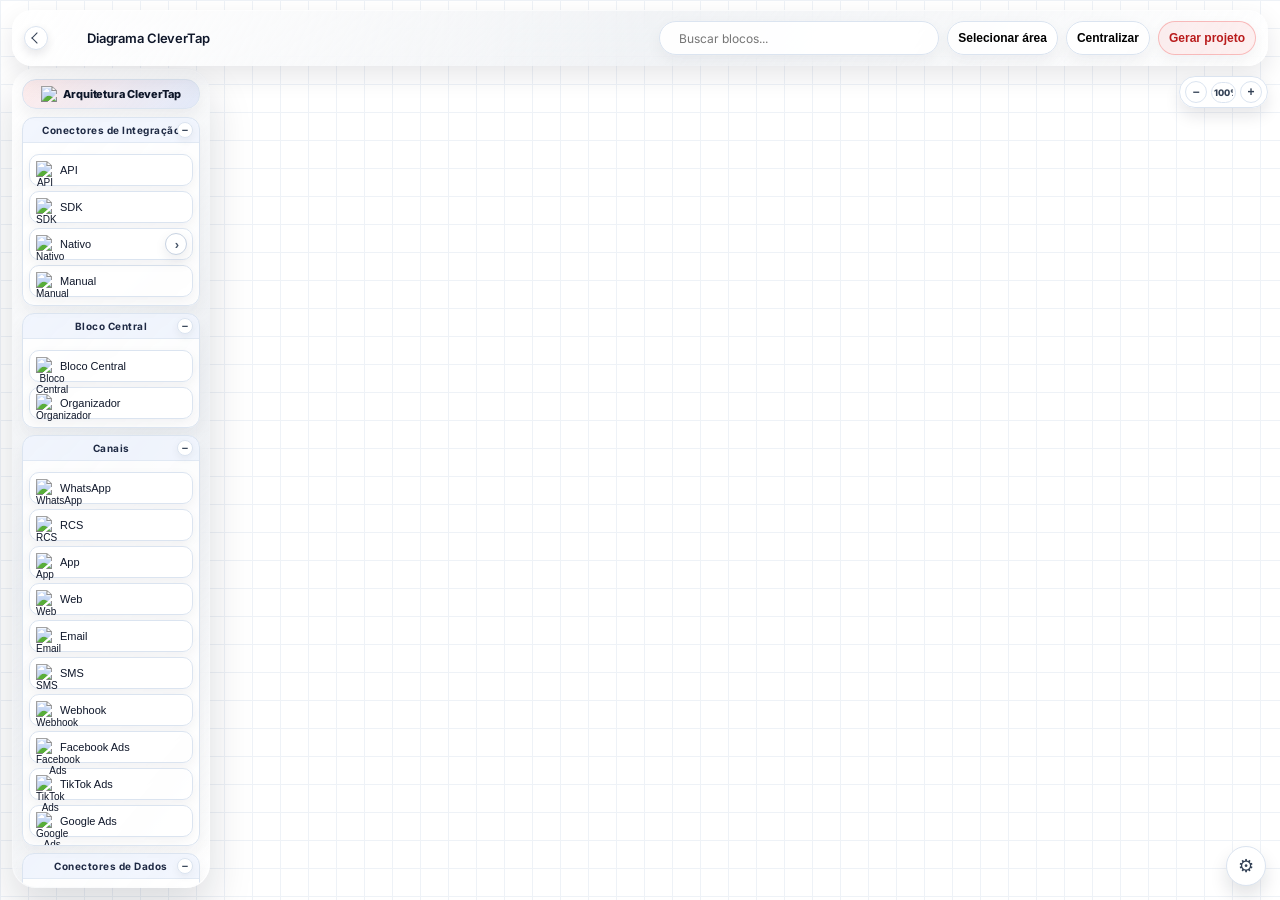
==== commit c06d495f: "Update index.html" ====
--- a/index.html
+++ b/index.html
@@ -1,5755 +1,68 @@
-(() => {
-  const appEl = document.querySelector(".app");
-  const sidebarEl = document.querySelector(".sidebar");
-  const mainEl = document.querySelector(".main");
-  const wrap = document.getElementById("wrap");
-  const grid = document.getElementById("grid");
-  const nodesLayer = document.getElementById("nodes");
-  const svg = document.getElementById("svg");
-  const toast = document.getElementById("toast");
-  const search = document.getElementById("search");
-  const canvasNameEl = document.getElementById("canvasName");
-
-  const btnConnect = document.getElementById("btnConnect");
-  const btnGrid = document.getElementById("btnGrid");
-  const btnFlow = document.getElementById("btnFlow");
-  const btnPreview = document.getElementById("btnPreview");
-  const btnTemplate = document.getElementById("btnTemplate");
-  const btnExport = document.getElementById("btnExport");
-  const btnImport = document.getElementById("btnImport");
-  const btnReset = document.getElementById("btnReset");
-  const btnCenter = document.getElementById("btnCenter");
-  const btnGenerateProject = document.getElementById("btnGenerateProject");
-  const btnZoomIn = document.getElementById("btnZoomIn");
-  const btnZoomOut = document.getElementById("btnZoomOut");
-  const zoomPct = document.getElementById("zoomPct");
-  const marqueeEl = document.getElementById("marquee");
-  const previewPickEl = document.getElementById("previewPick");
-  const textBar = document.getElementById("textBar");
-  const tbText = document.getElementById("tbText");
-  const tbDec = document.getElementById("tbDec");
-  const tbInc = document.getElementById("tbInc");
-  const tbFont = document.getElementById("tbFont");
-  const tbColor = document.getElementById("tbColor");
-  const tbAlign = document.getElementById("tbAlign");
-  const btnSettings = document.getElementById("btnSettings");
-  const btnSidebar = document.getElementById("btnSidebar");
-  const nativeLaunchWrap = document.getElementById("nativeLaunchWrap");
-  const nativePrimaryBtn = document.getElementById("nativePrimaryBtn");
-  const nativeFlyout = document.getElementById("nativeFlyout");
-  const nativeFlyoutArrow = document.getElementById("nativeFlyoutArrow");
-  const featuresLaunchWrap = document.getElementById("featuresLaunchWrap");
-  const featuresPrimaryBtn = document.getElementById("featuresPrimaryBtn");
-  const featuresFlyout = document.getElementById("featuresFlyout");
-  const featuresFlyoutArrow = document.getElementById("featuresFlyoutArrow");
-  const settingsPanel = document.getElementById("settingsPanel");
-  const cfgLineType = document.getElementById("cfgLineType");
-  const cfgConnectorType = document.getElementById("cfgConnectorType");
-  const cfgMarker = document.getElementById("cfgMarker");
-  const cfgFlowDots = document.getElementById("cfgFlowDots");
-  const cfgLineColor = document.getElementById("cfgLineColor");
-  const cfgFlowColor = document.getElementById("cfgFlowColor");
-  const cfgLanguage = document.getElementById("cfgLanguage");
-
-  const modalBack = document.getElementById("modalBack");
-  const previewBack = document.getElementById("previewBack");
-  const tplBack = document.getElementById("tplBack");
-  const exportBack = document.getElementById("exportBack");
-  const importBack = document.getElementById("importBack");
-  const projectBack = document.getElementById("projectBack");
-  const btnClose = document.getElementById("btnClose");
-  const btnPreviewClose = document.getElementById("btnPreviewClose");
-  const btnTplClose = document.getElementById("btnTplClose");
-  const btnExportClose = document.getElementById("btnExportClose");
-  const btnExportCancel = document.getElementById("btnExportCancel");
-  const btnExportApply = document.getElementById("btnExportApply");
-  const exportFileNameInput = document.getElementById("exportFileNameInput");
-  const btnImportClose = document.getElementById("btnImportClose");
-  const btnImportCancel = document.getElementById("btnImportCancel");
-  const btnImportApply = document.getElementById("btnImportApply");
-  const btnProjectClose = document.getElementById("btnProjectClose");
-  const btnProjectCancel = document.getElementById("btnProjectCancel");
-  const btnProjectCreate = document.getElementById("btnProjectCreate");
-  const btnTplPaste = document.getElementById("btnTplPaste");
-  const tplList = document.getElementById("tplList");
-  const importModeSwitch = document.getElementById("importModeSwitch");
-  const importModePasteBtn = document.getElementById("importModePasteBtn");
-  const importModeFileBtn = document.getElementById("importModeFileBtn");
-  const importPastePanel = document.getElementById("importPastePanel");
-  const importFilePanel = document.getElementById("importFilePanel");
-  const importPasteArea = document.getElementById("importPasteArea");
-  const importFileInput = document.getElementById("importFileInput");
-  const importDropzone = document.getElementById("importDropzone");
-  const importDropTitle = document.getElementById("importDropTitle");
-  const importDropSubtitle = document.getElementById("importDropSubtitle");
-  const importSelectedFile = document.getElementById("importSelectedFile");
-  const btnDownloadPng = document.getElementById("btnDownloadPng");
-  const btnDownloadPdf = document.getElementById("btnDownloadPdf");
-  const previewImg = document.getElementById("previewImg");
-  const fTitle = document.getElementById("fTitle");
-  const fDesc = document.getElementById("fDesc");
-  const fLogo = document.getElementById("fLogo");
-  const fType = document.getElementById("fType");
-  const btnSaveNode = document.getElementById("btnSaveNode");
-  const btnDeleteNode = document.getElementById("btnDeleteNode");
-  const pOverallChallenges = document.getElementById("pOverallChallenges");
-  const pOverallGoals = document.getElementById("pOverallGoals");
-  const pOverallExpectations = document.getElementById("pOverallExpectations");
-  const pOverallL1 = document.getElementById("pOverallL1");
-  const pOverallL2 = document.getElementById("pOverallL2");
-  const pOverallL3 = document.getElementById("pOverallL3");
-  const ctxMenu = document.getElementById("ctxMenu");
-  const ctxCanvasMenu = document.getElementById("ctxCanvasMenu");
-  const edgeTypeBar = document.getElementById("edgeTypeBar");
-  if(btnImportApply) btnImportApply.disabled = true;
-
-  // viewport pan+zoom
-  let view = { x: 0, y: 0, z: 1 };
-  let isPanning = false;
-  let isMiddlePanning = false;
-  let panStart = { x: 0, y: 0, vx: 0, vy: 0 };
-  let pinchState = null;
-
-  // flags
-  let connectMode = true;
-  let flowOn = true;
-  let hoveredNodeId = null;
-  let hoveredPortHint = null;
-
-  // data
-  let nodes = []; // {id, x,y,w,h, title, desc, type, icon, kind}
-  let edges = []; // {id, from:{node,port}, to:{node,port}}
-  let selected = { type:null, id:null }; // node|edge
-  let selectedNodeIds = new Set();
-  let connectFrom = null; // {nodeId, port}
-  let connectDrag = null; // {from:{nodeId,port}, to:{x,y}, moved}
-  let dragSolutionItem = null; // {nodeId, index}
-  let marquee = null; // {x1,y1,x2,y2, append}
-  let suppressWrapClick = false;
-  let suppressNodeClick = false;
-  let itemHistory = { undo: [], redo: [] };
-  let actionHistory = { undo: [], redo: [] };
-  let restoringHistory = false;
-  let nativeFlyoutHoverTimer = null;
-  let nativeFlyoutHideTimer = null;
-  let nativeFlyoutPinned = false;
-  let featuresFlyoutHoverTimer = null;
-  let featuresFlyoutHideTimer = null;
-  let featuresFlyoutPinned = false;
-  const STORAGE_KEY = "clevertap_canvas_state_v3";
-  const PROJECT_OVERALL_KEY = "clevertap_canvas_project_overall_v1";
-  const SCHEMA_VERSION = 4;
-  let persistTimer = null;
-  let canvasName = "Diagrama CleverTap";
-  let ctxTargetNodeId = null;
-  let ctxClickPos = null;
-  let edgeCfg = {
-    connectorType: "curved",
-    lineType: "dashed",
-    marker: "arrow",
-    flowDots: 2,
-    lineColor: "#94a3b8",
-    activeColor: "#ef4444",
-    flowColor: "#2563eb"
-  };
-
-  // modal
-  let editingNodeId = null;
-  let previewDataUrl = "";
-  let previewImageSize = { w:0, h:0 };
-  let previewPickMode = false;
-  let previewPickDrag = null;
-  let selectedImportFile = null;
-  let importMode = "paste";
-  let html2canvasLoader = null;
-  let jsPdfLoader = null;
-  const DUP_ICON_URL = "https://www.pngall.com/wp-content/uploads/16/Black-Copy-Icon-PNG-Photos.png";
-  const COMPACT_ICON_URL = "https://cdn-icons-png.flaticon.com/512/2223/2223714.png";
-  const TEMPLATE_LIBRARY_KEY = "clevertap_canvas_templates_v1";
-  const DRIVE_PROJECT_WEBHOOK_URL = "";
-  let projectOverallInfo = {
-    challenges: "",
-    businessGoals: "",
-    expectations: "",
-    l1: "",
-    l2: "",
-    l3: ""
-  };
-  const CLEVERTAP_ARQ_TEMPLATE = JSON.parse(String.raw`{
-  "format": "clevertap.canvas-doc.v1",
-  "schemaVersion": 1,
-  "exportedAt": "2026-03-04T19:47:54.557Z",
-  "canvas": {
-    "view": {
-      "x": 247.35918727332546,
-      "y": 178.49611620004447,
-      "z": 0.6836669506743931
-    },
-    "flowOn": true,
-    "connectMode": true,
-    "name": "Clevertap Arquitetura",
-    "edgeCfg": {
-      "connectorType": "curved",
-      "lineType": "dashed",
-      "marker": "arrow",
-      "lineColor": "#d1d1d1",
-      "activeColor": "#ef4444",
-      "flowColor": "#eb2424"
-    }
-  },
-  "indexes": {
-    "nodeCount": 28,
-    "edgeCount": 0,
-    "nodeIds": [
-      "n_e8698d52",
-      "n_76f2698c",
-      "n_07322311",
-      "n_6aecb6a6",
-      "n_9f068eef",
-      "n_ef541179",
-      "n_bde90527",
-      "n_22f14357",
-      "n_d179f91a",
-      "n_2c161496",
-      "n_46b76dad",
-      "n_10a515fc",
-      "n_f976045f",
-      "n_a84b4160",
-      "n_4d2b58d9",
-      "n_d0494966",
-      "n_652817e3",
-      "n_55ac0e71",
-      "n_dfa6e41e",
-      "n_e810a2c3",
-      "n_7af0f680",
-      "n_ba413691",
-      "n_a80c7530",
-      "n_216fcc78",
-      "n_350c3a4d",
-      "n_0bc8b132",
-      "n_a52fb00e",
-      "n_941970f2"
-    ],
-    "edgeIds": []
-  },
-  "nodes": [
-    {
-      "id": "n_e8698d52",
-      "nodeRef": "core:clever-ai:n_e8698d52",
-      "order": 1,
-      "kind": "Core",
-      "variant": "organizer",
-      "title": "Clever.AI",
-      "position": { "x": -174, "y": 94 },
-      "size": { "w": 1099, "h": 430, "userMinH": 430 },
-      "style": {
-        "type": "blue","icon": "ORG","logoUrl": "","stickyColor": "",
-        "fontSize": 28,"fontFamily": "Georgia","color": "#1e293b","align": "left",
-        "solutionLayout": "pills","solutionLogo": "","stackCatalog": ""
-      },
-      "content": { "description": "","text": "","items": [],"orgOptions": ["Fonte de dados","Mecanismo de integração","Orquestrador","Canais de comunicação","Data Layer"],"stacks": [] }
-    },
-    {
-      "id": "n_76f2698c","nodeRef": "solucao-ai:ai-agent:n_76f2698c","order": 2,"kind": "Solução AI","variant": "ai","title": "AI Agent",
-      "position": { "x": 175, "y": 160 },"size": { "w": 368, "h": 345, "userMinH": 343 },
-      "style": { "type": "blue","icon": "AI","logoUrl": "","stickyColor": "","fontSize": 28,"fontFamily": "Georgia","color": "#1e293b","align": "left","solutionLayout": "pills","solutionLogo": "","stackCatalog": "" },
-      "content": { "description": "Agentes inteligentes para estratégia, decisão e ação.","text": "","items": ["Strategy Agents","Decision Agents","Creative Agents","Action Agents","IntelliNODE","Product Recommendations"],"orgOptions": [],"stacks": [] }
-    },
-    {
-      "id": "n_07322311","nodeRef": "solucao-ai:askai:n_07322311","order": 3,"kind": "Solução AI","variant": "ai","title": "AskAI",
-      "position": { "x": -157, "y": 163 },"size": { "w": 331, "h": 260, "userMinH": 194 },
-      "style": { "type": "blue","icon": "AI","logoUrl": "","stickyColor": "","fontSize": 28,"fontFamily": "Georgia","color": "#1e293b","align": "left","solutionLayout": "pills","solutionLogo": "","stackCatalog": "" },
-      "content": { "description": "Camada de decisão e recomendação da jornada com AI.","text": "","items": ["Best Time to Deliver","Preferred Channel","Predictive Segmentation","Lifecycle Optmizer"],"orgOptions": [],"stacks": [] }
-    },
-    {
-      "id": "n_6aecb6a6","nodeRef": "solucao-ai:scribeai:n_6aecb6a6","order": 4,"kind": "Solução AI","variant": "ai","title": "ScribeAI",
-      "position": { "x": 545, "y": 161 },"size": { "w": 360, "h": 291, "userMinH": 220 },
-      "style": { "type": "blue","icon": "AI","logoUrl": "","stickyColor": "","fontSize": 28,"fontFamily": "Georgia","color": "#1e293b","align": "left","solutionLayout": "pills","solutionLogo": "","stackCatalog": "" },
-      "content": { "description": "Assistente de conteúdo com AI generativa.","text": "","items": ["Copy Generation","Emotion Signals","Content Rewrite","Emotion Optimization","Channel Support"],"orgOptions": [],"stacks": [] }
-    },
-    {
-      "id": "n_9f068eef","nodeRef": "core:orquestrador:n_9f068eef","order": 5,"kind": "Core","variant": "organizer","title": "Orquestrador",
-      "position": { "x": -175, "y": -363 },"size": { "w": 1093, "h": 449, "userMinH": 449 },
-      "style": { "type": "blue","icon": "ORG","logoUrl": "","stickyColor": "","fontSize": 28,"fontFamily": "Georgia","color": "#1e293b","align": "left","solutionLayout": "pills","solutionLogo": "","stackCatalog": "" },
-      "content": { "description": "","text": "","items": [],"orgOptions": ["Fonte de dados","Mecanismo de integração","Orquestrador","Canais de comunicação","Data Layer","Clever.AI"],"stacks": [] }
-    },
-    {
-      "id": "n_ef541179","nodeRef": "solucao:martech:n_ef541179","order": 6,"kind": "Solução","variant": "solution","title": "Martech",
-      "position": { "x": -131, "y": -274 },"size": { "w": 302, "h": 326, "userMinH": 260 },
-      "style": { "type": "red","icon": "M","logoUrl": "","stickyColor": "","fontSize": 28,"fontFamily": "Georgia","color": "#1e293b","align": "left","solutionLayout": "pills","solutionLogo": "","stackCatalog": "" },
-      "content": { "description": "","text": "","items": ["Experimentação","Campanhas batch","Native Display","Customer Journeys","Campanhas Real Time","Audiences","Hiperpersonalização"],"orgOptions": [],"stacks": [] }
-    },
-    {
-      "id": "n_bde90527","nodeRef": "solucao:segments:n_bde90527","order": 7,"kind": "Solução","variant": "solution","title": "Segments",
-      "position": { "x": 549, "y": -279 },"size": { "w": 329, "h": 310, "userMinH": 310 },
-      "style": { "type": "red","icon": "S","logoUrl": "","stickyColor": "","fontSize": 28,"fontFamily": "Georgia","color": "#1e293b","align": "left","solutionLayout": "grid","solutionLogo": "","stackCatalog": "" },
-      "content": {
-        "description": "","text": "",
-        "items": [
-          { "icon": "https://upload.wikimedia.org/wikipedia/commons/3/3f/Clock_icon.svg","label": "RFM","mono": false },
-          { "icon": "https://marketplace.canva.com/XL6M0/MAEpMrXL6M0/1/tl/canva-clock-real-realtime-time-icon-icon-MAEpMrXL6M0.png","label": "Real-time","mono": false },
-          { "icon": "https://cdn-icons-png.flaticon.com/512/5799/5799191.png","label": "Preditiva","mono": false },
-          { "icon": "https://cdn-icons-png.flaticon.com/512/12282/12282281.png","label": "Psicográfica","mono": true },
-          { "icon": "https://idecbrasil.com.br/wp-content/uploads/2025/03/processo-1.png","label": "Comportamental","mono": true }
-        ],
-        "orgOptions": [],"stacks": []
-      }
-    },
-    {
-      "id": "n_22f14357","nodeRef": "solucao:analytics:n_22f14357","order": 8,"kind": "Solução","variant": "solution","title": "Analytics",
-      "position": { "x": 198, "y": -271 },"size": { "w": 324, "h": 314, "userMinH": 314 },
-      "style": { "type": "red","icon": "A","logoUrl": "","stickyColor": "","fontSize": 28,"fontFamily": "Georgia","color": "#1e293b","align": "left","solutionLayout": "pills","solutionLogo": "","stackCatalog": "" },
-      "content": { "description": "","text": "","items": ["Drop offs","Desinstalações","Cortes de Retenção","Comportamental","Tendências","Impacto Real"],"orgOptions": [],"stacks": [] }
-    },
-    {
-      "id": "n_d179f91a","nodeRef": "core:mecanismo-de-integracao:n_d179f91a","order": 9,"kind": "Core","variant": "organizer","title": "Mecanismo de integração",
-      "position": { "x": -536, "y": -362 },"size": { "w": 349, "h": 467, "userMinH": 467 },
-      "style": { "type": "blue","icon": "ORG","logoUrl": "","stickyColor": "","fontSize": 28,"fontFamily": "Georgia","color": "#1e293b","align": "left","solutionLayout": "pills","solutionLogo": "","stackCatalog": "" },
-      "content": { "description": "","text": "","items": [],"orgOptions": ["Fonte de dados","Mecanismo de integração","Orquestrador","Canais de comunicação","Data Layer","Clever.AI"],"stacks": [] }
-    },
-    {
-      "id": "n_2c161496","nodeRef": "integration:sdk:n_2c161496","order": 10,"kind": "Integration","variant": "default","title": "SDK",
-      "position": { "x": -503, "y": -169 },"size": { "w": 280, "h": 122, "userMinH": 0 },
-      "style": { "type": "blue","icon": "SDK","logoUrl": "https://icons.veryicon.com/png/o/miscellaneous/hekr/open-sdk-download.png","stickyColor": "","fontSize": 28,"fontFamily": "Georgia","color": "#1e293b","align": "left","solutionLayout": "pills","solutionLogo": "","stackCatalog": "" },
-      "content": { "description": "Instrumentacao App/Web para coleta e mensageria.","text": "","items": [],"orgOptions": [],"stacks": [] }
-    },
-    {
-      "id": "n_46b76dad","nodeRef": "integration:nativo:n_46b76dad","order": 11,"kind": "Integration","variant": "default","title": "Nativo",
-      "position": { "x": -501, "y": -35 },"size": { "w": 280, "h": 105, "userMinH": 0 },
-      "style": { "type": "blue","icon": "N","logoUrl": "https://images.icon-icons.com/3251/PNG/512/plug_connected_regular_icon_202791.png","stickyColor": "","fontSize": 28,"fontFamily": "Georgia","color": "#1e293b","align": "left","solutionLayout": "pills","solutionLogo": "","stackCatalog": "" },
-      "content": { "description": "Capacidade nativa da plataforma (sem conector externo).","text": "","items": [],"orgOptions": [],"stacks": [] }
-    },
-    {
-      "id": "n_10a515fc","nodeRef": "integration:api:n_10a515fc","order": 12,"kind": "Integration","variant": "default","title": "API",
-      "position": { "x": -503, "y": -283 },"size": { "w": 280, "h": 105, "userMinH": 0 },
-      "style": { "type": "blue","icon": "API","logoUrl": "https://icons.veryicon.com/png/o/internet--web/internet-simple-icon/api-management.png","stickyColor": "","fontSize": 28,"fontFamily": "Georgia","color": "#1e293b","align": "left","solutionLayout": "pills","solutionLogo": "","stackCatalog": "" },
-      "content": { "description": "Conector server-to-server para eventos, perfis e integracoes.","text": "","items": [],"orgOptions": [],"stacks": [] }
-    },
-    {
-      "id": "n_f976045f","nodeRef": "core:canais-de-comunicacao:n_f976045f","order": 13,"kind": "Core","variant": "organizer","title": "Canais de comunicação",
-      "position": { "x": 931, "y": -364 },"size": { "w": 340, "h": 1109, "userMinH": 1109 },
-      "style": { "type": "blue","icon": "ORG","logoUrl": "","stickyColor": "","fontSize": 28,"fontFamily": "Georgia","color": "#1e293b","align": "left","solutionLayout": "pills","solutionLogo": "","stackCatalog": "" },
-      "content": { "description": "","text": "","items": [],"orgOptions": ["Fonte de dados","Mecanismo de integração","Orquestrador","Canais de comunicação","Data Layer","Clever.AI"],"stacks": [] }
-    },
-    {
-      "id": "n_a84b4160","nodeRef": "channel:app:n_a84b4160","order": 14,"kind": "Channel","variant": "stack","title": "App",
-      "position": { "x": 960, "y": -280 },"size": { "w": 280, "h": 121, "userMinH": 0 },
-      "style": { "type": "red","icon": "APP","logoUrl": "https://cdn-icons-png.flaticon.com/512/8766/8766948.png","stickyColor": "","fontSize": 28,"fontFamily": "Georgia","color": "#1e293b","align": "left","solutionLayout": "pills","solutionLogo": "","stackCatalog": "" },
-      "content": { "description": "Push, In-App, App Inbox, Native Display.","text": "","items": [],"orgOptions": [],"stacks": [] }
-    },
-    {
-      "id": "n_4d2b58d9","nodeRef": "channel:web:n_4d2b58d9","order": 15,"kind": "Channel","variant": "stack","title": "Web",
-      "position": { "x": 961, "y": -154 },"size": { "w": 280, "h": 137, "userMinH": 0 },
-      "style": { "type": "red","icon": "WEB","logoUrl": "https://cdn-icons-png.flaticon.com/512/5339/5339181.png","stickyColor": "","fontSize": 28,"fontFamily": "Georgia","color": "#1e293b","align": "left","solutionLayout": "pills","solutionLogo": "","stackCatalog": "" },
-      "content": { "description": "Web Push, Pop-ups, Exit intent, Native Display.","text": "","items": [],"orgOptions": [],"stacks": [{ "id": "web-sdk","label": "Web SDK" }] }
-    },
-    {
-      "id": "n_d0494966","nodeRef": "channel:email:n_d0494966","order": 16,"kind": "Channel","variant": "default","title": "Email",
-      "position": { "x": 961, "y": 331 },"size": { "w": 280, "h": 105, "userMinH": 0 },
-      "style": { "type": "red","icon": "EM","logoUrl": "https://static.vecteezy.com/system/resources/thumbnails/014/440/980/small/email-message-icon-design-in-blue-circle-png.png","stickyColor": "","fontSize": 28,"fontFamily": "Georgia","color": "#1e293b","align": "left","solutionLayout": "pills","solutionLogo": "","stackCatalog": "" },
-      "content": { "description": "Campanhas e mensagens com HTML rico.","text": "","items": [],"orgOptions": [],"stacks": [] }
-    },
-    {
-      "id": "n_652817e3","nodeRef": "channel:sms:n_652817e3","order": 17,"kind": "Channel","variant": "default","title": "SMS",
-      "position": { "x": 961, "y": -13 },"size": { "w": 280, "h": 105, "userMinH": 0 },
-      "style": { "type": "red","icon": "SMS","logoUrl": "https://cdn-icons-png.flaticon.com/512/733/733533.png","stickyColor": "","fontSize": 28,"fontFamily": "Georgia","color": "#1e293b","align": "left","solutionLayout": "pills","solutionLogo": "","stackCatalog": "" },
-      "content": { "description": "Mensagens transacionais e promocionais.","text": "","items": [],"orgOptions": [],"stacks": [] }
-    },
-    {
-      "id": "n_55ac0e71","nodeRef": "ads:facebook-ads:n_55ac0e71","order": 18,"kind": "Ads","variant": "default","title": "Facebook Ads",
-      "position": { "x": 959, "y": 626 },"size": { "w": 280, "h": 92, "userMinH": 0 },
-      "style": { "type": "red","icon": "FB","logoUrl": "https://upload.wikimedia.org/wikipedia/commons/thumb/b/b9/2023_Facebook_icon.svg/960px-2023_Facebook_icon.svg.png","stickyColor": "","fontSize": 28,"fontFamily": "Georgia","color": "#1e293b","align": "left","solutionLayout": "pills","solutionLogo": "","stackCatalog": "" },
-      "content": { "description": "Export de audiencia para remarketing.","text": "","items": [],"orgOptions": [],"stacks": [] }
-    },
-    {
-      "id": "n_dfa6e41e","nodeRef": "ads:tiktok-ads:n_dfa6e41e","order": 19,"kind": "Ads","variant": "default","title": "TikTok Ads",
-      "position": { "x": 961, "y": 439 },"size": { "w": 280, "h": 92, "userMinH": 0 },
-      "style": { "type": "red","icon": "TT","logoUrl": "https://www.oviond.com/wp-content/uploads/2023/06/tiktok-ads-icon.png","stickyColor": "","fontSize": 28,"fontFamily": "Georgia","color": "#1e293b","align": "left","solutionLayout": "pills","solutionLogo": "","stackCatalog": "" },
-      "content": { "description": "Export de audiencia para remarketing.","text": "","items": [],"orgOptions": [],"stacks": [] }
-    },
-    {
-      "id": "n_e810a2c3","nodeRef": "ads:google-ads:n_e810a2c3","order": 20,"kind": "Ads","variant": "default","title": "Google Ads",
-      "position": { "x": 959, "y": 533 },"size": { "w": 280, "h": 92, "userMinH": 0 },
-      "style": { "type": "red","icon": "GA","logoUrl": "https://static.vecteezy.com/system/resources/previews/042/712/671/non_2x/google-ads-icon-logo-symbol-free-png.png","stickyColor": "","fontSize": 28,"fontFamily": "Georgia","color": "#1e293b","align": "left","solutionLayout": "pills","solutionLogo": "","stackCatalog": "" },
-      "content": { "description": "Export de audiencia para remarketing.","text": "","items": [],"orgOptions": [],"stacks": [] }
-    },
-    {
-      "id": "n_7af0f680","nodeRef": "core:fonte-de-dados:n_7af0f680","order": 21,"kind": "Core","variant": "organizer","title": "Fonte de dados",
-      "position": { "x": -535, "y": 113 },"size": { "w": 352, "h": 407, "userMinH": 407 },
-      "style": { "type": "blue","icon": "ORG","logoUrl": "","stickyColor": "","fontSize": 28,"fontFamily": "Georgia","color": "#1e293b","align": "left","solutionLayout": "pills","solutionLogo": "","stackCatalog": "" },
-      "content": { "description": "","text": "","items": [],"orgOptions": ["Fonte de dados","Mecanismo de integração","Orquestrador","Canais de comunicação","Data Layer","Clever.AI"],"stacks": [] }
-    },
-    {
-      "id": "n_ba413691","nodeRef": "data:data-lake:n_ba413691","order": 22,"kind": "Data","variant": "default","title": "Data Lake",
-      "position": { "x": -502, "y": 296 },"size": { "w": 280, "h": 92, "userMinH": 0 },
-      "style": { "type": "green","icon": "DL","logoUrl": "https://images.icon-icons.com/1502/PNG/512/officedatabase_103574.png","stickyColor": "","fontSize": 28,"fontFamily": "Georgia","color": "#1e293b","align": "left","solutionLayout": "pills","solutionLogo": "","stackCatalog": "" },
-      "content": { "description": "Armazenamento bruto/historico.","text": "","items": [],"orgOptions": [],"stacks": [] }
-    },
-    {
-      "id": "n_a80c7530","nodeRef": "data:data-warehouse:n_a80c7530","order": 23,"kind": "Data","variant": "default","title": "Data Warehouse",
-      "position": { "x": -502, "y": 395 },"size": { "w": 280, "h": 92, "userMinH": 0 },
-      "style": { "type": "green","icon": "DW","logoUrl": "https://images.icon-icons.com/1502/PNG/512/officedatabase_103574.png","stickyColor": "","fontSize": 28,"fontFamily": "Georgia","color": "#1e293b","align": "left","solutionLayout": "pills","solutionLogo": "","stackCatalog": "" },
-      "content": { "description": "Camada analitica/BI e modelagem.","text": "","items": [],"orgOptions": [],"stacks": [] }
-    },
-    {
-      "id": "n_216fcc78","nodeRef": "data:data-queue:n_216fcc78","order": 24,"kind": "Data","variant": "default","title": "Data Queue",
-      "position": { "x": -502, "y": 196 },"size": { "w": 280, "h": 92, "userMinH": 0 },
-      "style": { "type": "green","icon": "DQ","logoUrl": "https://images.icon-icons.com/1502/PNG/512/officedatabase_103574.png","stickyColor": "","fontSize": 28,"fontFamily": "Georgia","color": "#1e293b","align": "left","solutionLayout": "pills","solutionLogo": "","stackCatalog": "" },
-      "content": { "description": "Streaming buffer/ingestao.","text": "","items": [],"orgOptions": [],"stacks": [] }
-    },
-    {
-      "id": "n_350c3a4d","nodeRef": "texto:texto-livre:n_350c3a4d","order": 25,"kind": "Texto","variant": "text","title": "Texto Livre",
-      "position": { "x": 134, "y": -425 },"size": { "w": 220, "h": 61, "userMinH": 0 },
-      "style": { "type": "gray","icon": "T","logoUrl": "","stickyColor": "","fontSize": 36,"fontFamily": "Verdana","color": "#1e293b","align": "left","solutionLayout": "pills","solutionLogo": "","stackCatalog": "" },
-      "content": { "description": "","text": "Arquitetura da CleverTap","items": [],"orgOptions": [],"stacks": [] }
-    },
-    {
-      "id": "n_0bc8b132","nodeRef": "solucao:tesseractdb:n_0bc8b132","order": 26,"kind": "Solução","variant": "solution","title": "TesseractDB™",
-      "position": { "x": -173, "y": 530 },"size": { "w": 1095, "h": 211, "userMinH": 211 },
-      "style": { "type": "red","icon": "T","logoUrl": "","stickyColor": "","fontSize": 28,"fontFamily": "Georgia","color": "#1e293b","align": "left","solutionLayout": "tesseract","solutionLogo": "https://clevertap.com/wp-content/uploads/2024/03/Hyper-personalization-image.png","stackCatalog": "" },
-      "content": {
-        "description": "","text": "",
-        "items": [
-          { "icon": "https://cdn-public.softwarereviews.com/production/favicons/offerings/8910/original/CleverTap_fav.png","label": "Retenção entre 3~10 anos" },
-          { "icon": "https://cdn-public.softwarereviews.com/production/favicons/offerings/8910/original/CleverTap_fav.png","label": "Escala e Performance" },
-          { "icon": "https://cdn-public.softwarereviews.com/production/favicons/offerings/8910/original/CleverTap_fav.png","label": "Dados em tempo real" },
-          { "icon": "https://cdn-public.softwarereviews.com/production/favicons/offerings/8910/original/CleverTap_fav.png","label": "Visão Unificada do Cliente" },
-          { "icon": "https://cdn-public.softwarereviews.com/production/favicons/offerings/8910/original/CleverTap_fav.png","label": "Redução de Custo e Complexidade" }
-        ],
-        "orgOptions": [],"stacks": []
-      }
-    },
-    {
-      "id": "n_a52fb00e","nodeRef": "channel:whatsapp:n_a52fb00e","order": 27,"kind": "Channel","variant": "stack","title": "WhatsApp",
-      "position": { "x": 961, "y": 206 },"size": { "w": 280, "h": 121, "userMinH": 0 },
-      "style": { "type": "red","icon": "WA","logoUrl": "https://upload.wikimedia.org/wikipedia/commons/thumb/6/6b/WhatsApp.svg/960px-WhatsApp.svg.png","stickyColor": "","fontSize": 28,"fontFamily": "Georgia","color": "#1e293b","align": "left","solutionLayout": "pills","solutionLogo": "","stackCatalog": "whatsappProviders" },
-      "content": { "description": "Canal conversacional (menu/flows/IA).","text": "","items": [],"orgOptions": [],"stacks": [{ "id": "direct","label": "Direct" }] }
-    },
-    {
-      "id": "n_941970f2","nodeRef": "channel:rcs:n_941970f2","order": 28,"kind": "Channel","variant": "default","title": "RCS",
-      "position": { "x": 961, "y": 97 },"size": { "w": 280, "h": 105, "userMinH": 0 },
-      "style": { "type": "red","icon": "RCS","logoUrl": "https://avatars.githubusercontent.com/u/67345131?s=280&v=4","stickyColor": "","fontSize": 28,"fontFamily": "Georgia","color": "#1e293b","align": "left","solutionLayout": "pills","solutionLogo": "","stackCatalog": "" },
-      "content": { "description": "Mensagens ricas (cards, botoes) via operadoras.","text": "","items": [],"orgOptions": [],"stacks": [] }
-    }
-  ],
-  "edges": []
-}`);
-  const builtinCanvasTemplates = [
-    {
-      id: "clevertap-arquitetura",
-      name: "Clevertap Arquitetura",
-      description: "Template completo base da arquitetura CleverTap.",
-      data: CLEVERTAP_ARQ_TEMPLATE
-    }
-  ];
-  let customCanvasTemplates = [];
-  let currentLanguage = "pt";
-  let canvasNameI18n = null;
-
-  const LANGUAGES = ["pt", "es", "en"];
-  const UI_MESSAGES = {
-    pt: {
-      hintHtml: `<b>Como conectar:</b> clique em qualquer ponto do bloco para usar o port mais próximo, ou arraste de um <b>port</b> para outro.<br><br><b>Atalhos:</b> apagar seleção <span class="kbd">Del</span> • editar bloco: <b>duplo clique</b> • multi seleção: <span class="kbd">Shift</span> + clique ou arraste no fundo • pan: arrastar fundo • zoom: <span class="kbd">Ctrl</span> + scroll`,
-      searchPlaceholder: "Buscar blocos...",
-      freeTextPlaceholder: "Digite aqui sua anotação...",
-      stickyToolbarPlaceholder: "Duplo clique no sticky para editar o texto",
-      importSelectFile: "Selecionar arquivo JSON",
-      importPasteMode: "Colar JSON",
-      importFileMode: "Arquivo",
-      importDropTitle: "Arraste seu arquivo JSON aqui",
-      importDropSubtitle: "ou clique para selecionar no computador",
-      importSelectedFile: "Nenhum arquivo selecionado",
-      importNoFile: "Selecione um arquivo JSON.",
-      importFileSelected: "Arquivo selecionado: {name}",
-      importJsonPlaceholder: "Cole o JSON exportado aqui...",
-      templateJsonPrompt: "Cole aqui o JSON do template:",
-      templateInvalid: "JSON de template inválido.",
-      templateImported: "Template importado.",
-      templateImportedDesc: "Template importado via JSON.",
-      importJsonEmpty: "Cole um JSON para importar.",
-      invalidJson: "JSON inválido.",
-      invalidTemplate: "Template inválido.",
-      templateApplied: `Template "{name}" aplicado.`,
-      templateApplyConfirm: `Aplicar o template "{name}"? O canvas atual será substituído.`,
-      layoutImported: "Layout importado.",
-      languageChanged: "Idioma alterado para Português.",
-      apply: "Aplicar",
-      confirmReset: "Resetar tudo?",
-      exportFileNameRequired: "Informe um nome de arquivo.",
-      exportDownloaded: "Arquivo JSON exportado.",
-      blockAdded: "Bloco adicionado. Duplo clique para editar."
-    },
-    es: {
-      hintHtml: `<b>Cómo conectar:</b> haz clic en cualquier punto del bloque para usar el port más cercano, o arrastra de un <b>port</b> a otro.<br><br><b>Atajos:</b> borrar selección <span class="kbd">Del</span> • editar bloque: <b>doble clic</b> • selección múltiple: <span class="kbd">Shift</span> + clic o arrastra sobre el fondo • pan: arrastrar el fondo • zoom: <span class="kbd">Ctrl</span> + scroll`,
-      searchPlaceholder: "Buscar bloques...",
-      freeTextPlaceholder: "Escribe tu anotación aquí...",
-      stickyToolbarPlaceholder: "Haz doble clic en la nota para editar el texto",
-      importSelectFile: "Seleccionar archivo JSON",
-      importPasteMode: "Pegar JSON",
-      importFileMode: "Archivo",
-      importDropTitle: "Arrastra tu archivo JSON aquí",
-      importDropSubtitle: "o haz clic para elegirlo en tu ordenador",
-      importSelectedFile: "Ningún archivo seleccionado",
-      importNoFile: "Selecciona un archivo JSON.",
-      importFileSelected: "Archivo seleccionado: {name}",
-      importJsonPlaceholder: "Pega aquí el JSON exportado...",
-      templateJsonPrompt: "Pega aquí el JSON de la plantilla:",
-      templateInvalid: "JSON de plantilla inválido.",
-      templateImported: "Plantilla importada.",
-      templateImportedDesc: "Plantilla importada mediante JSON.",
-      importJsonEmpty: "Pega un JSON para importar.",
-      invalidJson: "JSON inválido.",
-      invalidTemplate: "Plantilla inválida.",
-      templateApplied: `Plantilla "{name}" aplicada.`,
-      templateApplyConfirm: `¿Aplicar la plantilla "{name}"? El lienzo actual será reemplazado.`,
-      layoutImported: "Diseño importado.",
-      languageChanged: "Idioma cambiado a Español.",
-      apply: "Aplicar",
-      confirmReset: "¿Restablecer todo?",
-      exportFileNameRequired: "Ingresa un nombre de archivo.",
-      exportDownloaded: "Archivo JSON exportado.",
-      blockAdded: "Bloque añadido. Haz doble clic para editar."
-    },
-    en: {
-      hintHtml: `<b>How to connect:</b> click any point on a block to use the nearest port, or drag from one <b>port</b> to another.<br><br><b>Shortcuts:</b> delete selection <span class="kbd">Del</span> • edit block: <b>double click</b> • multi-select: <span class="kbd">Shift</span> + click or drag on the background • pan: drag background • zoom: <span class="kbd">Ctrl</span> + scroll`,
-      searchPlaceholder: "Search blocks...",
-      freeTextPlaceholder: "Type your note here...",
-      stickyToolbarPlaceholder: "Double-click the sticky note to edit the text",
-      importSelectFile: "Select JSON file",
-      importPasteMode: "Paste JSON",
-      importFileMode: "File",
-      importDropTitle: "Drop your JSON file here",
-      importDropSubtitle: "or click to browse your computer",
-      importSelectedFile: "No file selected",
-      importNoFile: "Select a JSON file.",
-      importFileSelected: "Selected file: {name}",
-      importJsonPlaceholder: "Paste the exported JSON here...",
-      templateJsonPrompt: "Paste the template JSON here:",
-      templateInvalid: "Invalid template JSON.",
-      templateImported: "Template imported.",
-      templateImportedDesc: "Template imported via JSON.",
-      importJsonEmpty: "Paste a JSON payload to import.",
-      invalidJson: "Invalid JSON.",
-      invalidTemplate: "Invalid template.",
-      templateApplied: `Template "{name}" applied.`,
-      templateApplyConfirm: `Apply the template "{name}"? The current canvas will be replaced.`,
-      layoutImported: "Layout imported.",
-      languageChanged: "Language changed to English.",
-      apply: "Apply",
-      confirmReset: "Reset everything?",
-      exportFileNameRequired: "Enter a file name.",
-      exportDownloaded: "JSON file exported.",
-      blockAdded: "Block added. Double-click to edit."
-    }
-  };
-  const PHRASE_BUNDLES = [
-    { pt:"Conectores de Integração", es:"Conectores de Integración", en:"Integration Connectors" },
-    { pt:"Bloco Central", es:"Bloque Central", en:"Core Block" },
-    { pt:"Canais", es:"Canales", en:"Channels" },
-    { pt:"Conectores de Dados", es:"Conectores de Datos", en:"Data Connectors" },
-    { pt:"Soluções CleverTap", es:"Soluciones CleverTap", en:"CleverTap Solutions" },
-    { pt:"Anotações", es:"Anotaciones", en:"Notes" },
-    { pt:"Texto Livre", es:"Texto Libre", en:"Free Text" },
-    { pt:"Nota flutuante no canvas", es:"Nota flotante en el lienzo", en:"Floating note on the canvas" },
-    { pt:"Sticky Note", es:"Nota adhesiva", en:"Sticky Note" },
-    { pt:"Post-it colorido", es:"Nota adhesiva de color", en:"Colored sticky note" },
-    { pt:"Arquitetura CleverTap", es:"Arquitectura CleverTap", en:"CleverTap Architecture" },
-    { pt:"Diagrama CleverTap", es:"Diagrama CleverTap", en:"CleverTap Diagram" },
-    { pt:"Templates", es:"Plantillas", en:"Templates" },
-    { pt:"Export JSON", es:"Exportar JSON", en:"Export JSON" },
-    { pt:"Nome do arquivo", es:"Nombre del archivo", en:"File name" },
-    { pt:"Digite o nome do arquivo e siga para baixar o JSON.", es:"Escribe el nombre del archivo y sigue para descargar el JSON.", en:"Enter the file name and continue to download the JSON." },
-    { pt:"Seguir", es:"Seguir", en:"Continue" },
-    { pt:"Informe um nome de arquivo.", es:"Ingresa un nombre de archivo.", en:"Enter a file name." },
-    { pt:"Import JSON", es:"Importar JSON", en:"Import JSON" },
-    { pt:"Modo de importação", es:"Modo de importación", en:"Import mode" },
-    { pt:"Colar JSON", es:"Pegar JSON", en:"Paste JSON" },
-    { pt:"Arquivo", es:"Archivo", en:"File" },
-    { pt:"Arquivo JSON", es:"Archivo JSON", en:"JSON file" },
-    { pt:"Arraste seu arquivo JSON aqui", es:"Arrastra tu archivo JSON aquí", en:"Drop your JSON file here" },
-    { pt:"ou clique para selecionar no computador", es:"o haz clic para elegirlo en tu ordenador", en:"or click to browse your computer" },
-    { pt:"Nenhum arquivo selecionado", es:"Ningún archivo seleccionado", en:"No file selected" },
-    { pt:"Reset", es:"Reiniciar", en:"Reset" },
-    { pt:"Selecionar área", es:"Seleccionar área", en:"Select area" },
-    { pt:"Centralizar", es:"Centrar", en:"Center" },
-    { pt:"Gerar projeto", es:"Generar proyecto", en:"Generate project" },
-    { pt:"Config Canva", es:"Configuración del lienzo", en:"Canvas Settings" },
-    { pt:"Configurações", es:"Configuración", en:"Settings" },
-    { pt:"Clique para renomear", es:"Haz clic para renombrar", en:"Click to rename" },
-    { pt:"Expandir sidebar", es:"Expandir barra lateral", en:"Expand sidebar" },
-    { pt:"Recolher sidebar", es:"Contraer barra lateral", en:"Collapse sidebar" },
-    { pt:"Expandir seção", es:"Expandir sección", en:"Expand section" },
-    { pt:"Recolher seção", es:"Contraer sección", en:"Collapse section" },
-    { pt:"Tipo linha", es:"Tipo de línea", en:"Line type" },
-    { pt:"Tracejada", es:"Trazada", en:"Dashed" },
-    { pt:"Sólida", es:"Sólida", en:"Solid" },
-    { pt:"Pontilhada", es:"Punteada", en:"Dotted" },
-    { pt:"Conector", es:"Conector", en:"Connector" },
-    { pt:"Livre", es:"Libre", en:"Free" },
-    { pt:"Reto", es:"Recto", en:"Straight" },
-    { pt:"Ponteiro", es:"Indicador", en:"Pointer" },
-    { pt:"Seta", es:"Flecha", en:"Arrow" },
-    { pt:"Ponto", es:"Punto", en:"Dot" },
-    { pt:"Nenhum", es:"Ninguno", en:"None" },
-    { pt:"Fluxo", es:"Flujo", en:"Flow" },
-    { pt:"Flow", es:"Flow", en:"Flow" },
-    { pt:"1 ponto", es:"1 punto", en:"1 dot" },
-    { pt:"2 pontos", es:"2 puntos", en:"2 dots" },
-    { pt:"3 pontos", es:"3 puntos", en:"3 dots" },
-    { pt:"Cores", es:"Colores", en:"Colors" },
-    { pt:"Linha", es:"Línea", en:"Line" },
-    { pt:"Idioma", es:"Idioma", en:"Language" },
-    { pt:"Editar Bloco", es:"Editar bloque", en:"Edit Block" },
-    { pt:"Fechar", es:"Cerrar", en:"Close" },
-    { pt:"Título", es:"Título", en:"Title" },
-    { pt:"Tipo", es:"Tipo", en:"Type" },
-    { pt:"Neutro", es:"Neutro", en:"Neutral" },
-    { pt:"Canais/Martech", es:"Canales/Martech", en:"Channels/Martech" },
-    { pt:"Core/Integração", es:"Core/Integración", en:"Core/Integration" },
-    { pt:"Dados", es:"Datos", en:"Data" },
-    { pt:"Descrição", es:"Descripción", en:"Description" },
-    { pt:"Logo URL", es:"Logo URL", en:"Logo URL" },
-    { pt:"Excluir", es:"Eliminar", en:"Delete" },
-    { pt:"Salvar", es:"Guardar", en:"Save" },
-    { pt:"Pré-visualização do Canvas", es:"Vista previa del lienzo", en:"Canvas Preview" },
-    { pt:"Download PNG", es:"Descargar PNG", en:"Download PNG" },
-    { pt:"Download PDF", es:"Descargar PDF", en:"Download PDF" },
-    { pt:"Colar JSON Template", es:"Pegar JSON de plantilla", en:"Paste Template JSON" },
-    { pt:"Cole o JSON exportado", es:"Pega el JSON exportado", en:"Paste the exported JSON" },
-    { pt:"Diminuir fonte", es:"Disminuir fuente", en:"Decrease font" },
-    { pt:"Aumentar fonte", es:"Aumentar fuente", en:"Increase font" },
-    { pt:"Fonte", es:"Fuente", en:"Font" },
-    { pt:"Cor", es:"Color", en:"Color" },
-    { pt:"Alinhamento", es:"Alineación", en:"Alignment" },
-    { pt:"Esq", es:"Izq", en:"Left" },
-    { pt:"Centro", es:"Centro", en:"Center" },
-    { pt:"Dir", es:"Der", en:"Right" },
-    { pt:"Zoom out", es:"Alejar", en:"Zoom out" },
-    { pt:"Zoom in", es:"Acercar", en:"Zoom in" },
-    { pt:"Zoom porcentagem", es:"Porcentaje de zoom", en:"Zoom percentage" },
-    { pt:"Cancelar", es:"Cancelar", en:"Cancel" },
-    { pt:"Overall Information", es:"Información general", en:"Overall Information" },
-    { pt:"Challenges - Current Situation", es:"Desafíos - situación actual", en:"Challenges - Current Situation" },
-    { pt:"Business Goals", es:"Objetivos de negocio", en:"Business Goals" },
-    { pt:"Expectations", es:"Expectativas", en:"Expectations" },
-    { pt:"Adicionar Sticky Note aqui", es:"Añadir nota adhesiva aquí", en:"Add sticky note here" },
-    { pt:"Adicionar Texto aqui", es:"Añadir texto aquí", en:"Add text here" },
-    { pt:"Selecionar todos", es:"Seleccionar todo", en:"Select all" },
-    { pt:"Centralizar tudo", es:"Centrar todo", en:"Center everything" },
-    { pt:"Editar", es:"Editar", en:"Edit" },
-    { pt:"Duplicar", es:"Duplicar", en:"Duplicate" },
-    { pt:"Conectar daqui", es:"Conectar desde aquí", en:"Connect from here" },
-    { pt:"Aplicar destaque de borda", es:"Aplicar resaltado de borde", en:"Apply border highlight" },
-    { pt:"Remover destaque de borda", es:"Quitar resaltado de borde", en:"Remove border highlight" },
-    { pt:"API", es:"API", en:"API" },
-    { pt:"Server-to-server", es:"Servidor a servidor", en:"Server-to-server" },
-    { pt:"SDK", es:"SDK", en:"SDK" },
-    { pt:"App / Web", es:"App / Web", en:"App / Web" },
-    { pt:"Nativo", es:"Nativo", en:"Native" },
-    { pt:"Conector nativo", es:"Conector nativo", en:"Native connector" },
-    { pt:"Conexões Nativas", es:"Conexiones Nativas", en:"Native Connections" },
-    { pt:"Abrir conexões nativas", es:"Abrir conexiones nativas", en:"Open native connections" },
-    { pt:"Abrir features", es:"Abrir features", en:"Open features" },
-    { pt:"Integração interna", es:"Integración interna", en:"Internal integration" },
-    { pt:"Conexão Nativa", es:"Conexión Nativa", en:"Native Connection" },
-    { pt:"Analytics", es:"Analytics", en:"Analytics" },
-    { pt:"Attribution", es:"Attribution", en:"Attribution" },
-    { pt:"E-commerce", es:"E-commerce", en:"E-commerce" },
-    { pt:"Cloud Storage", es:"Cloud Storage", en:"Cloud Storage" },
-    { pt:"CDP", es:"CDP", en:"CDP" },
-    { pt:"Manual", es:"Manual", en:"Manual" },
-    { pt:"Operação assistida", es:"Operación asistida", en:"Assisted operation" },
-    { pt:"Nome editável", es:"Nombre editable", en:"Editable name" },
-    { pt:"Organizador", es:"Organizador", en:"Organizer" },
-    { pt:"Container por categoria", es:"Contenedor por categoría", en:"Container by category" },
-    { pt:"WhatsApp", es:"WhatsApp", en:"WhatsApp" },
-    { pt:"Conversational", es:"Conversacional", en:"Conversational" },
-    { pt:"RCS", es:"RCS", en:"RCS" },
-    { pt:"Rich messaging", es:"Mensajería enriquecida", en:"Rich messaging" },
-    { pt:"App", es:"App", en:"App" },
-    { pt:"Push / In-App", es:"Push / In-App", en:"Push / In-App" },
-    { pt:"Web", es:"Web", en:"Web" },
-    { pt:"Web push / overlays", es:"Web push / overlays", en:"Web push / overlays" },
-    { pt:"Email", es:"Email", en:"Email" },
-    { pt:"HTML / templates", es:"HTML / plantillas", en:"HTML / templates" },
-    { pt:"SMS", es:"SMS", en:"SMS" },
-    { pt:"Transactional / promo", es:"Transaccional / promo", en:"Transactional / promo" },
-    { pt:"Webhook", es:"Webhook", en:"Webhook" },
-    { pt:"HTTP callbacks / automations", es:"Callbacks HTTP / automatizaciones", en:"HTTP callbacks / automations" },
-    { pt:"Facebook Ads", es:"Facebook Ads", en:"Facebook Ads" },
-    { pt:"TikTok Ads", es:"TikTok Ads", en:"TikTok Ads" },
-    { pt:"Google Ads", es:"Google Ads", en:"Google Ads" },
-    { pt:"Remarketing", es:"Remarketing", en:"Remarketing" },
-    { pt:"Data Lake", es:"Data Lake", en:"Data Lake" },
-    { pt:"Raw storage", es:"Almacenamiento raw", en:"Raw storage" },
-    { pt:"Data Warehouse", es:"Data Warehouse", en:"Data Warehouse" },
-    { pt:"BI / modelado", es:"BI / modelado", en:"BI / modeling" },
-    { pt:"Data Queue", es:"Cola de datos", en:"Data Queue" },
-    { pt:"Streaming buffer", es:"Búfer de streaming", en:"Streaming buffer" },
-    { pt:"Martech", es:"Martech", en:"Martech" },
-    { pt:"Segments", es:"Segments", en:"Segments" },
-    { pt:"Analytics", es:"Analytics", en:"Analytics" },
-    { pt:"Features", es:"Features", en:"Features" },
-    { pt:"Events", es:"Events", en:"Events" },
-    { pt:"User Properties", es:"User Properties", en:"User Properties" },
-    { pt:"User Identity", es:"Identidad del usuario", en:"User Identity" },
-    { pt:"Identity do usuário por Email, Telefone ou Custom ID.", es:"Identidad del usuario por Email, teléfono o Custom ID.", en:"User identity by Email, Phone or Custom ID." },
-    { pt:"PII Encryption", es:"PII Encryption", en:"PII Encryption" },
-    { pt:"Product Catalog", es:"Product Catalog", en:"Product Catalog" },
-    { pt:"Recommendations", es:"Recommendations", en:"Recommendations" },
-    { pt:"Hyper Personalization", es:"Hyper Personalization", en:"Hyper Personalization" },
-    { pt:"Product Experiences", es:"Product Experiences", en:"Product Experiences" },
-    { pt:"Promotions", es:"Promotions", en:"Promotions" },
-    { pt:"TesseractDB™", es:"TesseractDB™", en:"TesseractDB™" },
-    { pt:"ScribeAI", es:"ScribeAI", en:"ScribeAI" },
-    { pt:"AskAI", es:"AskAI", en:"AskAI" },
-    { pt:"AI Agent", es:"Agente de IA", en:"AI Agent" },
-    { pt:"Addon CleverTap", es:"Addon CleverTap", en:"CleverTap Add-on" },
-    { pt:"Bloco completo editável", es:"Bloque completamente editable", en:"Fully editable block" },
-    { pt:"Bloco AI especial", es:"Bloque especial de IA", en:"Special AI block" },
-    { pt:"Conector server-to-server para eventos, perfis e integracoes.", es:"Conector servidor a servidor para eventos, perfiles e integraciones.", en:"Server-to-server connector for events, profiles, and integrations." },
-    { pt:"Instrumentacao App/Web para coleta e mensageria.", es:"Instrumentación App/Web para captura y mensajería.", en:"App/Web instrumentation for data capture and messaging." },
-    { pt:"Capacidade nativa da plataforma (sem conector externo).", es:"Capacidad nativa de la plataforma (sin conector externo).", en:"Native platform capability (no external connector)." },
-    { pt:"Plataforma de analytics com conexão nativa.", es:"Plataforma de analítica con conexión nativa.", en:"Analytics platform with native connection." },
-    { pt:"Plataforma de atribuição com conexão nativa.", es:"Plataforma de atribución con conexión nativa.", en:"Attribution platform with native connection." },
-    { pt:"Plataforma de e-commerce com conexão nativa.", es:"Plataforma de e-commerce con conexión nativa.", en:"E-commerce platform with native connection." },
-    { pt:"Event routing / orchestration", es:"Enrutamiento / orquestación de eventos", en:"Event routing / orchestration" },
-    { pt:"Object storage", es:"Almacenamiento de objetos", en:"Object storage" },
-    { pt:"Cloud platform", es:"Plataforma en la nube", en:"Cloud platform" },
-    { pt:"Cloud data warehouse", es:"Data warehouse en la nube", en:"Cloud data warehouse" },
-    { pt:"Lakehouse / analytics", es:"Lakehouse / analítica", en:"Lakehouse / analytics" },
-    { pt:"Analytics platform", es:"Plataforma de analítica", en:"Analytics platform" },
-    { pt:"CDP com conexão nativa.", es:"CDP con conexión nativa.", en:"CDP with native connection." },
-    { pt:"Operacao manual ou assistida, sem dependencia de API, SDK ou conector nativo.", es:"Operación manual o asistida, sin dependencia de API, SDK o conector nativo.", en:"Manual or assisted operation without API, SDK, or native connector dependency." },
-    { pt:"Edite o nome e descreva a funcionalidade (ex.: Segmentacao, Journeys, Analytics).", es:"Edita el nombre y describe la funcionalidad (ej.: Segmentación, Journeys, Analytics).", en:"Edit the name and describe the functionality (e.g. Segmentation, Journeys, Analytics)." },
-    { pt:"Fonte de dados", es:"Fuente de datos", en:"Data source" },
-    { pt:"Mecanismo de integração", es:"Mecanismo de integración", en:"Integration mechanism" },
-    { pt:"Orquestrador", es:"Orquestador", en:"Orchestrator" },
-    { pt:"Canais de comunicação", es:"Canales de comunicación", en:"Communication channels" },
-    { pt:"Data Layer", es:"Capa de datos", en:"Data Layer" },
-    { pt:"Clever.AI", es:"Clever.AI", en:"Clever.AI" },
-    { pt:"Canal conversacional (menu/flows/IA).", es:"Canal conversacional (menú/flows/IA).", en:"Conversational channel (menus/flows/AI)." },
-    { pt:"Mensagens ricas (cards, botoes) via operadoras.", es:"Mensajes enriquecidos (cards, botones) vía operadoras.", en:"Rich messages (cards, buttons) via carriers." },
-    { pt:"Push, In-App, App Inbox, Native Display.", es:"Push, In-App, App Inbox, Native Display.", en:"Push, In-App, App Inbox, Native Display." },
-    { pt:"Web Push, Pop-ups, Exit intent, Native Display.", es:"Web Push, Pop-ups, Exit intent, Native Display.", en:"Web Push, Pop-ups, Exit intent, Native Display." },
-    { pt:"Campanhas e mensagens com HTML rico.", es:"Campañas y mensajes con HTML enriquecido.", en:"Campaigns and messages with rich HTML." },
-    { pt:"Mensagens transacionais e promocionais.", es:"Mensajes transaccionales y promocionales.", en:"Transactional and promotional messages." },
-    { pt:"Export de audiencia para remarketing.", es:"Exportación de audiencia para remarketing.", en:"Audience export for remarketing." },
-    { pt:"Armazenamento bruto/historico.", es:"Almacenamiento bruto/histórico.", en:"Raw and historical storage." },
-    { pt:"Camada analitica/BI e modelagem.", es:"Capa analítica/BI y modelado.", en:"Analytics/BI and modeling layer." },
-    { pt:"Streaming buffer/ingestao.", es:"Buffer de streaming/ingestión.", en:"Streaming buffer/ingestion." },
-    { pt:"Assistente de conteúdo com AI generativa.", es:"Asistente de contenido con IA generativa.", en:"Generative AI content assistant." },
-    { pt:"Camada de decisão e recomendação da jornada com AI.", es:"Capa de decisión y recomendación del journey con IA.", en:"Journey decision and recommendation layer with AI." },
-    { pt:"Agentes inteligentes para estratégia, decisão e ação.", es:"Agentes inteligentes para estrategia, decisión y acción.", en:"Intelligent agents for strategy, decision, and action." },
-    { pt:"Personalização remota e testes A/B.", es:"Personalización remota y pruebas A/B.", en:"Remote personalization and A/B testing." },
-    { pt:"Experimentação", es:"Experimentación", en:"Experimentation" },
-    { pt:"Campanhas batch", es:"Campañas batch", en:"Batch campaigns" },
-    { pt:"Native Display", es:"Native Display", en:"Native Display" },
-    { pt:"Customer Journeys", es:"Customer Journeys", en:"Customer Journeys" },
-    { pt:"Campanhas Real Time", es:"Campañas en tiempo real", en:"Real-time campaigns" },
-    { pt:"Audiences", es:"Audiencias", en:"Audiences" },
-    { pt:"Hiperpersonalização", es:"Hiperpersonalización", en:"Hyper-personalization" },
-    { pt:"RFM", es:"RFM", en:"RFM" },
-    { pt:"Real-time", es:"Tiempo real", en:"Real-time" },
-    { pt:"Preditiva", es:"Predictiva", en:"Predictive" },
-    { pt:"Psicográfica", es:"Psicográfica", en:"Psychographic" },
-    { pt:"Comportamental", es:"Conductual", en:"Behavioral" },
-    { pt:"Drop offs", es:"Abandonos", en:"Drop-offs" },
-    { pt:"Desinstalações", es:"Desinstalaciones", en:"Uninstalls" },
-    { pt:"Cortes de Retenção", es:"Cohortes de retención", en:"Retention cohorts" },
-    { pt:"Tendências", es:"Tendencias", en:"Trends" },
-    { pt:"Impacto Real", es:"Impacto real", en:"Real impact" },
-    { pt:"Copy Generation", es:"Generación de copies", en:"Copy Generation" },
-    { pt:"Emotion Signals", es:"Señales emocionales", en:"Emotion Signals" },
-    { pt:"Content Rewrite", es:"Reescritura de contenido", en:"Content Rewrite" },
-    { pt:"Emotion Optimization", es:"Optimización por emoción", en:"Emotion Optimization" },
-    { pt:"Channel Support", es:"Canales compatibles", en:"Channel Support" },
-    { pt:"Best Time to Deliver", es:"Mejor momento para enviar", en:"Best Time to Deliver" },
-    { pt:"Preferred Channel", es:"Canal preferido", en:"Preferred Channel" },
-    { pt:"Predictive Segmentation", es:"Segmentación predictiva", en:"Predictive Segmentation" },
-    { pt:"Lifecycle Optmizer", es:"Optimizador del ciclo de vida", en:"Lifecycle Optimizer" },
-    { pt:"Strategy Agents", es:"Agentes de estrategia", en:"Strategy Agents" },
-    { pt:"Decision Agents", es:"Agentes de decisión", en:"Decision Agents" },
-    { pt:"Creative Agents", es:"Agentes creativos", en:"Creative Agents" },
-    { pt:"Action Agents", es:"Agentes de acción", en:"Action Agents" },
-    { pt:"IntelliNODE", es:"IntelliNODE", en:"IntelliNODE" },
-    { pt:"Product Recommendations", es:"Recomendaciones de producto", en:"Product Recommendations" },
-    { pt:"Promo Campaigns", es:"Promo Campaigns", en:"Promo Campaigns" },
-    { pt:"Carteira de fidelidade", es:"Billetera de fidelidad", en:"Loyalty Wallet" },
-    { pt:"Cupons", es:"Cupones", en:"Coupons" },
-    { pt:"Vouchers de parceiros", es:"Vouchers de socios", en:"Partner Vouchers" },
-    { pt:"Custom Rewards", es:"Custom Rewards", en:"Custom Rewards" },
-    { pt:"Retenção entre 3~10 anos", es:"Retención entre 3~10 años", en:"3-10 year retention" },
-    { pt:"Escala e Performance", es:"Escala y rendimiento", en:"Scale and performance" },
-    { pt:"Dados em tempo real", es:"Datos en tiempo real", en:"Real-time data" },
-    { pt:"Visão Unificada do Cliente", es:"Visión unificada del cliente", en:"Unified customer view" },
-    { pt:"Redução de Custo e Complexidade", es:"Reducción de costo y complejidad", en:"Reduced cost and complexity" },
-    { pt:"Digite aqui sua anotação...", es:"Escribe tu anotación aquí...", en:"Type your note here..." },
-    { pt:"Clique para editar...", es:"Haz doble clic para editar...", en:"Double-click to edit..." },
-    { pt:"Arquitetura da CleverTap", es:"Arquitectura de CleverTap", en:"CleverTap Architecture" }
-  ];
-  const PHRASE_INDEX = new Map();
-  for(const entry of PHRASE_BUNDLES){
-    for(const lang of LANGUAGES){
-      const raw = (entry[lang] || "").toString().trim();
-      if(!raw) continue;
-      const norm = raw
-        .normalize("NFD")
-        .replace(/[\u0300-\u036f]/g, "")
-        .toLowerCase()
-        .replace(/\s+/g, " ")
-        .trim();
-      if(norm) PHRASE_INDEX.set(norm, entry);
-    }
-  }
-
-  const uid = () => Math.random().toString(16).slice(2,10);
-  const clamp = (v,a,b)=>Math.max(a,Math.min(b,v));
-  const screenPxToWorld = (px)=> px / Math.max(view.z, 0.0001);
-  const worldToScreen = (wx, wy)=> ({ x: wx * view.z + view.x, y: wy * view.z + view.y });
-  const STICKY_MIN_W = 160;
-  const STICKY_MAX_W = 560;
-  const STICKY_MIN_H = 80;
-  const STICKY_MAX_H = 560;
-  const STICKY_DEFAULT_TEXT = "Clique para editar...";
-  const STICKY_DEFAULT_FONT = 14;
-
-  function normalizeI18nText(value){
-    return (value || "")
-      .toString()
-      .normalize("NFD")
-      .replace(/[\u0300-\u036f]/g, "")
-      .toLowerCase()
-      .replace(/\s+/g, " ")
-      .trim();
-  }
-  function t(key, vars = {}){
-    let template = UI_MESSAGES[currentLanguage]?.[key] ?? UI_MESSAGES.pt?.[key] ?? key;
-    for(const [name, value] of Object.entries(vars)){
-      template = template.replaceAll(`{${name}}`, String(value ?? ""));
-    }
-    return template;
-  }
-  function findPhraseBundle(value){
-    return PHRASE_INDEX.get(normalizeI18nText(value)) || null;
-  }
-  function translateKnownPhrase(value, targetLanguage = currentLanguage){
-    const bundle = findPhraseBundle(value);
-    if(bundle) return bundle[targetLanguage] || bundle.pt || value;
-    return (value || "").toString();
-  }
-  function buildLocalizedStringRecord(value){
-    const text = (value || "").toString();
-    const bundle = findPhraseBundle(text);
-    if(bundle){
-      return {
-        pt: bundle.pt || text,
-        es: bundle.es || bundle.pt || text,
-        en: bundle.en || bundle.pt || text
-      };
-    }
-    return { pt: text, es: text, en: text };
-  }
-  function itemLabels(items){
-    return Array.isArray(items)
-      ? items.map((item)=> typeof item === "string" ? item : (item?.label || ""))
-      : [];
-  }
-  function buildLocalizedListRecord(items){
-    const labels = itemLabels(items);
-    const out = { pt: [], es: [], en: [] };
-    for(const label of labels){
-      const bundle = findPhraseBundle(label);
-      if(bundle){
-        out.pt.push(bundle.pt || label);
-        out.es.push(bundle.es || bundle.pt || label);
-        out.en.push(bundle.en || bundle.pt || label);
-      } else {
-        out.pt.push(label);
-        out.es.push(label);
-        out.en.push(label);
-      }
-    }
-    return out;
-  }
-  function applyLabelsToItems(items, labels){
-    if(!Array.isArray(items)) return [];
-    return items.map((item, index)=>{
-      const nextLabel = labels[index] ?? (typeof item === "string" ? item : (item?.label || ""));
-      return typeof item === "string" ? nextLabel : { ...(item || {}), label: nextLabel };
-    });
-  }
-  function ensureNodeI18n(node){
-    if(!node || typeof node !== "object") return;
-    if(!node.i18n || typeof node.i18n !== "object") node.i18n = {};
-    if(!node.i18n.title || typeof node.i18n.title !== "object") node.i18n.title = buildLocalizedStringRecord(node.title || "");
-    if(!node.i18n.desc || typeof node.i18n.desc !== "object") node.i18n.desc = buildLocalizedStringRecord(node.desc || "");
-    if(!node.i18n.text || typeof node.i18n.text !== "object") node.i18n.text = buildLocalizedStringRecord(node.text || "");
-    if(!node.i18n.items || typeof node.i18n.items !== "object") node.i18n.items = buildLocalizedListRecord(node.items || []);
-    if(!node.i18n.orgOptions || typeof node.i18n.orgOptions !== "object") node.i18n.orgOptions = buildLocalizedListRecord(node.orgOptions || []);
-  }
-  function snapshotNodeLanguage(node, lang = currentLanguage){
-    if(!node) return;
-    ensureNodeI18n(node);
-    node.i18n.title[lang] = (node.title || "").toString();
-    node.i18n.desc[lang] = (node.desc || "").toString();
-    node.i18n.text[lang] = (node.text || "").toString();
-    node.i18n.items[lang] = itemLabels(node.items).slice();
-    node.i18n.orgOptions[lang] = Array.isArray(node.orgOptions) ? [...node.orgOptions] : [];
-  }
-  function applyNodeLanguage(node, lang = currentLanguage){
-    if(!node) return;
-    ensureNodeI18n(node);
-    node.title = (node.i18n.title[lang] ?? node.title ?? "").toString();
-    node.desc = (node.i18n.desc[lang] ?? node.desc ?? "").toString();
-    node.text = (node.i18n.text[lang] ?? node.text ?? "").toString();
-    if(Array.isArray(node.items)){
-      const labels = Array.isArray(node.i18n.items[lang]) ? node.i18n.items[lang] : itemLabels(node.items);
-      node.items = applyLabelsToItems(node.items, labels);
-    }
-    if(Array.isArray(node.orgOptions)){
-      const opts = Array.isArray(node.i18n.orgOptions[lang]) ? node.i18n.orgOptions[lang] : node.orgOptions;
-      node.orgOptions = [...opts];
-    }
-  }
-  function ensureCanvasNameI18n(){
-    if(!canvasNameI18n || typeof canvasNameI18n !== "object"){
-      canvasNameI18n = buildLocalizedStringRecord(canvasName || "Diagrama CleverTap");
-    }
-  }
-  function snapshotCanvasLanguage(lang = currentLanguage){
-    ensureCanvasNameI18n();
-    canvasNameI18n[lang] = (canvasName || "").toString();
-    nodes.forEach((node)=> snapshotNodeLanguage(node, lang));
-  }
-  function setButtonCopy(key, title, subtitle = ""){
-    const btn = document.querySelector(`[data-add="${key}"]`);
-    if(!btn) return;
-    const titleEl = btn.querySelector(".txt > div");
-    const subtitleEl = btn.querySelector(".txt > span");
-    if(titleEl) titleEl.textContent = title;
-    if(subtitleEl) subtitleEl.textContent = subtitle;
-  }
-  function applyLanguageToUI(){
-    const sectionTitles = document.querySelectorAll(".sidebar .section .hd h2");
-    if(sectionTitles[0]) sectionTitles[0].textContent = translateKnownPhrase("Conectores de Integração");
-    if(sectionTitles[1]) sectionTitles[1].textContent = translateKnownPhrase("Bloco Central");
-    if(sectionTitles[2]) sectionTitles[2].textContent = translateKnownPhrase("Canais");
-    if(sectionTitles[3]) sectionTitles[3].textContent = translateKnownPhrase("Conectores de Dados");
-    if(sectionTitles[4]) sectionTitles[4].textContent = translateKnownPhrase("Soluções CleverTap");
-    if(sectionTitles[5]) sectionTitles[5].textContent = translateKnownPhrase("Anotações");
-    const brandTitle = document.querySelector(".brand h1");
-    const nativeFlyoutHead = document.getElementById("nativeFlyoutHead");
-    const featuresFlyoutHead = document.getElementById("featuresFlyoutHead");
-    if(brandTitle) brandTitle.textContent = translateKnownPhrase("Arquitetura CleverTap");
-    if(nativeFlyoutHead) nativeFlyoutHead.textContent = translateKnownPhrase("Conexões Nativas");
-    if(featuresFlyoutHead) featuresFlyoutHead.textContent = translateKnownPhrase("Features");
-    document.querySelectorAll("[data-native-group]").forEach((groupEl)=>{
-      const label = groupEl.getAttribute("data-native-group") || "";
-      if(label) groupEl.textContent = translateKnownPhrase(label);
-    });
-    document.querySelectorAll(".secToggle").forEach((toggle)=>{
-      const expanded = toggle.getAttribute("aria-expanded") !== "false";
-      toggle.title = expanded ? translateKnownPhrase("Recolher seção") : translateKnownPhrase("Expandir seção");
-    });
-    setButtonCopy("integration:api", translateKnownPhrase("API"), translateKnownPhrase("Server-to-server"));
-    setButtonCopy("integration:sdk", translateKnownPhrase("SDK"), translateKnownPhrase("App / Web"));
-    setButtonCopy("integration:native", translateKnownPhrase("Nativo"), translateKnownPhrase("Integração interna"));
-    setButtonCopy("native:connector", translateKnownPhrase("Conector nativo"), translateKnownPhrase("Integração interna"));
-    setButtonCopy("native:amplitude", translateKnownPhrase("Amplitude"), translateKnownPhrase("Analytics"));
-    setButtonCopy("native:mixpanel", translateKnownPhrase("Mixpanel"), translateKnownPhrase("Analytics"));
-    setButtonCopy("native:posthog", translateKnownPhrase("PostHog"), translateKnownPhrase("Analytics"));
-    setButtonCopy("native:adjust", translateKnownPhrase("Adjust"), translateKnownPhrase("Attribution"));
-    setButtonCopy("native:airbridge", translateKnownPhrase("Airbridge"), translateKnownPhrase("Attribution"));
-    setButtonCopy("native:appsflyer", translateKnownPhrase("AppsFlyer"), translateKnownPhrase("Attribution"));
-    setButtonCopy("native:apptrove", translateKnownPhrase("AppTrove"), translateKnownPhrase("Attribution"));
-    setButtonCopy("native:branch", translateKnownPhrase("Branch"), translateKnownPhrase("Attribution"));
-    setButtonCopy("native:singular", translateKnownPhrase("Singular"), translateKnownPhrase("Attribution"));
-    setButtonCopy("native:shopify", translateKnownPhrase("Shopify"), translateKnownPhrase("E-commerce"));
-    setButtonCopy("native:vtex", translateKnownPhrase("VTEX"), translateKnownPhrase("E-commerce"));
-    setButtonCopy("native:eventbridge", translateKnownPhrase("Amazon EventBridge"), translateKnownPhrase("Event routing / orchestration"));
-    setButtonCopy("native:s3", translateKnownPhrase("AWS S3"), translateKnownPhrase("Object storage"));
-    setButtonCopy("native:gcp", translateKnownPhrase("Google Cloud Platform"), translateKnownPhrase("Cloud platform"));
-    setButtonCopy("native:azure", translateKnownPhrase("Microsoft Azure"), translateKnownPhrase("Cloud platform"));
-    setButtonCopy("native:bigquery", translateKnownPhrase("BigQuery"), translateKnownPhrase("Cloud data warehouse"));
-    setButtonCopy("native:snowflake", translateKnownPhrase("SnowFlake"), translateKnownPhrase("Cloud data warehouse"));
-    setButtonCopy("native:databricks", translateKnownPhrase("Databricks"), translateKnownPhrase("Lakehouse / analytics"));
-    setButtonCopy("native:redshift", translateKnownPhrase("Amazon Redshift"), translateKnownPhrase("Cloud data warehouse"));
-    setButtonCopy("native:fabric", translateKnownPhrase("Microsoft Fabric"), translateKnownPhrase("Analytics platform"));
-    setButtonCopy("native:hightouch", translateKnownPhrase("High Touch"), translateKnownPhrase("CDP"));
-    setButtonCopy("native:segment", translateKnownPhrase("Segment"), translateKnownPhrase("CDP"));
-    setButtonCopy("native:rudderstack", translateKnownPhrase("RudderStack"), translateKnownPhrase("CDP"));
-    setButtonCopy("native:census", translateKnownPhrase("Census"), translateKnownPhrase("CDP"));
-    setButtonCopy("native:boltic", translateKnownPhrase("Boltic"), translateKnownPhrase("CDP"));
-    setButtonCopy("native:mparticle", translateKnownPhrase("mParticle"), translateKnownPhrase("CDP"));
-    setButtonCopy("native:treasuredata", translateKnownPhrase("Treasure Data"), translateKnownPhrase("CDP"));
-    setButtonCopy("integration:manual", translateKnownPhrase("Manual"), translateKnownPhrase("Operação assistida"));
-    setButtonCopy("core:central", translateKnownPhrase("Bloco Central"), translateKnownPhrase("Nome editável"));
-    setButtonCopy("core:organizer", translateKnownPhrase("Organizador"), translateKnownPhrase("Container por categoria"));
-    setButtonCopy("channel:whatsapp", translateKnownPhrase("WhatsApp"), translateKnownPhrase("Conversational"));
-    setButtonCopy("channel:rcs", translateKnownPhrase("RCS"), translateKnownPhrase("Rich messaging"));
-    setButtonCopy("channel:app", translateKnownPhrase("App"), translateKnownPhrase("Push / In-App"));
-    setButtonCopy("channel:web", translateKnownPhrase("Web"), translateKnownPhrase("Web push / overlays"));
-    setButtonCopy("channel:email", translateKnownPhrase("Email"), translateKnownPhrase("HTML / templates"));
-    setButtonCopy("channel:sms", translateKnownPhrase("SMS"), translateKnownPhrase("Transactional / promo"));
-    setButtonCopy("channel:webhook", translateKnownPhrase("Webhook"), translateKnownPhrase("HTTP callbacks / automations"));
-    setButtonCopy("channel:fbads", translateKnownPhrase("Facebook Ads"), translateKnownPhrase("Remarketing"));
-    setButtonCopy("channel:tiktok", translateKnownPhrase("TikTok Ads"), translateKnownPhrase("Remarketing"));
-    setButtonCopy("channel:gads", translateKnownPhrase("Google Ads"), translateKnownPhrase("Remarketing"));
-    setButtonCopy("data:datalake", translateKnownPhrase("Data Lake"), translateKnownPhrase("Raw storage"));
-    setButtonCopy("data:warehouse", translateKnownPhrase("Data Warehouse"), translateKnownPhrase("BI / modelado"));
-    setButtonCopy("data:queue", translateKnownPhrase("Data Queue"), translateKnownPhrase("Streaming buffer"));
-    setButtonCopy("solution:martech", translateKnownPhrase("Martech"), translateKnownPhrase("Bloco completo editável"));
-    setButtonCopy("solution:segments", translateKnownPhrase("Segments"), translateKnownPhrase("Bloco completo editável"));
-    setButtonCopy("solution:analytics", translateKnownPhrase("Analytics"), translateKnownPhrase("Bloco completo editável"));
-    setButtonCopy("solution:features", translateKnownPhrase("Features"), translateKnownPhrase("Bloco completo editável"));
-    setButtonCopy("solution:events", translateKnownPhrase("Events"), translateKnownPhrase("Features"));
-    setButtonCopy("solution:userproperties", translateKnownPhrase("User Properties"), translateKnownPhrase("Features"));
-    setButtonCopy("solution:useridentity", translateKnownPhrase("User Identity"), translateKnownPhrase("Identity do usuário por Email, Telefone ou Custom ID."));
-    setButtonCopy("solution:piiencryption", translateKnownPhrase("PII Encryption"), translateKnownPhrase("Features"));
-    setButtonCopy("solution:productcatalog", translateKnownPhrase("Product Catalog"), translateKnownPhrase("Features"));
-    setButtonCopy("solution:recommendations", translateKnownPhrase("Recommendations"), translateKnownPhrase("Features"));
-    setButtonCopy("solution:hyperpersonalization", translateKnownPhrase("Hyper Personalization"), translateKnownPhrase("Features"));
-    setButtonCopy("solution:productexperiences", translateKnownPhrase("Product Experiences"), translateKnownPhrase("Addon CleverTap"));
-    setButtonCopy("solution:promotions", translateKnownPhrase("Promotions"), translateKnownPhrase("Addon CleverTap"));
-    setButtonCopy("solution:tesseractdbtm", translateKnownPhrase("TesseractDB™"), translateKnownPhrase("Bloco completo editável"));
-    setButtonCopy("solution:scribeai", translateKnownPhrase("ScribeAI"), translateKnownPhrase("Bloco AI especial"));
-    setButtonCopy("solution:askai", translateKnownPhrase("AskAI"), translateKnownPhrase("Bloco AI especial"));
-    setButtonCopy("solution:agentai", translateKnownPhrase("AI Agent"), translateKnownPhrase("Bloco AI especial"));
-    setButtonCopy("text:note", translateKnownPhrase("Texto Livre"), translateKnownPhrase("Nota flutuante no canvas"));
-    setButtonCopy("text:sticky", translateKnownPhrase("Sticky Note"), translateKnownPhrase("Post-it colorido"));
-    if(nativeFlyoutArrow) nativeFlyoutArrow.setAttribute("aria-label", translateKnownPhrase("Abrir conexões nativas"));
-    if(featuresFlyoutArrow) featuresFlyoutArrow.setAttribute("aria-label", translateKnownPhrase("Abrir features"));
-    if(btnTemplate) btnTemplate.textContent = translateKnownPhrase("Templates");
-    if(btnExport) btnExport.textContent = translateKnownPhrase("Export JSON");
-    if(btnImport) btnImport.textContent = translateKnownPhrase("Import JSON");
-    if(btnReset) btnReset.textContent = translateKnownPhrase("Reset");
-    if(search) search.placeholder = t("searchPlaceholder");
-    if(btnPreview) btnPreview.textContent = translateKnownPhrase("Selecionar área");
-    if(btnCenter) btnCenter.textContent = translateKnownPhrase("Centralizar");
-    if(btnGenerateProject) btnGenerateProject.textContent = translateKnownPhrase("Gerar projeto");
-    if(canvasNameEl){
-      canvasNameEl.title = translateKnownPhrase("Clique para renomear");
-      canvasNameEl.setAttribute("aria-label", translateKnownPhrase("Clique para renomear"));
-    }
-    if(btnSettings) btnSettings.title = translateKnownPhrase("Configurações");
-    if(btnSidebar){
-      btnSidebar.title = appEl?.classList.contains("sidebar-collapsed")
-        ? translateKnownPhrase("Expandir sidebar")
-        : translateKnownPhrase("Recolher sidebar");
-      btnSidebar.setAttribute("aria-label", btnSidebar.title);
-    }
-    const settingsLabels = settingsPanel?.querySelectorAll(".settingsRow label");
-    if(settingsLabels?.[0]) settingsLabels[0].textContent = translateKnownPhrase("Config Canva");
-    if(settingsLabels?.[1]) settingsLabels[1].textContent = translateKnownPhrase("Tipo linha");
-    if(settingsLabels?.[2]) settingsLabels[2].textContent = translateKnownPhrase("Conector");
-    if(settingsLabels?.[3]) settingsLabels[3].textContent = translateKnownPhrase("Ponteiro");
-    if(settingsLabels?.[4]) settingsLabels[4].textContent = translateKnownPhrase("Fluxo");
-    if(settingsLabels?.[5]) settingsLabels[5].textContent = translateKnownPhrase("Cores");
-    if(settingsLabels?.[6]) settingsLabels[6].textContent = translateKnownPhrase("Idioma");
-    if(cfgLineType){
-      const opts = cfgLineType.querySelectorAll("option");
-      if(opts[0]) opts[0].textContent = translateKnownPhrase("Tracejada");
-      if(opts[1]) opts[1].textContent = translateKnownPhrase("Sólida");
-      if(opts[2]) opts[2].textContent = translateKnownPhrase("Pontilhada");
-    }
-    if(cfgConnectorType){
-      const opts = cfgConnectorType.querySelectorAll("option");
-      if(opts[0]) opts[0].textContent = translateKnownPhrase("Livre");
-      if(opts[1]) opts[1].textContent = translateKnownPhrase("Reto");
-    }
-    if(cfgMarker){
-      const opts = cfgMarker.querySelectorAll("option");
-      if(opts[0]) opts[0].textContent = translateKnownPhrase("Seta");
-      if(opts[1]) opts[1].textContent = translateKnownPhrase("Ponto");
-      if(opts[2]) opts[2].textContent = translateKnownPhrase("Nenhum");
-    }
-    if(cfgFlowDots){
-      const opts = cfgFlowDots.querySelectorAll("option");
-      if(opts[0]) opts[0].textContent = translateKnownPhrase("1 ponto");
-      if(opts[1]) opts[1].textContent = translateKnownPhrase("2 pontos");
-      if(opts[2]) opts[2].textContent = translateKnownPhrase("3 pontos");
-    }
-    const colorRefs = settingsPanel?.querySelectorAll(".colorRef");
-    if(colorRefs?.[0]) colorRefs[0].textContent = translateKnownPhrase("Linha");
-    if(colorRefs?.[1]) colorRefs[1].textContent = translateKnownPhrase("Flow");
-    if(cfgLineColor) cfgLineColor.title = translateKnownPhrase("Linha");
-    if(cfgFlowColor) cfgFlowColor.title = translateKnownPhrase("Flow");
-    if(cfgLanguage){
-      const opts = cfgLanguage.querySelectorAll("option");
-      if(opts[0]) opts[0].textContent = "Português";
-      if(opts[1]) opts[1].textContent = "Español";
-      if(opts[2]) opts[2].textContent = "English";
-    }
-    if(tbText && !tbText.disabled) tbText.placeholder = t("freeTextPlaceholder");
-    if(tbDec) tbDec.title = translateKnownPhrase("Diminuir fonte");
-    if(tbInc) tbInc.title = translateKnownPhrase("Aumentar fonte");
-    if(tbFont) tbFont.title = translateKnownPhrase("Fonte");
-    if(tbColor) tbColor.title = translateKnownPhrase("Cor");
-    if(tbAlign){
-      tbAlign.title = translateKnownPhrase("Alinhamento");
-      const opts = tbAlign.querySelectorAll("option");
-      if(opts[0]) opts[0].textContent = translateKnownPhrase("Esq");
-      if(opts[1]) opts[1].textContent = translateKnownPhrase("Centro");
-      if(opts[2]) opts[2].textContent = translateKnownPhrase("Dir");
-    }
-    if(btnZoomOut) btnZoomOut.title = translateKnownPhrase("Zoom out");
-    if(btnZoomIn) btnZoomIn.title = translateKnownPhrase("Zoom in");
-    if(zoomPct){
-      zoomPct.title = translateKnownPhrase("Zoom porcentagem");
-      zoomPct.setAttribute("aria-label", translateKnownPhrase("Zoom porcentagem"));
-    }
-    const hint = document.querySelector(".hint");
-    if(hint) hint.innerHTML = t("hintHtml");
-    const editTitle = modalBack?.querySelector(".mh h3");
-    if(editTitle) editTitle.textContent = translateKnownPhrase("Editar Bloco");
-    if(btnClose) btnClose.textContent = `${translateKnownPhrase("Fechar")} X`;
-    if(fTitle){
-      const label = fTitle.closest(".row")?.querySelector("label");
-      if(label) label.textContent = translateKnownPhrase("Título");
-      fTitle.placeholder = "Ex: Motor de Segmentação";
-    }
-    if(fType){
-      const label = fType.closest(".row")?.querySelector("label");
-      if(label) label.textContent = translateKnownPhrase("Tipo");
-      const opts = fType.querySelectorAll("option");
-      if(opts[0]) opts[0].textContent = translateKnownPhrase("Neutro");
-      if(opts[1]) opts[1].textContent = translateKnownPhrase("Canais/Martech");
-      if(opts[2]) opts[2].textContent = translateKnownPhrase("Core/Integração");
-      if(opts[3]) opts[3].textContent = translateKnownPhrase("Dados");
-    }
-    if(fDesc){
-      const label = fDesc.closest(".row")?.querySelector("label");
-      if(label) label.textContent = translateKnownPhrase("Descrição");
-    }
-    if(fLogo){
-      const label = fLogo.closest(".row")?.querySelector("label");
-      if(label) label.textContent = translateKnownPhrase("Logo URL");
-    }
-    if(btnDeleteNode) btnDeleteNode.textContent = translateKnownPhrase("Excluir");
-    if(btnSaveNode) btnSaveNode.textContent = translateKnownPhrase("Salvar");
-    const previewTitle = previewBack?.querySelector(".mh h3");
-    if(previewTitle) previewTitle.textContent = translateKnownPhrase("Pré-visualização do Canvas");
-    if(btnPreviewClose) btnPreviewClose.textContent = translateKnownPhrase("Fechar");
-    if(btnDownloadPng) btnDownloadPng.textContent = translateKnownPhrase("Download PNG");
-    if(btnDownloadPdf) btnDownloadPdf.textContent = translateKnownPhrase("Download PDF");
-    const templateTitle = tplBack?.querySelector(".mh h3");
-    if(templateTitle) templateTitle.textContent = translateKnownPhrase("Templates");
-    if(btnTplClose) btnTplClose.textContent = translateKnownPhrase("Fechar");
-    if(btnTplPaste) btnTplPaste.textContent = translateKnownPhrase("Colar JSON Template");
-    const exportTitle = exportBack?.querySelector(".mh h3");
-    if(exportTitle) exportTitle.textContent = translateKnownPhrase("Export JSON");
-    if(btnExportClose) btnExportClose.textContent = translateKnownPhrase("Fechar");
-    const exportLabel = exportFileNameInput?.closest(".row")?.querySelector("label");
-    if(exportLabel) exportLabel.textContent = translateKnownPhrase("Nome do arquivo");
-    if(exportFileNameInput) exportFileNameInput.placeholder = "clevertap-canvas";
-    const exportHint = exportBack?.querySelector(".importSelectedFile");
-    if(exportHint) exportHint.textContent = translateKnownPhrase("Digite o nome do arquivo e siga para baixar o JSON.");
-    if(btnExportCancel) btnExportCancel.textContent = translateKnownPhrase("Cancelar");
-    if(btnExportApply) btnExportApply.textContent = translateKnownPhrase("Seguir");
-    const importTitle = importBack?.querySelector(".mh h3");
-    if(importTitle) importTitle.textContent = translateKnownPhrase("Import JSON");
-    if(btnImportClose) btnImportClose.textContent = translateKnownPhrase("Fechar");
-    const importModeLabel = importModeSwitch?.closest(".row")?.querySelector("label");
-    if(importModeLabel) importModeLabel.textContent = translateKnownPhrase("Modo de importação");
-    if(importModePasteBtn) importModePasteBtn.textContent = translateKnownPhrase("Colar JSON");
-    if(importModeFileBtn) importModeFileBtn.textContent = translateKnownPhrase("Arquivo");
-    const importLabel = importDropzone?.closest(".row")?.querySelector("label");
-    if(importLabel) importLabel.textContent = translateKnownPhrase("Arquivo JSON");
-    if(importDropTitle) importDropTitle.textContent = translateKnownPhrase("Arraste seu arquivo JSON aqui");
-    if(importDropSubtitle) importDropSubtitle.textContent = translateKnownPhrase("ou clique para selecionar no computador");
-    if(importPasteArea) importPasteArea.placeholder = t("importJsonPlaceholder");
-    if(importSelectedFile){
-      importSelectedFile.textContent = selectedImportFile
-        ? t("importFileSelected", { name: selectedImportFile.name || "arquivo.json" })
-        : translateKnownPhrase("Nenhum arquivo selecionado");
-    }
-    if(btnImportCancel) btnImportCancel.textContent = translateKnownPhrase("Cancelar");
-    if(btnImportApply) btnImportApply.textContent = translateKnownPhrase("Import JSON");
-    const projectTitle = projectBack?.querySelector(".mh h3");
-    if(projectTitle) projectTitle.textContent = translateKnownPhrase("Overall Information");
-    if(btnProjectClose) btnProjectClose.textContent = translateKnownPhrase("Fechar");
-    if(btnProjectCancel) btnProjectCancel.textContent = translateKnownPhrase("Cancelar");
-    if(btnProjectCreate) btnProjectCreate.textContent = translateKnownPhrase("Gerar projeto");
-    const overallChallengesLabel = pOverallChallenges?.closest(".row")?.querySelector("label");
-    const overallGoalsLabel = pOverallGoals?.closest(".row")?.querySelector("label");
-    const overallExpectationsLabel = pOverallExpectations?.closest(".row")?.querySelector("label");
-    if(overallChallengesLabel) overallChallengesLabel.textContent = translateKnownPhrase("Challenges - Current Situation");
-    if(overallGoalsLabel) overallGoalsLabel.textContent = translateKnownPhrase("Business Goals");
-    if(overallExpectationsLabel) overallExpectationsLabel.textContent = translateKnownPhrase("Expectations");
-    if(ctxMenu){
-      const edit = document.getElementById("ctx-edit");
-      const dup = document.getElementById("ctx-dup");
-      const connect = document.getElementById("ctx-connect");
-      const highlight = document.getElementById("ctx-highlight");
-      const del = document.getElementById("ctx-del");
-      if(edit) edit.textContent = translateKnownPhrase("Editar");
-      if(dup) dup.textContent = translateKnownPhrase("Duplicar");
-      if(connect) connect.textContent = translateKnownPhrase("Conectar daqui");
-      if(highlight && !ctxTargetNodeId) highlight.textContent = translateKnownPhrase("Aplicar destaque de borda");
-      if(del) del.textContent = `✕ ${translateKnownPhrase("Excluir")}`;
-    }
-    const ctxAddNote = document.getElementById("ctx-addNote");
-    const ctxAddText = document.getElementById("ctx-addText");
-    const ctxSelectAll = document.getElementById("ctx-selectAll");
-    const ctxFitAll = document.getElementById("ctx-fitAll");
-    if(ctxAddNote) ctxAddNote.textContent = translateKnownPhrase("Adicionar Sticky Note aqui");
-    if(ctxAddText) ctxAddText.textContent = translateKnownPhrase("Adicionar Texto aqui");
-    if(ctxSelectAll) ctxSelectAll.textContent = translateKnownPhrase("Selecionar todos");
-    if(ctxFitAll) ctxFitAll.textContent = translateKnownPhrase("Centralizar tudo");
-  }
-  function applyCurrentLanguage(){
-    ensureCanvasNameI18n();
-    canvasName = (canvasNameI18n[currentLanguage] ?? canvasName ?? "").toString();
-    if(canvasNameEl) canvasNameEl.textContent = canvasName;
-    nodes.forEach((node)=> applyNodeLanguage(node, currentLanguage));
-    applyLanguageToUI();
-    refreshTextBar();
-    refreshSettingsUI();
-  }
-  function setLanguage(lang, options = {}){
-    const target = LANGUAGES.includes(lang) ? lang : "pt";
-    if(!options.skipSnapshot) snapshotCanvasLanguage(currentLanguage);
-    currentLanguage = target;
-    if(cfgLanguage) cfgLanguage.value = currentLanguage;
-    applyCurrentLanguage();
-    if(!options.silent) showToast(t("languageChanged"));
-    if(options.render !== false) render();
-  }
-
-  function defaultFontSizeForVariant(variant){
-    return variant === "sticky" ? STICKY_DEFAULT_FONT : 28;
-  }
-
-  function firstSelectedNodeId(){
-    const it = selectedNodeIds.values().next();
-    return it.done ? null : it.value;
-  }
-  function syncSingleSelection(){
-    if(selectedNodeIds.size === 1){
-      selected = { type:"node", id:firstSelectedNodeId() };
-    } else if(selected.type === "node"){
-      selected = { type:null, id:null };
-    }
-  }
-  function clearNodeSelection(){
-    selectedNodeIds.clear();
-    if(selected.type === "node") selected = { type:null, id:null };
-  }
-  function setSingleNodeSelection(id){
-    selectedNodeIds = new Set([id]);
-    selected = { type:"node", id };
-  }
-  function toggleNodeInSelection(id){
-    if(selectedNodeIds.has(id)) selectedNodeIds.delete(id);
-    else selectedNodeIds.add(id);
-    syncSingleSelection();
-  }
-  function nodeBounds(n){
-    const el = nodesLayer.querySelector(`.node[data-id="${n.id}"]`);
-    const fallbackH = (n.variant === "solution" || n.variant === "organizer" || n.variant === "ai")
-      ? Math.max(n.h || 0, n.userMinH || 180, 180)
-      : Math.max(n.h || 92, 92);
-    const w = (n.variant === "text" || n.variant === "sticky")
-      ? (el?.offsetWidth || n.w || (n.variant === "sticky" ? 200 : 220))
-      : (n.w || el?.offsetWidth || 280);
-    const h = (n.variant === "text" || n.variant === "sticky")
-      ? (el?.offsetHeight || n.h || (n.variant === "sticky" ? 80 : 56))
-      : (el?.offsetHeight || fallbackH);
-    return { x:n.x, y:n.y, w:Math.max(1,w), h:Math.max(1,h) };
-  }
-  function allNodesBounds(){
-    if(!nodes.length) return null;
-    let minX = Infinity, minY = Infinity, maxX = -Infinity, maxY = -Infinity;
-    for(const n of nodes){
-      const b = nodeBounds(n);
-      minX = Math.min(minX, b.x);
-      minY = Math.min(minY, b.y);
-      maxX = Math.max(maxX, b.x + b.w);
-      maxY = Math.max(maxY, b.y + b.h);
-    }
-    if(!Number.isFinite(minX)) return null;
-    return { minX, minY, maxX, maxY, w:maxX-minX, h:maxY-minY };
-  }
-  function fitViewToContent(pad = 56){
-    const bounds = allNodesBounds();
-    if(!bounds){
-      view = { x:0, y:0, z:1 };
-      setTransform();
-      render();
-      return;
-    }
-    const ww = wrap.clientWidth;
-    const wh = wrap.clientHeight;
-    const availW = Math.max(80, ww - pad * 2);
-    const availH = Math.max(80, wh - pad * 2);
-    const zFit = clamp(Math.min(availW / Math.max(bounds.w, 1), availH / Math.max(bounds.h, 1)), 0.35, 2.2);
-    view.z = zFit;
-    view.x = (ww - bounds.w * zFit) / 2 - bounds.minX * zFit;
-    view.y = (wh - bounds.h * zFit) / 2 - bounds.minY * zFit;
-    setTransform();
-    render();
-  }
-  function setZoom(nextZ, anchorClientX, anchorClientY){
-    const z = clamp(nextZ, 0.35, 2.2);
-    const r = wrap.getBoundingClientRect();
-    const lx = (anchorClientX ?? (r.left + r.width / 2)) - r.left;
-    const ly = (anchorClientY ?? (r.top + r.height / 2)) - r.top;
-    const wx = (lx - view.x) / view.z;
-    const wy = (ly - view.y) / view.z;
-    view.z = z;
-    view.x = lx - wx * view.z;
-    view.y = ly - wy * view.z;
-    setTransform();
-  }
-  function updateZoomLabel(){
-    if(zoomPct) zoomPct.value = `${Math.round(view.z * 100)}%`;
-  }
-  function touchDistance(t1, t2){
-    const dx = t2.clientX - t1.clientX;
-    const dy = t2.clientY - t1.clientY;
-    return Math.hypot(dx, dy);
-  }
-  function touchMidpoint(t1, t2){
-    return { x: (t1.clientX + t2.clientX) / 2, y: (t1.clientY + t2.clientY) / 2 };
-  }
-  function applyZoomFromInput(){
-    if(!zoomPct) return;
-    const raw = (zoomPct.value || "").replace(",", ".").replace("%", "").trim();
-    const pct = Number(raw);
-    if(!Number.isFinite(pct)){
-      updateZoomLabel();
-      return;
-    }
-    setZoom(pct / 100);
-    updateZoomLabel();
-  }
-  function showMarqueeRect(rect){
-    if(!marqueeEl) return;
-    marqueeEl.style.display = "block";
-    marqueeEl.style.left = `${rect.x}px`;
-    marqueeEl.style.top = `${rect.y}px`;
-    marqueeEl.style.width = `${rect.w}px`;
-    marqueeEl.style.height = `${rect.h}px`;
-  }
-  function hideMarquee(){
-    if(!marqueeEl) return;
-    marqueeEl.style.display = "none";
-  }
-  function applyMarqueeSelection(mq){
-    const x1 = Math.min(mq.x1, mq.x2);
-    const y1 = Math.min(mq.y1, mq.y2);
-    const x2 = Math.max(mq.x1, mq.x2);
-    const y2 = Math.max(mq.y1, mq.y2);
-    if(!mq.append) selectedNodeIds.clear();
-    for(const n of nodes){
-      const b = nodeBounds(n);
-      const intersects = !(b.x + b.w < x1 || b.x > x2 || b.y + b.h < y1 || b.y > y2);
-      if(intersects) selectedNodeIds.add(n.id);
-    }
-    syncSingleSelection();
-  }
-  function computeOverlapIds(){
-    const ids = new Set();
-    for(let i = 0; i < nodes.length; i++){
-      const a = nodes[i];
-      if(a.variant === "text" || a.variant === "sticky" || a.variant === "organizer") continue;
-      const ab = nodeBounds(a);
-      for(let j = i + 1; j < nodes.length; j++){
-        const b = nodes[j];
-        if(b.variant === "text" || b.variant === "sticky" || b.variant === "organizer") continue;
-        const bb = nodeBounds(b);
-        const overlap = !(ab.x + ab.w <= bb.x || ab.x >= bb.x + bb.w || ab.y + ab.h <= bb.y || ab.y >= bb.y + bb.h);
-        if(overlap){
-          ids.add(a.id);
-          ids.add(b.id);
-        }
-      }
-    }
-    return ids;
-  }
-  function showToast(msg){
-    positionToastBelowHeader();
-    toast.textContent = msg;
-    toast.classList.add("show");
-    clearTimeout(showToast._t);
-    showToast._t = setTimeout(()=>toast.classList.remove("show"), 1600);
-  }
-  function positionToastBelowHeader(){
-    if(!toast || !wrap) return;
-    const wrapRect = wrap.getBoundingClientRect();
-    const topbarEl = mainEl?.querySelector(".topbar");
-    if(!topbarEl){
-      toast.style.top = "14px";
-      return;
-    }
-    const topbarRect = topbarEl.getBoundingClientRect();
-    const top = Math.max(14, Math.round(topbarRect.bottom - wrapRect.top + 8));
-    toast.style.top = `${top}px`;
-  }
-  function clearNativeFlyoutTimers(){
-    if(nativeFlyoutHoverTimer){
-      clearTimeout(nativeFlyoutHoverTimer);
-      nativeFlyoutHoverTimer = null;
-    }
-    if(nativeFlyoutHideTimer){
-      clearTimeout(nativeFlyoutHideTimer);
-      nativeFlyoutHideTimer = null;
-    }
-  }
-  function clearFeaturesFlyoutTimers(){
-    if(featuresFlyoutHoverTimer){
-      clearTimeout(featuresFlyoutHoverTimer);
-      featuresFlyoutHoverTimer = null;
-    }
-    if(featuresFlyoutHideTimer){
-      clearTimeout(featuresFlyoutHideTimer);
-      featuresFlyoutHideTimer = null;
-    }
-  }
-  function positionNativeFlyout(){
-    if(!nativeFlyout || !sidebarEl || !nativeLaunchWrap) return;
-    const sidebarRect = sidebarEl.getBoundingClientRect();
-    const anchorRect = nativeLaunchWrap.getBoundingClientRect();
-    const panelRect = nativeFlyout.getBoundingClientRect();
-    let nextLeft = sidebarRect.right + 10;
-    let nextTop = anchorRect.top - 2;
-    if(nextLeft + panelRect.width > window.innerWidth - 12){
-      nextLeft = Math.max(12, window.innerWidth - panelRect.width - 12);
-    }
-    if(nextTop + panelRect.height > window.innerHeight - 12){
-      nextTop = Math.max(68, window.innerHeight - panelRect.height - 12);
-    }
-    nativeFlyout.style.left = `${Math.round(nextLeft)}px`;
-    nativeFlyout.style.top = `${Math.round(nextTop)}px`;
-  }
-  function positionFeaturesFlyout(){
-    if(!featuresFlyout || !sidebarEl || !featuresLaunchWrap) return;
-    const sidebarRect = sidebarEl.getBoundingClientRect();
-    const anchorRect = featuresLaunchWrap.getBoundingClientRect();
-    const panelRect = featuresFlyout.getBoundingClientRect();
-    let nextLeft = sidebarRect.right + 10;
-    let nextTop = anchorRect.top - 2;
-    if(nextLeft + panelRect.width > window.innerWidth - 12){
-      nextLeft = Math.max(12, window.innerWidth - panelRect.width - 12);
-    }
-    if(nextTop + panelRect.height > window.innerHeight - 12){
-      nextTop = Math.max(68, window.innerHeight - panelRect.height - 12);
-    }
-    featuresFlyout.style.left = `${Math.round(nextLeft)}px`;
-    featuresFlyout.style.top = `${Math.round(nextTop)}px`;
-  }
-  function openNativeFlyout({ pinned = false } = {}){
-    if(!nativeFlyout || !nativeFlyoutArrow) return;
-    closeFeaturesFlyout({ force:true });
-    if(pinned) nativeFlyoutPinned = true;
-    nativeFlyout.classList.add("open");
-    nativeFlyout.setAttribute("aria-hidden", "false");
-    nativeFlyoutArrow.setAttribute("aria-expanded", "true");
-    requestAnimationFrame(positionNativeFlyout);
-  }
-  function closeNativeFlyout({ force = false } = {}){
-    if(!nativeFlyout || !nativeFlyoutArrow) return;
-    if(!force && nativeFlyoutPinned) return;
-    nativeFlyoutPinned = false;
-    clearNativeFlyoutTimers();
-    nativeFlyout.classList.remove("open");
-    nativeFlyout.setAttribute("aria-hidden", "true");
-    nativeFlyoutArrow.setAttribute("aria-expanded", "false");
-  }
-  function openFeaturesFlyout({ pinned = false } = {}){
-    if(!featuresFlyout || !featuresFlyoutArrow) return;
-    closeNativeFlyout({ force:true });
-    if(pinned) featuresFlyoutPinned = true;
-    featuresFlyout.classList.add("open");
-    featuresFlyout.setAttribute("aria-hidden", "false");
-    featuresFlyoutArrow.setAttribute("aria-expanded", "true");
-    requestAnimationFrame(positionFeaturesFlyout);
-  }
-  function closeFeaturesFlyout({ force = false } = {}){
-    if(!featuresFlyout || !featuresFlyoutArrow) return;
-    if(!force && featuresFlyoutPinned) return;
-    featuresFlyoutPinned = false;
-    clearFeaturesFlyoutTimers();
-    featuresFlyout.classList.remove("open");
-    featuresFlyout.setAttribute("aria-hidden", "true");
-    featuresFlyoutArrow.setAttribute("aria-expanded", "false");
-  }
-  function scheduleNativeFlyoutHoverOpen(){
-    if(!nativeFlyout || appEl?.classList.contains("sidebar-collapsed")) return;
-    if(nativeFlyout.classList.contains("open")) return;
-    if(nativeFlyoutHoverTimer) clearTimeout(nativeFlyoutHoverTimer);
-    nativeFlyoutHoverTimer = setTimeout(()=>{
-      nativeFlyoutPinned = false;
-      openNativeFlyout();
-      nativeFlyoutHoverTimer = null;
-    }, 1000);
-  }
-  function scheduleNativeFlyoutClose(){
-    if(nativeFlyoutHideTimer) clearTimeout(nativeFlyoutHideTimer);
-    nativeFlyoutHideTimer = setTimeout(()=>{
-      closeNativeFlyout({ force: !nativeFlyoutPinned });
-      nativeFlyoutHideTimer = null;
-    }, 220);
-  }
-  function scheduleFeaturesFlyoutHoverOpen(){
-    if(!featuresFlyout || appEl?.classList.contains("sidebar-collapsed")) return;
-    if(featuresFlyout.classList.contains("open")) return;
-    if(featuresFlyoutHoverTimer) clearTimeout(featuresFlyoutHoverTimer);
-    featuresFlyoutHoverTimer = setTimeout(()=>{
-      featuresFlyoutPinned = false;
-      openFeaturesFlyout();
-      featuresFlyoutHoverTimer = null;
-    }, 1000);
-  }
-  function scheduleFeaturesFlyoutClose(){
-    if(featuresFlyoutHideTimer) clearTimeout(featuresFlyoutHideTimer);
-    featuresFlyoutHideTimer = setTimeout(()=>{
-      closeFeaturesFlyout({ force: !featuresFlyoutPinned });
-      featuresFlyoutHideTimer = null;
-    }, 220);
-  }
-  function setSidebarCollapsed(collapsed){
-    if(collapsed){
-      closeNativeFlyout({ force:true });
-      closeFeaturesFlyout({ force:true });
-    }
-    appEl?.classList.toggle("sidebar-collapsed", collapsed);
-    if(btnSidebar){
-      btnSidebar.setAttribute("aria-expanded", collapsed ? "false" : "true");
-      btnSidebar.title = collapsed
-        ? translateKnownPhrase("Expandir sidebar")
-        : translateKnownPhrase("Recolher sidebar");
-      btnSidebar.setAttribute("aria-label", btnSidebar.title);
-    }
-  }
-  function openCtxMenu(menu, x, y){
-    if(!menu) return;
-    ctxMenu?.classList.remove("open");
-    ctxCanvasMenu?.classList.remove("open");
-    ctxMenu?.setAttribute("aria-hidden", "true");
-    ctxCanvasMenu?.setAttribute("aria-hidden", "true");
-    const margin = 8;
-    const mw = 220;
-    const mh = 180;
-    const px = Math.min(x, window.innerWidth - mw - margin);
-    const py = Math.min(y, window.innerHeight - mh - margin);
-    menu.style.left = `${Math.max(margin, px)}px`;
-    menu.style.top = `${Math.max(margin, py)}px`;
-    menu.classList.add("open");
-    menu.setAttribute("aria-hidden", "false");
-  }
-  function closeAllCtxMenus(){
-    ctxMenu?.classList.remove("open");
-    ctxCanvasMenu?.classList.remove("open");
-    ctxMenu?.setAttribute("aria-hidden", "true");
-    ctxCanvasMenu?.setAttribute("aria-hidden", "true");
-    ctxTargetNodeId = null;
-  }
-  function hideEdgeTypeBar(){
-    if(!edgeTypeBar) return;
-    edgeTypeBar.style.display = "none";
-    edgeTypeBar.innerHTML = "";
-  }
-  function isCompactViewport(){
-    return window.matchMedia("(max-width: 1024px)").matches;
-  }
-
-  function setTransform(){
-    nodesLayer.style.transform = `translate(${view.x}px, ${view.y}px) scale(${view.z})`;
-    svg.style.transform = `translate(${view.x}px, ${view.y}px) scale(${view.z})`;
-    const step = 28;
-    const gx = ((view.x % step) + step) % step;
-    const gy = ((view.y % step) + step) % step;
-    grid.style.backgroundPosition = `${gx}px ${gy}px`;
-    updateZoomLabel();
-    queuePersist();
-  }
-
-  function startMiddlePan(e){
-    if(e.button !== 1) return;
-    e.preventDefault();
-    e.stopPropagation();
-    connectFrom = null;
-    isMiddlePanning = true;
-    wrap.classList.add("grabbing", "middle-pan-active");
-    mainEl?.classList.add("grabbing", "middle-pan-active");
-    panStart = { x:e.clientX, y:e.clientY, vx:view.x, vy:view.y };
-
-    const move = (ev)=>{
-      if(!isMiddlePanning) return;
-      view.x = panStart.vx + (ev.clientX - panStart.x);
-      view.y = panStart.vy + (ev.clientY - panStart.y);
-      setTransform();
-    };
-    const up = ()=>{
-      isMiddlePanning = false;
-      wrap.classList.remove("grabbing", "middle-pan-active");
-      mainEl?.classList.remove("grabbing", "middle-pan-active");
-      document.removeEventListener("mousemove", move, true);
-      document.removeEventListener("mouseup", up, true);
-    };
-    document.addEventListener("mousemove", move, true);
-    document.addEventListener("mouseup", up, true);
-  }
-
-  function worldFromClient(clientX, clientY){
-    const r = wrap.getBoundingClientRect();
-    return {
-      x: (clientX - r.left - view.x) / view.z,
-      y: (clientY - r.top - view.y) / view.z
-    };
-  }
-
-  function escapeHTML(s){
-    return (s ?? "").toString()
-      .replaceAll("&","&amp;")
-      .replaceAll("<","&lt;")
-      .replaceAll(">","&gt;");
-  }
-
-  function typeClass(t){
-    if(t==="red") return "red";
-    if(t==="blue") return "blue";
-    if(t==="green") return "green";
-    return "";
-  }
-  function normalizeLogoUrl(v){
-    const raw = (v || "").trim();
-    if(!raw) return "";
-    try{
-      const u = new URL(raw, window.location.href);
-      if(u.protocol === "http:" || u.protocol === "https:") return u.href;
-    } catch {}
-    return "";
-  }
-  function captureSafeUrl(v){
-    const clean = normalizeLogoUrl(v);
-    if(!clean) return "";
-    try{
-      const u = new URL(clean);
-      const host = u.hostname.toLowerCase();
-      const needsProxy = (
-        host === "icons.veryicon.com" ||
-        host === "images.icon-icons.com" ||
-        host === "www.messangi.com" ||
-        host === "messangi.com"
-      );
-      if(!needsProxy) return clean;
-      const urlNoScheme = clean.replace(/^https?:\/\//i, "");
-      return `https://images.weserv.nl/?url=${encodeURIComponent(urlNoScheme)}`;
-    } catch {
-      return clean;
-    }
-  }
-  function getNodeById(id){
-    return nodes.find(n=>n.id===id);
-  }
-  function normalizeItem(item){
-    return (typeof item === "string") ? item : { ...(item || {}) };
-  }
-  function getSnapshotState(){
-    return {
-      view: { ...view },
-      nodes: JSON.parse(JSON.stringify(nodes)),
-      edges: JSON.parse(JSON.stringify(edges)),
-      flowOn: !!flowOn,
-      connectMode: !!connectMode,
-      edgeCfg: { ...edgeCfg }
-    };
-  }
-  function applySnapshotState(state){
-    if(!state) return;
-    restoringHistory = true;
-    view = state.view ? { ...state.view } : { x:0, y:0, z:1 };
-    nodes = Array.isArray(state.nodes) ? JSON.parse(JSON.stringify(state.nodes)) : [];
-    edges = Array.isArray(state.edges) ? JSON.parse(JSON.stringify(state.edges)) : [];
-    flowOn = typeof state.flowOn === "boolean" ? state.flowOn : flowOn;
-    connectMode = typeof state.connectMode === "boolean" ? state.connectMode : connectMode;
-    edgeCfg = state.edgeCfg && typeof state.edgeCfg === "object" ? { ...edgeCfg, ...state.edgeCfg } : edgeCfg;
-    clearNodeSelection();
-    selected = { type:null, id:null };
-    connectFrom = null;
-    btnConnect.classList.toggle("active", connectMode);
-    btnFlow.classList.toggle("active", flowOn);
-    refreshSettingsUI();
-    setTransform();
-    render();
-    restoringHistory = false;
-  }
-  function rememberActionState(){
-    if(restoringHistory) return;
-    const snap = getSnapshotState();
-    const serialized = JSON.stringify(snap);
-    const last = actionHistory.undo[actionHistory.undo.length - 1];
-    if(last === serialized) return;
-    actionHistory.undo.push(serialized);
-    if(actionHistory.undo.length > 140) actionHistory.undo.shift();
-    actionHistory.redo = [];
-  }
-  function undoAction(){
-    if(!actionHistory.undo.length){
-      showToast("Nada para desfazer.");
-      return;
-    }
-    const current = JSON.stringify(getSnapshotState());
-    actionHistory.redo.push(current);
-    const prev = actionHistory.undo.pop();
-    applySnapshotState(JSON.parse(prev));
-    showToast("Desfeito.");
-  }
-  function redoAction(){
-    if(!actionHistory.redo.length){
-      showToast("Nada para refazer.");
-      return;
-    }
-    const current = JSON.stringify(getSnapshotState());
-    actionHistory.undo.push(current);
-    const next = actionHistory.redo.pop();
-    applySnapshotState(JSON.parse(next));
-    showToast("Refeito.");
-  }
-  function slugify(v){
-    return (v || "")
-      .toString()
-      .normalize("NFD")
-      .replace(/[\u0300-\u036f]/g, "")
-      .toLowerCase()
-      .replace(/[^a-z0-9]+/g, "-")
-      .replace(/^-+|-+$/g, "") || "item";
-  }
-  function deepCopyItem(item){
-    return (typeof item === "string") ? item : { ...(item || {}) };
-  }
-  function getNodeBaseSize(node){
-    const variant = node?.variant || "default";
-    const w = Number(node?.w || (variant === "sticky" ? 200 : 280));
-    const h = Number(node?.h || (variant === "sticky" ? 110 : (variant === "solution" || variant === "organizer" || variant === "ai" ? 180 : 92)));
-    return { w, h };
-  }
-  function getCompactSize(node){
-    const size = Number(node?.compactSize?.w || node?.compactSize?.h || 0);
-    const base = getNodeBaseSize(node);
-    const diameter = clamp(size || Math.round(Math.min(base.w, Math.max(base.h, 120)) * 0.46), 72, 112);
-    return { w: diameter, h: diameter };
-  }
-  function applyNodeCompactState(node){
-    if(!node || node.variant === "text" || node.variant === "sticky") return node;
-    if(node.compact){
-      if(!node.compactSize || typeof node.compactSize !== "object"){
-        const base = getNodeBaseSize(node);
-        node.compactSize = { w: base.w, h: base.h, userMinH: Number(node.userMinH || 0) };
-      }
-      const compactSize = getCompactSize(node);
-      node.w = compactSize.w;
-      node.h = compactSize.h;
-      node.userMinH = compactSize.h;
-    } else if(node.compactSize && typeof node.compactSize === "object"){
-      const prev = node.compactSize;
-      if(prev.w) node.w = prev.w;
-      if(prev.h) node.h = prev.h;
-      if(prev.userMinH !== undefined) node.userMinH = Number(prev.userMinH || 0);
-      delete node.compactSize;
-    }
-    return node;
-  }
-  function nodePointToPortInfo(node, clientX, clientY, excludePort = ""){
-    const world = worldFromClient(clientX, clientY);
-    const exclude = normalizePortKey(excludePort || "");
-    let best = null;
-    let bestD = Infinity;
-    for(const port of PORTS){
-      if(exclude && port === exclude) continue;
-      const pos = portPos(node, port);
-      const dx = pos.x - world.x;
-      const dy = pos.y - world.y;
-      const d2 = dx*dx + dy*dy;
-      if(d2 < bestD){
-        bestD = d2;
-        best = port;
-      }
-    }
-    return { port: best || "e", distance: Math.sqrt(bestD) };
-  }
-  function nodePointToPort(node, clientX, clientY, excludePort = ""){
-    return nodePointToPortInfo(node, clientX, clientY, excludePort).port;
-  }
-  function buildPortableExportPayload(){
-    snapshotCanvasLanguage(currentLanguage);
-    ensureCanvasNameI18n();
-    const nodeIds = new Set(nodes.map(n => n.id));
-    const portableNodes = nodes.map((n, index)=>{
-      ensureNodeI18n(n);
-      const stacks = Array.isArray(n.stacks) ? n.stacks : [];
-      return {
-        id: n.id,
-        nodeRef: `${slugify(n.kind || "node")}:${slugify(n.title || "bloco")}:${n.id}`,
-        order: index + 1,
-        kind: n.kind || "",
-        variant: n.variant || "default",
-        title: n.title || "",
-        position: {
-          x: Math.round(n.x || 0),
-          y: Math.round(n.y || 0)
-        },
-        size: {
-          w: Math.round(n.w || 280),
-          h: Math.round(n.h || 92),
-          userMinH: Math.round(n.userMinH || 0)
-        },
-        style: {
-          type: n.type || "gray",
-          icon: n.icon || "",
-          logoUrl: n.logoUrl || "",
-          organizerPreset: n.organizerPreset || "",
-          stickyColor: n.stickyColor || "",
-          fontSize: Number(n.fontSize || defaultFontSizeForVariant(n.variant)),
-          fontFamily: n.fontFamily || "Georgia",
-          color: n.color || "#1e293b",
-          align: n.align || "left",
-          solutionLayout: n.solutionLayout || "pills",
-          solutionLogo: n.solutionLogo || "",
-          stackCatalog: n.stackCatalog || "",
-          compact: !!n.compact,
-          compactSize: n.compactSize ? {
-            w: Number(n.compactSize.w || 0),
-            h: Number(n.compactSize.h || 0),
-            userMinH: Number(n.compactSize.userMinH || 0)
-          } : null
-        },
-        content: {
-          description: n.desc || "",
-          text: n.text || "",
-          items: Array.isArray(n.items) ? n.items.map(deepCopyItem) : [],
-          orgOptions: Array.isArray(n.orgOptions) ? [...n.orgOptions] : [],
-          stacks: stacks.map((sid)=>{
-            const s = stackById(sid, n);
-            return { id: sid, label: s?.label || sid };
-          })
-        },
-        i18n: JSON.parse(JSON.stringify(n.i18n || {}))
-      };
-    });
-    const portableEdges = edges
-      .filter(e => nodeIds.has(e?.from?.node) && nodeIds.has(e?.to?.node))
-      .map((e, index)=>({
-        id: e.id,
-        edgeRef: `link-${index + 1}-${e.id}`,
-        from: { nodeId: e.from.node, port: e.from.port },
-        to: { nodeId: e.to.node, port: e.to.port },
-        edgeType: e.edgeType || "generic"
-      }));
-
-    return {
-      format: "clevertap.canvas-doc.v1",
-      schemaVersion: 1,
-      exportedAt: new Date().toISOString(),
-      canvas: {
-        view: { ...view },
-        flowOn: !!flowOn,
-        connectMode: !!connectMode,
-        name: canvasName,
-        language: currentLanguage,
-        nameI18n: { ...canvasNameI18n },
-        edgeCfg: { ...edgeCfg }
-      },
-      indexes: {
-        nodeCount: portableNodes.length,
-        edgeCount: portableEdges.length,
-        nodeIds: portableNodes.map(n => n.id),
-        edgeIds: portableEdges.map(e => e.id)
-      },
-      nodes: portableNodes,
-      edges: portableEdges
-    };
-  }
-  function extractImportState(obj){
-    if(!obj || typeof obj !== "object") return null;
-
-    if(obj.format === "clevertap.canvas-doc.v1" && Array.isArray(obj.nodes) && Array.isArray(obj.edges)){
-      const importedNodes = obj.nodes.map((n)=>{
-        const variant = (n.variant || "default").toString();
-        return {
-        id: n.id || ("n_" + uid()),
-        x: Number(n?.position?.x ?? n?.x ?? 0),
-        y: Number(n?.position?.y ?? n?.y ?? 0),
-        w: Number(n?.size?.w ?? n?.w ?? (variant === "sticky" ? 200 : 280)),
-        h: Number(n?.size?.h ?? n?.h ?? (variant === "sticky" ? 110 : 92)),
-        title: (n.title || "").toString(),
-        desc: (n?.content?.description ?? n.desc ?? "").toString(),
-        type: (n?.style?.type ?? n.type ?? "gray").toString(),
-        logoUrl: normalizeLogoUrl(n?.style?.logoUrl ?? n.logoUrl ?? ""),
-        logoInvalid: false,
-        icon: (n?.style?.icon ?? n.icon ?? "").toString(),
-        kind: (n.kind || "").toString(),
-        variant,
-        items: Array.isArray(n?.content?.items)
-          ? n.content.items.map(deepCopyItem)
-          : (Array.isArray(n.items) ? n.items.map(deepCopyItem) : []),
-        stacks: Array.isArray(n?.content?.stacks)
-          ? n.content.stacks.map(s => (typeof s === "string" ? s : s?.id)).filter(Boolean)
-          : (Array.isArray(n.stacks) ? [...n.stacks] : []),
-        userMinH: Number(n?.size?.userMinH ?? n.userMinH ?? 0),
-        solutionLayout: (n?.style?.solutionLayout ?? n.solutionLayout ?? "pills").toString(),
-        solutionLogo: (n?.style?.solutionLogo ?? n.solutionLogo ?? "").toString(),
-        orgOptions: Array.isArray(n?.content?.orgOptions)
-          ? [...n.content.orgOptions]
-          : (Array.isArray(n.orgOptions) ? [...n.orgOptions] : []),
-        text: (n?.content?.text ?? n.text ?? "").toString(),
-        fontSize: Number(n?.style?.fontSize ?? n.fontSize ?? defaultFontSizeForVariant(variant)),
-        fontFamily: (n?.style?.fontFamily ?? n.fontFamily ?? "Georgia").toString(),
-        color: (n?.style?.color ?? n.color ?? "#1e293b").toString(),
-        align: (n?.style?.align ?? n.align ?? "left").toString(),
-        stickyColor: (n?.style?.stickyColor ?? n.stickyColor ?? "#fef08a").toString(),
-        stackCatalog: (n?.style?.stackCatalog ?? n.stackCatalog ?? "").toString(),
-        organizerPreset: (n?.style?.organizerPreset ?? n.organizerPreset ?? "").toString(),
-        compact: !!(n?.style?.compact ?? n.compact ?? false),
-        compactSize: (n?.style?.compactSize && typeof n.style.compactSize === "object")
-          ? {
-            w: Number(n.style.compactSize.w || 0),
-            h: Number(n.style.compactSize.h || 0),
-            userMinH: Number(n.style.compactSize.userMinH || 0)
-          }
-          : (n?.compactSize && typeof n.compactSize === "object"
-            ? {
-              w: Number(n.compactSize.w || 0),
-              h: Number(n.compactSize.h || 0),
-              userMinH: Number(n.compactSize.userMinH || 0)
-            }
-            : null),
-        i18n: (n?.i18n && typeof n.i18n === "object") ? JSON.parse(JSON.stringify(n.i18n)) : null
-      };
-      });
-      importedNodes.forEach((node)=> ensureNodeI18n(node));
-      const nodeIds = new Set(importedNodes.map(n => n.id));
-      const importedEdges = obj.edges
-        .map((e)=>({
-          id: e.id || ("e_" + uid()),
-          from: {
-            node: e?.from?.nodeId ?? e?.from?.node ?? e?.fromNodeId,
-            port: e?.from?.port ?? e?.fromPort ?? "e"
-          },
-          to: {
-            node: e?.to?.nodeId ?? e?.to?.node ?? e?.toNodeId,
-            port: e?.to?.port ?? e?.toPort ?? "w"
-          },
-          edgeType: (e?.edgeType || "generic").toString()
-        }))
-        .filter(e => nodeIds.has(e.from.node) && nodeIds.has(e.to.node));
-      return {
-        view: obj?.canvas?.view,
-        nodes: importedNodes,
-        edges: importedEdges,
-        flowOn: obj?.canvas?.flowOn,
-        connectMode: obj?.canvas?.connectMode,
-        canvasName: (obj?.canvas?.name || "").toString(),
-        canvasNameI18n: (obj?.canvas?.nameI18n && typeof obj.canvas.nameI18n === "object")
-          ? JSON.parse(JSON.stringify(obj.canvas.nameI18n))
-          : null,
-        language: LANGUAGES.includes(obj?.canvas?.language) ? obj.canvas.language : null,
-        edgeCfg: obj?.canvas?.edgeCfg
-      };
-    }
-
-    if(Array.isArray(obj.nodes) && Array.isArray(obj.edges)){
-      return {
-        ...obj,
-        language: LANGUAGES.includes(obj?.currentLanguage) ? obj.currentLanguage : (LANGUAGES.includes(obj?.language) ? obj.language : null),
-        canvasNameI18n: (obj?.canvasNameI18n && typeof obj.canvasNameI18n === "object")
-          ? JSON.parse(JSON.stringify(obj.canvasNameI18n))
-          : null
-      };
-    }
-    return null;
-  }
-  function applyImportedState(obj){
-    if(!obj) return false;
-    rememberActionState();
-    if(obj.view) view = obj.view;
-    if(Array.isArray(obj.nodes)) nodes = obj.nodes;
-    if(Array.isArray(obj.edges)) edges = obj.edges;
-    nodes.forEach((node)=> ensureNodeI18n(node));
-    clearNodeSelection();
-    selected = { type:null, id:null };
-    if(typeof obj.flowOn === "boolean") flowOn = obj.flowOn;
-    if(obj.edgeCfg && typeof obj.edgeCfg === "object") edgeCfg = { ...edgeCfg, ...obj.edgeCfg };
-    if(typeof obj.connectMode === "boolean"){
-      setConnectMode(obj.connectMode, true);
-    } else {
-      btnConnect.classList.toggle("active", connectMode);
-    }
-    if(typeof obj.canvasName === "string" && obj.canvasName.trim()){
-      canvasName = obj.canvasName.trim();
-    }
-    canvasNameI18n = (obj.canvasNameI18n && typeof obj.canvasNameI18n === "object")
-      ? JSON.parse(JSON.stringify(obj.canvasNameI18n))
-      : buildLocalizedStringRecord(canvasName || "Diagrama CleverTap");
-    ensureCanvasNameI18n();
-    if(typeof obj.language === "string" && LANGUAGES.includes(obj.language)){
-      currentLanguage = obj.language;
-    }
-    if(cfgLanguage) cfgLanguage.value = currentLanguage;
-    btnFlow.classList.toggle("active", flowOn);
-    applyCurrentLanguage();
-    setTransform();
-    render();
-    return true;
-  }
-  function openTemplateModal(){
-    if(!tplBack || !tplList) return;
-    const all = [...builtinCanvasTemplates, ...customCanvasTemplates];
-    tplList.innerHTML = all.map((tpl)=>`
-      <div class="tplCard">
-        <div class="tplMeta">
-          <div class="tplName">${escapeHTML(tpl.name)}</div>
-          <div class="tplDesc">${escapeHTML(tpl.description || "")}</div>
-        </div>
-        <button class="btn2 primary tplApply" data-tpl-id="${escapeHTML(tpl.id)}" ${tpl?.data ? "" : "disabled"}>${escapeHTML(t("apply"))}</button>
-      </div>
-    `).join("");
-    tplList.querySelectorAll(".tplApply").forEach((btn)=>{
-      btn.addEventListener("click", ()=>{
-        const id = btn.dataset.tplId;
-        const tpl = all.find(t => t.id === id);
-        if(!tpl?.data) return;
-        if(nodes.length && !confirm(t("templateApplyConfirm", { name: tpl.name }))) return;
-        const obj = extractImportState(tpl.data);
-        if(!obj){
-          alert(t("invalidTemplate"));
-          return;
-        }
-        applyImportedState(obj);
-        closeTemplateModal();
-        showToast(t("templateApplied", { name: tpl.name }));
-      });
-    });
-    tplBack.style.display = "flex";
-    tplBack.setAttribute("aria-hidden", "false");
-  }
-  function closeTemplateModal(){
-    if(!tplBack) return;
-    tplBack.style.display = "none";
-    tplBack.setAttribute("aria-hidden", "true");
-  }
-  function setSelectedImportFile(file){
-    selectedImportFile = file || null;
-    if(!selectedImportFile && importFileInput) importFileInput.value = "";
-    if(importSelectedFile){
-      importSelectedFile.textContent = file
-        ? t("importFileSelected", { name: file.name || "arquivo.json" })
-        : translateKnownPhrase("Nenhum arquivo selecionado");
-    }
-    refreshImportActionState();
-  }
-  function handleImportFile(file){
-    if(!file) return;
-    setSelectedImportFile(file);
-  }
-  function refreshImportActionState(){
-    if(!btnImportApply) return;
-    const canPaste = importMode === "paste" && (importPasteArea?.value || "").trim().length > 0;
-    const canFile = importMode === "file" && !!selectedImportFile;
-    btnImportApply.disabled = !(canPaste || canFile);
-  }
-  function setImportMode(mode){
-    importMode = mode === "file" ? "file" : "paste";
-    importModeSwitch?.classList.toggle("mode-file", importMode === "file");
-    importModePasteBtn?.classList.toggle("active", importMode === "paste");
-    importModeFileBtn?.classList.toggle("active", importMode === "file");
-    importModePasteBtn?.setAttribute("aria-selected", importMode === "paste" ? "true" : "false");
-    importModeFileBtn?.setAttribute("aria-selected", importMode === "file" ? "true" : "false");
-    importPastePanel?.classList.toggle("active", importMode === "paste");
-    importFilePanel?.classList.toggle("active", importMode === "file");
-    refreshImportActionState();
-    if(importMode === "paste"){
-      setTimeout(()=>importPasteArea?.focus(), 0);
-    } else {
-      setTimeout(()=>importDropzone?.focus(), 0);
-    }
-  }
-  function openImportFilePicker(){
-    importFileInput?.click();
-  }
-  function getImportPayloadText(){
-    if(importMode === "paste") return (importPasteArea?.value || "").trim();
-    if(selectedImportFile) return readFileText(selectedImportFile);
-    return Promise.resolve("");
-  }
-  function readFileText(file){
-    return new Promise((resolve, reject)=>{
-      const reader = new FileReader();
-      reader.onload = ()=>resolve(String(reader.result || ""));
-      reader.onerror = ()=>reject(reader.error || new Error("Falha ao ler arquivo"));
-      reader.readAsText(file);
-    });
-  }
-  function openImportModal(){
-    if(!importBack) return;
-    importBack.style.display = "flex";
-    importBack.setAttribute("aria-hidden", "false");
-    importDropzone?.classList.remove("is-dragover");
-    importPasteArea && (importPasteArea.value = importPasteArea.value || "");
-    setImportMode("paste");
-    refreshImportActionState();
-  }
-  function closeImportModal(){
-    if(!importBack) return;
-    importBack.style.display = "none";
-    importBack.setAttribute("aria-hidden", "true");
-    importDropzone?.classList.remove("is-dragover");
-    setSelectedImportFile(null);
-    if(importPasteArea) importPasteArea.value = "";
-    setImportMode("paste");
-  }
-  async function applyImportFromModal(){
-    try{
-      const txt = importMode === "paste"
-        ? (importPasteArea?.value || "").trim()
-        : await getImportPayloadText();
-      if(!txt){
-        showToast(importMode === "paste" ? t("importJsonEmpty") : t("importNoFile"));
-        if(importMode === "file") openImportFilePicker();
-        return;
-      }
-      const parsed = JSON.parse(txt);
-      const obj = extractImportState(parsed);
-      if(!obj) throw new Error("Formato invalido");
-      applyImportedState(obj);
-      closeImportModal();
-      showToast(t("layoutImported"));
-    } catch(e){
-      setSelectedImportFile(null);
-      alert(t("invalidJson"));
-    }
-  }
-  function loadProjectOverallInfo(){
-    try{
-      const raw = localStorage.getItem(PROJECT_OVERALL_KEY);
-      if(!raw) return;
-      const parsed = JSON.parse(raw);
-      if(!parsed || typeof parsed !== "object") return;
-      projectOverallInfo = {
-        ...projectOverallInfo,
-        challenges: (parsed.challenges || "").toString(),
-        businessGoals: (parsed.businessGoals || "").toString(),
-        expectations: (parsed.expectations || "").toString(),
-        l1: (parsed.l1 || "").toString(),
-        l2: (parsed.l2 || "").toString(),
-        l3: (parsed.l3 || "").toString()
-      };
-    } catch {}
-  }
-  function persistProjectOverallInfo(){
-    try{
-      localStorage.setItem(PROJECT_OVERALL_KEY, JSON.stringify(projectOverallInfo));
-    } catch {}
-  }
-  function fillProjectOverallForm(){
-    if(pOverallChallenges) pOverallChallenges.value = projectOverallInfo.challenges || "";
-    if(pOverallGoals) pOverallGoals.value = projectOverallInfo.businessGoals || "";
-    if(pOverallExpectations) pOverallExpectations.value = projectOverallInfo.expectations || "";
-    if(pOverallL1) pOverallL1.value = projectOverallInfo.l1 || "";
-    if(pOverallL2) pOverallL2.value = projectOverallInfo.l2 || "";
-    if(pOverallL3) pOverallL3.value = projectOverallInfo.l3 || "";
-  }
-  function readProjectOverallForm(){
-    projectOverallInfo = {
-      challenges: (pOverallChallenges?.value || "").trim(),
-      businessGoals: (pOverallGoals?.value || "").trim(),
-      expectations: (pOverallExpectations?.value || "").trim(),
-      l1: (pOverallL1?.value || "").trim(),
-      l2: (pOverallL2?.value || "").trim(),
-      l3: (pOverallL3?.value || "").trim()
-    };
-    persistProjectOverallInfo();
-    return { ...projectOverallInfo };
-  }
-  function openProjectModal(){
-    if(!projectBack) return;
-    fillProjectOverallForm();
-    projectBack.style.display = "flex";
-    projectBack.setAttribute("aria-hidden", "false");
-    setTimeout(()=>pOverallChallenges?.focus(), 0);
-  }
-  function closeProjectModal(){
-    if(!projectBack) return;
-    projectBack.style.display = "none";
-    projectBack.setAttribute("aria-hidden", "true");
-  }
-  function loadTemplateLibrary(){
-    try{
-      const raw = localStorage.getItem(TEMPLATE_LIBRARY_KEY);
-      if(!raw) return;
-      const arr = JSON.parse(raw);
-      if(!Array.isArray(arr)) return;
-      customCanvasTemplates = arr.filter(x => x && x.id && x.name && x.data);
-    } catch {}
-  }
-  function persistTemplateLibrary(){
-    try{
-      localStorage.setItem(TEMPLATE_LIBRARY_KEY, JSON.stringify(customCanvasTemplates));
-    } catch {}
-  }
-  function queuePersist(){
-    clearTimeout(persistTimer);
-    persistTimer = setTimeout(()=>{
-      try{
-        snapshotCanvasLanguage(currentLanguage);
-        const payload = {
-          schemaVersion: SCHEMA_VERSION,
-          data: {
-            view,
-            nodes,
-            edges,
-            flowOn,
-            connectMode,
-            edgeCfg,
-            canvasName,
-            currentLanguage,
-            canvasNameI18n
-          }
-        };
-        localStorage.setItem(STORAGE_KEY, JSON.stringify(payload));
-      } catch {}
-    }, 220);
-  }
-  function loadPersisted(){
-    try{
-      const raw = localStorage.getItem(STORAGE_KEY);
-      if(!raw) return false;
-      const parsed = JSON.parse(raw);
-      const data = parsed?.data || parsed;
-      if(data?.view) view = data.view;
-      if(Array.isArray(data?.nodes)) nodes = data.nodes;
-      if(Array.isArray(data?.edges)) edges = data.edges;
-      if(typeof data?.flowOn === "boolean") flowOn = data.flowOn;
-      if(typeof data?.connectMode === "boolean") connectMode = data.connectMode;
-      if(data?.edgeCfg && typeof data.edgeCfg === "object"){
-        edgeCfg = { ...edgeCfg, ...data.edgeCfg };
-      }
-      if(typeof data?.currentLanguage === "string" && LANGUAGES.includes(data.currentLanguage)){
-        currentLanguage = data.currentLanguage;
-      }
-      if(typeof data?.canvasName === "string" && data.canvasName.trim()){
-        canvasName = data.canvasName.trim();
-      }
-      if(data?.canvasNameI18n && typeof data.canvasNameI18n === "object"){
-        canvasNameI18n = JSON.parse(JSON.stringify(data.canvasNameI18n));
-      }
-      nodes.forEach((node)=> ensureNodeI18n(node));
-      ensureCanvasNameI18n();
-      return true;
-    } catch {
-      return false;
-    }
-  }
-  function pushItemHistory(entry){
-    itemHistory.undo.push(entry);
-    if(itemHistory.undo.length > 200) itemHistory.undo.shift();
-    itemHistory.redo = [];
-  }
-  function applyItemHistory(entry, reverse){
-    const n = getNodeById(entry.nodeId);
-    if(!n || !Array.isArray(n.items)) return false;
-    const kind = entry.kind;
-    if(kind === "remove"){
-      if(reverse){
-        n.items.splice(entry.index, 0, normalizeItem(entry.item));
-      } else {
-        if(entry.index >= 0 && entry.index < n.items.length) n.items.splice(entry.index, 1);
-      }
-      return true;
-    }
-    if(kind === "add"){
-      if(reverse){
-        if(entry.index >= 0 && entry.index < n.items.length) n.items.splice(entry.index, 1);
-      } else {
-        n.items.splice(entry.index, 0, normalizeItem(entry.item));
-      }
-      return true;
-    }
-    if(kind === "move"){
-      const from = reverse ? entry.to : entry.from;
-      const to = reverse ? entry.from : entry.to;
-      if(from < 0 || from >= n.items.length || to < 0 || to > n.items.length) return false;
-      const [moved] = n.items.splice(from, 1);
-      n.items.splice(to, 0, moved);
-      return true;
-    }
-    return false;
-  }
-  function undoItemAction(){
-    const entry = itemHistory.undo.pop();
-    if(!entry) return;
-    if(applyItemHistory(entry, true)){
-      itemHistory.redo.push(entry);
-      render();
-      showToast("Desfeito.");
-    }
-  }
-  function redoItemAction(){
-    const entry = itemHistory.redo.pop();
-    if(!entry) return;
-    if(applyItemHistory(entry, false)){
-      itemHistory.undo.push(entry);
-      render();
-      showToast("Refeito.");
-    }
-  }
-  function refreshTextBar(){
-    const node = (selected.type === "node") ? getNodeById(selected.id) : null;
-    const isSticky = !!node && node.variant === "sticky";
-    const isTextLike = !!node && (node.variant === "text" || isSticky);
-    if(!isTextLike){
-      textBar?.classList.remove("show");
-      textBar?.classList.remove("sticky-mode");
-      textBar?.setAttribute("aria-hidden","true");
-      return;
-    }
-    textBar?.classList.add("show");
-    textBar?.classList.toggle("sticky-mode", isSticky);
-    textBar?.setAttribute("aria-hidden","false");
-    if(tbText){
-      tbText.disabled = isSticky;
-      tbText.placeholder = isSticky ? t("stickyToolbarPlaceholder") : t("freeTextPlaceholder");
-      tbText.value = isSticky ? "" : (node.text || "");
-    }
-    if(tbFont){
-      tbFont.disabled = isSticky;
-      tbFont.value = (node.fontFamily || "Georgia").toString();
-    }
-    if(tbColor){
-      tbColor.disabled = isSticky;
-      tbColor.value = node.color || "#1e293b";
-    }
-    if(tbAlign){
-      tbAlign.disabled = isSticky;
-      tbAlign.value = node.align || "left";
-    }
-  }
-  function refreshSettingsUI(){
-    if(cfgLineType) cfgLineType.value = edgeCfg.lineType || "dashed";
-    if(cfgConnectorType) cfgConnectorType.value = edgeCfg.connectorType || "curved";
-    if(cfgMarker) cfgMarker.value = edgeCfg.marker || "arrow";
-    if(cfgFlowDots) cfgFlowDots.value = String(clamp(Number(edgeCfg.flowDots || 2), 1, 3));
-    if(cfgLineColor) cfgLineColor.value = edgeCfg.lineColor || "#94a3b8";
-    if(cfgFlowColor) cfgFlowColor.value = edgeCfg.flowColor || "#2563eb";
-  }
-  function lineDashForType(type){
-    if(type === "solid") return "";
-    if(type === "dotted") return "2 6";
-    return "6 6";
-  }
-  const EDGE_TYPES = {
-    "generic":  { label: "Generico", color: "#94a3b8", dash: "6 6", width: 2 },
-    "data":     { label: "Dados", color: "#2563eb", dash: "", width: 2 },
-    "event":    { label: "Evento", color: "#10b981", dash: "3 5", width: 2 },
-    "audience": { label: "Audiencia", color: "#f59e0b", dash: "8 4", width: 2 },
-    "api":      { label: "API Call", color: "#8b5cf6", dash: "2 4", width: 2 },
-  };
-  function markerUrl(isSel){
-    const mode = edgeCfg.marker || "arrow";
-    if(mode === "none") return "";
-    if(mode === "dot") return isSel ? "url(#dotEndActive)" : "url(#dotEnd)";
-    return isSel ? "url(#arrowActive)" : "url(#arrow)";
-  }
-  const STACK_OPTIONS = [
-    { id:"ios-native", label:"iOS Native", logo:"https://encrypted-tbn0.gstatic.com/images?q=tbn:ANd9GcTHWXIPNdXbKSE0eC4wiiIMmO7aTUjuws_4hw&s" },
-    { id:"android-native", label:"Android Native", logo:"https://images.icon-icons.com/2415/PNG/512/android_original_logo_icon_146653.png" },
-    { id:"cordova", label:"Cordova", logo:"https://cdn.freebiesupply.com/logos/large/2x/cordova-logo-png-transparent.png" },
-    { id:"flutter", label:"Flutter", logo:"https://upload.wikimedia.org/wikipedia/commons/thumb/7/79/Flutter_logo.svg/250px-Flutter_logo.svg.png" },
-    { id:"react-native", label:"React Native", logo:"https://upload.wikimedia.org/wikipedia/commons/thumb/a/a7/React-icon.svg/3840px-React-icon.svg.png" },
-    { id:"unity", label:"Unity", logo:"https://images.seeklogo.com/logo-png/27/2/unity-logo-png_seeklogo-274050.png" },
-    { id:"unity-native", label:"Unity Native", logo:"https://images.seeklogo.com/logo-png/27/2/unity-logo-png_seeklogo-274050.png" },
-    { id:"web-sdk", label:"Web SDK", logo:"https://pixellot-web-sdk.pixellot.tv/v3/docs/sdk.png" },
-    { id:"kaios", label:"KaiOS", logo:"https://cdn.iconscout.com/icon/free/png-256/free-kaios-logo-icon-svg-download-png-3030010.png?f=webp" },
-    { id:"unreal-sdk", label:"Unreal SDK", logo:"https://static.amplitude.com/data-connections/icons/UNREAL.png" },
-    { id:"smart-tv-sdk", label:"Smart TV SDK", logo:"" }
-  ];
-  const WHATSAPP_PROVIDER_OPTIONS = [
-    { id:"direct", label:"Direct", logo:"https://cdn-public.softwarereviews.com/production/favicons/offerings/8910/original/CleverTap_fav.png" },
-    { id:"connect", label:"Connect", logo:"https://cdn-public.softwarereviews.com/production/favicons/offerings/8910/original/CleverTap_fav.png" },
-    { id:"generic", label:"Generic", logo:"https://upload.wikimedia.org/wikipedia/commons/thumb/6/6b/WhatsApp.svg/960px-WhatsApp.svg.png" },
-    { id:"8x8", label:"8x8", logo:"https://companieslogo.com/img/orig/EGHT-95dcecf5.png?t=1744724283" },
-    { id:"aisensy", label:"AiSensy", logo:"https://waba.aisensy.com/static/media/logo.704a7a4bfa9c51deca0f.jpg" },
-    { id:"exotel", label:"Exotel", logo:"https://exotel.com/wp-content/uploads/2025/07/green-black-logo.png" },
-    { id:"gupshup", label:"Gupshup", logo:"https://companieslogo.com/img/orig/gupshup-1d75e54c.png?t=1720244494" },
-    { id:"haptik", label:"Haptik", logo:"https://www.haptik.ai/hs-fs/hubfs/Business%20Blog/Haptik%20Reborn/handlogo-1-2.png?width=262&name=handlogo-1-2.png" },
-    { id:"infobip", label:"Infobip", logo:"https://www.infobip.com/developers/wp-content/uploads/2023/03/Infobip_logo_favicon.png" },
-    { id:"interakt", label:"Interakt", logo:"https://images.g2crowd.com/uploads/product/image/social_landscape/social_landscape_7370fed2a36dc9eee7c8a2952c803b81/haptik-interakt.png" },
-    { id:"kaleyra", label:"Kaleyra", logo:"https://www.tatacommunications.com/hubfs/TaCO-2024/Brand-logo/Kaleyra/Kaleyra.png" },
-    { id:"msg91", label:"MSG91", logo:"https://media.trustradius.com/product-logos/7D/jl/09ULF2HP569H.PNG" },
-    { id:"nexmo", label:"Nexmo", logo:"https://encrypted-tbn0.gstatic.com/images?q=tbn:ANd9GcRGkTwn6R8vAhNEErNhon8OEKBNZoFvIAwYuA&s" },
-    { id:"onextel", label:"OneXtel", logo:"https://onextelcommunication.com/wp-content/uploads/2024/09/OCM_Logo_OneXtel_Communication_Media_Pvt._Ltd._Logo2.png" },
-    { id:"pingbix", label:"Pingbix", logo:"https://pingbix.com/static/navbar-logo.png" },
-    { id:"quickreply", label:"QuickReply", logo:"https://encrypted-tbn0.gstatic.com/images?q=tbn:ANd9GcT4GF507R2A_iwwxy6dPPDtnn5QBI8JmPgMyw&s" },
-    { id:"route-mobile", label:"Route Mobile", logo:"https://play-lh.googleusercontent.com/nBsYx365olelYmQHPflxq8vpS5wZ17kPzOILRwbEnW2aNqttltjcHOQOF5TGlBGgmQ" },
-    { id:"sinch", label:"Sinch", logo:"https://sinch.com/wp-content/themes/simpletexting-theme-blank/assets/images/logo-sinch.svg" }
-  ];
-  function stackCatalogForNode(n){
-    if((n?.stackCatalog || "") === "whatsappProviders") return WHATSAPP_PROVIDER_OPTIONS;
-    return STACK_OPTIONS;
-  }
-  function stackById(id, n){
-    return stackCatalogForNode(n).find(s=>s.id===id);
-  }
-  function shortTag(label){
-    const txt = (label || "").toString().trim();
-    if(!txt) return "•";
-    const words = txt.split(/\s+/).filter(Boolean);
-    if(words.length === 1){
-      const one = words[0].replace(/[^a-z0-9]/ig, "");
-      return one.slice(0, 2).toUpperCase() || "•";
-    }
-    return (words[0][0] + words[1][0]).toUpperCase();
-  }
-
-  // ports definition
-  const PORTS = [
-    "n","e","s","w"
-  ];
-  const STICKY_COLORS = ["#fef08a", "#fce7f3", "#dbeafe", "#dcfce7", "#ffedd5"];
-  function normalizePortKey(port){
-    const key = (port || "").toString().toLowerCase();
-    if(key === "n" || key.startsWith("n")) return "n";
-    if(key === "e" || key.startsWith("e")) return "e";
-    if(key === "s" || key.startsWith("s")) return "s";
-    if(key === "w" || key.startsWith("w")) return "w";
-    return "n";
-  }
-  function portSide(port){
-    return normalizePortKey(port).charAt(0) || "n";
-  }
-  function portPos(n, port){
-    const w = n.w || 280;
-    const h = Math.max(n.h || 92, 92);
-    const side = portSide(port);
-    if(side === "n") return { x: n.x + w / 2, y: n.y };
-    if(side === "s") return { x: n.x + w / 2, y: n.y + h };
-    if(side === "e") return { x: n.x + w, y: n.y + h / 2 };
-    return { x: n.x, y: n.y + h / 2 }; // w
-  }
-  function portHoverThresholdPx(node){
-    const base = Math.min(Number(node?.w || 280), Math.max(Number(node?.h || 92), 92));
-    const scaled = base * Math.max(view.z, 0.0001) * 0.08;
-    return clamp(scaled, 12, 18);
-  }
-
-  function outwardDir(port){
-    const side = portSide(port);
-    if(side === "n") return { x: 0, y: -1 };
-    if(side === "s") return { x: 0, y: 1 };
-    if(side === "e") return { x: 1, y: 0 };
-    return { x: -1, y: 0 };
-  }
-  function inwardDir(port){
-    const side = portSide(port);
-    if(side === "n") return { x: 0, y: 1 };
-    if(side === "s") return { x: 0, y: -1 };
-    if(side === "e") return { x: -1, y: 0 };
-    return { x: 1, y: 0 };
-  }
-  function drawCurve(a, b, fromPort, toPort){
-    const out = outwardDir(fromPort);
-    const inn = inwardDir(toPort);
-    const dist = Math.hypot(b.x - a.x, b.y - a.y);
-    const strength = clamp(dist * 0.35, 38, 190);
-    const c1 = { x: a.x + out.x * strength, y: a.y + out.y * strength };
-    const c2 = { x: b.x - inn.x * strength, y: b.y - inn.y * strength };
-    return `M ${a.x} ${a.y} C ${c1.x} ${c1.y}, ${c2.x} ${c2.y}, ${b.x} ${b.y}`;
-  }
-  function drawOrthogonal(a, b, _fromPort, toPort){
-    const side = portSide(toPort);
-    if(side === "n" || side === "s"){
-      const midY = (a.y + b.y) / 2;
-      return `M ${a.x} ${a.y} L ${a.x} ${midY} L ${b.x} ${midY} L ${b.x} ${b.y}`;
-    }
-    const midX = (a.x + b.x) / 2;
-    return `M ${a.x} ${a.y} L ${midX} ${a.y} L ${midX} ${b.y} L ${b.x} ${b.y}`;
-  }
-  function drawEdgePath(a, b, fromPort, toPort){
-    return (edgeCfg.connectorType || "curved") === "straight"
-      ? drawOrthogonal(a, b, fromPort, toPort)
-      : drawCurve(a, b, fromPort, toPort);
-  }
-  function curveMid(a, b){
-    const c1 = { x:(a.x + b.x)/2, y:a.y };
-    const c2 = { x:(a.x + b.x)/2, y:b.y };
-    const t = 0.5;
-    const mt = 1 - t;
-    return {
-      x: mt*mt*mt*a.x + 3*mt*mt*t*c1.x + 3*mt*t*t*c2.x + t*t*t*b.x,
-      y: mt*mt*mt*a.y + 3*mt*mt*t*c1.y + 3*mt*t*t*c2.y + t*t*t*b.y
-    };
-  }
-  function edgeMid(a, b, _fromPort, toPort){
-    if((edgeCfg.connectorType || "curved") === "straight"){
-      const side = portSide(toPort);
-      if(side === "n" || side === "s"){
-        return { x: b.x, y: (a.y + b.y) / 2 };
-      }
-      return { x: (a.x + b.x) / 2, y: b.y };
-    }
-    return curveMid(a, b);
-  }
-  function showEdgeTypeBar(edgeId, midScreenX, midScreenY){
-    if(!edgeTypeBar) return;
-    const edge = edges.find(x => x.id === edgeId);
-    if(!edge){
-      hideEdgeTypeBar();
-      return;
-    }
-    edgeTypeBar.innerHTML = Object.entries(EDGE_TYPES).map(([key, cfg])=>`
-      <button class="etypeBtn ${(edge.edgeType || "generic") === key ? "active" : ""}" data-etype="${escapeHTML(key)}" style="--etcolor:${escapeHTML(cfg.color)}" title="${escapeHTML(cfg.label)}"></button>
-    `).join("");
-    edgeTypeBar.style.left = `${Math.round(midScreenX - 60)}px`;
-    edgeTypeBar.style.top = `${Math.round(midScreenY + 16)}px`;
-    edgeTypeBar.style.display = "flex";
-    edgeTypeBar.querySelectorAll(".etypeBtn").forEach((btn)=>{
-      btn.addEventListener("click", (e)=>{
-        e.stopPropagation();
-        const found = edges.find(x => x.id === edgeId);
-        if(!found) return;
-        rememberActionState();
-        found.edgeType = btn.dataset.etype || "generic";
-        render();
-      });
-    });
-  }
-
-  // --- Render ---
-  function render(){
-    const ORGANIZER_OPTIONS = [
-      "Fonte de dados",
-      "Mecanismo de integração",
-      "Orquestrador",
-      "Canais de comunicação",
-      "Data Layer",
-      "Clever.AI",
-      "Remarketing"
-    ];
-    const TESSERACT_ITEM_ICON = "https://cdn-public.softwarereviews.com/production/favicons/offerings/8910/original/CleverTap_fav.png";
-    const TESSERACT_LOGO_URL = "https://clevertap.com/wp-content/uploads/2024/03/Hyper-personalization-image.png";
-    const TESSERACT_PILL_DEFAULTS = [
-      { icon:TESSERACT_ITEM_ICON, label:"Retenção entre 3~10 anos" },
-      { icon:TESSERACT_ITEM_ICON, label:"Escala e Performance" },
-      { icon:TESSERACT_ITEM_ICON, label:"Dados em tempo real" },
-      { icon:TESSERACT_ITEM_ICON, label:"Visão Unificada do Cliente" },
-      { icon:TESSERACT_ITEM_ICON, label:"Redução de Custo e Complexidade" }
-    ];
-    const TESSERACT_ICON_BY_LABEL = {
-      "retenção entre 3~10 anos":TESSERACT_ITEM_ICON,
-      "escala e performance":TESSERACT_ITEM_ICON,
-      "dados em tempo real":TESSERACT_ITEM_ICON,
-      "visão unificada do cliente":TESSERACT_ITEM_ICON,
-      "visao unificada do cliente":TESSERACT_ITEM_ICON,
-      "redução de custo e complexidade":TESSERACT_ITEM_ICON,
-      "reducao de custo e complexidade":TESSERACT_ITEM_ICON
-    };
-    const SEGMENTS_ICON_BY_LABEL = {
-      "rfm":"https://cdn-icons-png.flaticon.com/512/570/570291.png",
-      "real-time":"https://marketplace.canva.com/XL6M0/MAEpMrXL6M0/1/tl/canva-clock-real-realtime-time-icon-icon-MAEpMrXL6M0.png",
-      "real time":"https://marketplace.canva.com/XL6M0/MAEpMrXL6M0/1/tl/canva-clock-real-realtime-time-icon-icon-MAEpMrXL6M0.png",
-      "preditiva":"https://cdn-icons-png.flaticon.com/512/5799/5799191.png",
-      "psicográfica":"https://cdn-icons-png.flaticon.com/512/12282/12282281.png",
-      "psicografica":"https://cdn-icons-png.flaticon.com/512/12282/12282281.png",
-      "comportamental":"https://idecbrasil.com.br/wp-content/uploads/2025/03/processo-1.png"
-    };
-    const SEGMENTS_MONO = new Set(["psicográfica", "psicografica", "comportamental"]);
-    const baseHeightFor = (variant) => {
-      if(variant === "solution") return 180;
-      if(variant === "organizer") return 220;
-      if(variant === "ai") return 180;
-      if(variant === "stack") return 104;
-      if(variant === "sticky") return 80;
-      if(variant === "text") return 0;
-      return 92;
-    };
-
-    // filter highlight by search (dim nodes not matching)
-    const q = (search.value || "").trim().toLowerCase();
-    const matches = (n) => {
-      if(!q) return true;
-      const items = Array.isArray(n.items)
-        ? n.items.map(it => typeof it === "string" ? it : (it?.label || "")).join(" ")
-        : "";
-      const text = `${n.title||""} ${n.desc||""} ${n.kind||""} ${items} ${n.text||""}`.toLowerCase();
-      return text.includes(q);
-    };
-
-    // nodes layer
-    nodesLayer.innerHTML = "";
-    wrap.classList.toggle("connect-mode", connectMode);
-    wrap.classList.toggle("connecting", connectMode && !!connectFrom);
-    for(const n of nodes){
-      const el = document.createElement("div");
-      el.className = "node";
-      if(n.variant === "solution") el.classList.add("solution");
-      if(n.variant === "organizer") el.classList.add("organizer");
-      if(n.variant === "ai") el.classList.add("ai");
-      if(n.variant === "text") el.classList.add("text-node");
-      if(n.variant === "sticky") el.classList.add("sticky-node");
-      if(n.highlightPulse) el.classList.add("highlightPulse");
-      el.dataset.id = n.id;
-      el.style.left = n.x + "px";
-      el.style.top = n.y + "px";
-      applyNodeCompactState(n);
-      const isCompactNode = !!n.compact && n.variant !== "text" && n.variant !== "sticky";
-      if(n.variant === "text"){
-        el.style.width = "auto";
-        el.style.minWidth = "0";
-        el.style.minHeight = "0";
-        el.style.height = "auto";
-      } else if(n.variant === "sticky"){
-        n.w = clamp(Number(n.w || 200), STICKY_MIN_W, STICKY_MAX_W);
-        n.h = clamp(Number(n.h || 110), STICKY_MIN_H, STICKY_MAX_H);
-        el.style.width = n.w + "px";
-        el.style.minWidth = `${STICKY_MIN_W}px`;
-        el.style.minHeight = `${STICKY_MIN_H}px`;
-        el.style.height = n.h + "px";
-      } else {
-        el.style.width = (n.w || 280) + "px";
-      }
-      if(isCompactNode){
-        el.style.removeProperty("--blockScale");
-        el.style.removeProperty("--tessScale");
-      } else if(n.variant === "solution" || n.variant === "ai"){
-        const baseW = n.variant === "ai" ? 360 : 300;
-        const scale = clamp((n.w || baseW) / baseW, 0.78, 1.9);
-        el.style.setProperty("--blockScale", String(scale));
-      } else {
-        el.style.removeProperty("--blockScale");
-      }
-      const isTesseractNode = n.variant === "solution"
-        && ((n.solutionLayout || "") === "tesseract" || (n.title || "").toLowerCase().includes("tesseractdb"));
-      if(isCompactNode){
-        el.style.removeProperty("--tessScale");
-      } else if(isTesseractNode){
-        const baseW = 600;
-        const baseH = 264;
-        const currH = Math.max(n.h || 0, n.userMinH || 132, 132);
-        const rightW = Math.max((n.w || baseW) - 176, 180);
-        const rightH = Math.max(currH - 26, 120);
-        const byW = rightW / 430;
-        const byH = rightH / 220;
-        const tessScale = clamp(Math.min(byW, byH) * 1.12, 0.9, 2.2);
-        el.style.setProperty("--tessScale", String(tessScale));
-      } else {
-        el.style.removeProperty("--tessScale");
-      }
-      const variantMinH = isTesseractNode ? 132 : 180;
-      if(n.variant === "solution" || n.variant === "organizer" || n.variant === "ai"){
-        el.style.height = Math.max(n.h || 0, n.userMinH || variantMinH, variantMinH) + "px";
-        el.style.minHeight = "0px";
-      } else {
-        if(n.variant !== "text" && n.variant !== "sticky"){
-          el.style.height = "auto";
-          el.style.minHeight = baseHeightFor(n.variant) + "px";
-        }
-      }
-      if(selectedNodeIds.has(n.id) || (selected.type==="node" && selected.id===n.id)) el.classList.add("selected");
-      if(!matches(n)) el.style.opacity = "0.25";
-      if(isCompactNode){
-        el.classList.add("compact");
-        el.title = n.title || "Bloco";
-        el.style.width = `${n.w || 84}px`;
-        el.style.height = `${n.h || 84}px`;
-        el.style.minHeight = `${n.h || 84}px`;
-        el.style.minWidth = `${n.w || 84}px`;
-        el.innerHTML = `
-          <div class="compactFace">
-            <div class="nodeIcon compactIcon">${escapeHTML(n.icon || "BL")}</div>
-          </div>
-          <div class="nodeActions">
-            <button class="nact dup" type="button" title="Duplicar bloco" aria-label="Duplicar bloco"><img src="${DUP_ICON_URL}" alt="Duplicar" /></button>
-            <button class="nact comp compactToggle" type="button" title="Expandir bloco" aria-label="Expandir bloco"><img src="${COMPACT_ICON_URL}" alt="Expandir" /></button>
-            <button class="nact del" type="button" title="Excluir bloco" aria-label="Excluir bloco">✕</button>
-          </div>
-        `;
-      } else if(n.variant === "text"){
-        const fontSize = clamp(Number(n.fontSize || 28), 12, 92);
-        const fontFamily = (n.fontFamily || "Georgia").toString();
-        const color = (n.color || "#1e293b").toString();
-        const align = (n.align || "left").toString();
-        const textValue = escapeHTML(n.text || "Texto livre");
-        el.innerHTML = `
-          <div class="textWrap">
-            <div class="textNodeBody" style="font-size:${fontSize}px;font-family:${escapeHTML(fontFamily)};color:${escapeHTML(color)};text-align:${escapeHTML(align)};">${textValue}</div>
-          </div>
-          <div class="nodeActions">
-            <button class="nact dup" type="button" title="Duplicar bloco" aria-label="Duplicar bloco"><img src="${DUP_ICON_URL}" alt="Duplicar" /></button>
-            <button class="nact del" type="button" title="Excluir bloco" aria-label="Excluir bloco">✕</button>
-          </div>
-        `;
-      } else if(n.variant === "sticky"){
-        const stickyText = escapeHTML(n.text || STICKY_DEFAULT_TEXT);
-        const stickyColor = (n.stickyColor || "#fef08a").toString();
-        const stickyFontSize = clamp(Number(n.fontSize || STICKY_DEFAULT_FONT), 10, 42);
-        const colorsHtml = STICKY_COLORS
-          .map((c)=>`<button class="stickyColorBtn" type="button" data-sticky-color="${escapeHTML(c)}" style="background:${escapeHTML(c)};" title="Cor ${escapeHTML(c)}"></button>`)
-          .join("");
-        el.style.setProperty("--stickyColor", stickyColor);
-        el.innerHTML = `
-          <div class="stickyBody" contenteditable="false" spellcheck="false" style="font-size:${stickyFontSize}px;">${stickyText}</div>
-          <div class="stickyFooter">
-            <div class="stickyColors">${colorsHtml}</div>
-          </div>
-          <div class="nodeActions">
-            <button class="nact dup" type="button" title="Duplicar bloco" aria-label="Duplicar bloco"><img src="${DUP_ICON_URL}" alt="Duplicar" /></button>
-            <button class="nact del" type="button" title="Excluir bloco" aria-label="Excluir bloco">✕</button>
-          </div>
-          <div class="nodeResize" title="Redimensionar bloco" aria-hidden="true"></div>
-        `;
-      } else if(n.variant === "solution"){
-        let layout = n.solutionLayout || "pills";
-        const isTesseract = (n.title || "").toLowerCase().includes("tesseractdb");
-        if(isTesseract){
-          if(layout === "logo") layout = "tesseract";
-          if(n.solutionLayout !== "tesseract") n.solutionLayout = "tesseract";
-          const mapped = (Array.isArray(n.items) ? n.items : [])
-            .map((it)=>{
-              const rawLabel = typeof it === "string" ? it : (it?.label || "");
-              const txt = (rawLabel || "").toString().trim();
-              if(!txt) return null;
-              if(/network\s*columnar|ncf/i.test(txt)) return null;
-              let nextLabel = txt;
-              if(/lookback/i.test(txt)) nextLabel = "Retenção entre 3~10 anos";
-              if(/ai\s*\/\s*ml|ai\/ml|dados em tempo real/i.test(txt)) nextLabel = "Dados em tempo real";
-              const key = (nextLabel || "").toLowerCase();
-              const mappedIcon = TESSERACT_ICON_BY_LABEL[key];
-              const nextIcon = mappedIcon || ((typeof it === "object" && it?.icon) ? it.icon : TESSERACT_ITEM_ICON);
-              return { icon: nextIcon, label: nextLabel };
-            })
-            .filter(Boolean);
-          const dedup = [];
-          const seen = new Set();
-          for(const it of mapped){
-            const key = (it.label || "").toLowerCase();
-            if(seen.has(key)) continue;
-            seen.add(key);
-            dedup.push(it);
-          }
-          if(dedup.length) n.items = dedup;
-          if(!Array.isArray(n.items) || !n.items.length || (n.items.length === 1 && (typeof n.items[0] === "string") && n.items[0].toLowerCase().includes("storage"))){
-            n.items = TESSERACT_PILL_DEFAULTS.map(it => ({ ...it }));
-          }
-        }
-        if(layout === "grid" && (n.title || "").toLowerCase().includes("segments") && Array.isArray(n.items)){
-          n.items = n.items.map((it)=>{
-            if(typeof it === "string"){
-              return { icon:"•", label:it };
-            }
-            const labelRaw = (it?.label || "").toString();
-            const labelKey = labelRaw.trim().toLowerCase();
-            const nextIcon = SEGMENTS_ICON_BY_LABEL[labelKey] || it?.icon || "•";
-            const nextMono = SEGMENTS_MONO.has(labelKey) || !!it?.mono;
-            return { ...it, icon: nextIcon, mono: nextMono };
-          });
-        }
-        const solutionItems = (n.items || []).map((item, idx)=>{
-          const label = typeof item === "string" ? item : (item?.label || "");
-          const icon = typeof item === "string" ? "" : (item?.icon || "");
-          const isIconUrl = !!normalizeLogoUrl(icon);
-          const iconUrl = isIconUrl ? (captureSafeUrl(icon) || icon) : "";
-          const mono = typeof item === "object" && !!item?.mono;
-          const tone = typeof item === "object" ? (item?.tone || "") : "";
-          const iconClasses = [mono ? "mono" : "", tone === "brand" ? "tone-brand" : ""].filter(Boolean).join(" ");
-          if(layout === "grid"){
-            return `
-              <div class="solutionGridItem" draggable="true" data-item-index="${idx}" data-node-id="${n.id}">
-                <button class="solItemDel" type="button" data-node="${n.id}" data-index="${idx}" title="Remover item" aria-label="Remover item">✕</button>
-                <div class="solutionGridIcon">${isIconUrl ? `<img src="${escapeHTML(iconUrl)}" alt="${escapeHTML(label || "icon")}" ${iconClasses ? `class="${escapeHTML(iconClasses)}"` : ""} />` : escapeHTML(icon || "•")}</div>
-                <div class="solutionGridLabel">${escapeHTML(label)}</div>
-              </div>
-            `;
-          }
-          return `
-            <div class="solutionItem" draggable="true" data-item-index="${idx}" data-node-id="${n.id}">
-              ${escapeHTML(label)}
-              <button class="solItemDel" type="button" data-node="${n.id}" data-index="${idx}" title="Remover item" aria-label="Remover item">✕</button>
-            </div>
-          `;
-        }).join("");
-        const hasSolutionItems = Array.isArray(n.items) && n.items.length > 0;
-        const solutionDesc = (n.desc || "").trim();
-        const solutionDescHtml = solutionDesc
-          ? `<div class="solutionDescription${hasSolutionItems ? "" : " isSolo"}">${escapeHTML(solutionDesc)}</div>`
-          : "";
-        const kindNormalized = normalizeI18nText(n.kind || "");
-        const showSolutionBadge = !!kindNormalized && kindNormalized !== "solucao" && kindNormalized !== "solucion";
-        const solutionBadgeHtml = showSolutionBadge
-          ? `<div class="nodeType ${typeClass(n.type)}">${escapeHTML(n.kind || "")}</div>`
-          : "";
-
-        const solutionBody = !hasSolutionItems
-          ? ``
-          : (layout === "grid"
-            ? `<div class="solutionGrid">${solutionItems}</div>`
-          : (layout === "tesseract"
-            ? `
-              <div class="tesseractLayout">
-                <div class="tesseractBrand">
-                  <div class="solutionLogoBadge">
-                    <img src="${escapeHTML(captureSafeUrl(n.solutionLogo || TESSERACT_LOGO_URL) || TESSERACT_LOGO_URL)}" alt="TesseractDB" />
-                  </div>
-                  <div class="tesseractTitle">${escapeHTML(n.title || "TesseractDB™")}</div>
-                </div>
-                <div class="tesseractRight">
-                  <div class="tesseractTools">
-                    <button class="solTool solAdd" type="button" title="Adicionar pill">+</button>
-                  </div>
-                  <div class="tesseractList">
-                    ${(n.items || []).map((item, idx)=>{
-                      const label = typeof item === "string" ? item : (item?.label || "");
-                      const icon = typeof item === "string" ? TESSERACT_ITEM_ICON : (item?.icon || TESSERACT_ITEM_ICON);
-                      const iconHtml = icon
-                        ? `<img class="tesseractItemLogo" src="${escapeHTML(captureSafeUrl(icon) || icon)}" alt="${escapeHTML(label || "item")}" />`
-                        : `<span class="tesseractItemLogoFallback">DB</span>`;
-                      return `<div class="tesseractItem" draggable="true" data-item-index="${idx}" data-node-id="${n.id}">
-                        <button class="solItemDel" type="button" data-node="${n.id}" data-index="${idx}" title="Remover item" aria-label="Remover item">✕</button>
-                        ${iconHtml}
-                        <span class="tesseractItemLabel">${escapeHTML(label)}</span>
-                      </div>`;
-                    }).join("")}
-                  </div>
-                </div>
-              </div>
-            `
-          : (layout === "logo"
-            ? `
-              <div class="solutionLogoWrap">
-                <div class="solutionLogoBadge">${escapeHTML(n.solutionLogo || "🧱")}</div>
-                ${(n.items || []).map((item, idx)=>{
-                  const label = typeof item === "string" ? item : (item?.label || "");
-                  return `<div class="solutionItem" draggable="true" data-item-index="${idx}" data-node-id="${n.id}">${escapeHTML(label)}<button class="solItemDel" type="button" data-node="${n.id}" data-index="${idx}" title="Remover item" aria-label="Remover item">✕</button></div>`;
-                }).join("")}
-              </div>
-            `
-            : `<div class="solutionList">${solutionItems}</div>`)));
-
-        el.innerHTML = `
-          <div class="solutionCard">
-            <div class="solutionShell">
-              ${layout === "tesseract" ? "" : `
-              <div class="solutionRail">
-                <div class="solutionBrand">
-                  <img class="solutionBrandLogo" src="https://cdn-public.softwarereviews.com/production/favicons/offerings/8910/original/CleverTap_fav.png" alt="CleverTap" />
-                  <div class="solutionBrandTitle">${escapeHTML(n.title || "Martech")}</div>
-                </div>
-                <div class="solutionMeta">
-                  ${solutionBadgeHtml}
-                  <div class="solutionTools">
-                    <button class="solTool solAdd" type="button" title="Adicionar item">+</button>
-                    <button class="solTool solUndo" type="button" title="Desfazer">↶</button>
-                    <button class="solTool solRedo" type="button" title="Refazer">↷</button>
-                  </div>
-                </div>
-              </div>
-              `}
-              <div class="solutionContent">
-                ${solutionDescHtml}
-                ${solutionBody}
-              </div>
-            </div>
-          </div>
-          <div class="nodeActions">
-            <button class="nact dup" type="button" title="Duplicar bloco" aria-label="Duplicar bloco"><img src="${DUP_ICON_URL}" alt="Duplicar" /></button>
-            <button class="nact comp compactToggle" type="button" title="Minimizar bloco" aria-label="Minimizar bloco"><img src="${COMPACT_ICON_URL}" alt="Minimizar" /></button>
-            <button class="nact del" type="button" title="Excluir bloco" aria-label="Excluir bloco">✕</button>
-          </div>
-          <div class="nodeResize" title="Redimensionar bloco" aria-hidden="true"></div>
-        `;
-      } else if(n.variant === "organizer"){
-        const extraOptions = (Array.isArray(n.orgOptions) && n.orgOptions.length) ? n.orgOptions : [];
-        const orgOptions = [...new Set([...ORGANIZER_OPTIONS, ...extraOptions])];
-        if(!orgOptions.includes(n.organizerPreset || "")){
-          n.organizerPreset = orgOptions.includes(n.title) ? n.title : orgOptions[0];
-        }
-        const selectedOrg = n.organizerPreset || orgOptions[0];
-        const displayTitle = (n.title || selectedOrg || orgOptions[0]).toString().trim() || orgOptions[0];
-        const isAiMode = selectedOrg === "Clever.AI";
-        const optHtml = orgOptions.map((opt)=>`<button class="orgOpt" type="button" data-org="${escapeHTML(opt)}">${escapeHTML(opt)}</button>`).join("");
-        el.innerHTML = `
-          <div class="organizerCard ${isAiMode ? "aiMode" : ""}">
-            <div class="organizerHead">
-              <button class="orgTitleBtn" type="button" title="Alterar categoria">${escapeHTML(displayTitle)}</button>
-              <div class="orgMenu ${n.orgMenuOpen ? "show" : ""}">
-                ${optHtml}
-              </div>
-            </div>
-            <div class="organizerBody"></div>
-          </div>
-          <div class="nodeActions">
-            <button class="nact back" type="button" title="Enviar para trás" aria-label="Enviar para trás"><img src="https://static.thenounproject.com/png/3843793-200.png" alt="Enviar para trás" /></button>
-            <button class="nact front" type="button" title="Trazer para frente" aria-label="Trazer para frente"><img src="https://static.thenounproject.com/png/3843793-200.png" alt="Trazer para frente" /></button>
-            <button class="nact dup" type="button" title="Duplicar bloco" aria-label="Duplicar bloco"><img src="${DUP_ICON_URL}" alt="Duplicar" /></button>
-            <button class="nact comp compactToggle" type="button" title="Minimizar bloco" aria-label="Minimizar bloco"><img src="${COMPACT_ICON_URL}" alt="Minimizar" /></button>
-            <button class="nact del" type="button" title="Excluir bloco" aria-label="Excluir bloco">✕</button>
-          </div>
-          <div class="nodeResize" title="Redimensionar bloco" aria-hidden="true"></div>
-        `;
-      } else if(n.variant === "ai"){
-        const aiDefaultDesc = {
-          "scribeai": "Assistente de conteúdo com AI generativa.",
-          "askai": "Camada de decisão e recomendação da jornada com AI.",
-          "ai agent": "Agentes inteligentes para estratégia, decisão e ação."
-        };
-        const aiKey = (n.title || "").toLowerCase();
-        if(!(n.desc || "").trim() && aiDefaultDesc[aiKey]){
-          n.desc = aiDefaultDesc[aiKey];
-        }
-        if((n.title || "").toLowerCase() === "scribeai"){
-          const mapToEnglish = {
-            "geracao de copies":"Copy Generation",
-            "geração de copies":"Copy Generation",
-            "analise emocional":"Emotion Signals",
-            "análise emocional":"Emotion Signals",
-            "reescrita de conteudo":"Content Rewrite",
-            "reescrita de conteúdo":"Content Rewrite",
-            "otimizacao por emocao":"Emotion Optimization",
-            "otimização por emoção":"Emotion Optimization",
-            "canais suportados":"Channel Support",
-            "emotions":"Emotion Signals"
-          };
-          const cleaned = [];
-          for(const raw of (Array.isArray(n.items) ? n.items : [])){
-            const text = (typeof raw === "string" ? raw : (raw?.label || "")).trim();
-            if(!text) continue;
-            const key = text
-              .normalize("NFD")
-              .replace(/[\u0300-\u036f]/g, "")
-              .toLowerCase();
-            if(key.includes("planos") || key.includes("plano") || key.includes("plan ")) continue;
-            const left = text.includes(":") ? text.split(":")[0].trim() : text;
-            const leftKey = left
-              .normalize("NFD")
-              .replace(/[\u0300-\u036f]/g, "")
-              .toLowerCase();
-            const next = mapToEnglish[leftKey] || left;
-            if(!cleaned.includes(next)) cleaned.push(next);
-          }
-          if(cleaned.length) n.items = cleaned;
-        }
-        const aiItems = (Array.isArray(n.items) ? n.items : [])
-          .map((item, idx)=>{
-            const rawLabel = typeof item === "string" ? item : (item?.label || "");
-            const label = rawLabel.includes(":")
-              ? rawLabel.split(":")[0].trim()
-              : rawLabel.trim();
-            return `
-              <div class="solutionItem" draggable="true" data-item-index="${idx}" data-node-id="${n.id}">
-                ${escapeHTML(label)}
-                <button class="solItemDel" type="button" data-node="${n.id}" data-index="${idx}" title="Remover item" aria-label="Remover item">✕</button>
-              </div>
-            `;
-          })
-          .join("");
-        const aiDesc = (n.desc || "").replace(/openai/ig, "AI").trim();
-        const aiDescHtml = aiDesc ? `<div class="aiDesc">${escapeHTML(aiDesc)}</div>` : "";
-        el.innerHTML = `
-          <div class="aiCard">
-            <div class="aiInner">
-              <div class="aiHead">
-                <div class="aiTitleRow">
-                  <span class="aiIconBadge"><img src="https://img.icons8.com/ios11/512/FFFFFF/bard.png" alt="AI" /></span>
-                  <div class="aiTitle">${escapeHTML(n.title || "ScribeAI")}</div>
-                </div>
-                ${aiDescHtml}
-                <div class="aiTools">
-                  <button class="solTool solAdd" type="button" title="Adicionar pill">+</button>
-                </div>
-              </div>
-              <div class="aiList">${aiItems}</div>
-            </div>
-          </div>
-          <div class="nodeActions">
-            <button class="nact dup" type="button" title="Duplicar bloco" aria-label="Duplicar bloco"><img src="${DUP_ICON_URL}" alt="Duplicar" /></button>
-            <button class="nact comp compactToggle" type="button" title="Minimizar bloco" aria-label="Minimizar bloco"><img src="${COMPACT_ICON_URL}" alt="Minimizar" /></button>
-            <button class="nact del" type="button" title="Excluir bloco" aria-label="Excluir bloco">✕</button>
-          </div>
-          <div class="nodeResize" title="Redimensionar bloco" aria-hidden="true"></div>
-        `;
-      } else if(n.variant === "stack"){
-        const stacks = Array.isArray(n.stacks) ? n.stacks : [];
-        const catalog = stackCatalogForNode(n);
-        const isProviderCatalog = (n.stackCatalog || "") === "whatsappProviders";
-        const termSingular = isProviderCatalog ? "provedor" : "stack";
-        const termPlural = isProviderCatalog ? "provedores" : "stacks";
-        const termSingularCap = isProviderCatalog ? "Provedor" : "Stack";
-        const pills = stacks.map((id)=>{
-          const item = stackById(id, n);
-          if(!item) return "";
-          const logo = item.logo
-            ? `<img src="${escapeHTML(captureSafeUrl(item.logo) || item.logo)}" alt="${escapeHTML(item.label)}" />`
-            : `<span style="font-size:10px;font-weight:800;min-width:16px;text-align:center;">${escapeHTML(shortTag(item.label))}</span>`;
-          return `
-            <div class="stackPill">
-              ${logo}
-              <span class="label">${escapeHTML(item.label)}</span>
-              <button type="button" class="stackDel" data-stack="${escapeHTML(item.id)}" title="Remover ${escapeHTML(termSingular)}">×</button>
-            </div>
-          `;
-        }).join("");
-        const options = catalog
-          .filter(s => !stacks.includes(s.id))
-          .map(s => `
-            <button type="button" class="stackOption" data-stack="${escapeHTML(s.id)}">
-              ${s.logo
-                ? `<img src="${escapeHTML(captureSafeUrl(s.logo) || s.logo)}" alt="${escapeHTML(s.label)}" />`
-                : `<span style="width:18px;display:inline-block;text-align:center;font-weight:800;">${escapeHTML(shortTag(s.label))}</span>`}
-              <span>${escapeHTML(s.label)}</span>
-            </button>
-          `).join("");
-        el.innerHTML = `
-          <div class="hdr">
-            <div class="leftHdr">
-              <div class="nodeIcon">${escapeHTML(n.icon||"BL")}</div>
-              <div>
-                <div class="nodeTitle" title="${escapeHTML(n.title||"")}">${escapeHTML(n.title || "Bloco")}</div>
-                <div class="nodeDesc">${escapeHTML(n.desc || "")}</div>
-              </div>
-            </div>
-            <div class="nodeType ${typeClass(n.type)}">${escapeHTML(n.kind || "Box")}</div>
-          </div>
-          <div class="stackWrap">
-            <div class="stackMain">
-              <div class="stackPills">${pills || `<div class="stackEmpty">Nenhum ${escapeHTML(termSingular)} selecionado.</div>`}</div>
-              <div class="stackMenu">${options || `<div class="stackEmpty" style="padding:8px;">Todos os ${escapeHTML(termPlural)} já foram adicionados.</div>`}</div>
-            </div>
-            <button class="stackAdd" type="button" aria-label="Adicionar ${escapeHTML(termSingular)}" title="Adicionar ${escapeHTML(termSingularCap)}">+</button>
-          </div>
-          <div class="nodeActions">
-            <button class="nact dup" type="button" title="Duplicar bloco" aria-label="Duplicar bloco"><img src="${DUP_ICON_URL}" alt="Duplicar" /></button>
-            <button class="nact comp compactToggle" type="button" title="Minimizar bloco" aria-label="Minimizar bloco"><img src="${COMPACT_ICON_URL}" alt="Minimizar" /></button>
-            <button class="nact del" type="button" title="Excluir bloco" aria-label="Excluir bloco">✕</button>
-          </div>
-        `;
-      } else {
-        el.innerHTML = `
-          <div class="hdr">
-            <div class="leftHdr">
-              <div class="nodeIcon">${escapeHTML(n.icon||"BL")}</div>
-              <div>
-                <div class="nodeTitle" title="${escapeHTML(n.title||"")}">${escapeHTML(n.title || "Bloco")}</div>
-                <div class="nodeDesc">${escapeHTML(n.desc || "")}</div>
-              </div>
-            </div>
-            <div class="nodeType ${typeClass(n.type)}">${escapeHTML(n.kind || "Box")}</div>
-          </div>
-          <div class="nodeActions">
-            <button class="nact dup" type="button" title="Duplicar bloco" aria-label="Duplicar bloco"><img src="${DUP_ICON_URL}" alt="Duplicar" /></button>
-            <button class="nact comp compactToggle" type="button" title="Minimizar bloco" aria-label="Minimizar bloco"><img src="${COMPACT_ICON_URL}" alt="Minimizar" /></button>
-            <button class="nact del" type="button" title="Excluir bloco" aria-label="Excluir bloco">✕</button>
-          </div>
-        `;
-      }
-
-      nodesLayer.appendChild(el);
-      el.querySelectorAll("img").forEach((img)=>{
-        img.draggable = false;
-        img.addEventListener("dragstart", (ev)=>ev.preventDefault());
-      });
-      if(n.variant !== "solution" && n.variant !== "text"){
-        const iconEl = el.querySelector(".nodeIcon");
-        const logoUrl = normalizeLogoUrl(n.logoUrl);
-        if(iconEl && logoUrl && !n.logoInvalid){
-          const fallbackText = (n.icon || n.title || "BL").toString().slice(0, 3).toUpperCase();
-          iconEl.textContent = "";
-          const img = document.createElement("img");
-          img.src = captureSafeUrl(logoUrl) || logoUrl;
-          img.alt = "Logo";
-          img.loading = "lazy";
-          img.onerror = ()=>{
-            n.logoInvalid = true;
-            iconEl.textContent = fallbackText;
-            showToast("Logo inválida: fallback aplicado.");
-          };
-          iconEl.appendChild(img);
-        }
-      }
-
-      if(n.variant === "text"){
-        const textEl = el.querySelector(".textNodeBody");
-        textEl?.addEventListener("click", (e)=>{
-          e.stopPropagation();
-          selectNode(n.id);
-        });
-      } else if(n.variant === "sticky"){
-        const stickyBody = el.querySelector(".stickyBody");
-        stickyBody?.addEventListener("click", (e)=>{
-          e.stopPropagation();
-          if(e.shiftKey){
-            selectNode(n.id, true);
-            return;
-          }
-          if(selectedNodeIds.size === 1 && selectedNodeIds.has(n.id) && selected.type === "node" && selected.id === n.id){
-            return;
-          }
-          setSingleNodeSelection(n.id);
-          nodesLayer.querySelectorAll(".node").forEach((nodeEl)=>{
-            nodeEl.classList.toggle("selected", nodeEl.dataset.id === n.id);
-          });
-          refreshTextBar();
-        });
-        stickyBody?.addEventListener("dblclick", (e)=>{
-          e.stopPropagation();
-          stickyBody.setAttribute("contenteditable", "true");
-          stickyBody.focus();
-          const sel = window.getSelection();
-          const range = document.createRange();
-          range.selectNodeContents(stickyBody);
-          sel?.removeAllRanges();
-          sel?.addRange(range);
-        });
-        stickyBody?.addEventListener("blur", ()=>{
-          stickyBody.setAttribute("contenteditable", "false");
-          n.text = (stickyBody.textContent || "").trim() || STICKY_DEFAULT_TEXT;
-          stickyBody.textContent = n.text;
-          ensureNodeI18n(n);
-          n.i18n.text[currentLanguage] = n.text;
-          queuePersist();
-          refreshTextBar();
-        });
-        stickyBody?.addEventListener("keydown", (e)=>{
-          if(e.key === "Escape"){
-            e.preventDefault();
-            stickyBody.textContent = n.text || STICKY_DEFAULT_TEXT;
-            stickyBody.blur();
-            return;
-          }
-          if(e.key === "Delete" || e.key === "Backspace"){
-            e.stopPropagation();
-          }
-        });
-        el.querySelectorAll(".stickyColorBtn").forEach((btn)=>{
-          btn.addEventListener("click", (e)=>{
-            e.stopPropagation();
-            const c = btn.dataset.stickyColor;
-            if(!c) return;
-            n.stickyColor = c;
-            render();
-          });
-        });
-      }
-
-      if(n.variant === "solution" || n.variant === "organizer" || n.variant === "ai"){
-        el.style.height = "auto";
-      }
-      const measuredBase = (n.variant === "solution" && isTesseractNode) ? 132 : baseHeightFor(n.variant);
-      const measuredNatural = Math.max(measuredBase, el.offsetHeight);
-      const measuredH = (n.variant === "solution" || n.variant === "organizer" || n.variant === "ai")
-        ? Math.max(measuredNatural, n.userMinH || 0)
-        : (n.variant === "sticky" ? clamp(Number(n.h || measuredNatural), STICKY_MIN_H, STICKY_MAX_H) : measuredNatural);
-      n.h = measuredH;
-      if(n.variant === "solution" || n.variant === "organizer" || n.variant === "ai"){
-        el.style.height = measuredH + "px";
-        el.style.minHeight = "0px";
-      } else if(n.variant === "sticky"){
-        el.style.height = measuredH + "px";
-        el.style.minHeight = `${STICKY_MIN_H}px`;
-      } else if(n.variant !== "text" && n.variant !== "sticky"){
-        el.style.height = measuredH + "px";
-        el.style.minHeight = measuredH + "px";
-      }
-
-      // ports
-      if(n.variant !== "text" && n.variant !== "sticky"){
-        for(const p of PORTS){
-          const port = document.createElement("div");
-          port.className = "port";
-          port.dataset.node = n.id;
-          port.dataset.port = p;
-
-          const pos = portPos(n, p);
-          port.style.left = (pos.x - n.x - 6) + "px"; // relative to node
-          port.style.top  = (pos.y - n.y - 6) + "px";
-
-          // active state if currently selected as connectFrom
-          if(connectFrom && connectFrom.nodeId===n.id && normalizePortKey(connectFrom.port)===p){
-            port.classList.add("active");
-          }
-          if(connectDrag?.target && connectDrag.target.nodeId===n.id && normalizePortKey(connectDrag.target.port)===p){
-            port.classList.add("preview");
-          }
-
-          port.addEventListener("mousedown", (e)=>{
-            startConnectDrag(e, n.id, p);
-          });
-          el.appendChild(port);
-        }
-      }
-
-      const btnDup = el.querySelector(".nact.dup");
-      const btnCompact = el.querySelector(".compactToggle");
-      const btnDel = el.querySelector(".nact.del");
-      const btnFront = el.querySelector(".nact.front");
-      const btnBack = el.querySelector(".nact.back");
-      btnDup?.addEventListener("click", (e)=>{
-        e.stopPropagation();
-        duplicateNode(n.id);
-      });
-      btnCompact?.addEventListener("click", (e)=>{
-        e.stopPropagation();
-        toggleNodeCompact(n.id);
-      });
-      btnDel?.addEventListener("click", (e)=>{
-        e.stopPropagation();
-        removeNodeById(n.id);
-      });
-      btnFront?.addEventListener("click", (e)=>{
-        e.stopPropagation();
-        bringNodeToFront(n.id);
-      });
-      btnBack?.addEventListener("click", (e)=>{
-        e.stopPropagation();
-        sendNodeToBack(n.id);
-      });
-      el.querySelectorAll(".solItemDel").forEach(btn=>{
-        btn.addEventListener("click", (e)=>{
-          e.stopPropagation();
-          const idx = Number(btn.dataset.index);
-          if(!Array.isArray(n.items) || Number.isNaN(idx)) return;
-          rememberActionState();
-          const removed = normalizeItem(n.items[idx]);
-          n.items.splice(idx, 1);
-          pushItemHistory({ kind:"remove", nodeId:n.id, index:idx, item: removed });
-          showToast("Item removido.");
-          render();
-        });
-      });
-      const stackAddBtn = el.querySelector(".stackAdd");
-      const stackMenu = el.querySelector(".stackMenu");
-      stackAddBtn?.addEventListener("click", (e)=>{
-        e.stopPropagation();
-        stackMenu?.classList.toggle("show");
-      });
-      el.querySelectorAll(".stackOption").forEach(opt=>{
-        opt.addEventListener("click", (e)=>{
-          e.stopPropagation();
-          const sid = opt.dataset.stack;
-          if(!sid) return;
-          if(!Array.isArray(n.stacks)) n.stacks = [];
-          rememberActionState();
-          if(!n.stacks.includes(sid)) n.stacks.push(sid);
-          render();
-        });
-      });
-      el.querySelectorAll(".stackDel").forEach(del=>{
-        del.addEventListener("click", (e)=>{
-          e.stopPropagation();
-          const sid = del.dataset.stack;
-          if(!sid || !Array.isArray(n.stacks)) return;
-          rememberActionState();
-          n.stacks = n.stacks.filter(s => s !== sid);
-          render();
-        });
-      });
-      const orgTitleBtn = el.querySelector(".orgTitleBtn");
-      orgTitleBtn?.addEventListener("mousedown", (e)=> e.stopPropagation());
-      let orgClickTimer = null;
-      orgTitleBtn?.addEventListener("click", (e)=>{
-        e.stopPropagation();
-        if(orgClickTimer) clearTimeout(orgClickTimer);
-        orgClickTimer = setTimeout(()=>{
-          for(const node of nodes){
-            if(node.variant === "organizer" && node.id !== n.id) node.orgMenuOpen = false;
-          }
-          n.orgMenuOpen = !n.orgMenuOpen;
-          render();
-          orgClickTimer = null;
-        }, 180);
-      });
-      orgTitleBtn?.addEventListener("dblclick", (e)=>{
-        e.stopPropagation();
-        if(orgClickTimer){
-          clearTimeout(orgClickTimer);
-          orgClickTimer = null;
-        }
-        const nextTitle = prompt("Nome do organizador:", (n.title || n.organizerPreset || "").toString());
-        if(nextTitle === null) return;
-        const trimmed = nextTitle.trim();
-        if(!trimmed) return;
-        rememberActionState();
-        n.title = trimmed;
-        const organizerOptions = [
-          "Fonte de dados",
-          "Mecanismo de integração",
-          "Orquestrador",
-          "Canais de comunicação",
-          "Data Layer",
-          "Clever.AI",
-          "Remarketing",
-          ...(Array.isArray(n.orgOptions) ? n.orgOptions : [])
-        ];
-        if(organizerOptions.includes(trimmed)) n.organizerPreset = trimmed;
-        ensureNodeI18n(n);
-        n.i18n.title[currentLanguage] = n.title;
-        n.orgMenuOpen = false;
-        render();
-      });
-      el.querySelectorAll(".orgOpt").forEach(opt=>{
-        opt.addEventListener("mousedown", (e)=> e.stopPropagation());
-        opt.addEventListener("click", (e)=>{
-          e.stopPropagation();
-          const label = opt.dataset.org;
-          if(!label) return;
-          rememberActionState();
-          n.organizerPreset = label;
-          n.title = label;
-          n.orgMenuOpen = false;
-          ensureNodeI18n(n);
-          n.i18n.title[currentLanguage] = n.title;
-          render();
-        });
-      });
-      const btnAddItem = el.querySelector(".solAdd");
-      btnAddItem?.addEventListener("click", (e)=>{
-        e.stopPropagation();
-        const value = prompt("Nome do novo item:");
-        if(!value) return;
-        if(!Array.isArray(n.items)) n.items = [];
-        const trimmed = value.trim();
-        if(!trimmed) return;
-        rememberActionState();
-        const newItem = (n.solutionLayout === "grid")
-          ? { icon:"•", label:trimmed }
-          : ((n.solutionLayout === "tesseract")
-            ? { icon:TESSERACT_ITEM_ICON, label:trimmed }
-            : trimmed);
-        n.items.push(newItem);
-        pushItemHistory({ kind:"add", nodeId:n.id, index:n.items.length - 1, item: normalizeItem(newItem) });
-        render();
-      });
-      const btnUndo = el.querySelector(".solUndo");
-      btnUndo?.addEventListener("click", (e)=>{
-        e.stopPropagation();
-        undoItemAction();
-      });
-      const btnRedo = el.querySelector(".solRedo");
-      btnRedo?.addEventListener("click", (e)=>{
-        e.stopPropagation();
-        redoItemAction();
-      });
-
-      el.querySelectorAll(".solutionItem, .solutionGridItem, .tesseractItem").forEach(itemEl=>{
-        itemEl.addEventListener("dragstart", (e)=>{
-          e.stopPropagation();
-          const idx = Number(itemEl.dataset.itemIndex);
-          if(Number.isNaN(idx)) return;
-          dragSolutionItem = { nodeId: n.id, index: idx };
-          itemEl.classList.add("dragging");
-          if(e.dataTransfer){
-            e.dataTransfer.effectAllowed = "move";
-            e.dataTransfer.setData("text/plain", `${n.id}:${idx}`);
-          }
-        });
-        itemEl.addEventListener("dragend", ()=>{
-          itemEl.classList.remove("dragging");
-          dragSolutionItem = null;
-        });
-        itemEl.addEventListener("dragover", (e)=>{
-          if(!dragSolutionItem || dragSolutionItem.nodeId !== n.id) return;
-          e.preventDefault();
-          if(e.dataTransfer) e.dataTransfer.dropEffect = "move";
-        });
-        itemEl.addEventListener("drop", (e)=>{
-          e.preventDefault();
-          e.stopPropagation();
-          if(!dragSolutionItem || dragSolutionItem.nodeId !== n.id) return;
-          const to = Number(itemEl.dataset.itemIndex);
-          const from = dragSolutionItem.index;
-          dragSolutionItem = null;
-          if(Number.isNaN(from) || Number.isNaN(to) || from === to || !Array.isArray(n.items)) return;
-          rememberActionState();
-          const [moved] = n.items.splice(from, 1);
-          const insertAt = from < to ? to - 1 : to;
-          n.items.splice(insertAt, 0, moved);
-          pushItemHistory({ kind:"move", nodeId:n.id, from, to: insertAt });
-          render();
-        });
-      });
-      const resizeHandle = el.querySelector(".nodeResize");
-      resizeHandle?.addEventListener("mousedown", (e)=>startResizeNode(e, n.id));
-
-      el.addEventListener("mousedown", (e)=>startDragNode(e, n.id));
-      el.addEventListener("click", (e)=>{
-        e.stopPropagation();
-        if(e.target.closest(".orgTitleBtn") || e.target.closest(".orgMenu")) return;
-        if(e.target.closest(".compactToggle")) return;
-        if(e.target.closest(".port")) return;
-        if(suppressNodeClick) return;
-        selectNode(n.id, !!e.shiftKey);
-      });
-      if(n.variant !== "text" && n.variant !== "sticky"){
-        el.addEventListener("dblclick", (e)=>{ e.stopPropagation(); openEdit(n.id); });
-      }
-    }
-    const overlapIds = computeOverlapIds();
-    nodesLayer.querySelectorAll(".node").forEach((nodeEl)=>{
-      const id = nodeEl.dataset.id;
-      nodeEl.classList.toggle("overlap", overlapIds.has(id));
-    });
-
-    // svg edges
-    svg.innerHTML = "";
-    svg.setAttribute("width", wrap.clientWidth);
-    svg.setAttribute("height", wrap.clientHeight);
-
-    // defs for small arrow marker
-    const defs = document.createElementNS("http://www.w3.org/2000/svg","defs");
-    defs.innerHTML = `
-      <marker id="arrow" markerWidth="10" markerHeight="10" refX="8" refY="3" orient="auto" markerUnits="strokeWidth">
-        <path d="M0,0 L0,6 L9,3 z" fill="${edgeCfg.lineColor}"></path>
-      </marker>
-      <marker id="arrowActive" markerWidth="10" markerHeight="10" refX="8" refY="3" orient="auto" markerUnits="strokeWidth">
-        <path d="M0,0 L0,6 L9,3 z" fill="${edgeCfg.activeColor}"></path>
-      </marker>
-      <marker id="dotEnd" markerWidth="10" markerHeight="10" refX="5" refY="5" orient="auto" markerUnits="strokeWidth">
-        <circle cx="5" cy="5" r="3" fill="${edgeCfg.lineColor}"></circle>
-      </marker>
-      <marker id="dotEndActive" markerWidth="10" markerHeight="10" refX="5" refY="5" orient="auto" markerUnits="strokeWidth">
-        <circle cx="5" cy="5" r="3" fill="${edgeCfg.activeColor}"></circle>
-      </marker>
-    `;
-    svg.appendChild(defs);
-
-    let selectedEdgeMeta = null;
-    for(const ed of edges){
-      const aN = nodes.find(n=>n.id===ed.from.node);
-      const bN = nodes.find(n=>n.id===ed.to.node);
-      if(!aN || !bN) continue;
-
-      const A = portPos(aN, ed.from.port);
-      const B = portPos(bN, ed.to.port);
-      const d = drawEdgePath(A, B, ed.from.port, ed.to.port);
-      const isSel = selected.type==="edge" && selected.id===ed.id;
-      const etype = EDGE_TYPES[ed.edgeType || "generic"] || EDGE_TYPES.generic;
-
-      // visible path
-      const path = document.createElementNS("http://www.w3.org/2000/svg","path");
-      const pid = "p_" + ed.id;
-      path.setAttribute("id", pid);
-      path.setAttribute("d", d);
-      path.setAttribute("fill","none");
-      path.setAttribute("stroke", isSel ? edgeCfg.activeColor : edgeCfg.lineColor);
-      path.setAttribute("stroke-width", String(isSel ? (etype.width + 1) : etype.width));
-      path.setAttribute("stroke-dasharray", lineDashForType(edgeCfg.lineType));
-      path.setAttribute("opacity","0.95");
-      const murl = markerUrl(isSel);
-      if(murl) path.setAttribute("marker-end", murl);
-
-      // hit path for selection
-      const hit = document.createElementNS("http://www.w3.org/2000/svg","path");
-      hit.setAttribute("d", d);
-      hit.setAttribute("fill","none");
-      hit.setAttribute("stroke","transparent");
-      hit.setAttribute("stroke-width","16");
-      hit.style.pointerEvents = "stroke";
-      hit.addEventListener("click", (e)=>{
-        e.stopPropagation();
-        clearNodeSelection();
-        selected = { type:"edge", id: ed.id };
-        connectFrom = null;
-        render();
-      });
-
-      svg.appendChild(path);
-      svg.appendChild(hit);
-
-      const mid = edgeMid(A, B, ed.from.port, ed.to.port);
-      if(isSel){
-        const ms = worldToScreen(mid.x, mid.y);
-        selectedEdgeMeta = { edgeId: ed.id, x: ms.x, y: ms.y };
-      }
-      const g = document.createElementNS("http://www.w3.org/2000/svg","g");
-      g.setAttribute("class","edgeDel");
-
-      const c = document.createElementNS("http://www.w3.org/2000/svg","circle");
-      c.setAttribute("cx", String(mid.x));
-      c.setAttribute("cy", String(mid.y));
-      c.setAttribute("r", "10");
-      c.setAttribute("fill", "rgba(255,255,255,.98)");
-      c.setAttribute("stroke", "rgba(239,68,68,.55)");
-      c.setAttribute("stroke-width", "1.5");
-
-      const t = document.createElementNS("http://www.w3.org/2000/svg","text");
-      t.setAttribute("x", String(mid.x));
-      t.setAttribute("y", String(mid.y + 0.5));
-      t.setAttribute("text-anchor", "middle");
-      t.setAttribute("dominant-baseline", "middle");
-      t.setAttribute("font-size", "12");
-      t.setAttribute("font-weight", "900");
-      t.setAttribute("fill", "rgba(185,28,28,.95)");
-      t.textContent = "×";
-
-      let overDelete = false;
-      const showDelete = ()=>{
-        g.style.opacity = "1";
-        g.style.pointerEvents = "all";
-      };
-      const hideDelete = ()=>{
-        if(overDelete) return;
-        g.style.opacity = "0";
-        g.style.pointerEvents = "none";
-      };
-
-      hit.addEventListener("mouseenter", showDelete);
-      hit.addEventListener("mouseleave", ()=>setTimeout(hideDelete, 40));
-      g.addEventListener("mouseenter", ()=>{
-        overDelete = true;
-        showDelete();
-      });
-      g.addEventListener("mouseleave", ()=>{
-        overDelete = false;
-        hideDelete();
-      });
-      g.addEventListener("click", (e)=>{
-        e.stopPropagation();
-        removeEdgeById(ed.id);
-      });
-
-      g.appendChild(c);
-      g.appendChild(t);
-      svg.appendChild(g);
-
-      // flow animation: a small dot moving along path
-      if(flowOn){
-        const flowColor = isSel ? edgeCfg.activeColor : edgeCfg.flowColor;
-        const dotCount = clamp(Number(edgeCfg.flowDots || 2), 1, 3);
-        const duration = 2.2;
-        const appendFlowDot = (beginOffset)=>{
-          const dot = document.createElementNS("http://www.w3.org/2000/svg","circle");
-          dot.setAttribute("r","3.9");
-          dot.setAttribute("fill", flowColor);
-          dot.setAttribute("opacity","0.92");
-
-          const anim = document.createElementNS("http://www.w3.org/2000/svg","animateMotion");
-          anim.setAttribute("dur", `${duration}s`);
-          anim.setAttribute("repeatCount", "indefinite");
-          anim.setAttribute("rotate", "auto");
-          anim.setAttribute("begin", beginOffset);
-
-          const mpath = document.createElementNS("http://www.w3.org/2000/svg","mpath");
-          mpath.setAttributeNS("http://www.w3.org/1999/xlink","href", `#${pid}`);
-
-          anim.appendChild(mpath);
-          dot.appendChild(anim);
-          svg.appendChild(dot);
-        };
-        for(let i = 0; i < dotCount; i++){
-          const offset = -((duration / dotCount) * i).toFixed(3);
-          appendFlowDot(`${offset}s`);
-        }
-      }
-    }
-
-    // intentionally hidden: no temporary red connector preview while dragging
-    if(selectedEdgeMeta){
-      showEdgeTypeBar(selectedEdgeMeta.edgeId, selectedEdgeMeta.x, selectedEdgeMeta.y);
-    } else {
-      hideEdgeTypeBar();
-    }
-    refreshTextBar();
-    queuePersist();
-  }
-
-  // --- Connect mode / selection ---
-  function setConnectMode(v, silent = false){
-    connectMode = v;
-    btnConnect.classList.toggle("active", connectMode);
-    wrap.classList.toggle("connect-mode", connectMode);
-    wrap.classList.toggle("connecting", connectMode && !!connectFrom);
-    if(!connectMode){
-      connectFrom = null;
-      connectDrag = null;
-      hoveredNodeId = null;
-      hoveredPortHint = null;
-    }
-    if(!silent) showToast(`Conectar ${connectMode ? "habilitado" : "desabilitado"}.`);
-    render();
-  }
-
-  function selectNode(id, append = false){
-    if(selected.type === "edge") selected = { type:null, id:null };
-    if(append){
-      toggleNodeInSelection(id);
-    } else {
-      setSingleNodeSelection(id);
-    }
-    render();
-  }
-
-  function onPortClick(nodeId, port){
-    if(!connectMode){
-      showToast("Ative o Modo Conectar para ligar ports.");
-      return;
-    }
-
-    // first click
-    if(!connectFrom){
-      connectFrom = { nodeId, port: normalizePortKey(port) };
-      setSingleNodeSelection(nodeId);
-      showToast("Port de origem definido. Clique no próximo port para conectar.");
-      render();
-      return;
-    }
-
-    // second click
-    if(connectFrom.nodeId === nodeId && normalizePortKey(connectFrom.port) === normalizePortKey(port)){
-      showToast("Escolha um PORT diferente para conectar.");
-      return;
-    }
-
-    createConnection(connectFrom, { nodeId, port });
-  }
-  function handleNodeConnectClick(nodeId, clientX, clientY){
-    const node = getNodeById(nodeId);
-    if(!node || node.variant === "text" || node.variant === "sticky") return false;
-    const exclude = connectFrom?.nodeId === nodeId ? connectFrom.port : "";
-    const port = nodePointToPort(node, clientX, clientY, exclude);
-    if(!connectFrom){
-      connectFrom = { nodeId, port };
-      setSingleNodeSelection(nodeId);
-      hoveredPortHint = null;
-      showToast("Port de origem definido. Clique em outro bloco para conectar.");
-      render();
-      return true;
-    }
-    if(connectFrom.nodeId === nodeId && normalizePortKey(connectFrom.port) === normalizePortKey(port)){
-      showToast("Escolha um PORT diferente para conectar.");
-      return true;
-    }
-    createConnection(connectFrom, { nodeId, port });
-    return true;
-  }
-  function updateHoveredPortHint(nodeId, clientX, clientY){
-    if(!connectMode) return false;
-    const node = getNodeById(nodeId);
-    if(!node || node.variant === "text" || node.variant === "sticky") return false;
-    if(connectFrom && connectFrom.nodeId === nodeId){
-      if(hoveredPortHint !== null){
-        hoveredPortHint = null;
-        render();
-      }
-      return true;
-    }
-    const exclude = connectFrom?.nodeId === nodeId ? connectFrom.port : "";
-    const info = nodePointToPortInfo(node, clientX, clientY, exclude);
-    const thresholdPx = portHoverThresholdPx(node);
-    const distancePx = info.distance * Math.max(view.z, 0.0001);
-    const next = distancePx <= thresholdPx ? { nodeId, port: info.port } : null;
-    const prevNode = hoveredPortHint?.nodeId || null;
-    const prevPort = hoveredPortHint?.port || null;
-    if(prevNode === (next?.nodeId || null) && prevPort === (next?.port || null)) return true;
-    hoveredPortHint = next;
-    render();
-    return true;
-  }
-  function createConnection(from, to){
-    if(!from || !to) return false;
-    const fromPort = normalizePortKey(from.port);
-    const toPort = normalizePortKey(to.port);
-    const exists = edges.some(e =>
-      e.from.node===from.nodeId && normalizePortKey(e.from.port)===fromPort &&
-      e.to.node===to.nodeId && normalizePortKey(e.to.port)===toPort
-    );
-    if(exists){
-      showToast("Essa conexão já existe.");
-      connectFrom = null;
-      hoveredPortHint = null;
-      render();
-      return false;
-    }
-    rememberActionState();
-    edges.push({
-      id: "e_" + uid(),
-      from: { node: from.nodeId, port: fromPort },
-      to:   { node: to.nodeId, port: toPort },
-      edgeType: "generic"
-    });
-    showToast("Conexao criada (fluxo animado).");
-    connectFrom = null;
-    hoveredPortHint = null;
-    hoveredNodeId = null;
-    clearNodeSelection();
-    selected = { type:null, id:null };
-    render();
-    return true;
-  }
-  function findPortNear(x, y, exclude, radius){
-    const worldRadius = radius ?? screenPxToWorld(22);
-    let hit = null;
-    let best = worldRadius * worldRadius;
-    for(const n of nodes){
-      if(n.variant === "text" || n.variant === "sticky") continue;
-      for(const p of PORTS){
-        if(exclude && exclude.nodeId===n.id && normalizePortKey(exclude.port)===p) continue;
-        const pos = portPos(n, p);
-        const dx = pos.x - x;
-        const dy = pos.y - y;
-        const d2 = dx*dx + dy*dy;
-        if(d2 <= best){
-          best = d2;
-          hit = { nodeId:n.id, port:p };
-        }
-      }
-    }
-    return hit;
-  }
-  function findNodeAtPoint(x, y){
-    for(let i = nodes.length - 1; i >= 0; i--){
-      const n = nodes[i];
-      if(n.variant === "text" || n.variant === "sticky") continue;
-      const w = n.w || 280;
-      const h = Math.max(n.h || 92, 92);
-      if(x >= n.x && x <= n.x + w && y >= n.y && y <= n.y + h) return n;
-    }
-    return null;
-  }
-  function bestPortForNode(targetNode, from){
-    const fromNode = nodes.find(n=>n.id===from.nodeId);
-    if(!fromNode) return { nodeId: targetNode.id, port: "w2" };
-    const src = portPos(fromNode, from.port);
-    let preferred = null;
-    let best = Infinity;
-    for(const p of PORTS){
-      if(from.nodeId === targetNode.id && normalizePortKey(from.port) === p) continue;
-      const pos = portPos(targetNode, p);
-      const dx = src.x - pos.x;
-      const dy = src.y - pos.y;
-      const d2 = dx*dx + dy*dy;
-      if(d2 < best){
-        best = d2;
-        preferred = p;
-      }
-    }
-    return { nodeId: targetNode.id, port: preferred || "w2" };
-  }
-  function portLabel(port){
-    const side = portSide(port);
-    if(side === "n") return "Topo";
-    if(side === "s") return "Base";
-    if(side === "e") return "Direita";
-    if(side === "w") return "Esquerda";
-    return port || "";
-  }
-  function startConnectDrag(e, nodeId, port){
-    if(e.button !== 0) return;
-    if(!connectMode) return;
-    e.stopPropagation();
-    e.preventDefault();
-    const from = { nodeId, port };
-    const start = worldFromClient(e.clientX, e.clientY);
-    let dragStarted = false;
-
-    const move = (ev)=>{
-      if(!connectMode){
-        connectDrag = null;
-        return;
-      }
-      const p = worldFromClient(ev.clientX, ev.clientY);
-      const moveMin = screenPxToWorld(3);
-      if(!dragStarted && (Math.abs(p.x - start.x) > moveMin || Math.abs(p.y - start.y) > moveMin)){
-        const pos = portPos(nodes.find(n=>n.id===nodeId), port);
-        connectFrom = { nodeId, port: normalizePortKey(from.port) };
-        connectDrag = { from:{ ...from }, to:{ x:pos.x, y:pos.y }, moved:true, target:null, hoverKey:"" };
-        setSingleNodeSelection(nodeId);
-        dragStarted = true;
-        showToast("Arraste até o port de destino.");
-      }
-      if(!dragStarted || !connectDrag) return;
-      connectDrag.to = p;
-      let target = findPortNear(p.x, p.y, connectDrag.from, screenPxToWorld(26));
-      if(!target){
-        const hitNode = findNodeAtPoint(p.x, p.y);
-        if(hitNode) target = bestPortForNode(hitNode, connectDrag.from);
-      }
-      connectDrag.target = target;
-      const key = target ? `${target.nodeId}:${target.port}` : "";
-      if(key !== connectDrag.hoverKey){
-        connectDrag.hoverKey = key;
-        if(target){
-          const hit = getNodeById(target.nodeId);
-          showToast(`Solte para conectar em ${hit?.title || "bloco"} (${portLabel(target.port)}).`);
-        }
-      }
-      render();
-    };
-    const up = (ev)=>{
-      document.removeEventListener("mousemove", move);
-      document.removeEventListener("mouseup", up);
-      if(!connectMode){
-        connectDrag = null;
-        return;
-      }
-      if(!dragStarted){
-        onPortClick(nodeId, port);
-        return;
-      }
-      if(!connectDrag) return;
-
-      const p = worldFromClient(ev.clientX, ev.clientY);
-      let target = connectDrag.target;
-      if(!target){
-        target = findPortNear(p.x, p.y, connectDrag.from, screenPxToWorld(26));
-        if(!target){
-          const hitNode = findNodeAtPoint(p.x, p.y);
-          if(hitNode) target = bestPortForNode(hitNode, connectDrag.from);
-        }
-      }
-      const from = connectDrag.from;
-      connectDrag = null;
-
-      if(target){
-        createConnection(from, target);
-      } else {
-        connectFrom = null;
-        render();
-      }
-    };
-
-    document.addEventListener("mousemove", move);
-    document.addEventListener("mouseup", up);
-  }
-
-  function removeEdgeById(edgeId){
-    rememberActionState();
-    edges = edges.filter(ed => ed.id !== edgeId);
-    if(selected.type === "edge" && selected.id === edgeId){
-      selected = { type:null, id:null };
-    }
-    render();
-    showToast("Conexao removida.");
-  }
-
-  function removeNodeById(nodeId){
-    rememberActionState();
-    nodes = nodes.filter(n=>n.id!==nodeId);
-    edges = edges.filter(e => e.from.node!==nodeId && e.to.node!==nodeId);
-    selectedNodeIds.delete(nodeId);
-    syncSingleSelection();
-    if(selected.type==="node" && selected.id===nodeId){
-      selected = { type:null, id:null };
-    }
-    if(connectFrom?.nodeId === nodeId){
-      connectFrom = null;
-    }
-    render();
-    showToast("Bloco removido.");
-  }
-  function toggleNodeHighlight(nodeId){
-    const n = getNodeById(nodeId);
-    if(!n) return;
-    rememberActionState();
-    n.highlightPulse = !n.highlightPulse;
-    render();
-    showToast(n.highlightPulse ? "Destaque de borda ativado." : "Destaque de borda removido.");
-  }
-  function bringNodeToFront(nodeId){
-    const idx = nodes.findIndex(n => n.id === nodeId);
-    if(idx < 0 || idx === nodes.length - 1) return;
-    rememberActionState();
-    const [node] = nodes.splice(idx, 1);
-    nodes.push(node);
-    render();
-    showToast("Bloco trazido para frente.");
-  }
-  function sendNodeToBack(nodeId){
-    const idx = nodes.findIndex(n => n.id === nodeId);
-    if(idx <= 0) return;
-    rememberActionState();
-    const [node] = nodes.splice(idx, 1);
-    nodes.unshift(node);
-    render();
-    showToast("Bloco enviado para trás.");
-  }
-
-  function duplicateNode(nodeId){
-    const src = nodes.find(n=>n.id===nodeId);
-    if(!src) return;
-    rememberActionState();
-    const copy = {
-      ...src,
-      id: "n_" + uid(),
-      x: src.x + 36,
-      y: src.y + 36,
-      title: src.title || "Bloco",
-      items: Array.isArray(src.items) ? src.items.map(deepCopyItem) : [],
-      stacks: Array.isArray(src.stacks) ? [...src.stacks] : [],
-      text: src.text || "",
-      stickyColor: src.stickyColor || "#fef08a",
-      fontSize: src.fontSize || defaultFontSizeForVariant(src.variant),
-      fontFamily: src.fontFamily || "Georgia",
-      color: src.color || "#1e293b",
-      align: src.align || "left",
-      compact: !!src.compact,
-      compactSize: src.compactSize ? JSON.parse(JSON.stringify(src.compactSize)) : null,
-      highlightPulse: !!src.highlightPulse,
-      i18n: src.i18n ? JSON.parse(JSON.stringify(src.i18n)) : undefined
-    };
-    ensureNodeI18n(copy);
-    applyNodeLanguage(copy, currentLanguage);
-    nodes.push(copy);
-    setSingleNodeSelection(copy.id);
-    render();
-    showToast("Bloco duplicado.");
-  }
-  function toggleNodeCompact(nodeId){
-    const n = nodes.find(x=>x.id===nodeId);
-    if(!n || n.variant === "text" || n.variant === "sticky") return;
-    rememberActionState();
-    n.compact = !n.compact;
-    applyNodeCompactState(n);
-    if(!n.compact){
-      n.compactSize = null;
-    }
-    render();
-    showToast(n.compact ? "Bloco minimizado." : "Bloco expandido.");
-  }
-
-  // --- Drag node ---
-  let dragging = null; // {ids, startWorld, starts, moved}
-  let resizing = null; // {id, startWorld, w, minH}
-  function startDragNode(e, nodeId){
-    if(e.button !== 0) return;
-    if(e.target.closest(".port")) return;
-    if(e.target.closest(".nact")) return;
-    if(e.target.closest(".solTool")) return;
-    if(e.target.closest(".solItemDel")) return;
-    if(e.target.closest(".stackAdd")) return;
-    if(e.target.closest(".stackMenu")) return;
-    if(e.target.closest(".stackOption")) return;
-    if(e.target.closest(".stackDel")) return;
-    if(e.target.closest(".compactToggle")) return;
-    if(e.target.closest(".solutionItem")) return;
-    if(e.target.closest(".solutionGridItem")) return;
-    if(e.target.closest(".stickyColorBtn")) return;
-    if(e.target.closest(".nodeResize")) return;
-    if(e.target.closest(".orgTitleBtn")) return;
-    if(e.target.closest(".orgMenu")) return;
-    if(e.target.closest(".orgOpt")) return;
-    if(e.target.closest("#tbText")) return;
-    if(e.target.closest(".textCtl")) return;
-    if(e.target.closest(".textFont")) return;
-    if(e.target.closest('[contenteditable="true"]')) return;
-    if(e.shiftKey) return;
-    e.stopPropagation();
-    e.preventDefault();
-    rememberActionState();
-    if(!selectedNodeIds.has(nodeId)) setSingleNodeSelection(nodeId);
-    syncSingleSelection();
-
-    const p = worldFromClient(e.clientX, e.clientY);
-    const ids = selectedNodeIds.size ? [...selectedNodeIds] : [nodeId];
-    const starts = ids.map((id)=>{
-      const n = nodes.find(x=>x.id===id);
-      return { id, x:n?.x || 0, y:n?.y || 0 };
-    });
-    dragging = { ids, startWorld: p, starts, moved:false };
-    document.addEventListener("mousemove", onDragNode);
-    document.addEventListener("mouseup", endDragNode, { once:true });
-  }
-  function onDragNode(e){
-    if(!dragging) return;
-    const p = worldFromClient(e.clientX, e.clientY);
-    const dx = p.x - dragging.startWorld.x;
-    const dy = p.y - dragging.startWorld.y;
-    if(Math.abs(dx) > screenPxToWorld(2) || Math.abs(dy) > screenPxToWorld(2)){
-      dragging.moved = true;
-    }
-    for(const s of dragging.starts){
-      const n = nodes.find(x=>x.id===s.id);
-      if(!n) continue;
-      n.x = s.x + dx;
-      n.y = s.y + dy;
-    }
-    render();
-  }
-  function endDragNode(){
-    if(dragging?.moved){
-      suppressNodeClick = true;
-      suppressWrapClick = true;
-      setTimeout(()=>{
-        suppressNodeClick = false;
-        suppressWrapClick = false;
-      }, 0);
-    }
-    dragging = null;
-    document.removeEventListener("mousemove", onDragNode);
-  }
-  function startResizeNode(e, nodeId){
-    if(e.button !== 0) return;
-    const n = nodes.find(x=>x.id===nodeId);
-    if(!n || (n.variant !== "solution" && n.variant !== "organizer" && n.variant !== "ai" && n.variant !== "sticky")) return;
-    e.stopPropagation();
-    e.preventDefault();
-    rememberActionState();
-
-    const p = worldFromClient(e.clientX, e.clientY);
-    resizing = {
-      id: nodeId,
-      startWorld: p,
-      w: n.w || (n.variant === "sticky" ? 200 : 360),
-      h: Math.max(n.h || (n.variant === "sticky" ? 110 : 240), n.variant === "sticky" ? STICKY_MIN_H : 180),
-      minH: Math.max(n.userMinH || 0, n.h || 240)
-    };
-    setSingleNodeSelection(nodeId);
-
-    const move = (ev)=>{
-      if(!resizing) return;
-      const node = nodes.find(x=>x.id===resizing.id);
-      if(!node) return;
-      const wPos = worldFromClient(ev.clientX, ev.clientY);
-      const dx = wPos.x - resizing.startWorld.x;
-      const dy = wPos.y - resizing.startWorld.y;
-      if(node.variant === "sticky"){
-        node.w = clamp(resizing.w + dx, STICKY_MIN_W, STICKY_MAX_W);
-        node.h = clamp(resizing.h + dy, STICKY_MIN_H, STICKY_MAX_H);
-        render();
-        return;
-      }
-      const isUnlimited = !!node.unboundedResize || node.variant === "organizer" || (node.title || "").toLowerCase().includes("tesseractdb");
-      if(isUnlimited){
-        node.w = Math.max(280, resizing.w + dx);
-        node.userMinH = Math.max(180, resizing.minH + dy);
-      } else {
-        node.w = clamp(resizing.w + dx, 280, 980);
-        node.userMinH = clamp(resizing.minH + dy, 180, 900);
-      }
-      render();
-    };
-    const up = ()=>{
-      document.removeEventListener("mousemove", move);
-      document.removeEventListener("mouseup", up);
-      resizing = null;
-    };
-    document.addEventListener("mousemove", move);
-    document.addEventListener("mouseup", up);
-  }
-
-  // --- Middle-click pan anywhere (navigation mode) ---
-  wrap.addEventListener("mousedown", startMiddlePan, true);
-  wrap.addEventListener("auxclick", (e)=>{
-    if(e.button !== 1) return;
-    e.preventDefault();
-    e.stopPropagation();
-  }, true);
-
-  // --- Area selection for preview (before opening popup) ---
-  wrap.addEventListener("mousedown", (e)=>{
-    if(!previewPickMode || e.button !== 0) return;
-    e.preventDefault();
-    e.stopPropagation();
-    const r = wrap.getBoundingClientRect();
-    const startX = clamp(e.clientX - r.left, 0, r.width);
-    const startY = clamp(e.clientY - r.top, 0, r.height);
-    previewPickDrag = { x0:startX, y0:startY };
-    showPreviewPickRect({ x:startX, y:startY, w:0, h:0 });
-    const move = (ev)=>{
-      if(!previewPickDrag) return;
-      const x = clamp(ev.clientX - r.left, 0, r.width);
-      const y = clamp(ev.clientY - r.top, 0, r.height);
-      const rect = {
-        x: Math.min(previewPickDrag.x0, x),
-        y: Math.min(previewPickDrag.y0, y),
-        w: Math.abs(x - previewPickDrag.x0),
-        h: Math.abs(y - previewPickDrag.y0)
-      };
-      showPreviewPickRect(rect);
-    };
-    const up = async (ev)=>{
-      document.removeEventListener("mousemove", move);
-      document.removeEventListener("mouseup", up);
-      if(!previewPickDrag) return;
-      const x = clamp(ev.clientX - r.left, 0, r.width);
-      const y = clamp(ev.clientY - r.top, 0, r.height);
-      const rect = {
-        x: Math.min(previewPickDrag.x0, x),
-        y: Math.min(previewPickDrag.y0, y),
-        w: Math.abs(x - previewPickDrag.x0),
-        h: Math.abs(y - previewPickDrag.y0)
-      };
-      previewPickDrag = null;
-      hidePreviewPickRect();
-      setPreviewPickMode(false);
-      if(rect.w < 10 || rect.h < 10){
-        showToast("Área muito pequena. Tente novamente.");
-        return;
-      }
-      try{
-        await capturePreviewFromRect(rect);
-        openPreviewModal();
-      } catch(err){
-        console.error(err);
-        alert("Não foi possível gerar a pré-visualização.");
-      }
-    };
-    document.addEventListener("mousemove", move);
-    document.addEventListener("mouseup", up);
-  }, true);
-
-  // --- Pan on background ---
-  wrap.addEventListener("mousedown", (e)=>{
-    if(previewPickMode) return;
-    if(isMiddlePanning) return;
-    if(e.button !== 0) return;
-    // only pan if click background
-    if(e.target !== wrap && e.target.id !== "canvas" && e.target !== grid && e.target !== svg && e.target !== nodesLayer) return;
-    connectFrom = null;
-    if(e.shiftKey){
-      const start = worldFromClient(e.clientX, e.clientY);
-      marquee = { x1:start.x, y1:start.y, x2:start.x, y2:start.y, append:true };
-      const r = wrap.getBoundingClientRect();
-      showMarqueeRect({ x:e.clientX - r.left, y:e.clientY - r.top, w:0, h:0 });
-      const move = (ev)=>{
-        if(!marquee) return;
-        const p = worldFromClient(ev.clientX, ev.clientY);
-        marquee.x2 = p.x;
-        marquee.y2 = p.y;
-        const a = worldToScreen(Math.min(marquee.x1, marquee.x2), Math.min(marquee.y1, marquee.y2));
-        const b = worldToScreen(Math.max(marquee.x1, marquee.x2), Math.max(marquee.y1, marquee.y2));
-        showMarqueeRect({ x:a.x, y:a.y, w:Math.max(1, b.x - a.x), h:Math.max(1, b.y - a.y) });
-        applyMarqueeSelection(marquee);
-        render();
-      };
-      const up = ()=>{
-        document.removeEventListener("mousemove", move);
-        document.removeEventListener("mouseup", up);
-        hideMarquee();
-        marquee = null;
-        suppressWrapClick = true;
-        setTimeout(()=>{ suppressWrapClick = false; }, 0);
-        render();
-      };
-      document.addEventListener("mousemove", move);
-      document.addEventListener("mouseup", up);
-      return;
-    }
-
-    isPanning = true;
-    wrap.classList.add("grabbing");
-    mainEl?.classList.add("grabbing");
-    panStart = { x:e.clientX, y:e.clientY, vx:view.x, vy:view.y };
-    let panned = false;
-
-    const move = (ev)=>{
-      if(!isPanning) return;
-      view.x = panStart.vx + (ev.clientX - panStart.x);
-      view.y = panStart.vy + (ev.clientY - panStart.y);
-      if(Math.abs(ev.clientX - panStart.x) > 2 || Math.abs(ev.clientY - panStart.y) > 2){
-        panned = true;
-      }
-      setTransform();
-    };
-    const up = ()=>{
-      isPanning = false;
-      wrap.classList.remove("grabbing");
-      mainEl?.classList.remove("grabbing");
-      if(panned){
-        suppressWrapClick = true;
-        setTimeout(()=>{ suppressWrapClick = false; }, 0);
-      }
-      document.removeEventListener("mousemove", move);
-      document.removeEventListener("mouseup", up);
-    };
-    document.addEventListener("mousemove", move);
-    document.addEventListener("mouseup", up);
-  });
-
-  // Zoom (Ctrl + wheel)
-  wrap.addEventListener("wheel", (e)=>{
-    if(!e.ctrlKey) return;
-    e.preventDefault();
-    const delta = -Math.sign(e.deltaY) * 0.08;
-    setZoom(view.z + delta, e.clientX, e.clientY);
-  }, { passive:false });
-
-  // Touch: 2-finger pinch + pan for tablet/mobile navigation
-  wrap.addEventListener("touchstart", (e)=>{
-    if(e.touches.length !== 2) return;
-    e.preventDefault();
-    const t1 = e.touches[0];
-    const t2 = e.touches[1];
-    const mid = touchMidpoint(t1, t2);
-    const r = wrap.getBoundingClientRect();
-    const lx = mid.x - r.left;
-    const ly = mid.y - r.top;
-    pinchState = {
-      distance: touchDistance(t1, t2),
-      startZ: view.z,
-      worldX: (lx - view.x) / view.z,
-      worldY: (ly - view.y) / view.z
-    };
-    mainEl?.classList.add("grabbing");
-  }, { passive:false });
-  wrap.addEventListener("touchmove", (e)=>{
-    if(!pinchState || e.touches.length !== 2) return;
-    e.preventDefault();
-    const t1 = e.touches[0];
-    const t2 = e.touches[1];
-    const ratio = touchDistance(t1, t2) / Math.max(pinchState.distance, 1);
-    const nextZ = clamp(pinchState.startZ * ratio, 0.35, 2.2);
-    const mid = touchMidpoint(t1, t2);
-    const r = wrap.getBoundingClientRect();
-    const lx = mid.x - r.left;
-    const ly = mid.y - r.top;
-    view.z = nextZ;
-    view.x = lx - pinchState.worldX * nextZ;
-    view.y = ly - pinchState.worldY * nextZ;
-    setTransform();
-  }, { passive:false });
-  wrap.addEventListener("touchend", ()=>{
-    if(!pinchState) return;
-    pinchState = null;
-    mainEl?.classList.remove("grabbing");
-  }, { passive:true });
-  wrap.addEventListener("touchcancel", ()=>{
-    if(!pinchState) return;
-    pinchState = null;
-    mainEl?.classList.remove("grabbing");
-  }, { passive:true });
-
-  // --- Modal edit ---
-  function openEdit(nodeId){
-    const n = nodes.find(x=>x.id===nodeId);
-    if(!n) return;
-    editingNodeId = nodeId;
-    fTitle.value = n.title || "";
-    fDesc.value = n.desc || "";
-    fLogo.value = n.logoUrl || "";
-    fType.value = n.type || "gray";
-    modalBack.style.display = "flex";
-    modalBack.setAttribute("aria-hidden","false");
-    setTimeout(()=>fTitle.focus(), 0);
-  }
-  function closeEdit(){
-    modalBack.style.display = "none";
-    modalBack.setAttribute("aria-hidden","true");
-    editingNodeId = null;
-  }
-
-  btnClose.addEventListener("click", closeEdit);
-  btnPreviewClose?.addEventListener("click", closePreviewModal);
-  btnProjectClose?.addEventListener("click", closeProjectModal);
-  btnProjectCancel?.addEventListener("click", closeProjectModal);
-  btnImportClose?.addEventListener("click", closeImportModal);
-  btnImportCancel?.addEventListener("click", closeImportModal);
-  btnImportApply?.addEventListener("click", applyImportFromModal);
-  importModePasteBtn?.addEventListener("click", ()=>setImportMode("paste"));
-  importModeFileBtn?.addEventListener("click", ()=>setImportMode("file"));
-  importPasteArea?.addEventListener("input", refreshImportActionState);
-  importPasteArea?.addEventListener("paste", ()=>setTimeout(refreshImportActionState, 0));
-  importFileInput?.addEventListener("change", (e)=>{
-    const file = e.target?.files?.[0] || null;
-    handleImportFile(file);
-    if(file) setImportMode("file");
-  });
-  importDropzone?.addEventListener("keydown", (e)=>{
-    if(e.key === "Enter" || e.key === " "){
-      e.preventDefault();
-      openImportFilePicker();
-    }
-  });
-  importDropzone?.addEventListener("dragenter", (e)=>{
-    e.preventDefault();
-    e.stopPropagation();
-    importDropzone.classList.add("is-dragover");
-  });
-  importDropzone?.addEventListener("dragover", (e)=>{
-    e.preventDefault();
-    e.stopPropagation();
-    importDropzone.classList.add("is-dragover");
-  });
-  importDropzone?.addEventListener("dragleave", (e)=>{
-    e.preventDefault();
-    e.stopPropagation();
-    if(!importDropzone.contains(e.relatedTarget)){
-      importDropzone.classList.remove("is-dragover");
-    }
-  });
-  importDropzone?.addEventListener("drop", (e)=>{
-    e.preventDefault();
-    e.stopPropagation();
-    importDropzone.classList.remove("is-dragover");
-    const file = e.dataTransfer?.files?.[0] || null;
-    handleImportFile(file);
-    if(file) setImportMode("file");
-  });
-  importBack?.addEventListener("dragenter", (e)=>e.preventDefault());
-  importBack?.addEventListener("dragover", (e)=>{
-    e.preventDefault();
-    if(e.dataTransfer) e.dataTransfer.dropEffect = "copy";
-  });
-  importBack?.addEventListener("drop", (e)=>{
-    e.preventDefault();
-    const file = e.dataTransfer?.files?.[0] || null;
-    handleImportFile(file);
-    if(file) setImportMode("file");
-  });
-  previewBack?.addEventListener("click", (e)=>{ if(e.target === previewBack) closePreviewModal(); });
-  modalBack.addEventListener("click", (e)=>{ if(e.target===modalBack) closeEdit(); });
-  exportBack?.addEventListener("click", (e)=>{ if(e.target===exportBack) closeExportModal(); });
-  importBack?.addEventListener("click", (e)=>{ if(e.target===importBack) closeImportModal(); });
-  projectBack?.addEventListener("click", (e)=>{ if(e.target===projectBack) closeProjectModal(); });
-  btnProjectCreate?.addEventListener("click", async ()=>{
-    if(!nodes.length){
-      showToast("Não há elementos para gerar o projeto.");
-      closeProjectModal();
-      return;
-    }
-    const overallInfo = readProjectOverallForm();
-    closeProjectModal();
-    const scope = buildProjectScopeData(overallInfo);
-    try{
-      const driveDocUrl = await tryCreateProjectDocOnDrive(scope);
-      if(driveDocUrl){
-        window.open(driveDocUrl, "_blank", "noopener,noreferrer");
-        showToast("Projeto gerado no Google Drive.");
-        return;
-      }
-      downloadProjectDoc(scope);
-      showToast("Projeto gerado em .doc.");
-    } catch(err){
-      console.error(err);
-      downloadProjectDoc(scope);
-      showToast("Falha no Drive. Documento .doc baixado.");
-    }
-  });
-  window.addEventListener("keydown", (e)=>{
-    if(e.key==="Escape"){
-      closeNativeFlyout({ force:true });
-      closeEdit();
-      closePreviewModal();
-      closeImportModal();
-      closeProjectModal();
-      setPreviewPickMode(false);
-      settingsPanel?.classList.remove("show");
-      settingsPanel?.setAttribute("aria-hidden","true");
-    }
-  });
-
-  btnSaveNode.addEventListener("click", ()=>{
-    const n = nodes.find(x=>x.id===editingNodeId);
-    if(!n) return;
-    rememberActionState();
-    n.title = (fTitle.value.trim() || n.title || "Bloco");
-    n.desc  = (fDesc.value.trim());
-    n.logoUrl = normalizeLogoUrl(fLogo.value);
-    n.logoInvalid = false;
-    n.type  = fType.value;
-    if(n.variant === "organizer"){
-      const organizerOptions = [
-        "Fonte de dados",
-        "Mecanismo de integração",
-        "Orquestrador",
-        "Canais de comunicação",
-        "Data Layer",
-        "Clever.AI",
-        "Remarketing",
-        ...(Array.isArray(n.orgOptions) ? n.orgOptions : [])
-      ];
-      if(organizerOptions.includes(n.title)){
-        n.organizerPreset = n.title;
-      } else if(!organizerOptions.includes(n.organizerPreset || "")){
-        n.organizerPreset = organizerOptions[0];
-      }
-    }
-    ensureNodeI18n(n);
-    n.i18n.title[currentLanguage] = n.title;
-    n.i18n.desc[currentLanguage] = n.desc;
-    closeEdit();
-    render();
-  });
-
-  btnDeleteNode.addEventListener("click", ()=>{
-    if(!editingNodeId) return;
-    const id = editingNodeId;
-    closeEdit();
-    removeNodeById(id);
-  });
-
-  // --- Sidebar add blocks ---
-  const templates = {
-    "integration:api":     { icon:"API", kind:"Integration", type:"blue",  title:"API", desc:"Conector server-to-server para eventos, perfis e integracoes.", logoUrl:"https://icons.veryicon.com/png/o/internet--web/internet-simple-icon/api-management.png" },
-    "integration:sdk":     { icon:"SDK", kind:"Integration", type:"blue",  title:"SDK", desc:"Instrumentacao App/Web para coleta e mensageria.", logoUrl:"https://icons.veryicon.com/png/o/miscellaneous/hekr/open-sdk-download.png" },
-    "integration:native":  { icon:"N", kind:"Integration", type:"blue",  title:"Nativo", desc:"Capacidade nativa da plataforma (sem conector externo).", logoUrl:"https://images.icon-icons.com/3251/PNG/512/plug_connected_regular_icon_202791.png" },
-    "native:connector":    { icon:"N", kind:"Integration", type:"blue",  title:"Nativo", desc:"Capacidade nativa da plataforma (sem conector externo).", logoUrl:"https://images.icon-icons.com/3251/PNG/512/plug_connected_regular_icon_202791.png" },
-    "native:amplitude":    { icon:"AM", kind:"Analytics", type:"blue", title:"Amplitude", desc:"Plataforma de analytics com conexão nativa.", logoUrl:"https://companieslogo.com/img/orig/AMPL-501a52ff.png?t=1720244490" },
-    "native:mixpanel":     { icon:"MX", kind:"Analytics", type:"blue", title:"Mixpanel", desc:"Plataforma de analytics com conexão nativa.", logoUrl:"https://cdn.appsflyer.com/marketplace/static/logo/mixpanel.png" },
-    "native:posthog":      { icon:"PH", kind:"Analytics", type:"blue", title:"PostHog", desc:"Plataforma de analytics com conexão nativa.", logoUrl:"https://posthog.com/brand/posthog-logo-stacked@2x.png" },
-    "native:adjust":       { icon:"AD", kind:"Attribution", type:"blue", title:"Adjust", desc:"Plataforma de atribuição com conexão nativa.", logoUrl:"https://avatars.githubusercontent.com/u/1327203?s=280&v=4" },
-    "native:airbridge":    { icon:"AB", kind:"Attribution", type:"blue", title:"Airbridge", desc:"Plataforma de atribuição com conexão nativa.", logoUrl:"https://upload.wikimedia.org/wikipedia/commons/d/d3/Airbridge_logo_CL.png" },
-    "native:appsflyer":    { icon:"AF", kind:"Attribution", type:"blue", title:"AppsFlyer", desc:"Plataforma de atribuição com conexão nativa.", logoUrl:"https://cdn.prod.website-files.com/5ecbeb8d7557e7f636691721/65837c5f480644e2de769eb5_AppsFlyer_logo.png" },
-    "native:apptrove":     { icon:"AT", kind:"Attribution", type:"blue", title:"AppTrove", desc:"Plataforma de atribuição com conexão nativa.", logoUrl:"https://files.readme.io/1d84909a84cbc1303083f451b01b6345f8329ac4a8bc8a0bf675153453cea99c-Apptrove.webp" },
-    "native:branch":       { icon:"BR", kind:"Attribution", type:"blue", title:"Branch", desc:"Plataforma de atribuição com conexão nativa.", logoUrl:"https://encrypted-tbn0.gstatic.com/images?q=tbn:ANd9GcRv6Ow_N_fGWVLscgtELG4K7j1_3LyThe-Ulg&s" },
-    "native:singular":     { icon:"SG", kind:"Attribution", type:"blue", title:"Singular", desc:"Plataforma de atribuição com conexão nativa.", logoUrl:"https://www.businessofapps.com/wp-content/uploads/2019/05/singular_logo_2019.png" },
-    "native:shopify":      { icon:"SH", kind:"E-commerce", type:"blue", title:"Shopify", desc:"Plataforma de e-commerce com conexão nativa.", logoUrl:"https://www.pngall.com/wp-content/uploads/13/Shopify-Logo-PNG.png" },
-    "native:vtex":         { icon:"VT", kind:"E-commerce", type:"blue", title:"VTEX", desc:"Plataforma de e-commerce com conexão nativa.", logoUrl:"https://companieslogo.com/img/orig/VTEX-64045aa2.png?t=1720244494" },
-    "native:eventbridge":  { icon:"EB", kind:"Cloud Storage", type:"blue", title:"Amazon EventBridge", desc:"Event routing / orchestration", logoUrl:"https://www.awsicon.com/static/images/Service-Icons/App-Integration/64/png5x/EventBridge.png" },
-    "native:s3":           { icon:"S3", kind:"Cloud Storage", type:"blue", title:"AWS S3", desc:"Object storage", logoUrl:"https://logowik.com/content/uploads/images/amazon-s37765.jpg" },
-    "native:gcp":          { icon:"GCP", kind:"Cloud Storage", type:"blue", title:"Google Cloud Platform", desc:"Cloud platform", logoUrl:"https://encrypted-tbn0.gstatic.com/images?q=tbn:ANd9GcT8bqoxPxauHlIQdvfMHPRKRWB-SoZaDhwc-w&s" },
-    "native:azure":        { icon:"AZ", kind:"Cloud Storage", type:"blue", title:"Microsoft Azure", desc:"Cloud platform", logoUrl:"https://www.northware.mx/wp-content/uploads/2022/09/northware-microsoft-azure-logo.png" },
-    "native:bigquery":     { icon:"BQ", kind:"Data Warehouse", type:"blue", title:"BigQuery", desc:"Cloud data warehouse", logoUrl:"https://cdn.worldvectorlogo.com/logos/google-bigquery-logo-1.svg" },
-    "native:snowflake":    { icon:"SN", kind:"Data Warehouse", type:"blue", title:"SnowFlake", desc:"Cloud data warehouse", logoUrl:"https://companieslogo.com/img/orig/SNOW-35164165.png?t=1751096598" },
-    "native:databricks":   { icon:"DB", kind:"Data Warehouse", type:"blue", title:"Databricks", desc:"Lakehouse / analytics", logoUrl:"https://encrypted-tbn0.gstatic.com/images?q=tbn:ANd9GcSA9evqOC59ZcPyjL2-nnMXboMeUbhr3e266w&s" },
-    "native:redshift":     { icon:"RS", kind:"Data Warehouse", type:"blue", title:"Amazon Redshift", desc:"Cloud data warehouse", logoUrl:"https://www.shareicon.net/download/2015/08/28/92232_database.ico" },
-    "native:fabric":       { icon:"FB", kind:"Data Warehouse", type:"blue", title:"Microsoft Fabric", desc:"Analytics platform", logoUrl:"https://davidalzamendi.com/wp-content/uploads/2023/05/Fabric_final_x256.png" },
-    "native:hightouch":    { icon:"HT", kind:"CDP", type:"blue", title:"High Touch", desc:"CDP com conexão nativa.", logoUrl:"https://static.amplitude.com/data-connections/icons/HIGHTOUCH.png" },
-    "native:segment":      { icon:"SE", kind:"CDP", type:"blue", title:"Segment", desc:"CDP com conexão nativa.", logoUrl:"https://logo.svgcdn.com/logos/segment.png" },
-    "native:rudderstack":  { icon:"RS", kind:"CDP", type:"blue", title:"RudderStack", desc:"CDP com conexão nativa.", logoUrl:"https://cdn.prod.website-files.com/685d3f27e667cdf05fe197f8/685d3f27e667cdf05fe1aa8b_64d3ddaa31ad7172011fd9b5_rudderstack-1.svg" },
-    "native:census":       { icon:"CE", kind:"CDP", type:"blue", title:"Census", desc:"CDP com conexão nativa.", logoUrl:"https://f.hubspotusercontent10.net/hubfs/7162616/__hs-marketplace__/Census%20logo%2032x32-3-1.png" },
-    "native:boltic":       { icon:"BO", kind:"CDP", type:"blue", title:"Boltic", desc:"CDP com conexão nativa.", logoUrl:"https://encrypted-tbn0.gstatic.com/images?q=tbn:ANd9GcR1AWj_TRcan-rLeTFdVzDdfe98wQL5pQb-ew&s" },
-    "native:mparticle":    { icon:"MP", kind:"CDP", type:"blue", title:"mParticle", desc:"CDP com conexão nativa.", logoUrl:"https://www.svgrepo.com/show/354098/mparticle-icon.svg" },
-    "native:treasuredata": { icon:"TD", kind:"CDP", type:"blue", title:"Treasure Data", desc:"CDP com conexão nativa.", logoUrl:"https://www.svgrepo.com/show/354460/treasuredata-icon.svg" },
-    "integration:manual":  { icon:"MAN", kind:"Integration", type:"blue",  title:"Manual", desc:"Operacao manual ou assistida, sem dependencia de API, SDK ou conector nativo.", logoUrl:"https://media.istockphoto.com/id/1187149723/pt/vetorial/touch-outline-vector-illustration-icon-isolated-on-white-background.jpg?s=612x612&w=0&k=20&c=h2Z3b3CzeZPm5oLu_m_g6dzhhCgWWwfO5CEHTuS1E-A=" },
-
-    "core:central":        { icon:"C", kind:"Core",        type:"blue",  title:"Bloco Central", desc:"Edite o nome e descreva a funcionalidade (ex.: Segmentacao, Journeys, Analytics).", logoUrl:"https://cdn-icons-png.flaticon.com/512/30/30254.png" },
-    "core:organizer":      {
-      icon:"ORG", kind:"Core", type:"blue", variant:"organizer",
-      title:"Fonte de dados", desc:"",
-      organizerPreset:"Fonte de dados",
-      w: 360,
-      userMinH: 220,
-      orgOptions: [
-        "Fonte de dados",
-        "Mecanismo de integração",
-        "Orquestrador",
-        "Canais de comunicação",
-        "Data Layer",
-        "Clever.AI",
-        "Remarketing"
-      ]
-    },
-
-    "channel:whatsapp":    {
-      icon:"WA", kind:"Channel", type:"red", title:"WhatsApp",
-      desc:"Canal conversacional (menu/flows/IA).",
-      logoUrl:"https://upload.wikimedia.org/wikipedia/commons/thumb/6/6b/WhatsApp.svg/960px-WhatsApp.svg.png",
-      variant:"stack",
-      stackCatalog:"whatsappProviders",
-      stacks:["direct"]
-    },
-    "channel:rcs":         { icon:"RCS", kind:"Channel",     type:"red",   title:"RCS", desc:"Mensagens ricas (cards, botoes) via operadoras.", logoUrl:"https://avatars.githubusercontent.com/u/67345131?s=280&v=4" },
-    "channel:app":         { icon:"APP", kind:"Channel",     type:"red",   title:"App", desc:"Push, In-App, App Inbox, Native Display.", logoUrl:"https://cdn-icons-png.flaticon.com/512/8766/8766948.png", variant:"stack", stacks:["ios-native","android-native"] },
-    "channel:web":         { icon:"WEB", kind:"Channel",     type:"red",   title:"Web", desc:"Web Push, Pop-ups, Exit intent, Native Display.", logoUrl:"https://cdn-icons-png.flaticon.com/512/5339/5339181.png", variant:"stack", stacks:["web-sdk"] },
-    "channel:email":       { icon:"EM", kind:"Channel",     type:"red",   title:"Email", desc:"Campanhas e mensagens com HTML rico.", logoUrl:"https://static.vecteezy.com/system/resources/thumbnails/014/440/980/small/email-message-icon-design-in-blue-circle-png.png" },
-    "channel:sms":         { icon:"SMS", kind:"Channel",     type:"red",   title:"SMS", desc:"Mensagens transacionais e promocionais.", logoUrl:"https://cdn-icons-png.flaticon.com/512/733/733533.png" },
-    "channel:webhook":     { icon:"WH", kind:"Channel",     type:"red",   title:"Webhook", desc:"Recebe eventos em tempo real via callbacks HTTP para automações e integrações.", logoUrl:"https://www.svix.com/resources/assets/images/color-webhook-240-1deccb0e365ff4ea493396ad28638fb7.png" },
-    "channel:fbads":       { icon:"FB", kind:"Ads",         type:"red",   title:"Facebook Ads", desc:"Export de audiencia para remarketing.", logoUrl:"https://upload.wikimedia.org/wikipedia/commons/thumb/b/b9/2023_Facebook_icon.svg/960px-2023_Facebook_icon.svg.png" },
-    "channel:tiktok":      { icon:"TT", kind:"Ads",         type:"red",   title:"TikTok Ads", desc:"Export de audiencia para remarketing.", logoUrl:"https://www.oviond.com/wp-content/uploads/2023/06/tiktok-ads-icon.png" },
-    "channel:gads":        { icon:"GA", kind:"Ads",         type:"red",   title:"Google Ads", desc:"Export de audiencia para remarketing.", logoUrl:"https://static.vecteezy.com/system/resources/previews/042/712/671/non_2x/google-ads-icon-logo-symbol-free-png.png" },
-
-    "data:datalake":       { icon:"DL", kind:"Data",        type:"green", title:"Data Lake", desc:"Armazenamento bruto/historico.", logoUrl:"https://images.icon-icons.com/1502/PNG/512/officedatabase_103574.png" },
-    "data:warehouse":      { icon:"DW", kind:"Data",        type:"green", title:"Data Warehouse", desc:"Camada analitica/BI e modelagem.", logoUrl:"https://images.icon-icons.com/1502/PNG/512/officedatabase_103574.png" },
-    "data:queue":          { icon:"DQ", kind:"Data",        type:"green", title:"Data Queue", desc:"Streaming buffer/ingestao.", logoUrl:"https://images.icon-icons.com/1502/PNG/512/officedatabase_103574.png" },
-    "solution:martech":    {
-      icon:"M", kind:"Solução", type:"red", variant:"solution",
-      title:"Martech", desc:"",
-      w: 300,
-      userMinH: 220,
-      solutionLayout: "pills",
-      items: [
-        "Experimentação",
-        "Campanhas batch",
-        "Native Display",
-        "Customer Journeys",
-        "Campanhas Real Time",
-        "Audiences",
-        "Hiperpersonalização"
-      ]
-    },
-    "solution:features":    {
-      icon:"F", kind:"Solução", type:"red", variant:"solution",
-      title:"Features", desc:"",
-      w: 320,
-      userMinH: 220,
-      solutionLayout: "pills",
-      items: [
-        "Events",
-        "User Properties",
-        "User Identity",
-        "PII Encryption",
-        "Product Catalog",
-        "Recommendations",
-        "Hyper Personalization"
-      ]
-    },
-    "solution:events": {
-      icon:"EV", kind:"Solução", type:"red", variant:"default",
-      title:"Events", desc:"",
-      w: 280,
-      logoUrl:"https://cdn-public.softwarereviews.com/production/favicons/offerings/8910/original/CleverTap_fav.png"
-    },
-    "solution:userproperties": {
-      icon:"UP", kind:"Solução", type:"red", variant:"default",
-      title:"User Properties", desc:"",
-      w: 280,
-      logoUrl:"https://cdn-public.softwarereviews.com/production/favicons/offerings/8910/original/CleverTap_fav.png"
-    },
-    "solution:useridentity": {
-      icon:"UID", kind:"Solução", type:"red", variant:"default",
-      title:"User Identity", desc:"Identity do usuário por Email, Telefone ou Custom ID.",
-      w: 280,
-      logoUrl:"https://cdn-public.softwarereviews.com/production/favicons/offerings/8910/original/CleverTap_fav.png"
-    },
-    "solution:piiencryption": {
-      icon:"PII", kind:"Solução", type:"red", variant:"default",
-      title:"PII Encryption", desc:"",
-      w: 280,
-      logoUrl:"https://cdn-public.softwarereviews.com/production/favicons/offerings/8910/original/CleverTap_fav.png"
-    },
-    "solution:productcatalog": {
-      icon:"CAT", kind:"Solução", type:"red", variant:"default",
-      title:"Product Catalog", desc:"",
-      w: 280,
-      logoUrl:"https://cdn-public.softwarereviews.com/production/favicons/offerings/8910/original/CleverTap_fav.png"
-    },
-    "solution:recommendations": {
-      icon:"REC", kind:"Solução", type:"red", variant:"default",
-      title:"Recommendations", desc:"",
-      w: 280,
-      logoUrl:"https://cdn-public.softwarereviews.com/production/favicons/offerings/8910/original/CleverTap_fav.png"
-    },
-    "solution:hyperpersonalization": {
-      icon:"HP", kind:"Solução", type:"red", variant:"default",
-      title:"Hyper Personalization", desc:"",
-      w: 280,
-      logoUrl:"https://cdn-public.softwarereviews.com/production/favicons/offerings/8910/original/CleverTap_fav.png"
-    },
-    "solution:segments":   {
-      icon:"S", kind:"Solução", type:"red", variant:"solution",
-      title:"Segments", desc:"",
-      w: 300,
-      userMinH: 230,
-      solutionLayout: "grid",
-      items: [
-        { icon:"https://cdn-icons-png.flaticon.com/512/570/570291.png", label:"RFM" },
-        { icon:"https://marketplace.canva.com/XL6M0/MAEpMrXL6M0/1/tl/canva-clock-real-realtime-time-icon-icon-MAEpMrXL6M0.png", label:"Real-time" },
-        { icon:"https://cdn-icons-png.flaticon.com/512/5799/5799191.png", label:"Preditiva" },
-        { icon:"https://cdn-icons-png.flaticon.com/512/12282/12282281.png", label:"Psicográfica", mono:true },
-        { icon:"https://idecbrasil.com.br/wp-content/uploads/2025/03/processo-1.png", label:"Comportamental", mono:true }
-      ]
-    },
-    "solution:analytics":  {
-      icon:"A", kind:"Solução", type:"red", variant:"solution",
-      title:"Analytics", desc:"",
-      w: 300,
-      userMinH: 220,
-      solutionLayout: "pills",
-      items: [
-        "Drop offs",
-        "Desinstalações",
-        "Cortes de Retenção",
-        "Comportamental",
-        "Tendências",
-        "Impacto Real"
-      ]
-    },
-    "solution:productexperiences": {
-      icon:"PX", kind:"Addon", type:"red", variant:"default",
-      title:"Product Experiences",
-      desc:"Personalização remota e testes A/B.",
-      w: 280,
-      logoUrl:"https://cdn-public.softwarereviews.com/production/favicons/offerings/8910/original/CleverTap_fav.png"
-    },
-    "solution:promotions": {
-      icon:"PR", kind:"Addon", type:"red", variant:"solution",
-      title:"Promotions", desc:"",
-      w: 320,
-      userMinH: 248,
-      solutionLayout: "grid",
-      items: [
-        { icon:"https://png.pngtree.com/png-vector/20230315/ourmid/pngtree-campaign-line-icon-vector-png-image_6649613.png", label:"Promo Campaigns" },
-        { icon:"https://icons.iconarchive.com/icons/icons8/ios7/512/Finance-Wallet-icon.png", label:"Carteira de fidelidade" },
-        { icon:"https://cdn-icons-png.flaticon.com/512/6713/6713658.png", label:"Cupons", tone:"brand" },
-        { icon:"https://cdn-icons-png.freepik.com/512/7162/7162364.png", label:"Vouchers de parceiros", tone:"brand" },
-        { icon:"https://cdn-icons-png.flaticon.com/512/2666/2666513.png", label:"Custom Rewards" }
-      ]
-    },
-    "solution:tesseractdbtm": {
-      icon:"T", kind:"Solução", type:"red", variant:"solution",
-      title:"TesseractDB™", desc:"",
-      w: 600,
-      userMinH: 264,
-      solutionLayout: "tesseract",
-      solutionLogo: "https://clevertap.com/wp-content/uploads/2024/03/Hyper-personalization-image.png",
-      unboundedResize: true,
-      items: [
-        { icon:"https://cdn-public.softwarereviews.com/production/favicons/offerings/8910/original/CleverTap_fav.png", label:"Retenção entre 3~10 anos" },
-        { icon:"https://cdn-public.softwarereviews.com/production/favicons/offerings/8910/original/CleverTap_fav.png", label:"Escala e Performance" },
-        { icon:"https://cdn-public.softwarereviews.com/production/favicons/offerings/8910/original/CleverTap_fav.png", label:"Dados em tempo real" },
-        { icon:"https://cdn-public.softwarereviews.com/production/favicons/offerings/8910/original/CleverTap_fav.png", label:"Visão Unificada do Cliente" },
-        { icon:"https://cdn-public.softwarereviews.com/production/favicons/offerings/8910/original/CleverTap_fav.png", label:"Redução de Custo e Complexidade" }
-      ]
-    },
-    "solution:scribeai": {
-      icon:"AI", kind:"Solução AI", type:"blue", variant:"ai",
-      title:"ScribeAI",
-      desc:"Assistente de conteúdo com AI generativa.",
-      w: 360,
-      userMinH: 220,
-      items: [
-        "Copy Generation",
-        "Emotion Signals",
-        "Content Rewrite",
-        "Emotion Optimization",
-        "Channel Support"
-      ]
-    },
-    "solution:askai": {
-      icon:"AI", kind:"Solução AI", type:"blue", variant:"ai",
-      title:"AskAI",
-      desc:"Camada de decisão e recomendação da jornada com AI.",
-      w: 360,
-      userMinH: 240,
-      items: [
-        "Best Time to Deliver",
-        "Preferred Channel",
-        "Predictive Segmentation",
-        "Lifecycle Optmizer"
-      ]
-    },
-    "solution:agentai": {
-      icon:"AI", kind:"Solução AI", type:"blue", variant:"ai",
-      title:"AI Agent",
-      desc:"Agentes inteligentes para estratégia, decisão e ação.",
-      w: 360,
-      userMinH: 260,
-      items: [
-        "Strategy Agents",
-        "Decision Agents",
-        "Creative Agents",
-        "Action Agents",
-        "IntelliNODE",
-        "Product Recommendations"
-      ]
-    },
-    "text:note": {
-      icon:"T", kind:"Texto", type:"gray", variant:"text",
-      title:"Texto Livre",
-      text:"Digite aqui sua anotação...",
-      fontSize:28,
-      fontFamily:"Georgia",
-      color:"#1e293b",
-      align:"left",
-      w: 220
-    },
-    "text:sticky": {
-      icon:"📌", kind:"Nota", type:"gray", variant:"sticky",
-      title:"Sticky Note",
-      text:STICKY_DEFAULT_TEXT,
-      stickyColor:"#fef08a",
-      w: 200,
-      h: 110,
-      fontSize: STICKY_DEFAULT_FONT
-    },
-  };
-
-  function addFromTemplateAt(key, clientX, clientY){
-    const template = templates[key];
-    if(!template) return;
-
-    rememberActionState();
-    const p = worldFromClient(clientX, clientY);
-    const newId = "n_" + uid();
-    const newNode = {
-      id: newId,
-      x: Math.round(p.x - 140),
-      y: Math.round(p.y - 60),
-      w: template.w || 280,
-      h: template.h || 92,
-      title: template.title,
-      desc: template.desc,
-      type: template.type,
-      logoUrl: template.logoUrl || "",
-      logoInvalid: false,
-      icon: template.icon,
-      kind: template.kind,
-      variant: template.variant || "default",
-      items: Array.isArray(template.items) ? template.items.map(deepCopyItem) : [],
-      stacks: Array.isArray(template.stacks) ? [...template.stacks] : [],
-      stackCatalog: template.stackCatalog || "",
-      organizerPreset: template.organizerPreset || "",
-      userMinH: template.userMinH || 0,
-      solutionLayout: template.solutionLayout || "pills",
-      solutionLogo: template.solutionLogo || "",
-      orgOptions: Array.isArray(template.orgOptions) ? [...template.orgOptions] : [],
-      text: template.text || "",
-      fontSize: template.fontSize || defaultFontSizeForVariant(template.variant),
-      fontFamily: template.fontFamily || "Georgia",
-      color: template.color || "#1e293b",
-      align: template.align || "left",
-      stickyColor: template.stickyColor || "#fef08a",
-      unboundedResize: !!template.unboundedResize
-    };
-    ensureNodeI18n(newNode);
-    applyNodeLanguage(newNode, currentLanguage);
-    nodes.push(newNode);
-
-    setSingleNodeSelection(newId);
-    render();
-    const newEl = nodesLayer.querySelector(`[data-id="${newId}"]`);
-    newEl?.classList.add("is-new");
-    setTimeout(()=> newEl?.classList.remove("is-new"), 250);
-    if(isCompactViewport()) setSidebarCollapsed(true);
-    showToast(t("blockAdded"));
-  }
-
-  function addFromTemplate(key){
-    const r = wrap.getBoundingClientRect();
-    addFromTemplateAt(key, r.left + r.width/2, r.top + r.height/2);
-  }
-
-  nativeLaunchWrap?.addEventListener("mouseenter", ()=>{
-    if(nativeFlyoutHideTimer){
-      clearTimeout(nativeFlyoutHideTimer);
-      nativeFlyoutHideTimer = null;
-    }
-    scheduleNativeFlyoutHoverOpen();
-  });
-  nativeLaunchWrap?.addEventListener("mouseleave", ()=>{
-    if(nativeFlyoutHoverTimer){
-      clearTimeout(nativeFlyoutHoverTimer);
-      nativeFlyoutHoverTimer = null;
-    }
-    if(!nativeFlyoutPinned) scheduleNativeFlyoutClose();
-  });
-  nativeFlyout?.addEventListener("mouseenter", ()=>{
-    if(nativeFlyoutHideTimer){
-      clearTimeout(nativeFlyoutHideTimer);
-      nativeFlyoutHideTimer = null;
-    }
-  });
-  nativeFlyout?.addEventListener("mouseleave", ()=>{
-    if(!nativeFlyoutPinned) scheduleNativeFlyoutClose();
-  });
-  nativeFlyoutArrow?.addEventListener("click", (e)=>{
-    e.stopPropagation();
-    if(nativeFlyout.classList.contains("open") && nativeFlyoutPinned){
-      closeNativeFlyout({ force:true });
-      return;
-    }
-    if(nativeFlyoutHoverTimer){
-      clearTimeout(nativeFlyoutHoverTimer);
-      nativeFlyoutHoverTimer = null;
-    }
-    if(nativeFlyoutHideTimer){
-      clearTimeout(nativeFlyoutHideTimer);
-      nativeFlyoutHideTimer = null;
-    }
-    nativeFlyoutPinned = true;
-    openNativeFlyout({ pinned:true });
-  });
-  featuresLaunchWrap?.addEventListener("mouseenter", ()=>{
-    if(featuresFlyoutHideTimer){
-      clearTimeout(featuresFlyoutHideTimer);
-      featuresFlyoutHideTimer = null;
-    }
-    scheduleFeaturesFlyoutHoverOpen();
-  });
-  featuresLaunchWrap?.addEventListener("mouseleave", ()=>{
-    if(featuresFlyoutHoverTimer){
-      clearTimeout(featuresFlyoutHoverTimer);
-      featuresFlyoutHoverTimer = null;
-    }
-    if(!featuresFlyoutPinned) scheduleFeaturesFlyoutClose();
-  });
-  featuresFlyout?.addEventListener("mouseenter", ()=>{
-    if(featuresFlyoutHideTimer){
-      clearTimeout(featuresFlyoutHideTimer);
-      featuresFlyoutHideTimer = null;
-    }
-  });
-  featuresFlyout?.addEventListener("mouseleave", ()=>{
-    if(!featuresFlyoutPinned) scheduleFeaturesFlyoutClose();
-  });
-  featuresFlyoutArrow?.addEventListener("click", (e)=>{
-    e.stopPropagation();
-    if(featuresFlyout.classList.contains("open") && featuresFlyoutPinned){
-      closeFeaturesFlyout({ force:true });
-      return;
-    }
-    if(featuresFlyoutHoverTimer){
-      clearTimeout(featuresFlyoutHoverTimer);
-      featuresFlyoutHoverTimer = null;
-    }
-    if(featuresFlyoutHideTimer){
-      clearTimeout(featuresFlyoutHideTimer);
-      featuresFlyoutHideTimer = null;
-    }
-    featuresFlyoutPinned = true;
-    openFeaturesFlyout({ pinned:true });
-  });
-  sidebarEl?.addEventListener("scroll", ()=>{
-    if(nativeFlyout?.classList.contains("open")) positionNativeFlyout();
-    if(featuresFlyout?.classList.contains("open")) positionFeaturesFlyout();
-  });
-
-  document.querySelectorAll("[data-add]").forEach(btn=>{
-    btn.setAttribute("draggable", "true");
-    btn.addEventListener("dragstart", (e)=>{
-      const key = btn.dataset.add;
-      if(!key) return;
-      e.dataTransfer?.setData("text/plain", key);
-      if(e.dataTransfer) e.dataTransfer.effectAllowed = "copy";
-    });
-    btn.addEventListener("click", ()=>{
-      closeNativeFlyout({ force:true });
-      addFromTemplate(btn.dataset.add);
-    });
-  });
-
-  wrap.addEventListener("dragover", (e)=>{
-    if(!e.dataTransfer) return;
-    const hasKey = Array.from(e.dataTransfer.types || []).includes("text/plain");
-    if(!hasKey) return;
-    e.preventDefault();
-    e.dataTransfer.dropEffect = "copy";
-  });
-  wrap.addEventListener("drop", (e)=>{
-    if(!e.dataTransfer) return;
-    const key = e.dataTransfer.getData("text/plain");
-    if(!key || !templates[key]) return;
-    e.preventDefault();
-    addFromTemplateAt(key, e.clientX, e.clientY);
-  });
-  function addFromTemplateAtWorld(key, wx, wy){
-    const r = wrap.getBoundingClientRect();
-    addFromTemplateAt(key, wx * view.z + view.x + r.left, wy * view.z + view.y + r.top);
-  }
-
-  // --- Buttons ---
-  btnTemplate?.addEventListener("click", ()=> openTemplateModal());
-  btnTplClose?.addEventListener("click", ()=> closeTemplateModal());
-  tplBack?.addEventListener("click", (e)=>{
-    if(e.target === tplBack) closeTemplateModal();
-  });
-  btnTplPaste?.addEventListener("click", ()=>{
-    const txt = prompt(t("templateJsonPrompt"));
-    if(!txt) return;
-    try{
-      const parsed = JSON.parse(txt);
-      const obj = extractImportState(parsed);
-      if(!obj) throw new Error("Template invalido");
-      const entry = {
-        id: `custom-${uid()}`,
-        name: parsed?.canvas?.name || parsed?.name || `Template ${customCanvasTemplates.length + 1}`,
-        description: parsed?.description || t("templateImportedDesc"),
-        data: parsed
-      };
-      customCanvasTemplates.unshift(entry);
-      persistTemplateLibrary();
-      showToast(t("templateImported"));
-      openTemplateModal();
-    } catch {
-      alert(t("templateInvalid"));
-    }
-  });
-  btnConnect.addEventListener("click", ()=> setConnectMode(!connectMode));
-
-  btnGrid.addEventListener("click", ()=>{
-    const on = grid.style.display !== "none";
-    grid.style.display = on ? "none" : "block";
-    btnGrid.classList.toggle("active", !on);
-    showToast(`Grid ${!on ? "habilitado" : "desabilitado"}.`);
-  });
-
-  btnFlow.addEventListener("click", ()=>{
-    flowOn = !flowOn;
-    btnFlow.classList.toggle("active", flowOn);
-    showToast(`Flow ${flowOn ? "habilitado" : "desabilitado"}.`);
-    render();
-  });
-  btnPreview?.addEventListener("click", ()=>{
-    if(!nodes.length){
-      showToast("Não há elementos para visualizar.");
-      return;
-    }
-    setPreviewPickMode(!previewPickMode);
-  });
-  btnDownloadPng?.addEventListener("click", ()=> downloadDataUrl(previewDataUrl, "clevertap-canvas.png"));
-  btnDownloadPdf?.addEventListener("click", ()=> downloadPreviewPdf().catch(()=>{
-    alert("Não foi possível gerar o PDF.");
-  }));
-
-  btnExport.addEventListener("click", ()=> openExportModal());
-  btnExportClose?.addEventListener("click", closeExportModal);
-  btnExportCancel?.addEventListener("click", closeExportModal);
-  btnExportApply?.addEventListener("click", confirmExportFromModal);
-  exportFileNameInput?.addEventListener("input", refreshExportActionState);
-  exportFileNameInput?.addEventListener("keydown", (e)=>{
-    if(e.key === "Enter"){
-      e.preventDefault();
-      confirmExportFromModal();
-    }
-  });
-
-  btnImport.addEventListener("click", ()=> openImportModal());
-
-  btnReset.addEventListener("click", ()=>{
-    if(!confirm(t("confirmReset"))) return;
-    rememberActionState();
-    view = { x: 0, y: 0, z: 1 };
-    nodes = [];
-    edges = [];
-    canvasNameI18n = buildLocalizedStringRecord("Diagrama CleverTap");
-    canvasName = canvasNameI18n[currentLanguage] || translateKnownPhrase("Diagrama CleverTap");
-    if(canvasNameEl) canvasNameEl.textContent = canvasName;
-    clearNodeSelection();
-    selected = { type:null, id:null };
-    connectFrom = null;
-    edgeCfg = {
-      connectorType: "curved",
-      lineType: "dashed",
-      marker: "arrow",
-      flowDots: 2,
-      lineColor: "#94a3b8",
-      activeColor: "#ef4444",
-      flowColor: "#2563eb"
-    };
-    itemHistory = { undo: [], redo: [] };
-    try{ localStorage.removeItem(STORAGE_KEY); } catch {}
-    refreshSettingsUI();
-    setTransform();
-    render();
-  });
-
-  btnCenter.addEventListener("click", ()=>{
-    fitViewToContent();
-    showToast("Centralizado com fit-to-content.");
-  });
-  btnZoomIn?.addEventListener("click", ()=> setZoom(view.z + 0.1));
-  btnZoomOut?.addEventListener("click", ()=> setZoom(view.z - 0.1));
-  zoomPct?.addEventListener("focus", ()=> zoomPct.select());
-  zoomPct?.addEventListener("blur", applyZoomFromInput);
-  zoomPct?.addEventListener("keydown", (e)=>{
-    if(e.key === "Enter"){
-      e.preventDefault();
-      applyZoomFromInput();
-      zoomPct.blur();
-    } else if(e.key === "Escape"){
-      e.preventDefault();
-      updateZoomLabel();
-      zoomPct.blur();
-    }
-  });
-  if(canvasNameEl){
-    canvasNameEl.textContent = canvasName;
-    canvasNameEl.addEventListener("click", ()=>{
-      canvasNameEl.setAttribute("contenteditable", "true");
-      canvasNameEl.focus();
-      const sel = window.getSelection();
-      const range = document.createRange();
-      range.selectNodeContents(canvasNameEl);
-      sel?.removeAllRanges();
-      sel?.addRange(range);
-    });
-    canvasNameEl.addEventListener("blur", ()=>{
-      canvasNameEl.setAttribute("contenteditable", "false");
-      canvasName = (canvasNameEl.textContent || "").trim() || translateKnownPhrase("Diagrama CleverTap");
-      canvasNameEl.textContent = canvasName;
-      ensureCanvasNameI18n();
-      canvasNameI18n[currentLanguage] = canvasName;
-      queuePersist();
-    });
-    canvasNameEl.addEventListener("keydown", (e)=>{
-      if(e.key === "Enter"){
-        e.preventDefault();
-        canvasNameEl.blur();
-      }
-      if(e.key === "Escape"){
-        e.preventDefault();
-        canvasNameEl.textContent = canvasName;
-        canvasNameEl.blur();
-      }
-    });
-  }
-
-  btnGenerateProject?.addEventListener("click", ()=>{
-    if(!nodes.length){
-      showToast("Não há elementos para gerar o projeto.");
-      return;
-    }
-    openProjectModal();
-  });
-
-  tbDec?.addEventListener("click", ()=>{
-    const n = (selected.type==="node") ? getNodeById(selected.id) : null;
-    if(!n || (n.variant !== "text" && n.variant !== "sticky")) return;
-    const min = n.variant === "sticky" ? 10 : 12;
-    const max = n.variant === "sticky" ? 42 : 92;
-    n.fontSize = clamp(Number(n.fontSize || defaultFontSizeForVariant(n.variant)) - 2, min, max);
-    render();
-  });
-  tbInc?.addEventListener("click", ()=>{
-    const n = (selected.type==="node") ? getNodeById(selected.id) : null;
-    if(!n || (n.variant !== "text" && n.variant !== "sticky")) return;
-    const min = n.variant === "sticky" ? 10 : 12;
-    const max = n.variant === "sticky" ? 42 : 92;
-    n.fontSize = clamp(Number(n.fontSize || defaultFontSizeForVariant(n.variant)) + 2, min, max);
-    render();
-  });
-  tbFont?.addEventListener("change", ()=>{
-    const n = (selected.type==="node") ? getNodeById(selected.id) : null;
-    if(!n || n.variant !== "text") return;
-    n.fontFamily = tbFont.value;
-    render();
-  });
-  tbColor?.addEventListener("change", ()=>{
-    const n = (selected.type==="node") ? getNodeById(selected.id) : null;
-    if(!n || n.variant !== "text") return;
-    n.color = tbColor.value;
-    render();
-  });
-  tbAlign?.addEventListener("change", ()=>{
-    const n = (selected.type==="node") ? getNodeById(selected.id) : null;
-    if(!n || n.variant !== "text") return;
-    n.align = tbAlign.value;
-    render();
-  });
-  tbText?.addEventListener("input", ()=>{
-    const n = (selected.type==="node") ? getNodeById(selected.id) : null;
-    if(!n || n.variant !== "text") return;
-    n.text = tbText.value;
-    ensureNodeI18n(n);
-    n.i18n.text[currentLanguage] = n.text;
-    const textEl = nodesLayer.querySelector(`.node[data-id="${n.id}"] .textNodeBody`);
-    if(textEl) textEl.textContent = n.text || "";
-    queuePersist();
-  });
-  tbText?.addEventListener("change", ()=>{
-    const n = (selected.type==="node") ? getNodeById(selected.id) : null;
-    if(!n || n.variant !== "text") return;
-    n.text = tbText.value;
-    ensureNodeI18n(n);
-    n.i18n.text[currentLanguage] = n.text;
-    render();
-  });
-  btnSettings?.addEventListener("click", (e)=>{
-    e.stopPropagation();
-    const show = !settingsPanel?.classList.contains("show");
-    settingsPanel?.classList.toggle("show", show);
-    settingsPanel?.setAttribute("aria-hidden", show ? "false" : "true");
-  });
-  btnSidebar?.addEventListener("click", ()=>{
-    const next = !appEl?.classList.contains("sidebar-collapsed");
-    setSidebarCollapsed(next);
-  });
-  cfgLineType?.addEventListener("change", ()=>{
-    edgeCfg.lineType = cfgLineType.value;
-    render();
-  });
-  cfgConnectorType?.addEventListener("change", ()=>{
-    edgeCfg.connectorType = cfgConnectorType.value;
-    render();
-  });
-  cfgMarker?.addEventListener("change", ()=>{
-    edgeCfg.marker = cfgMarker.value;
-    render();
-  });
-  cfgFlowDots?.addEventListener("change", ()=>{
-    edgeCfg.flowDots = clamp(Number(cfgFlowDots.value || 2), 1, 3);
-    render();
-  });
-  cfgLineColor?.addEventListener("change", ()=>{
-    edgeCfg.lineColor = cfgLineColor.value;
-    render();
-  });
-  cfgFlowColor?.addEventListener("change", ()=>{
-    edgeCfg.flowColor = cfgFlowColor.value;
-    render();
-  });
-  cfgLanguage?.addEventListener("change", ()=>{
-    setLanguage(cfgLanguage.value);
-  });
-  settingsPanel?.addEventListener("click", (e)=> e.stopPropagation());
-  nativeFlyout?.addEventListener("click", (e)=> e.stopPropagation());
-  featuresFlyout?.addEventListener("click", (e)=> e.stopPropagation());
-  document.addEventListener("click", (e)=>{
-    const target = e.target;
-    if(target === btnSettings || settingsPanel?.contains(target)) return;
-    settingsPanel?.classList.remove("show");
-    settingsPanel?.setAttribute("aria-hidden","true");
-  });
-  document.addEventListener("click", (e)=>{
-    const target = e.target;
-    if(nativeLaunchWrap?.contains(target) || nativeFlyout?.contains(target)) return;
-    closeNativeFlyout({ force:true });
-  });
-  document.addEventListener("click", (e)=>{
-    const target = e.target;
-    if(featuresLaunchWrap?.contains(target) || featuresFlyout?.contains(target)) return;
-    closeFeaturesFlyout({ force:true });
-  });
-  ctxMenu?.addEventListener("click", (e)=> e.stopPropagation());
-  ctxCanvasMenu?.addEventListener("click", (e)=> e.stopPropagation());
-  edgeTypeBar?.addEventListener("click", (e)=> e.stopPropagation());
-  document.addEventListener("click", ()=> closeAllCtxMenus());
-
-  // Search
-  search.addEventListener("input", ()=> render());
-
-  // click background to clear selection
-  wrap.addEventListener("click", (e)=>{
-    if(suppressWrapClick){
-      suppressWrapClick = false;
-      return;
-    }
-    const ok = (e.target === wrap || e.target.id==="canvas" || e.target===grid || e.target===svg || e.target===nodesLayer);
-    if(!ok) return;
-    if(isCompactViewport()) setSidebarCollapsed(true);
-    settingsPanel?.classList.remove("show");
-    settingsPanel?.setAttribute("aria-hidden","true");
-    nodes.forEach((n)=>{ if(n.variant === "organizer") n.orgMenuOpen = false; });
-    clearNodeSelection();
-    selected = { type:null, id:null };
-    connectFrom = null;
-    closeAllCtxMenus();
-    render();
-  });
-
-  nodesLayer.addEventListener("contextmenu", (e)=>{
-    const nodeEl = e.target.closest(".node");
-    if(!nodeEl) return;
-    e.preventDefault();
-    e.stopPropagation();
-    ctxTargetNodeId = nodeEl.dataset.id || null;
-    if(ctxTargetNodeId){
-      selectNode(ctxTargetNodeId);
-      const n = getNodeById(ctxTargetNodeId);
-      const ctxHighlight = document.getElementById("ctx-highlight");
-      if(ctxHighlight){
-        ctxHighlight.textContent = n?.highlightPulse
-          ? translateKnownPhrase("Remover destaque de borda")
-          : translateKnownPhrase("Aplicar destaque de borda");
-      }
-    }
-    openCtxMenu(ctxMenu, e.clientX, e.clientY);
-  });
-  wrap.addEventListener("contextmenu", (e)=>{
-    if(e.target.closest(".node")) return;
-    e.preventDefault();
-    e.stopPropagation();
-    ctxClickPos = worldFromClient(e.clientX, e.clientY);
-    openCtxMenu(ctxCanvasMenu, e.clientX, e.clientY);
-  });
-  document.getElementById("ctx-edit")?.addEventListener("click", ()=>{
-    if(!ctxTargetNodeId) return;
-    const n = getNodeById(ctxTargetNodeId);
-    if(!n) return;
-    if(n.variant === "text" || n.variant === "sticky"){
-      showToast("Esse bloco é editado direto no canvas.");
-    } else {
-      openEdit(ctxTargetNodeId);
-    }
-    closeAllCtxMenus();
-  });
-  document.getElementById("ctx-dup")?.addEventListener("click", ()=>{
-    if(ctxTargetNodeId) duplicateNode(ctxTargetNodeId);
-    closeAllCtxMenus();
-  });
-  document.getElementById("ctx-del")?.addEventListener("click", ()=>{
-    if(ctxTargetNodeId) removeNodeById(ctxTargetNodeId);
-    closeAllCtxMenus();
-  });
-  document.getElementById("ctx-connect")?.addEventListener("click", ()=>{
-    if(ctxTargetNodeId){
-      const n = getNodeById(ctxTargetNodeId);
-      if(n && n.variant !== "text" && n.variant !== "sticky"){
-        connectFrom = { nodeId: ctxTargetNodeId, port: "e" };
-        showToast("Agora clique no PORT de destino…");
-        render();
-      } else {
-        showToast("Esse bloco não possui conexão por port.");
-      }
-    }
-    closeAllCtxMenus();
-  });
-  document.getElementById("ctx-highlight")?.addEventListener("click", ()=>{
-    if(ctxTargetNodeId) toggleNodeHighlight(ctxTargetNodeId);
-    closeAllCtxMenus();
-  });
-  document.getElementById("ctx-addNote")?.addEventListener("click", ()=>{
-    if(ctxClickPos) addFromTemplateAtWorld("text:sticky", ctxClickPos.x, ctxClickPos.y);
-    closeAllCtxMenus();
-  });
-  document.getElementById("ctx-addText")?.addEventListener("click", ()=>{
-    if(ctxClickPos) addFromTemplateAtWorld("text:note", ctxClickPos.x, ctxClickPos.y);
-    closeAllCtxMenus();
-  });
-  document.getElementById("ctx-selectAll")?.addEventListener("click", ()=>{
-    selected = { type:null, id:null };
-    nodes.forEach(n => selectedNodeIds.add(n.id));
-    syncSingleSelection();
-    render();
-    closeAllCtxMenus();
-  });
-  document.getElementById("ctx-fitAll")?.addEventListener("click", ()=>{
-    btnCenter?.click();
-    closeAllCtxMenus();
-  });
-
-  // Delete selected (node/edge)
-  window.addEventListener("keydown", (e)=>{
-    const active = document.activeElement?.tagName?.toLowerCase();
-    const isTypingContext = active === "input"
-      || active === "textarea"
-      || active === "select"
-      || !!document.activeElement?.isContentEditable;
-    const cmd = e.ctrlKey || e.metaKey;
-    if(cmd && !e.shiftKey && e.key.toLowerCase() === "z"){
-      if(isTypingContext) return;
-      e.preventDefault();
-      undoAction();
-      return;
-    }
-    if(e.key === "Escape"){
-      closeAllCtxMenus();
-      closeTemplateModal();
-      closeProjectModal();
-    }
-    if(cmd && (e.key.toLowerCase() === "y" || (e.shiftKey && e.key.toLowerCase() === "z"))){
-      if(isTypingContext) return;
-      e.preventDefault();
-      redoAction();
-      return;
-    }
-    if(!cmd && !e.altKey && !e.shiftKey && e.key.toLowerCase() === "t"){
-      if(!isTypingContext){
-        const r = wrap.getBoundingClientRect();
-        addFromTemplateAt("text:note", r.left + r.width/2, r.top + r.height/2);
-        e.preventDefault();
-        return;
-      }
-    }
-    if(e.key !== "Delete" && e.key !== "Backspace") return;
-
-    if(isTypingContext) return;
-
-    if(selectedNodeIds.size){
-      rememberActionState();
-      const ids = [...selectedNodeIds];
-      const idSet = new Set(ids);
-      nodes = nodes.filter(n => !idSet.has(n.id));
-      edges = edges.filter(e => !idSet.has(e.from.node) && !idSet.has(e.to.node));
-      clearNodeSelection();
-      selected = { type:null, id:null };
-      render();
-      showToast(ids.length > 1 ? `${ids.length} blocos removidos.` : "Bloco removido.");
-    } else if(selected.type==="node" && selected.id){
-      removeNodeById(selected.id);
-    } else if(selected.type==="edge" && selected.id){
-      removeEdgeById(selected.id);
-    }
-  });
-
-  // utility copy
-  function copyToClipboard(text){
-    navigator.clipboard?.writeText(text).catch(()=>{
-      const ta = document.createElement("textarea");
-      ta.value = text;
-      document.body.appendChild(ta);
-      ta.select();
-      document.execCommand("copy");
-      ta.remove();
-    });
-  }
-  function projectSafeFilename(name){
-    return (name || "projeto-clevertap")
-      .toString()
-      .normalize("NFD")
-      .replace(/[\u0300-\u036f]/g, "")
-      .replace(/[^a-zA-Z0-9-_ ]+/g, "")
-      .trim()
-      .replace(/\s+/g, "-")
-      .slice(0, 80) || "projeto-clevertap";
-  }
-  function summarizeNodeContent(n){
-    const parts = [];
-    if(n.desc) parts.push(`Descrição: ${n.desc}`);
-    if(n.variant === "text" || n.variant === "sticky"){
-      if(n.text) parts.push(`Texto: ${n.text}`);
-    }
-    if(Array.isArray(n.items) && n.items.length){
-      const labels = n.items
-        .map((it)=> typeof it === "string" ? it : (it?.label || ""))
-        .filter(Boolean);
-      if(labels.length) parts.push(`Itens: ${labels.join(" | ")}`);
-    }
-    if(Array.isArray(n.stacks) && n.stacks.length){
-      const stackLabels = n.stacks
-        .map((sid)=>stackById(sid, n)?.label || sid)
-        .filter(Boolean);
-      if(stackLabels.length) parts.push(`Stacks: ${stackLabels.join(", ")}`);
-    }
-    return parts.join(" ");
-  }
-  function collectTechStackFromCanvas(){
-    const webStacks = new Set();
-    const appStacks = new Set();
-    const otherStacks = new Set();
-    let hasWeb = false;
-    let hasApp = false;
-
-    for(const n of nodes){
-      const title = (n.title || "").toLowerCase().trim();
-      const stacks = Array.isArray(n.stacks) ? n.stacks : [];
-      const stackLabels = stacks
-        .map((sid)=>stackById(sid, n)?.label || sid)
-        .filter(Boolean);
-
-      if(title === "web"){
-        hasWeb = true;
-        stackLabels.forEach((s)=>webStacks.add(s));
-        continue;
-      }
-      if(title === "app"){
-        hasApp = true;
-        stackLabels.forEach((s)=>appStacks.add(s));
-        continue;
-      }
-      if(stackLabels.length){
-        stackLabels.forEach((s)=>otherStacks.add(s));
-      }
-    }
-
-    return {
-      web: { hasChannel: hasWeb, stacks: [...webStacks] },
-      app: { hasChannel: hasApp, stacks: [...appStacks] },
-      other: { hasChannel: otherStacks.size > 0, stacks: [...otherStacks] }
-    };
-  }
-  function buildProjectScopeData(overallInput){
-    const overall = {
-      challenges: (overallInput?.challenges || "").toString().trim(),
-      businessGoals: (overallInput?.businessGoals || "").toString().trim(),
-      expectations: (overallInput?.expectations || "").toString().trim(),
-      l1: (overallInput?.l1 || "").toString().trim(),
-      l2: (overallInput?.l2 || "").toString().trim(),
-      l3: (overallInput?.l3 || "").toString().trim()
-    };
-    const links = edges.map((e, idx)=>{
-      const from = getNodeById(e.from?.node);
-      const to = getNodeById(e.to?.node);
-      return {
-        idx: idx + 1,
-        from: from?.title || e.from?.node || "Origem",
-        fromPort: e.from?.port || "",
-        to: to?.title || e.to?.node || "Destino",
-        toPort: e.to?.port || "",
-        edgeType: e.edgeType || "generic"
-      };
-    });
-    return {
-      generatedAt: new Date().toISOString(),
-      projectName: canvasName || "Diagrama CleverTap",
-      totalNodes: nodes.length,
-      totalEdges: edges.length,
-      overall,
-      techStack: collectTechStackFromCanvas(),
-      links
-    };
-  }
-  function buildProjectDocHtml(scope){
-    const chipHtml = (label)=>`<span style="display:inline-block;padding:2px 8px;border:1px solid #cbd5e1;border-radius:999px;background:#f8fafc;font-size:10pt;margin:2px 4px 2px 0;">${escapeHTML(label)}</span>`;
-    const stackCellHtml = (arr)=> arr.length ? arr.map(chipHtml).join("") : "-";
-    const hasWeb = !!scope?.techStack?.web?.hasChannel;
-    const hasApp = !!scope?.techStack?.app?.hasChannel;
-    const hasOther = !!scope?.techStack?.other?.hasChannel;
-    const webStacks = Array.isArray(scope?.techStack?.web?.stacks) ? scope.techStack.web.stacks : [];
-    const appStacks = Array.isArray(scope?.techStack?.app?.stacks) ? scope.techStack.app.stacks : [];
-    const otherStacks = Array.isArray(scope?.techStack?.other?.stacks) ? scope.techStack.other.stacks : [];
-    const overallRows = [
-      ["Challenges - Current Situation", scope?.overall?.challenges || "-"],
-      ["Business Goals (goal they want to achieve with CleverTap)", scope?.overall?.businessGoals || "-"],
-      ["Expectations", scope?.overall?.expectations || "-"],
-      ["L1", scope?.overall?.l1 || "-"],
-      ["L2", scope?.overall?.l2 || "-"],
-      ["L3", scope?.overall?.l3 || "-"]
-    ].map(([k, v])=>`<tr><td>${escapeHTML(k)}</td><td>${escapeHTML(v)}</td></tr>`).join("");
-    const linkRows = scope.links.length
-      ? scope.links.map((ln)=>`
-        <tr>
-          <td>${ln.idx}</td>
-          <td>${escapeHTML(ln.from)} (${escapeHTML(ln.fromPort)})</td>
-          <td>${escapeHTML(ln.to)} (${escapeHTML(ln.toPort)})</td>
-          <td>${escapeHTML(ln.edgeType)}</td>
-        </tr>
-      `).join("")
-      : `<tr><td colspan="4">Sem conexões mapeadas.</td></tr>`;
-    return `<!doctype html>
+<!doctype html>
 <html lang="pt-BR">
 <head>
-  <meta charset="utf-8">
-  <title>${escapeHTML(scope.projectName)} - Escopo Técnico</title>
+  <meta charset="utf-8" />
+  <meta name="viewport" content="width=device-width,initial-scale=1" />
+  <title>CleverTap Architecture Canvas - V2</title>
+  <link rel="preconnect" href="https://fonts.googleapis.com">
+  <link rel="preconnect" href="https://fonts.gstatic.com" crossorigin>
+  <link href="https://fonts.googleapis.com/css2?family=Inter:wght@400;500;600;700;800;900&display=swap" rel="stylesheet">
+  <link rel="stylesheet" href="./assets/creative.css?v=20260622-2" />
   <style>
-    body{font-family:Inter,Arial,sans-serif;color:#0f172a;font-size:11pt;line-height:1.4;margin:28px}
-    h1{font-size:18pt;margin:0 0 10px}
-    h2{font-size:13pt;margin:18px 0 8px}
-    p{margin:4px 0}
-    table{border-collapse:collapse;width:100%;margin-top:6px}
-    th,td{border:1px solid #cbd5e1;padding:6px 8px;vertical-align:top}
-    th{background:#f8fafc;text-align:left}
+    body.mock-plan-loading {
+      display: grid;
+      place-items: center;
+      min-height: 100vh;
+      margin: 0;
+      font-family: Inter, system-ui, sans-serif;
+      color: #0f172a;
+      background: #f6f8fb;
+    }
+    .mock-plan-loader {
+      padding: 14px 18px;
+      border-radius: 14px;
+      border: 1px solid #dbe4f0;
+      background: #fff;
+      box-shadow: 0 12px 32px rgba(15,23,42,.10);
+      font-size: 14px;
+    }
+    .mock-plan-error {
+      max-width: 560px;
+      margin: 24px auto;
+      padding: 16px 18px;
+      border-radius: 16px;
+      border: 1px solid rgba(239,68,68,.25);
+      background: rgba(239,68,68,.06);
+      color: #991b1b;
+      font: 14px/1.45 Inter, system-ui, sans-serif;
+      white-space: pre-wrap;
+    }
   </style>
 </head>
-<body>
-  <h1>Escopo Técnico do Projeto</h1>
-  <p><b>Projeto:</b> ${escapeHTML(scope.projectName)}</p>
-  <p><b>Gerado em:</b> ${escapeHTML(new Date(scope.generatedAt).toLocaleString("pt-BR"))}</p>
-  <p><b>Total de blocos:</b> ${scope.totalNodes} | <b>Total de conexões:</b> ${scope.totalEdges}</p>
-
-  <h2>Overall Information</h2>
-  <table>
-    <thead><tr><th>Campo</th><th>Resposta</th></tr></thead>
-    <tbody>${overallRows}</tbody>
-  </table>
-
-  <h2>Tech Stack</h2>
-  <table>
-    <thead>
-      <tr><th>Web</th><th>App</th><th>Other (please detail)</th></tr>
-    </thead>
-    <tbody>
-      <tr>
-        <td style="text-align:center;font-size:14pt;">${hasWeb ? "☑" : "☐"}</td>
-        <td style="text-align:center;font-size:14pt;">${hasApp ? "☑" : "☐"}</td>
-        <td style="text-align:center;font-size:14pt;">${hasOther ? "☑" : "☐"}</td>
-      </tr>
-      <tr>
-        <td>${stackCellHtml(webStacks)}</td>
-        <td>${stackCellHtml(appStacks)}</td>
-        <td>${stackCellHtml(otherStacks)}</td>
-      </tr>
-    </tbody>
-  </table>
-
-  <h2>Conexões Previstas</h2>
-  <table>
-    <thead><tr><th>#</th><th>Origem</th><th>Destino</th><th>Tipo</th></tr></thead>
-    <tbody>${linkRows}</tbody>
-  </table>
+<body class="mock-plan-loading">
+  <div class="mock-plan-loader">Carregando arquitetura CleverTap...</div>
+  <script>
+    (async () => {
+      try {
+        const response = await fetch('./assets/bodyarch.html', { cache: 'no-store' });
+        if (!response.ok) {
+          throw new Error('Falha ao carregar o fragmento do canvas (' + response.status + ')');
+        }
+        const html = await response.text();
+        document.body.className = '';
+        document.body.innerHTML = html;
+        const script = document.createElement('script');
+        script.src = './assets/archapp.js?v=20260622-2';
+        script.defer = true;
+        script.onerror = () => {
+          document.body.innerHTML = '<div class="mock-plan-error">Falha ao carregar o script principal do canvas.</div>';
+        };
+        document.body.appendChild(script);
+      } catch (error) {
+        document.body.className = '';
+        document.body.innerHTML = '<div class="mock-plan-error">Não foi possível inicializar o mock-plan público.\n\n' + String(error && error.message ? error.message : error) + '</div>';
+      }
+    })();
+  </script>
 </body>
-</html>`;
-  }
-  function downloadProjectDoc(scope){
-    const html = buildProjectDocHtml(scope);
-    const blob = new Blob(["\ufeff", html], { type: "application/msword;charset=utf-8" });
-    const url = URL.createObjectURL(blob);
-    const a = document.createElement("a");
-    a.href = url;
-    a.download = `${projectSafeFilename(scope.projectName)}-escopo-tecnico.doc`;
-    document.body.appendChild(a);
-    a.click();
-    a.remove();
-    URL.revokeObjectURL(url);
-  }
-  async function tryCreateProjectDocOnDrive(scope){
-    if(!DRIVE_PROJECT_WEBHOOK_URL) return "";
-    const html = buildProjectDocHtml(scope);
-    const resp = await fetch(DRIVE_PROJECT_WEBHOOK_URL, {
-      method: "POST",
-      headers: { "Content-Type": "application/json" },
-      body: JSON.stringify({
-        action: "create_project_doc",
-        name: `${scope.projectName} - Escopo Técnico`,
-        html,
-        scope
-      })
-    });
-    if(!resp.ok){
-      throw new Error(`Falha ao criar doc no Drive (${resp.status})`);
-    }
-    const data = await resp.json().catch(()=>({}));
-    return data.docUrl || data.url || "";
-  }
-  function loadScriptOnce(src, getPromise, setPromise){
-    const existing = getPromise();
-    if(existing) return existing;
-    const promise = new Promise((resolve, reject)=>{
-      const s = document.createElement("script");
-      s.src = src;
-      s.async = true;
-      s.onload = ()=>resolve();
-      s.onerror = ()=>reject(new Error("Falha ao carregar script externo"));
-      document.head.appendChild(s);
-    });
-    setPromise(promise);
-    return promise;
-  }
-  function nextFrame(){
-    return new Promise((resolve)=>requestAnimationFrame(()=>resolve()));
-  }
-  async function ensureHtml2Canvas(){
-    if(window.html2canvas) return;
-    await loadScriptOnce(
-      "https://cdn.jsdelivr.net/npm/html2canvas@1.4.1/dist/html2canvas.min.js",
-      ()=>html2canvasLoader,
-      (v)=>{ html2canvasLoader = v; }
-    );
-  }
-  async function ensureJsPdf(){
-    if(window.jspdf?.jsPDF) return;
-    await loadScriptOnce(
-      "https://cdn.jsdelivr.net/npm/jspdf@2.5.1/dist/jspdf.umd.min.js",
-      ()=>jsPdfLoader,
-      (v)=>{ jsPdfLoader = v; }
-    );
-  }
-  function openPreviewModal(){
-    if(!previewDataUrl) return;
-    previewBack.style.display = "flex";
-    previewBack.setAttribute("aria-hidden","false");
-  }
-  function closePreviewModal(){
-    previewBack.style.display = "none";
-    previewBack.setAttribute("aria-hidden","true");
-  }
-  function showPreviewPickRect(rect){
-    if(!previewPickEl) return;
-    previewPickEl.style.display = "block";
-    previewPickEl.style.left = `${rect.x}px`;
-    previewPickEl.style.top = `${rect.y}px`;
-    previewPickEl.style.width = `${rect.w}px`;
-    previewPickEl.style.height = `${rect.h}px`;
-  }
-  function hidePreviewPickRect(){
-    if(!previewPickEl) return;
-    previewPickEl.style.display = "none";
-  }
-  function setPreviewPickMode(on){
-    previewPickMode = !!on;
-    wrap.classList.toggle("preview-pick", previewPickMode);
-    if(previewPickMode){
-      showToast("Arraste a área no canvas para visualizar.");
-    } else {
-      previewPickDrag = null;
-      hidePreviewPickRect();
-    }
-  }
-  async function capturePreviewFromRect(selRect){
-    if(!selRect || selRect.w < 8 || selRect.h < 8) return;
-    const prevSettingsOpen = settingsPanel?.classList.contains("show");
-    const prevTextBarOpen = textBar?.classList.contains("show");
-    settingsPanel?.classList.remove("show");
-    settingsPanel?.setAttribute("aria-hidden","true");
-    textBar?.classList.remove("show");
-    textBar?.setAttribute("aria-hidden","true");
-    try{
-      wrap.classList.add("exporting");
-      await nextFrame();
-      await nextFrame();
-      await ensureHtml2Canvas();
-      const baseCanvas = await window.html2canvas(wrap, {
-        backgroundColor: "#ffffff",
-        useCORS: true,
-        scale: Math.min(2, window.devicePixelRatio || 1.5),
-        logging: false
-      });
-      const canvas = await composeCanvasWithSvgOverlay(baseCanvas);
-      const sx = canvas.width / Math.max(wrap.clientWidth, 1);
-      const sy = canvas.height / Math.max(wrap.clientHeight, 1);
-      const cx = clamp(Math.round(selRect.x * sx), 0, canvas.width - 1);
-      const cy = clamp(Math.round(selRect.y * sy), 0, canvas.height - 1);
-      const cw = clamp(Math.round(selRect.w * sx), 1, canvas.width - cx);
-      const ch = clamp(Math.round(selRect.h * sy), 1, canvas.height - cy);
-      const cropped = document.createElement("canvas");
-      cropped.width = cw;
-      cropped.height = ch;
-      const ctx = cropped.getContext("2d");
-      ctx.drawImage(canvas, cx, cy, cw, ch, 0, 0, cw, ch);
-      previewDataUrl = cropped.toDataURL("image/png");
-      previewImageSize = { w: cw, h: ch };
-      if(previewImg) previewImg.src = previewDataUrl;
-    } finally {
-      wrap.classList.remove("exporting");
-      if(prevSettingsOpen){
-        settingsPanel?.classList.add("show");
-        settingsPanel?.setAttribute("aria-hidden","false");
-      }
-      if(prevTextBarOpen){
-        textBar?.classList.add("show");
-        textBar?.setAttribute("aria-hidden","false");
-      }
-    }
-  }
-  async function composeCanvasWithSvgOverlay(baseCanvas){
-    const merged = document.createElement("canvas");
-    merged.width = baseCanvas.width;
-    merged.height = baseCanvas.height;
-    const ctx = merged.getContext("2d");
-    if(!ctx) return baseCanvas;
-    ctx.drawImage(baseCanvas, 0, 0);
-    try{
-      const svgDataUrl = serializeSvgForExport(merged.width, merged.height);
-      if(!svgDataUrl) return merged;
-      const img = await loadImage(svgDataUrl);
-      ctx.drawImage(img, 0, 0, merged.width, merged.height);
-    } catch {}
-    return merged;
-  }
-  function serializeSvgForExport(width, height){
-    if(!svg) return "";
-    const clone = svg.cloneNode(true);
-    clone.setAttribute("xmlns", "http://www.w3.org/2000/svg");
-    clone.setAttribute("width", String(width));
-    clone.setAttribute("height", String(height));
-    clone.style.transform = svg.style.transform || "";
-    clone.style.transformOrigin = svg.style.transformOrigin || "0 0";
-    const xml = new XMLSerializer().serializeToString(clone);
-    return "data:image/svg+xml;charset=utf-8," + encodeURIComponent(xml);
-  }
-  function loadImage(src){
-    return new Promise((resolve, reject)=>{
-      const img = new Image();
-      img.onload = ()=>resolve(img);
-      img.onerror = reject;
-      img.src = src;
-    });
-  }
-  function downloadDataUrl(dataUrl, filename){
-    if(!dataUrl) return;
-    const a = document.createElement("a");
-    a.href = dataUrl;
-    a.download = filename;
-    document.body.appendChild(a);
-    a.click();
-    a.remove();
-  }
-  function downloadTextFile(text, filename, mimeType = "application/json;charset=utf-8"){
-    const blob = new Blob([text], { type: mimeType });
-    const url = URL.createObjectURL(blob);
-    const a = document.createElement("a");
-    a.href = url;
-    a.download = filename;
-    document.body.appendChild(a);
-    a.click();
-    a.remove();
-    setTimeout(()=>URL.revokeObjectURL(url), 0);
-  }
-  function getDefaultExportFilename(){
-    const base = (canvasName || "clevertap-canvas")
-      .replace(/[\\/:*?"<>|]+/g, "-")
-      .replace(/\s+/g, " ")
-      .trim() || "clevertap-canvas";
-    return `${base}.json`;
-  }
-  function normalizeExportFilename(value){
-    const base = String(value || "")
-      .replace(/[\\/:*?"<>|]+/g, "-")
-      .replace(/\.json$/i, "")
-      .replace(/\s+/g, " ")
-      .trim();
-    return base ? `${base}.json` : "";
-  }
-  function refreshExportActionState(){
-    if(!btnExportApply) return;
-    btnExportApply.disabled = !normalizeExportFilename(exportFileNameInput?.value);
-  }
-  function openExportModal(){
-    if(!exportBack) return;
-    if(exportFileNameInput){
-      exportFileNameInput.value = getDefaultExportFilename().replace(/\.json$/i, "");
-    }
-    exportBack.style.display = "flex";
-    exportBack.setAttribute("aria-hidden", "false");
-    refreshExportActionState();
-    setTimeout(()=>exportFileNameInput?.focus(), 0);
-    setTimeout(()=>exportFileNameInput?.select?.(), 0);
-  }
-  function closeExportModal(){
-    if(!exportBack) return;
-    exportBack.style.display = "none";
-    exportBack.setAttribute("aria-hidden", "true");
-  }
-  function confirmExportFromModal(){
-    const filename = normalizeExportFilename(exportFileNameInput?.value);
-    if(!filename){
-      showToast(t("exportFileNameRequired"));
-      exportFileNameInput?.focus();
-      return;
-    }
-    const data = JSON.stringify(buildPortableExportPayload(), null, 2);
-    downloadTextFile(data, filename);
-    closeExportModal();
-    showToast(t("exportDownloaded"));
-  }
-  async function downloadPreviewPdf(){
-    if(!previewDataUrl) return;
-    await ensureJsPdf();
-    const { jsPDF } = window.jspdf;
-    const pdf = new jsPDF({
-      orientation: previewImageSize.w >= previewImageSize.h ? "landscape" : "portrait",
-      unit: "px",
-      format: [previewImageSize.w, previewImageSize.h]
-    });
-    pdf.addImage(previewDataUrl, "PNG", 0, 0, previewImageSize.w, previewImageSize.h);
-    pdf.save("clevertap-canvas.pdf");
-  }
-
-  // init
-  loadTemplateLibrary();
-  loadProjectOverallInfo();
-  loadPersisted();
-  const setSectionCollapsed = (section, collapsed)=>{
-    const bd = section.querySelector(".bd");
-    const toggle = section.querySelector(".secToggle");
-    if(!bd || !toggle) return;
-    const currentHeight = bd.scrollHeight;
-    if(collapsed){
-      bd.style.height = `${currentHeight}px`;
-      requestAnimationFrame(()=>{
-        section.classList.add("collapsed");
-        bd.style.height = "0px";
-      });
-    } else {
-      section.classList.remove("collapsed");
-      bd.style.height = "0px";
-      requestAnimationFrame(()=>{
-        const targetHeight = bd.scrollHeight;
-        bd.style.height = `${targetHeight}px`;
-      });
-    }
-    toggle.textContent = collapsed ? "+" : "−";
-    toggle.setAttribute("aria-expanded", collapsed ? "false" : "true");
-    toggle.title = collapsed
-      ? translateKnownPhrase("Expandir seção")
-      : translateKnownPhrase("Recolher seção");
-  };
-  document.querySelectorAll(".section").forEach((section)=>{
-    const toggle = section.querySelector(".secToggle");
-    const bd = section.querySelector(".bd");
-    if(bd){
-      section.classList.remove("collapsed");
-      bd.style.height = "auto";
-      bd.addEventListener("transitionend", (ev)=>{
-        if(ev.propertyName !== "height") return;
-        if(section.classList.contains("collapsed")) return;
-        bd.style.height = "auto";
-      });
-    }
-    if(!toggle) return;
-    toggle.addEventListener("click", ()=>{
-      const willCollapse = !section.classList.contains("collapsed");
-      setSectionCollapsed(section, willCollapse);
-    });
-  });
-  nodes.forEach((node)=> ensureNodeI18n(node));
-  ensureCanvasNameI18n();
-  setTransform();
-  setSidebarCollapsed(isCompactViewport());
-  window.addEventListener("resize", ()=>{
-    if(isCompactViewport()){
-      setSidebarCollapsed(true);
-    }
-    if(nativeFlyout?.classList.contains("open")) positionNativeFlyout();
-    positionToastBelowHeader();
-  });
-  setConnectMode(connectMode, true);
-  btnGrid.classList.toggle("active", grid.style.display !== "none");
-  btnFlow.classList.toggle("active", flowOn);
-  refreshSettingsUI();
-  setLanguage(currentLanguage, { silent:true, skipSnapshot:true, render:false });
-  positionToastBelowHeader();
-  render();
-
-})();
+</html>
--- a/assets/creative.css
+++ b/assets/creative.css
@@ -0,0 +1,2490 @@
+:root{
+      --bg:#ffffff;
+      --appBg:#f6f8fb;
+      --grid:#eef2f7;
+
+      --ink:#0f172a;
+      --muted:#64748b;
+      --stroke:#dbe4f0;
+
+      --shadow: 0 12px 32px rgba(15,23,42,.10);
+      --radius:14px;
+
+      --accent:#ef4444;
+      --accent2:#2563eb;
+      --good:#10b981;
+
+      --port:#94a3b8;
+      --portActive:#ef4444;
+
+      --line:#94a3b8;
+      --lineActive:#ef4444;
+    }
+
+    *{ box-sizing:border-box; }
+    body{
+      margin:0;
+      font-family: "Inter", system-ui, -apple-system, BlinkMacSystemFont, "Segoe UI", sans-serif;
+      color:var(--ink);
+      background: var(--appBg);
+      height:100vh;
+      overflow:hidden;
+    }
+
+    /* App layout */
+    .app{
+      height:100vh;
+      display:block;
+      position:relative;
+    }
+
+    /* Sidebar */
+    .sidebar{
+      position:absolute;
+      left:12px;
+      top:68px;
+      bottom:12px;
+      width:198px;
+      z-index:55;
+      background: rgba(255,255,255,.9);
+      border:1px solid var(--stroke);
+      border-radius:24px;
+      backdrop-filter: blur(8px);
+      padding:10px 9px;
+      overflow:auto;
+      transition: transform .22s ease, opacity .22s ease, padding .22s ease, border-color .22s ease;
+      min-width:0;
+      box-shadow: 0 22px 44px rgba(15,23,42,.15), inset 0 1px 0 rgba(255,255,255,.58);
+      font-family: "Inter", system-ui, -apple-system, BlinkMacSystemFont, "Segoe UI", sans-serif;
+      overflow-x: hidden;
+      overflow-y: auto;
+      border:1px solid rgba(255,255,255,.42);
+      background:
+        linear-gradient(155deg, rgba(255,255,255,.58), rgba(255,255,255,.22)) padding-box,
+        linear-gradient(130deg, rgba(255,255,255,.82), rgba(148,163,184,.28), rgba(255,255,255,.68)) border-box;
+      backdrop-filter: blur(16px) saturate(150%);
+      -webkit-backdrop-filter: blur(16px) saturate(150%);
+    }
+    .sidebar{
+      scrollbar-width: none;
+    }
+    .sidebar::-webkit-scrollbar{
+      display:none;
+    }
+    .app.sidebar-collapsed .sidebar{
+      opacity:0;
+      pointer-events:none;
+      transform: translateX(-120%);
+      border-color: transparent;
+    }
+    .brand{
+      display:flex;
+      align-items:center;
+      justify-content:center;
+      gap:6px;
+      padding:6px 7px;
+      border:1px solid var(--stroke);
+      border-radius:14px;
+      background: linear-gradient(135deg, rgba(239,68,68,.10), rgba(37,99,235,.10));
+      box-shadow: 0 8px 16px rgba(15,23,42,.06);
+      margin-bottom:8px;
+    }
+    .brandLogo{
+      width:16px;
+      height:16px;
+      object-fit:contain;
+      display:block;
+      flex:0 0 auto;
+    }
+    .brand h1{
+      margin:0;
+      font-size:11px;
+      font-weight:800;
+      letter-spacing:-.01em;
+    }
+
+    .section{
+      margin-top:7px;
+      border:1px solid var(--stroke);
+      background: rgba(255,255,255,.85);
+      border-radius: 12px;
+      overflow:hidden;
+      box-shadow: 0 8px 16px rgba(15,23,42,.05);
+    }
+    .section .hd{
+      padding:6px 8px;
+      background: rgba(37,99,235,.06);
+      border-bottom:1px solid rgba(219,228,240,.75);
+      display:flex;
+      align-items:center;
+      justify-content:center;
+      gap:10px;
+      position:relative;
+    }
+    .section .hd h2{
+      margin:0;
+      font-size:10px;
+      font-weight:700;
+      color:#1f2a44;
+      letter-spacing:.05em;
+      text-transform:none;
+      text-align:center;
+      width:100%;
+    }
+    .section .bd{ padding:6px 6px 8px; }
+    .secToggle{
+      width:16px;
+      height:16px;
+      border-radius:999px;
+      border:1px solid var(--stroke);
+      background:#fff;
+      color:#334155;
+      font-size:11px;
+      font-weight:900;
+      display:flex;
+      align-items:center;
+      justify-content:center;
+      cursor:pointer;
+      box-shadow: 0 3px 8px rgba(15,23,42,.06);
+      flex:0 0 auto;
+      position:absolute;
+      right:6px;
+      top:50%;
+      transform: translateY(-50%);
+      line-height:1;
+      padding:0;
+    }
+    .section .bd{
+      overflow:hidden;
+      transition: height .24s ease, opacity .2s ease, padding .2s ease;
+      opacity:1;
+    }
+    .section.collapsed .bd{
+      opacity:0;
+      padding-top:0;
+      padding-bottom:0;
+    }
+
+    .btn{
+      width:100%;
+      display:flex;
+      align-items:center;
+      justify-content:space-between;
+      gap:6px;
+      padding:6px 6px;
+      border-radius: 10px;
+      border:1px solid var(--stroke);
+      background: rgba(255,255,255,.95);
+      cursor:pointer;
+      box-shadow: 0 4px 12px rgba(15,23,42,.05);
+      transition:.12s ease;
+      font-weight:400;
+      font-size:11px;
+      color:var(--ink);
+      margin-top:5px;
+    }
+    .btn:hover{ transform: translateY(-1px); border-color:#cbd7ea; }
+    .btn:active{ transform: translateY(0px); }
+    .nativeLaunchWrap,
+    .featuresLaunchWrap{
+      position:relative;
+      margin-top:5px;
+    }
+    .nativeLaunchWrap .btn,
+    .featuresLaunchWrap .btn{
+      margin-top:0;
+      padding-right:34px;
+    }
+    .nativeFlyoutArrow,
+    .featuresFlyoutArrow{
+      position:absolute;
+      right:6px;
+      top:50%;
+      transform:translateY(-50%);
+      width:22px;
+      height:22px;
+      border-radius:999px;
+      border:1px solid #c7d2e1;
+      background:#fff;
+      color:#475569;
+      display:grid;
+      place-items:center;
+      cursor:pointer;
+      box-shadow: 0 4px 12px rgba(15,23,42,.08);
+      transition: transform .18s ease, border-color .18s ease, color .18s ease, background .18s ease;
+      z-index:2;
+    }
+    .nativeFlyoutArrow:hover,
+    .featuresFlyoutArrow:hover{
+      border-color:#94a3b8;
+      color:#0f172a;
+      background:#f8fafc;
+    }
+    .nativeFlyoutArrow span,
+    .featuresFlyoutArrow span{
+      display:block;
+      font-size:13px;
+      font-weight:900;
+      line-height:1;
+      transform: translateX(1px);
+      transition: transform .22s ease;
+    }
+    .nativeFlyoutArrow[aria-expanded="true"] span,
+    .featuresFlyoutArrow[aria-expanded="true"] span{
+      transform: rotate(90deg);
+    }
+    .nativeFlyout,
+    .featuresFlyout{
+      position:fixed;
+      width:min(260px, calc(100vw - 24px));
+      z-index:70;
+      opacity:0;
+      pointer-events:none;
+      transform: translateX(-14px) scale(.98);
+      transition: opacity .26s ease, transform .28s cubic-bezier(.2,.8,.2,1);
+    }
+    .nativeFlyout.open,
+    .featuresFlyout.open{
+      opacity:1;
+      pointer-events:auto;
+      transform: translateX(0) scale(1);
+    }
+    .nativeFlyoutCard,
+    .featuresFlyoutCard{
+      padding:8px;
+      border-radius:22px;
+      border:1px solid rgba(255,255,255,.42);
+      background:
+        linear-gradient(155deg, rgba(255,255,255,.68), rgba(255,255,255,.28)) padding-box,
+        linear-gradient(130deg, rgba(255,255,255,.86), rgba(148,163,184,.28), rgba(255,255,255,.7)) border-box;
+      box-shadow: 0 22px 44px rgba(15,23,42,.15), inset 0 1px 0 rgba(255,255,255,.58);
+      backdrop-filter: blur(16px) saturate(150%);
+      -webkit-backdrop-filter: blur(16px) saturate(150%);
+      max-height: calc(100vh - 88px);
+      overflow:auto;
+      scrollbar-width:none;
+    }
+    .nativeFlyoutCard::-webkit-scrollbar,
+    .featuresFlyoutCard::-webkit-scrollbar{
+      display:none;
+    }
+    .nativeFlyoutHead,
+    .featuresFlyoutHead{
+      padding:6px 8px 8px;
+      font-size:11px;
+      font-weight:800;
+      letter-spacing:-.01em;
+      color:#1f2a44;
+    }
+    .nativeFlyoutCard .btn,
+    .featuresFlyoutCard .btn{
+      margin-top:4px;
+      padding-left:8px;
+    }
+    .nativeFlyoutCard .btn:first-of-type,
+    .featuresFlyoutCard .btn:first-of-type{
+      margin-top:0;
+    }
+    .btnMenuGroup{
+      margin:8px 4px 2px;
+      font-size:10px;
+      font-weight:800;
+      letter-spacing:.05em;
+      text-transform:uppercase;
+      color:#64748b;
+    }
+
+    .btn .left{
+      display:flex;
+      align-items:center;
+      gap:6px;
+      min-width:0;
+    }
+    .ico{
+      width:18px; height:18px;
+      display:grid; place-items:center;
+      border-radius: 6px;
+      border:none;
+      background: transparent;
+      font-size:10px;
+      flex: 0 0 auto;
+    }
+    .ico img{
+      width:100%;
+      height:100%;
+      object-fit:contain;
+      display:block;
+    }
+    .txt{
+      display:flex;
+      flex-direction:column;
+      gap:2px;
+      min-width:0;
+    }
+    .txt span{
+      display:none;
+    }
+    .arrow{ display:none; }
+
+    .toolbar{
+      margin-top:8px;
+      display:flex;
+      flex-wrap:wrap;
+      gap:5px;
+      align-items:center;
+    }
+    .tbtn{
+      flex:1;
+      min-width: 92px;
+      padding:6px 7px;
+      border-radius:999px;
+      border:1px solid var(--stroke);
+      background: rgba(255,255,255,.95);
+      cursor:pointer;
+      font-weight:500;
+      font-size:10px;
+      box-shadow: 0 4px 12px rgba(15,23,42,.05);
+      transition:.12s ease;
+    }
+    .tbtn:hover{ transform: translateY(-1px); }
+    .tbtn.active{
+      outline:2px solid rgba(239,68,68,.35);
+      outline-offset:2px;
+      border-color: rgba(239,68,68,.30);
+    }
+    .hint{
+      display:none;
+    }
+    .kbd{
+      font-family: ui-monospace, SFMono-Regular, Menlo, Monaco, Consolas, "Liberation Mono", monospace;
+      font-size:12px;
+      padding:2px 6px;
+      border-radius:8px;
+      border:1px solid rgba(148,163,184,.45);
+      background:#fff;
+      color:#0f172a;
+      font-weight:900;
+    }
+
+    /* Main canvas area */
+    .main{
+      position:relative;
+      overflow:hidden;
+      height:100vh;
+    }
+    .main.grabbing,
+    .main.grabbing .canvas{
+      cursor:grabbing !important;
+    }
+    .main.middle-pan-active .node,
+    .main.middle-pan-active .port,
+    .main.middle-pan-active .edgeDel,
+    .main.middle-pan-active .topbar,
+    .main.middle-pan-active .textBar{
+      pointer-events:none !important;
+    }
+    .topbar{
+      height:56px;
+      display:flex;
+      align-items:center;
+      justify-content:space-between;
+      padding:10px 12px;
+      width:auto;
+      margin:0;
+      top:10px;
+      left:12px;
+      right:12px;
+      border-radius:20px;
+      background:
+        linear-gradient(145deg, rgba(255,255,255,.62), rgba(255,255,255,.28)) padding-box,
+        linear-gradient(120deg, rgba(255,255,255,.84), rgba(148,163,184,.24), rgba(255,255,255,.72)) border-box;
+      border:none;
+      box-shadow: 0 10px 26px rgba(15,23,42,.10), inset 0 1px 0 rgba(255,255,255,.60);
+      backdrop-filter: blur(16px) saturate(145%);
+      -webkit-backdrop-filter: blur(16px) saturate(145%);
+      position:absolute;
+      overflow:hidden;
+      z-index:60;
+    }
+    .topbar .leftTools{
+      display:flex;
+      align-items:center;
+      gap:8px;
+      min-width:38px;
+    }
+    .sideToggle{
+      width:24px;
+      height:24px;
+      border-radius:999px;
+      border:1px solid var(--stroke);
+      background:#fff;
+      color:#334155;
+      box-shadow: 0 4px 10px rgba(15,23,42,.10);
+      display:grid;
+      place-items:center;
+      cursor:pointer;
+      transition: transform .18s ease, border-color .18s ease;
+      padding:0;
+    }
+    .sideToggle:hover{
+      border-color:#cbd5e1;
+      transform: translateY(-1px);
+    }
+    .sideToggle .arr{
+      width:8px;
+      height:8px;
+      border-right:1.5px solid currentColor;
+      border-bottom:1.5px solid currentColor;
+      transform: rotate(135deg);
+      transition: transform .26s ease;
+      margin-left:2px;
+    }
+    .app.sidebar-collapsed .sideToggle .arr{
+      transform: rotate(-45deg);
+      margin-left:-2px;
+    }
+    .topbar .title{
+      font-weight:950;
+      letter-spacing:-.02em;
+      display:flex;
+      align-items:center;
+      gap:10px;
+    }
+    .topbar .controls{
+      display:flex;
+      gap:8px;
+      align-items:center;
+      flex-wrap:wrap;
+    }
+    .canvasNameWrap{
+      flex:1;
+      display:flex;
+      align-items:center;
+      justify-content:flex-start;
+      padding-left:14px;
+      min-width:0;
+    }
+    .canvasName{
+      font-size:13px;
+      font-weight:600;
+      font-family: "Inter", system-ui, -apple-system, BlinkMacSystemFont, "Segoe UI", sans-serif;
+      color:var(--ink);
+      letter-spacing:-.01em;
+      cursor:text;
+      padding:4px 10px;
+      border-radius:8px;
+      border:1px solid transparent;
+      max-width:260px;
+      overflow:hidden;
+      text-overflow:ellipsis;
+      white-space:nowrap;
+      transition:border-color .12s ease, background .12s ease;
+    }
+    .canvasName:hover{
+      border-color: var(--stroke);
+      background: rgba(255,255,255,.8);
+    }
+    .canvasName[contenteditable="true"]{
+      border-color: rgba(37,99,235,.4);
+      background:#fff;
+      outline:none;
+      cursor:text;
+      white-space:nowrap;
+    }
+    .pill{
+      display:flex;
+      align-items:center;
+      gap:8px;
+      border:1px solid var(--stroke);
+      background: rgba(255,255,255,.95);
+      padding:8px 10px;
+      border-radius:999px;
+      box-shadow: 0 6px 16px rgba(15,23,42,.05);
+      font-size:12.5px;
+      color:var(--muted);
+    }
+    .searchPill{
+      height:34px;
+      min-width:280px;
+      padding:6px 10px;
+      gap:0;
+    }
+    .pill input{
+      border:none;
+      outline:none;
+      background:transparent;
+      font:inherit;
+      font-size:12px;
+      color:var(--ink);
+      min-width:180px;
+    }
+    .btn2{
+      padding:9px 10px;
+      border-radius:999px;
+      border:1px solid var(--stroke);
+      background: rgba(255,255,255,.95);
+      cursor:pointer;
+      font-weight:850;
+      font-size:12px;
+      box-shadow: 0 6px 16px rgba(15,23,42,.05);
+      transition:.12s ease;
+    }
+    .btn2:hover{ transform: translateY(-1px); }
+    .btn2.primary{
+      border-color: rgba(239,68,68,.30);
+      background: rgba(239,68,68,.08);
+      color:#b91c1c;
+    }
+
+    .wrap{
+      position:relative;
+      width:100%;
+      height:100%;
+      background: var(--bg);
+      overflow:hidden;
+      touch-action:none;
+    }
+
+    .canvas{
+      position:absolute;
+      inset:0;
+      cursor: grab;
+      touch-action:none;
+    }
+    .canvas.grabbing{ cursor: grabbing; }
+
+    .grid{
+      position:absolute;
+      inset:0;
+      pointer-events:none;
+      opacity:.95;
+      background-image:
+        linear-gradient(var(--grid) 1px, transparent 1px),
+        linear-gradient(90deg, var(--grid) 1px, transparent 1px);
+      background-size: 28px 28px;
+      background-position: 0 0;
+    }
+
+    svg{
+      position:absolute;
+      inset:0;
+      overflow:visible;
+      pointer-events:none;
+      touch-action:none;
+    }
+
+    .nodes{
+      position:absolute;
+      inset:0;
+      touch-action:none;
+    }
+    .marquee{
+      position:absolute;
+      border:1px dashed rgba(37,99,235,.75);
+      background: rgba(37,99,235,.12);
+      border-radius:8px;
+      pointer-events:none;
+      display:none;
+      z-index:28;
+    }
+    .previewPick{
+      position:absolute;
+      border:2px dashed rgba(16,185,129,.92);
+      background: rgba(16,185,129,.14);
+      border-radius:8px;
+      pointer-events:none;
+      display:none;
+      z-index:29;
+    }
+    .wrap.preview-pick{
+      cursor:crosshair !important;
+    }
+    .wrap.preview-pick .node,
+    .wrap.preview-pick .port,
+    .wrap.preview-pick .edgeDel{
+      pointer-events:none !important;
+    }
+
+    .node{
+      position:absolute;
+      width:280px;
+      min-height:92px;
+      background: rgba(255,255,255,.94);
+      border:1px solid var(--stroke);
+      border-radius: var(--radius);
+      box-shadow: var(--shadow);
+      padding:12px 12px 10px;
+      user-select:none;
+      cursor: grab;
+      overflow: visible;
+      transition:
+        width .24s ease,
+        min-width .24s ease,
+        height .24s ease,
+        min-height .24s ease,
+        padding .24s ease,
+        border-radius .24s ease,
+        box-shadow .24s ease,
+        transform .24s ease;
+      will-change: width, height, transform, padding, border-radius, box-shadow;
+    }
+    .node.compact{
+      width:84px;
+      min-width:84px;
+      min-height:84px;
+      height:84px;
+      padding:10px;
+      border-radius:999px;
+      display:grid;
+      place-items:center;
+      background: rgba(255,255,255,.96);
+      transform: scale(.985);
+    }
+    .node.compact .compactFace{
+      width:100%;
+      height:100%;
+      display:grid;
+      place-items:center;
+    }
+    .node.compact .compactIcon,
+    .node.compact .nodeIcon{
+      width:48px;
+      height:48px;
+      border-radius:50%;
+      font-size:18px;
+      box-shadow: 0 8px 16px rgba(15,23,42,.08);
+    }
+    .node.compact .nodeIcon img{
+      border-radius:50%;
+    }
+    .node.solution{
+      border-radius:24px;
+      padding:10px;
+      background: rgba(255,255,255,.94);
+    }
+    .node.organizer{
+      border-radius:24px;
+      padding:10px;
+      background: rgba(255,255,255,.94);
+    }
+    .node.ai{
+      border-radius:24px;
+      padding:10px;
+      background: transparent;
+      border:none;
+      box-shadow:none;
+    }
+    .node:active{ cursor: grabbing; }
+    .node.selected{
+      outline: 2px solid rgba(239,68,68,.45);
+      outline-offset:2px;
+    }
+    .node.overlap{
+      outline: 4px dashed rgba(217,119,6,.95);
+      outline-offset:2px;
+    }
+    .node.highlightPulse{
+      border:3px solid transparent;
+      background:
+        linear-gradient(rgba(255,255,255,.94), rgba(255,255,255,.94)) padding-box,
+        linear-gradient(125deg, #ff6b6b, #ff3b3b, #ff7a59, #ff4d6d, #ff6b6b) border-box;
+      background-size: 100% 100%, 240% 240%;
+      animation: nodeRedBorderFlow 3.4s linear infinite;
+      box-shadow: 0 0 0 2px rgba(255,77,109,.28), 0 10px 24px rgba(255,59,59,.18);
+    }
+    .node.text-node.highlightPulse{
+      background:
+        linear-gradient(rgba(255,255,255,.0), rgba(255,255,255,.0)) padding-box,
+        linear-gradient(125deg, #ff6b6b, #ff3b3b, #ff7a59, #ff4d6d, #ff6b6b) border-box;
+      border:3px solid transparent;
+      border-radius:12px;
+      padding:2px 4px;
+    }
+    @keyframes nodeRedBorderFlow{
+      0%{ background-position: 0 0, 0% 50%; }
+      100%{ background-position: 0 0, 280% 50%; }
+    }
+
+    .node .hdr{
+      display:flex;
+      align-items:flex-start;
+      justify-content:space-between;
+      gap:10px;
+      margin-bottom:6px;
+    }
+    .node .leftHdr{
+      display:flex;
+      align-items:flex-start;
+      gap:10px;
+      min-width:0;
+    }
+    .nodeIcon{
+      width:32px; height:32px;
+      border-radius: 12px;
+      display:grid; place-items:center;
+      border:1px solid var(--stroke);
+      background:#f8fafc;
+      font-size:16px;
+      flex:0 0 auto;
+    }
+    .nodeIcon img{
+      width:100%;
+      height:100%;
+      object-fit:contain;
+      border-radius: 10px;
+      display:block;
+    }
+    .nodeTitle{
+      font-weight:950;
+      letter-spacing:-.01em;
+      font-size:14px;
+      line-height:1.2;
+      margin-top:2px;
+      overflow:hidden;
+      text-overflow: ellipsis;
+      white-space:nowrap;
+      max-width: 170px;
+    }
+    .nodeType{
+      font-size:11px;
+      font-weight:900;
+      padding:5px 8px;
+      border-radius:999px;
+      border:1px solid var(--stroke);
+      background:#f1f5f9;
+      color:#334155;
+      white-space:nowrap;
+    }
+    .nodeType.red{ background: rgba(239,68,68,.08); border-color: rgba(239,68,68,.25); color:#b91c1c; }
+    .nodeType.blue{ background: rgba(37,99,235,.08); border-color: rgba(37,99,235,.25); color:#1d4ed8; }
+    .nodeType.green{ background: rgba(16,185,129,.08); border-color: rgba(16,185,129,.25); color:#047857; }
+
+    .nodeDesc{
+      font-size:12.5px;
+      color:var(--muted);
+      line-height:1.35;
+      margin-top:6px;
+      white-space:pre-wrap;
+    }
+    .stackWrap{
+      margin-top:8px;
+      display:flex;
+      align-items:flex-start;
+      gap:8px;
+      position:relative;
+      min-height:30px;
+    }
+    .stackMain{
+      min-width:0;
+      f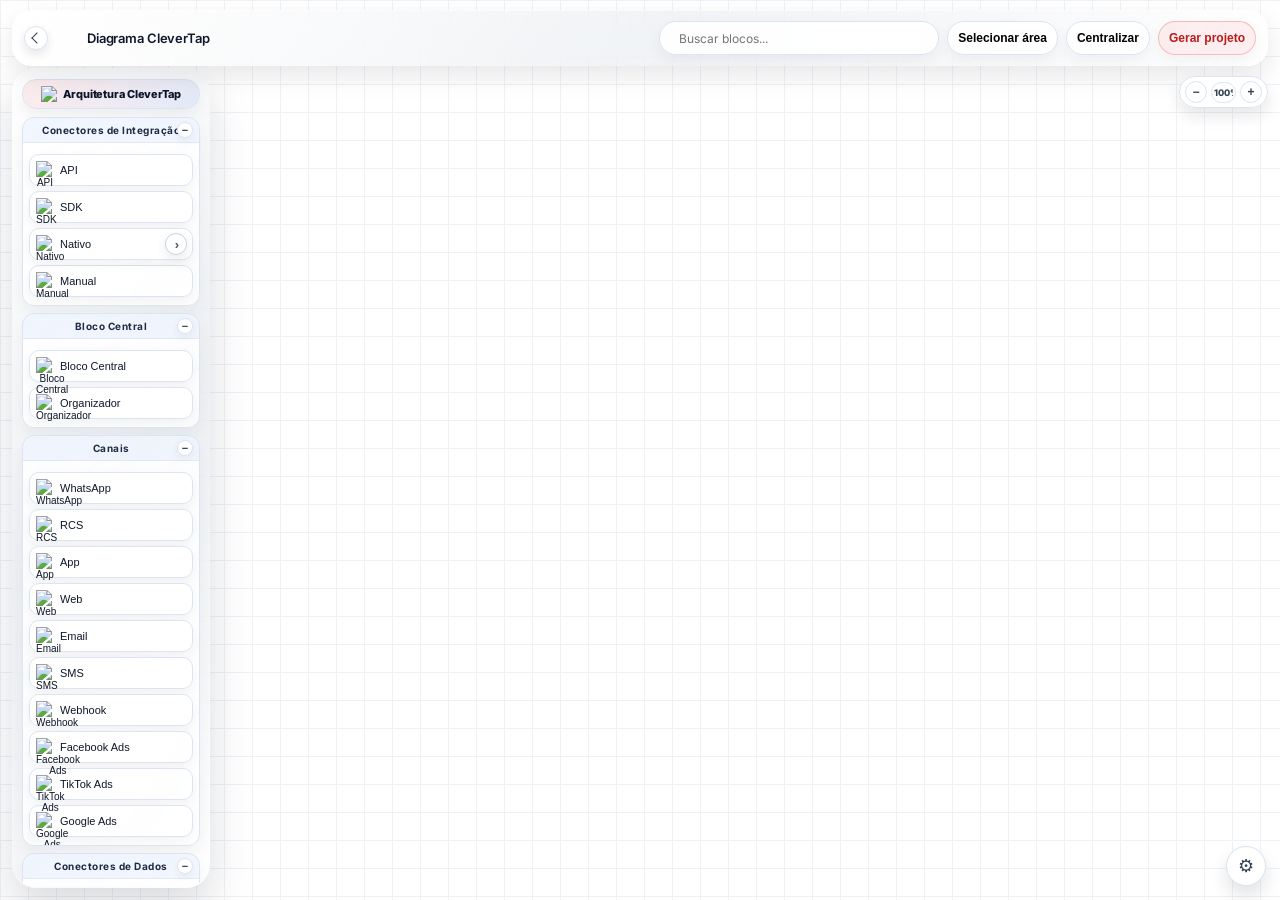
==== commit 9ee20dda: "Update CSS and JS file versions in index.html" ====
--- a/index.html
+++ b/index.html
@@ -7,7 +7,7 @@
   <link rel="preconnect" href="https://fonts.googleapis.com">
   <link rel="preconnect" href="https://fonts.gstatic.com" crossorigin>
   <link href="https://fonts.googleapis.com/css2?family=Inter:wght@400;500;600;700;800;900&display=swap" rel="stylesheet">
-  <link rel="stylesheet" href="./assets/creative.css?v=20260622-2" />
+  <link rel="stylesheet" href="./assets/creative.css?v=20260622-4" />
   <style>
     body.mock-plan-loading {
       display: grid;
@@ -52,7 +52,7 @@
         document.body.className = '';
         document.body.innerHTML = html;
         const script = document.createElement('script');
-        script.src = './assets/archapp.js?v=20260622-2';
+        script.src = './assets/archapp.js?v=20260622-4';
         script.defer = true;
         script.onerror = () => {
           document.body.innerHTML = '<div class="mock-plan-error">Falha ao carregar o script principal do canvas.</div>';
--- a/assets/creative.css
+++ b/assets/creative.css
@@ -1658,8 +1658,67 @@
       from{ opacity:0; transform: scale(0.82) translateY(6px); }
       to{ opacity:1; transform: scale(1) translateY(0); }
     }
+    @keyframes nodeCompactCollapse{
+      0%{
+        opacity:1;
+        transform: scale(1) translateY(0);
+      }
+      35%{
+        opacity:.98;
+        transform: scale(1.04) translateY(-1px);
+      }
+      68%{
+        opacity:.96;
+        transform: scale(.948) translateY(2px);
+      }
+      100%{
+        opacity:1;
+        transform: scale(.985) translateY(0);
+      }
+    }
+    @keyframes nodeCompactExpand{
+      0%{
+        opacity:.9;
+        transform: scale(.92) translateY(6px);
+      }
+      42%{
+        opacity:1;
+        transform: scale(1.075) translateY(-2px);
+      }
+      72%{
+        opacity:1;
+        transform: scale(.992) translateY(1px);
+      }
+      100%{
+        opacity:1;
+        transform: scale(1) translateY(0);
+      }
+    }
     .node.is-new{
       animation: nodeEnter 180ms cubic-bezier(0.34, 1.56, 0.64, 1) both;
+    }
+    .node.compactAnim-compact{
+      animation: nodeCompactCollapse 300ms cubic-bezier(.18,1.2,.28,1) both;
+    }
+    .node.compactAnim-expand{
+      animation: nodeCompactExpand 300ms cubic-bezier(.18,1.2,.28,1) both;
+    }
+    @keyframes compactToggleIconPop{
+      0%{
+        transform: scale(1) rotate(0deg);
+      }
+      35%{
+        transform: scale(1.18) rotate(-10deg);
+      }
+      70%{
+        transform: scale(.98) rotate(4deg);
+      }
+      100%{
+        transform: scale(1) rotate(0deg);
+      }
+    }
+    .node.compactAnim .compactToggle img{
+      animation: compactToggleIconPop 300ms cubic-bezier(.18,1.2,.28,1) both;
     }
     .textWrap{
       position:relative;
@@ -2022,6 +2081,18 @@
       opacity:0;
       pointer-events:none;
       transition: opacity .12s ease;
+    }
+    @keyframes edgeFlowDash{
+      from{
+        stroke-dashoffset: 0;
+      }
+      to{
+        stroke-dashoffset: calc(var(--edge-flow-cycle, 30px) * -1);
+      }
+    }
+    svg .edgeFlowLine{
+      pointer-events:none;
+      will-change: stroke-dashoffset;
     }
 
     /* Toast */
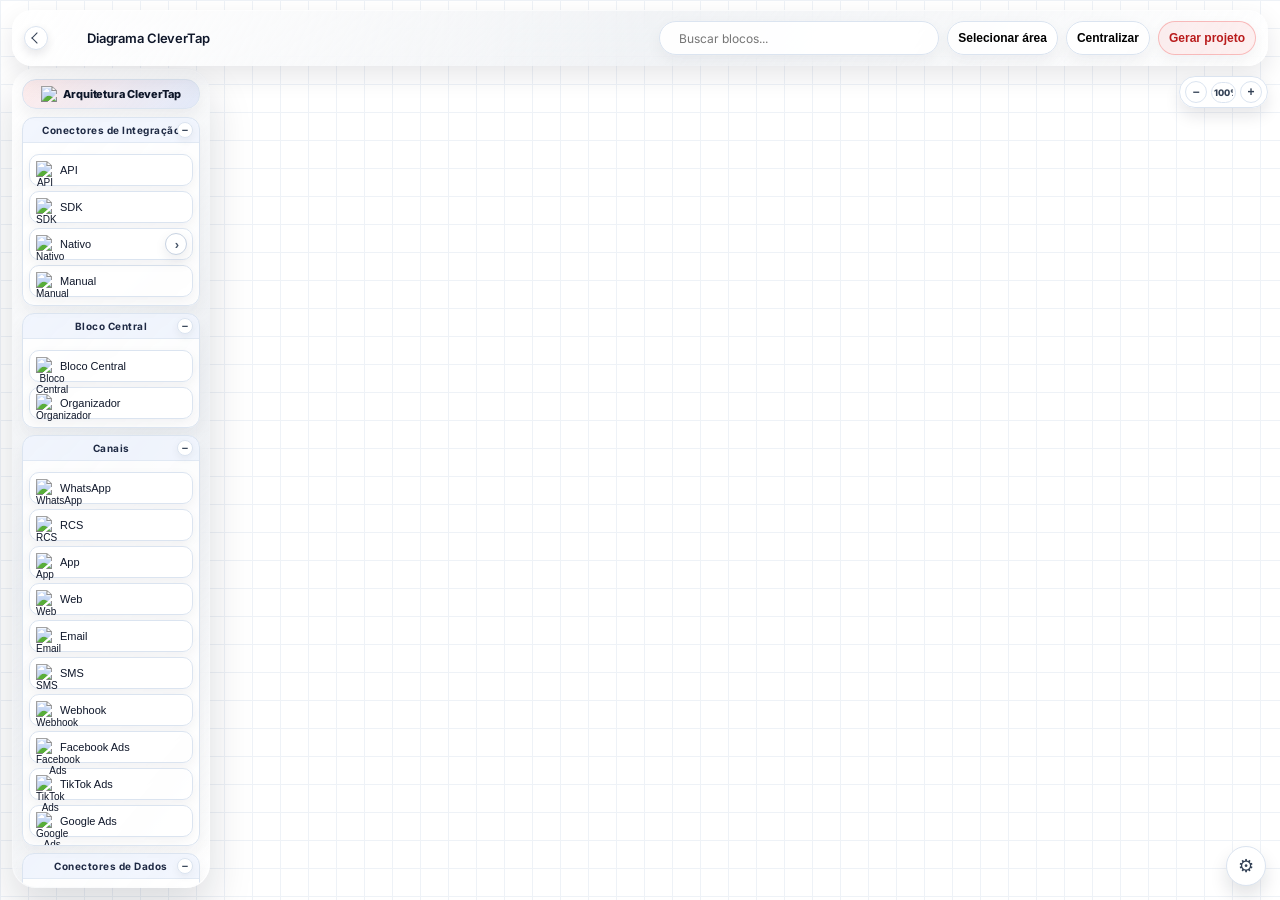
==== commit d02202df: "Update CSS and JS file versions in index.html" ====
--- a/index.html
+++ b/index.html
@@ -7,7 +7,7 @@
   <link rel="preconnect" href="https://fonts.googleapis.com">
   <link rel="preconnect" href="https://fonts.gstatic.com" crossorigin>
   <link href="https://fonts.googleapis.com/css2?family=Inter:wght@400;500;600;700;800;900&display=swap" rel="stylesheet">
-  <link rel="stylesheet" href="./assets/creative.css?v=20260622-4" />
+  <link rel="stylesheet" href="./assets/creative.css?v=20260721-2" />
   <style>
     body.mock-plan-loading {
       display: grid;
@@ -52,7 +52,7 @@
         document.body.className = '';
         document.body.innerHTML = html;
         const script = document.createElement('script');
-        script.src = './assets/archapp.js?v=20260622-4';
+        script.src = './assets/archapp.js?v=20260721-2';
         script.defer = true;
         script.onerror = () => {
           document.body.innerHTML = '<div class="mock-plan-error">Falha ao carregar o script principal do canvas.</div>';
--- a/assets/creative.css
+++ b/assets/creative.css
@@ -683,6 +683,9 @@
       outline: 4px dashed rgba(217,119,6,.95);
       outline-offset:2px;
     }
+    .node.area.overlap{
+      outline:none;
+    }
     .node.highlightPulse{
       border:3px solid transparent;
       background:
@@ -1570,10 +1573,14 @@
     }
     .node.solution:hover .nodeResize,
     .node.solution.selected .nodeResize,
+    .node.profile:hover .nodeResize,
+    .node.profile.selected .nodeResize,
     .node.organizer:hover .nodeResize,
     .node.organizer.selected .nodeResize,
     .node.ai:hover .nodeResize,
     .node.ai.selected .nodeResize,
+    .node.area:hover .nodeResize,
+    .node.area.selected .nodeResize,
     .node.sticky-node:hover .nodeResize,
     .node.sticky-node.selected .nodeResize{
       opacity:.9;
@@ -1588,11 +1595,326 @@
       background: transparent;
       border: none;
       box-shadow: none;
+      border-radius: 0;
       padding: 0;
       min-height: 0;
+      min-width: 0;
       width: auto;
+      max-width: none;
       cursor: grab;
       user-select:text;
+      overflow:visible;
+    }
+    .node.text-node .textWrap{
+      width:auto;
+      min-width:0;
+      max-width:none;
+      padding:0;
+    }
+    .node.text-node .textNodeBody{
+      display:block;
+      max-width:none;
+      min-height:0;
+      max-height:none;
+      overflow:visible;
+      padding:0;
+      white-space:pre-wrap;
+      word-break:break-word;
+      overflow-wrap:anywhere;
+      line-height:1.22;
+      font-size: clamp(16px, 1.8vw, 28px);
+      color:#1e293b;
+    }
+    .node.text-node .nodeActions{
+      top:-10px;
+      right:-10px;
+    }
+    .node.text-node .nodeResize{
+      right:4px;
+      bottom:4px;
+    }
+    .node.profile{
+      position:absolute;
+      background:#fff;
+      border:1px solid rgba(148,163,184,.25);
+      border-radius:30px;
+      box-shadow: 0 18px 36px rgba(15,23,42,.12);
+      overflow:visible;
+      min-width:260px;
+      min-height:160px;
+      cursor:grab;
+    }
+    .profileCard{
+      position:relative;
+      width:100%;
+      height:100%;
+      padding:9px;
+      display:flex;
+      flex-direction:column;
+      gap:6px;
+      background:
+        radial-gradient(circle at top left, rgba(37,99,235,.08), transparent 38%),
+        radial-gradient(circle at bottom right, rgba(239,68,68,.08), transparent 36%),
+        #fff;
+      border-radius:inherit;
+      overflow:hidden;
+    }
+    .profileTop{
+      display:flex;
+      align-items:center;
+      gap:8px;
+      min-width:0;
+    }
+    .profileAvatar{
+      width:34px;
+      height:34px;
+      border-radius:12px;
+      object-fit:cover;
+      flex:0 0 auto;
+      border:1px solid rgba(255,255,255,.92);
+      box-shadow: 0 4px 10px rgba(15,23,42,.12);
+      background:#f8fafc;
+    }
+    .profileIdentity{
+      min-width:0;
+      flex:1 1 auto;
+    }
+    .profileIdentity .profileName{
+      font-size:12px;
+      font-weight:900;
+      color:#0f172a;
+      line-height:1;
+      white-space:nowrap;
+      overflow:hidden;
+      text-overflow:ellipsis;
+    }
+    .profileIdentity .profileKind{
+      margin-top:2px;
+      font-size:8px;
+      color:#64748b;
+      font-weight:700;
+      letter-spacing:.02em;
+      text-transform:uppercase;
+    }
+    .profileMeta{
+      display:grid;
+      grid-template-columns: minmax(0, 1fr) minmax(0, .9fr);
+      gap:6px;
+      flex:1 1 auto;
+      min-height:0;
+    }
+    .profilePanel{
+      border:1px solid rgba(219,228,240,.95);
+      border-radius:16px;
+      background: rgba(248,250,252,.95);
+      padding:6px;
+      min-width:0;
+      display:flex;
+      flex-direction:column;
+      gap:4px;
+      overflow:hidden;
+    }
+    .profilePanelTitle{
+      display:flex;
+      align-items:center;
+      justify-content:space-between;
+      gap:8px;
+      font-size:8px;
+      font-weight:900;
+      text-transform:uppercase;
+      letter-spacing:.08em;
+      color:#64748b;
+    }
+    .profileProps,
+    .profileEvents{
+      display:grid;
+      grid-template-columns: repeat(2, minmax(0, 1fr));
+      gap:4px;
+      min-width:0;
+      overflow:hidden;
+    }
+    .profileProp{
+      display:flex;
+      flex-direction:column;
+      justify-content:center;
+      gap:1px;
+      border-radius:9px;
+      background:#fff;
+      border:1px solid rgba(219,228,240,.9);
+      padding:4px 5px;
+      box-shadow: 0 1px 4px rgba(15,23,42,.04);
+      min-width:0;
+      min-height:0;
+    }
+    .profileProp .label,
+    .profileEvent{
+      font-size:8px;
+      color:#334155;
+      font-weight:700;
+      min-width:0;
+      word-break:break-word;
+      line-height:1.05;
+    }
+    .profileProp .value{
+      font-size:9px;
+      color:#0f172a;
+      font-weight:900;
+      text-align:left;
+      white-space:nowrap;
+      line-height:1.05;
+    }
+    .profileChannels{
+      display:flex;
+      flex-wrap:wrap;
+      gap:3px;
+    }
+    .profileChannel{
+      width:20px;
+      height:20px;
+      border-radius:999px;
+      border:1px solid rgba(219,228,240,.9);
+      background:#fff;
+      display:grid;
+      place-items:center;
+      box-shadow: 0 1px 4px rgba(15,23,42,.04);
+      overflow:hidden;
+    }
+    .profileChannel img{
+      width:12px;
+      height:12px;
+      object-fit:contain;
+    }
+    .profileEvent{
+      border-radius:9px;
+      background: linear-gradient(135deg, rgba(37,99,235,.05), rgba(239,68,68,.05)), #fff;
+      border:1px solid rgba(219,228,240,.9);
+      padding:4px 5px;
+      display:flex;
+      align-items:flex-start;
+      gap:4px;
+    }
+    .profileEvent::before{
+      content:"•";
+      font-size:10px;
+      line-height:1;
+      color:#ef4444;
+      flex:0 0 auto;
+      margin-top:0;
+    }
+    .node.profile.compact{
+      min-width:240px;
+      min-height:162px;
+    }
+    .node.profile.compact .profileCard{
+      padding:8px;
+      gap:5px;
+    }
+    .node.profile.compact .profileAvatar{
+      width:30px;
+      height:30px;
+      border-radius:10px;
+    }
+    .node.profile.compact .profileIdentity .profileName{
+      font-size:11px;
+    }
+    .node.profile.compact .profileMeta{
+      grid-template-columns: 1fr 1fr;
+      gap:5px;
+    }
+    .node.profile.compact .profilePanel{
+      padding:5px;
+      border-radius:12px;
+    }
+    .node.profile.compact .profileProp{
+      padding:3px 4px;
+    }
+    .node.profile.compact .profileEvent{
+      padding:3px 4px;
+    }
+    .node.area{
+      position:absolute;
+      background:transparent;
+      border:none;
+      box-shadow:none;
+      overflow:visible;
+      min-width:220px;
+      min-height:140px;
+      cursor:move;
+    }
+    .node.area.locked{
+      cursor:default;
+    }
+    .areaCard{
+      position:relative;
+      width:100%;
+      height:100%;
+      border-radius:18px;
+      overflow:visible;
+    }
+    .areaCanvasHint{
+      position:absolute;
+      inset:0;
+      border-radius:18px;
+      background: linear-gradient(135deg, rgba(148,163,184,.03), rgba(148,163,184,.01));
+      pointer-events:none;
+    }
+    .areaLabel{
+      position:absolute;
+      left:12px;
+      top:10px;
+      z-index:2;
+      display:inline-flex;
+      align-items:center;
+      gap:6px;
+      padding:5px 10px;
+      border-radius:999px;
+      background: rgba(255,255,255,.96);
+      border:1px solid rgba(219,228,240,.95);
+      box-shadow: 0 4px 12px rgba(15,23,42,.08);
+      color:#0f172a;
+      font-size:11px;
+      font-weight:900;
+      letter-spacing:.02em;
+    }
+    .areaBadge{
+      width:8px;
+      height:8px;
+      border-radius:999px;
+      background:#ef4444;
+      box-shadow: 0 0 0 4px rgba(239,68,68,.12);
+      flex:0 0 auto;
+    }
+    .areaFrame{
+      position:absolute;
+      inset:0;
+      width:100%;
+      height:100%;
+      overflow:visible;
+      pointer-events:none;
+    }
+    .areaFrame rect{
+      fill: rgba(255,255,255,.01);
+    }
+    .areaFrame .areaStroke{
+      fill:none;
+      stroke:var(--areaStroke, #94a3b8);
+      stroke-linejoin:round;
+      stroke-linecap:round;
+    }
+    .node.area.is-animated .areaStroke{
+      stroke-dashoffset:0;
+      animation: areaDashMove 1.2s linear infinite;
+    }
+    .node.area.locked .areaStroke{
+      stroke:var(--areaStroke, #64748b);
+      opacity:.95;
+    }
+    @keyframes areaDashMove{
+      to{ stroke-dashoffset:-24; }
+    }
+    .node.area .areaBadge{
+      background: var(--areaStroke, #ef4444);
+      box-shadow: 0 0 0 4px rgba(148,163,184,.12);
     }
     .node.sticky-node{
       background: var(--stickyColor, #fef08a);
@@ -1722,8 +2044,9 @@
     }
     .textWrap{
       position:relative;
-      min-width:160px;
-      max-width:680px;
+      min-width:0;
+      max-width:none;
+      width:100%;
       padding:6px 8px 8px;
       border-radius:12px;
       background: transparent;
@@ -1783,22 +2106,97 @@
       left:50%;
       transform: translateX(-50%);
       display:none;
-      align-items:center;
-      gap:6px;
+      flex-direction:column;
+      align-items:stretch;
+      gap:8px;
       background: rgba(255,255,255,.96);
       border:1px solid var(--stroke);
-      border-radius:999px;
+      border-radius:18px;
       box-shadow: 0 8px 18px rgba(15,23,42,.10);
-      padding:6px 8px;
+      padding:10px;
       z-index:30;
+      max-width:min(960px, calc(100vw - 32px));
+      width:min(960px, calc(100vw - 32px));
+      box-sizing:border-box;
     }
     .textBar.show{ display:flex; }
+    .textBarRow{
+      display:flex;
+      align-items:center;
+      gap:8px;
+      flex-wrap:wrap;
+      width:100%;
+      min-width:0;
+    }
+    .textBarPrimary{
+      align-items:stretch;
+    }
+    #tbText{
+      flex:1 1 auto;
+      min-width:260px;
+      max-width:100%;
+      resize:none;
+      overflow:auto;
+      border:1px solid #dbe4f0;
+      border-radius:14px;
+      padding:10px 12px;
+      font-size:13px;
+      line-height:1.35;
+      outline:none;
+      box-sizing:border-box;
+      background:#fff;
+      color:#0f172a;
+    }
+    .textBar input[type="color"]{
+      width:30px;
+      height:24px;
+      border:none;
+      background:transparent;
+      padding:0;
+      cursor:pointer;
+      flex:0 0 auto;
+    }
+    #tbAreaTitle,
+    #tbAreaWidth{
+      height:24px;
+      border:1px solid #dbe4f0;
+      border-radius:999px;
+      padding:0 10px;
+      font-size:12px;
+      outline:none;
+      box-sizing:border-box;
+      background:#fff;
+      color:#0f172a;
+    }
+    #tbAreaTitle{
+      width:180px;
+    }
+    #tbAreaWidth{
+      width:62px;
+    }
+    .textBarZoom{
+      display:flex;
+      gap:8px;
+      align-items:center;
+      flex:0 0 auto;
+    }
     .textBar .textCtl,
     .textBar .textFont{
       margin:0;
+      flex:0 0 auto;
+    }
+    .textBarSecondary{
+      gap:6px;
+    }
+    .textBar.area-mode{
+      border-radius:18px;
+      padding:10px;
+    }
+    .textBar.area-mode .textBarPrimary{
+      display:none;
     }
     .textBar.sticky-mode #tbText{
-      width:280px !important;
+      width:100% !important;
       opacity:.75;
       cursor:not-allowed;
     }
@@ -1806,6 +2204,68 @@
     .textBar.sticky-mode #tbColor,
     .textBar.sticky-mode #tbAlign{
       display:none;
+    }
+    .textBar.area-mode #tbText,
+    .textBar.area-mode #tbDec,
+    .textBar.area-mode #tbInc,
+    .textBar.area-mode #tbFont,
+    .textBar.area-mode #tbColor,
+    .textBar.area-mode #tbAlign{
+      display:none !important;
+    }
+    .textBar:not(.area-mode) #tbAreaTitle,
+    .textBar:not(.area-mode) #tbAreaColor,
+    .textBar:not(.area-mode) #tbAreaPattern,
+    .textBar:not(.area-mode) #tbAreaWidth,
+    .textBar:not(.area-mode) #tbAreaAnimate,
+    .textBar:not(.area-mode) #tbAreaLock{
+      display:none !important;
+    }
+    .textBar.area-mode #tbAreaTitle,
+    .textBar.area-mode #tbAreaColor,
+    .textBar.area-mode #tbAreaPattern,
+    .textBar.area-mode #tbAreaWidth,
+    .textBar.area-mode #tbAreaAnimate,
+    .textBar.area-mode #tbAreaLock{
+      display:inline-flex !important;
+      align-items:center;
+      justify-content:center;
+    }
+    .textBar.area-mode #tbAreaAnimate[aria-pressed="true"],
+    .textBar.area-mode #tbAreaLock[aria-pressed="true"]{
+      border-color:#94a3b8;
+      background: linear-gradient(135deg, rgba(37,99,235,.10), rgba(239,68,68,.08));
+      color:#0f172a;
+    }
+    .textBar.area-mode #tbAreaLock{
+      width:30px;
+      height:24px;
+      padding:0;
+    }
+    .textBar.area-mode #tbAreaLock img{
+      width:15px;
+      height:15px;
+      object-fit:contain;
+      display:block;
+      pointer-events:none;
+      transition: transform .12s ease, opacity .12s ease, filter .12s ease;
+    }
+    .textBar.area-mode #tbAreaLock:not(.active) img{
+      transform: rotate(-18deg) scale(.96);
+      opacity:.78;
+      filter: grayscale(.08);
+    }
+    .textBar.area-mode #tbAreaWidth{
+      width:62px !important;
+    }
+    .textBar.area-mode #tbAreaTitle{
+      width:180px !important;
+    }
+    .textBar.area-mode .textBarZoom,
+    .textBar.area-mode #tbFont,
+    .textBar.area-mode #tbColor,
+    .textBar.area-mode #tbAlign{
+      display:none !important;
     }
     .canvasTools{ display:none; }
     .zoomDock{
@@ -1821,6 +2281,13 @@
       border-radius:999px;
       box-shadow: 0 8px 16px rgba(15,23,42,.10);
       padding:4px 5px;
+    }
+    .zoomBtn,
+    .sideToggle,
+    .iconBtn,
+    .btn2,
+    .tbtn{
+      touch-action: manipulation;
     }
     .zoomBtn{
       width:22px;
@@ -2094,7 +2561,6 @@
       pointer-events:none;
       will-change: stroke-dashoffset;
     }
-
     /* Toast */
     .toast{
       position:absolute;
@@ -2477,8 +2943,8 @@
         position:absolute;
         top:66px;
         left:0;
-        bottom:8px;
-        width:min(74vw, 198px);
+        bottom:80px;
+        width:min(82vw, 320px);
         z-index:60;
         background:rgba(255,255,255,.96);
         box-shadow: 0 20px 36px rgba(15,23,42,.18);
@@ -2508,9 +2974,14 @@
         width:100%;
         justify-content:flex-end;
       }
+      .canvasNameWrap{
+        display:none;
+      }
       .searchPill{
-        min-width:150px;
-        max-width:54vw;
+        min-width:140px;
+        max-width:100%;
+        width:100%;
+        flex:1 1 100%;
       }
       .pill input{
         min-width:90px;
@@ -2518,17 +2989,19 @@
       .btn2{
         min-height:38px;
       }
+      .zoomDock,
+      .settingsFab{
+        display:none;
+      }
       .settingsPanel{
         right:10px;
-        bottom:60px;
-      }
-      .settingsFab{
-        right:10px;
-        bottom:10px;
-      }
-      .zoomDock{
-        right:8px;
-        top:72px;
+        bottom:92px;
+      }
+      .btn2{
+        flex:1 1 120px;
+      }
+      .topbar .controls .btn2.primary{
+        flex-basis:100%;
       }
       .zoomBtn,
       .iconBtn,
@@ -2536,20 +3009,33 @@
         min-width:28px;
         min-height:28px;
       }
+      .node{
+        min-width:260px;
+      }
+      .node.profile{
+        min-width:260px;
+      }
     }
 
     @media (max-width: 680px){
+      .sidebar{
+        width:min(86vw, 320px);
+        bottom:86px;
+      }
       .topbar .controls{
         gap:6px;
+        justify-content:stretch;
       }
       .searchPill{
-        max-width:46vw;
+        max-width:none;
         height:32px;
         padding:4px 8px;
+        flex-basis:100%;
       }
       .btn2{
         font-size:11px;
         padding:8px 9px;
+        min-width:0;
       }
       .zoomPct{
         min-width:22px;
@@ -2558,4 +3044,10 @@
       .node{
         min-width:240px;
       }
-    }
+      .node.profile{
+        min-width:240px;
+      }
+      .btn2.primary{
+        flex-basis:100%;
+      }
+    }
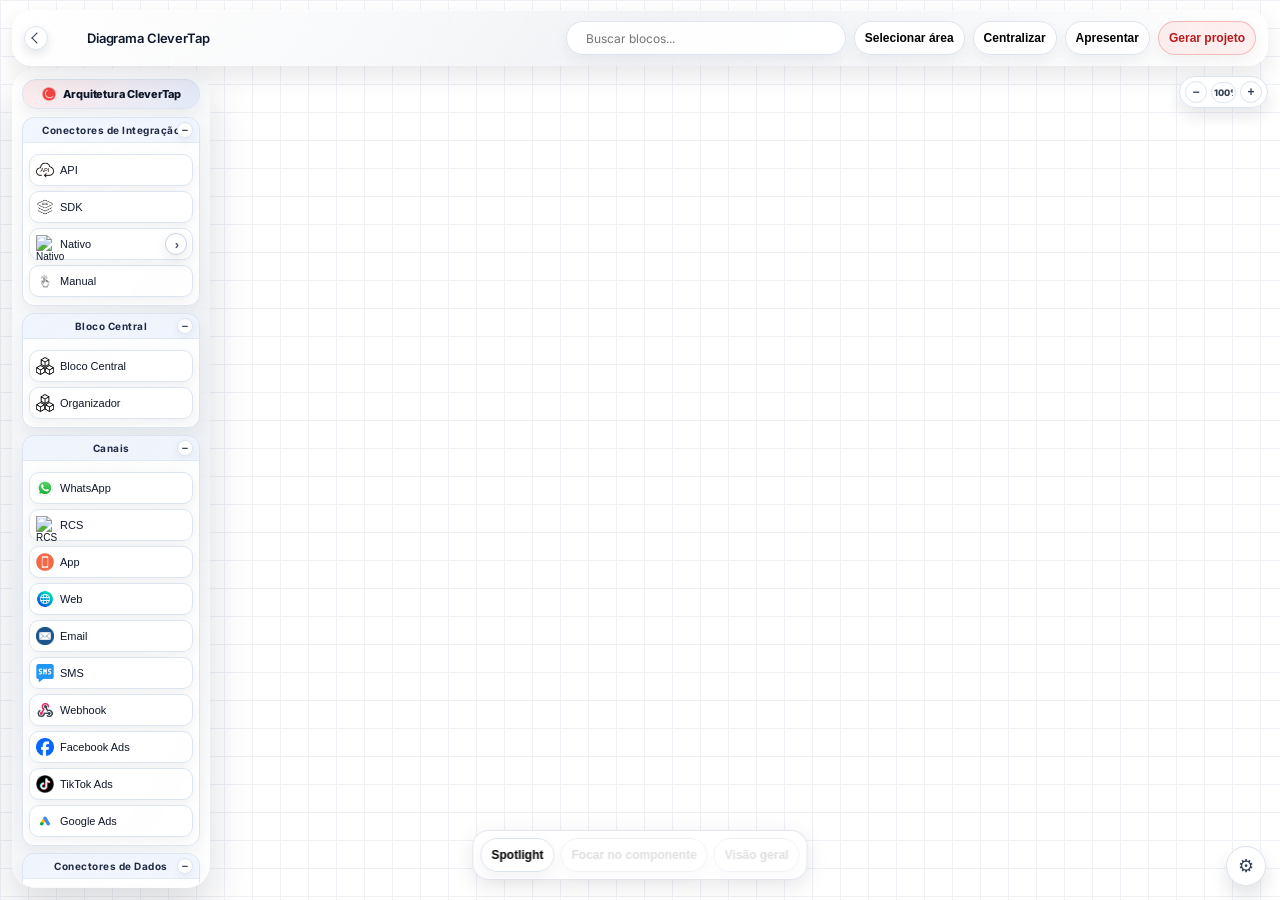
==== commit 025eb3fe: "Update stylesheet and script versioning in index.html" ====
--- a/index.html
+++ b/index.html
@@ -7,7 +7,7 @@
   <link rel="preconnect" href="https://fonts.googleapis.com">
   <link rel="preconnect" href="https://fonts.gstatic.com" crossorigin>
   <link href="https://fonts.googleapis.com/css2?family=Inter:wght@400;500;600;700;800;900&display=swap" rel="stylesheet">
-  <link rel="stylesheet" href="./assets/creative.css?v=20260721-2" />
+  <link rel="stylesheet" href="./assets/creative.css?v=20261116-presentation-switches" />
   <style>
     body.mock-plan-loading {
       display: grid;
@@ -41,6 +41,7 @@
 </head>
 <body class="mock-plan-loading">
   <div class="mock-plan-loader">Carregando arquitetura CleverTap...</div>
+  <script src="./assets/images/catalog.js?v=20261112-local-images"></script>
   <script>
     (async () => {
       try {
@@ -49,10 +50,16 @@
           throw new Error('Falha ao carregar o fragmento do canvas (' + response.status + ')');
         }
         const html = await response.text();
+        const fragment = document.createElement('template');
+        fragment.innerHTML = html;
+        fragment.content.querySelectorAll('img[src]').forEach((img) => {
+          const local = window.CANVAS_IMAGE_ASSETS?.[img.getAttribute('src')];
+          if (local) img.setAttribute('src', local);
+        });
         document.body.className = '';
-        document.body.innerHTML = html;
+        document.body.replaceChildren(fragment.content);
         const script = document.createElement('script');
-        script.src = './assets/archapp.js?v=20260721-2';
+        script.src = './assets/archapp.js?v=20261116-presentation-switches';
         script.defer = true;
         script.onerror = () => {
           document.body.innerHTML = '<div class="mock-plan-error">Falha ao carregar o script principal do canvas.</div>';
--- a/assets/creative.css
+++ b/assets/creative.css
@@ -625,8 +625,10 @@
         padding .24s ease,
         border-radius .24s ease,
         box-shadow .24s ease,
+        opacity .22s ease,
         transform .24s ease;
-      will-change: width, height, transform, padding, border-radius, box-shadow;
+      /* Let the browser rasterize at the current zoom instead of retaining a scaled texture. */
+      will-change: auto;
     }
     .node.compact{
       width:84px;
@@ -1945,7 +1947,7 @@
       -webkit-user-select:none;
       font-weight:500;
     }
-    .sticky-node .stickyBody[contenteditable="true"]{
+    .sticky-node .stickyBody[contenteditable="plaintext-only"]{
       cursor:text;
       user-select:text;
       -webkit-user-select:text;
@@ -3051,3 +3053,65 @@
         flex-basis:100%;
       }
     }
+
+/* Presentation controls and component emphasis. */
+.presentationControls{
+  position:absolute;
+  bottom:20px;
+  left:50%;
+  transform:translateX(-50%);
+  z-index:60;
+  display:flex;
+  gap:6px;
+  padding:7px;
+  max-width:calc(100% - 32px);
+  flex-wrap:wrap;
+  justify-content:center;
+  border:1px solid rgba(148,163,184,.26);
+  border-radius:16px;
+  background:rgba(255,255,255,.94);
+  box-shadow:0 6px 22px rgba(15,23,42,.10);
+  backdrop-filter:blur(12px);
+}
+.presentationControls .btn2{font-size:12px; white-space:nowrap; transition:background .18s ease, box-shadow .18s ease;}
+.presentationControls .btn2:hover:not(:disabled){background:#eff6ff;}
+.presentationControls .btn2[aria-pressed="true"]{background:#dbeafe; color:#1d4ed8; box-shadow:inset 0 0 0 1px #93c5fd;}
+.presentationControls .btn2:disabled{opacity:.45; cursor:default;}
+.presentationControls .btn2:focus-visible, #btnPresent:focus-visible{outline:2px solid #2563eb; outline-offset:3px;}
+.presentationControls [hidden]{display:none !important;}
+.node.spotlightDim{opacity:.24 !important;}
+.node.spotlightFocus{border-color:rgba(239,68,68,.6); outline-color:rgba(239,68,68,.45); box-shadow:0 0 0 2px rgba(239,68,68,.6), 0 8px 32px rgba(239,68,68,.22);}
+#svg [data-edge-id]{transition:opacity .22s ease, filter .22s ease;}
+#svg .spotlightEdgeDim{opacity:.12 !important;}
+#svg .spotlightEdgeFocus:not(.edgeDel){filter:drop-shadow(0 0 2px rgba(239,68,68,.3));}
+.presentationMode .sidebar,
+.presentationMode .topbar,
+.presentationMode .settingsPanel,
+.presentationMode .settingsFab,
+.presentationMode .textBar,
+.presentationMode .edgeTypeBar,
+.presentationMode .hint,
+.presentationMode .nodeActions,
+.presentationMode .nodeResize,
+.presentationMode .port,
+.presentationMode .solTool,
+.presentationMode .solItemDel,
+.presentationMode .stickyFooter,
+.presentationMode .edgeDel,
+.presentationMode .orgMenu{display:none !important;}
+.presentationMode .grid{opacity:.3;}
+.presentationMode .node, .presentationMode .node *{cursor:pointer !important;}
+.presentationMode .node:hover:not(.spotlightDim){outline:1px solid rgba(239,68,68,.35); outline-offset:2px;}
+.presentationMode .node.overlap{outline:none;}
+@media (prefers-reduced-motion:reduce){
+  .node, #svg [data-edge-id], .presentationControls .btn2{transition:none !important;}
+}
+/* Camera calculations use canvas coordinates from the top-left corner. */
+#nodes, #svg{transform-origin:0 0;}
+.wrap.exporting .presentationControls{visibility:hidden !important;}
+.presentationMode .stackAdd,
+.presentationMode .stackDel,
+.presentationMode .stackMenu{display:none !important;}
+
+body.is-presenting .edgeTypeBar,
+body.is-presenting .ctxMenu{display:none !important;}
